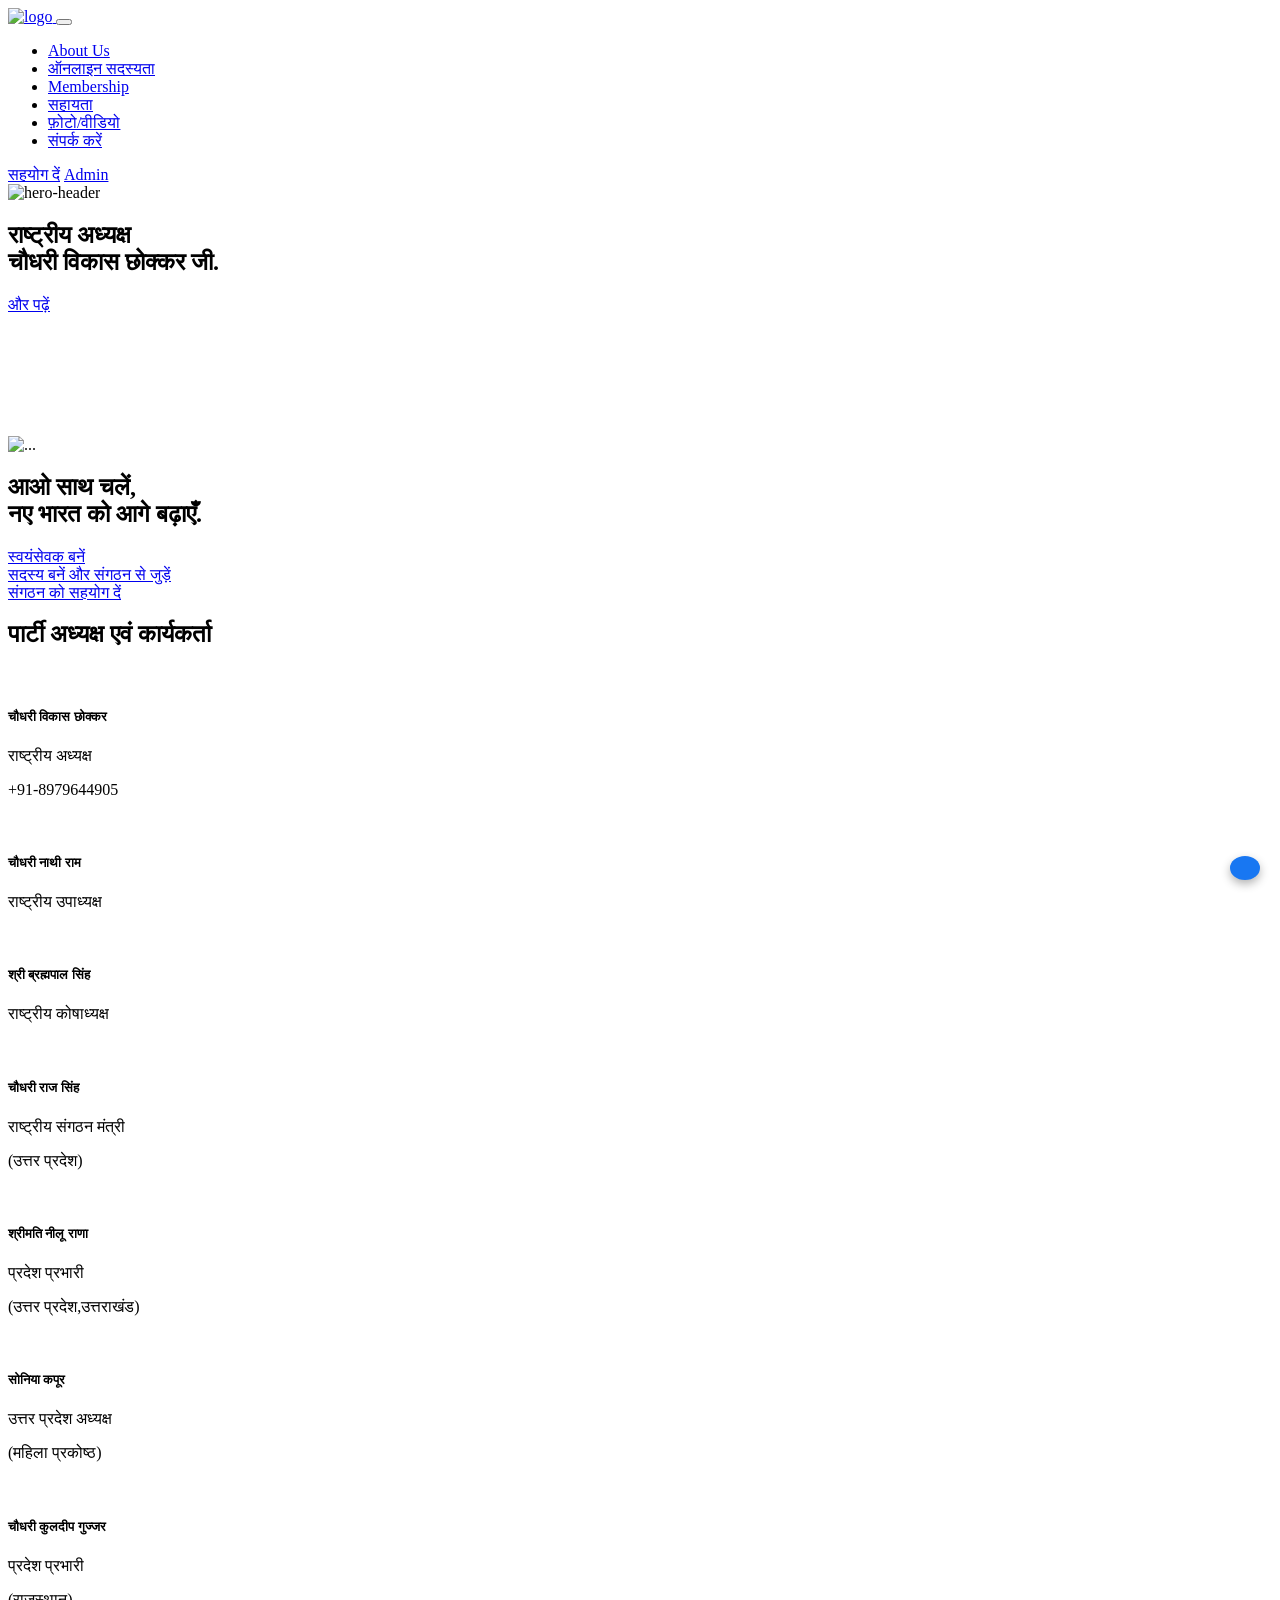
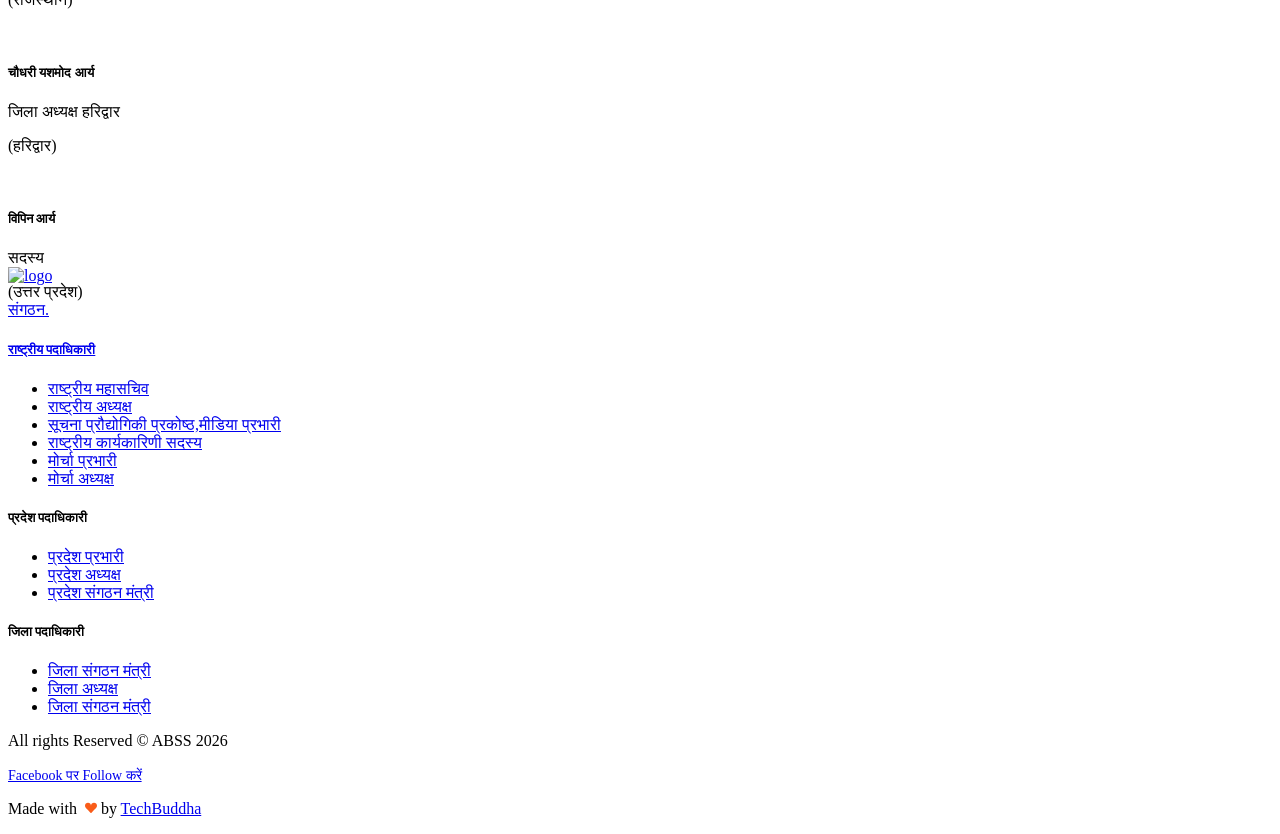
==== index.html @ bd2bcd8c "Add files via upload" ====
<!DOCTYPE html>
<html lang="en-US" dir="ltr">

  <head>
    <meta charset="utf-8">
    <meta http-equiv="X-UA-Compatible" content="IE=edge">
    <meta name="viewport" content="width=device-width, initial-scale=1">


    <!-- ===============================================-->
    <!--    Document Title-->
    <!-- ===============================================-->
    <title>अटल भारत सामाजिक संगठन</title>


    <!-- ===============================================-->
    <!--    Favicons-->
    <!-- ===============================================-->
    <link rel="apple-touch-icon" sizes="180x180" href="assets/img/favicons/apple-touch-icon.png">
    <link rel="icon" type="image/png" sizes="32x32" href="assets/img/favicons/favicon-32x32.png">
    <link rel="icon" type="image/png" sizes="16x16" href="assets/img/favicons/favicon-16x16.png">
    <link rel="shortcut icon" type="image/x-icon" href="assets/img/favicons/favicon.ico">
    <link rel="manifest" href="assets/img/favicons/manifest.json">
    <meta name="msapplication-TileImage" content="assets/img/favicons/mstile-150x150.png">
    <meta name="theme-color" content="#ffffff">


    <!-- ===============================================-->
    <!--    Stylesheets-->
    <!-- ===============================================-->
    <link href="assets/css/theme.css" rel="stylesheet" />

  </head>


  <body>

    <!-- ===============================================-->
    <!--    Main Content-->
    <!-- ===============================================-->
    <main class="main" id="top">
      <nav class="navbar navbar-expand-lg navbar-light fixed-top py-3 d-block" data-navbar-on-scroll="data-navbar-on-scroll">
        <div class="container"><a class="navbar-brand" href="index.html">
  <img src="assets/img/gallery/logo.png" style="height:120px; width:auto;" alt="logo" />
</a>
          <button class="navbar-toggler" type="button" data-bs-toggle="collapse" data-bs-target="#navbarSupportedContent" aria-controls="navbarSupportedContent" aria-expanded="false" aria-label="Toggle navigation"><span class="navbar-toggler-icon"> </span></button>
          <div class="collapse navbar-collapse border-top border-lg-0 mt-4 mt-lg-0" id="navbarSupportedContent">
            <ul class="navbar-nav ms-auto pt-2 pt-lg-0 font-base">
              <li class="nav-item px-2"><a class="nav-link" aria-current="page" href="about.html">About Us</a></li>
              <li class="nav-item px-2"><a class="nav-link" href="#departments">ऑनलाइन सदस्यता</a></li>
              <li class="nav-item px-2"><a class="nav-link" href="#findUs">Membership</a></li>
              <li class="nav-item px-2"><a class="nav-link" href="#findUs">सहायता </a></li>
			  <li class="nav-item px-2"><a class="nav-link" href="galry.html">फ़ोटो/वीडियो </a></li>
              <li class="nav-item px-2"><a class="nav-link" href="#findUs">संपर्क करें</a></li>
            </ul><a class="btn btn-sm btn-outline-primary rounded-pill order-1 order-lg-0 ms-lg-4" href="#!">सहयोग दें</a>
			<a class="btn btn-sm btn-outline-primary rounded-pill order-1 order-lg-0 ms-lg-4" href="login.html">Admin</a>
          </div>
        </div>
      </nav>
      <section class="py-xxl-10 pb-0" id="home">
        <div class="bg-holder bg-size" style="background-image:url(assets/img/gallery/hero-bg.png);background-position:top center;background-size:cover;">
        </div>
        <!--/.bg-holder-->

        <div class="container">
          <div class="row min-vh-xl-100 min-vh-xxl-25">
            <div class="col-md-5 col-xl-6 col-xxl-7 order-0 order-md-1 text-end"><img class="pt-7 pt-md-0 w-100" src="assets/img/gallery/hero.png" alt="hero-header" /></div>
            <div class="col-md-75 col-xl-6 col-xxl-5 text-md-start text-center py-6">
              <h1 class="fw-light font-base fs-6 fs-xxl-7">राष्ट्रीय अध्यक्ष<br /><strong>चौधरी विकास छोक्कर जी.</strong></h1>
             <a class="btn btn-lg btn-primary rounded-pill" href="#!" role="button">और पढ़ें</a>
            </div>
          </div>
        </div>
      </section>


      <!-- ============================================-->
      <!-- <section> begin ============================-->
      <section class="py-5" id="departments">

        <div class="container">
          <div class="row">
            <div class="col-12 py-3">
              <div class="bg-holder bg-size" 
style="
background-image:url(assets/img/gallery/bg-departments.png);
background-position:center;
background-size:cover;
background-repeat:no-repeat;
height:102px;
width:100%;
">
</div>
              </div>
              <!--/.bg-holder-->

              <h1 class="text-center"></h1>
            </div>
          </div>
        </div>
        <!-- end of .container-->

      </section>
      <!-- <section> close ============================-->
      <!-- ============================================-->




      <!-- ============================================-->
      <!-- <section> begin ============================-->
    
      <!-- <section> close ============================-->
      <!-- ============================================-->


      <section class="bg-secondary">
        <div class="bg-holder" style="background-image:url(assets/img/gallery/bg-eye-care.png);background-position:center;background-size:contain;">
        </div>
        <!--/.bg-holder-->

        <div class="container">
          <div class="row align-items-center">
            <div class="col-md-5 col-xxl-6"><img class="img-fluid" src="assets/img/gallery/eye-care.png" alt="..." /></div>
            <div class="col-md-7 col-xxl-6 text-center text-md-start">
              <h2 class="fw-bold text-light mb-4 mt-4 mt-lg-0">आओ साथ चलें,<br class="d-none d-sm-block" />नए भारत को आगे बढ़ाएँ.</h2>
              
              <div class="py-3"><a class="btn btn-lg btn-light rounded-pill" href="#!" role="button">स्वयंसेवक बनें</a></div>
			     <div class="py-3"><a class="btn btn-lg btn-light rounded-pill" href="#!" role="button">सदस्य बनें और संगठन से जुड़ें</a></div>
				    <div class="py-3"><a class="btn btn-lg btn-light rounded-pill" href="#!" role="button">संगठन को सहयोग दें</a></div>
					   
            </div>
          </div>
        </div>
      </section>


     

      <!-- ============================================-->
      <!-- <section> begin ============================-->
      <section class="pb-0">

        <div class="container">
          <div class="row">
            <!-- <div class="col-12 py-3"> -->
              <!-- <div class="bg-holder bg-size" style="background-image:url(assets/img/gallery/doctors-us.png);background-position:top center;background-size:contain;"> -->
              <!-- </div> -->
              <!--/.bg-holder-->

              <h1 class="text-center">पार्टी अध्यक्ष एवं कार्यकर्ता</h1>
            </div>
          </div>
        </div>
        <!-- end of .container-->

      </section>
      <!-- <section> close ============================-->
      <!-- ============================================-->

<div class="carousel-inner">

  <!-- 🔥 SINGLE SLIDE (ALL MEMBERS) -->
  <div class="carousel-item active" data-bs-interval="3000">
    <div class="row h-100 m-lg-7 mx-3 mt-6 mx-md-4 my-md-7">

      <!-- 1 -->
      <div class="col-md-4 mb-4">
        <div class="card card-span h-100 shadow">
          <div class="card-body d-flex flex-column flex-center py-5">
            <img src="assets/img/gallery/anita.png" width="120" alt="">
            <h5 class="mt-3">चौधरी विकास छोक्कर</h5>
            <p>राष्ट्रीय अध्यक्ष</p>
            <p>+91-8979644905</p>
          </div>
        </div>
      </div>

      <!-- 2 -->
      <div class="col-md-4 mb-4">
        <div class="card card-span h-100 shadow">
          <div class="card-body d-flex flex-column flex-center py-5">
            <img src="assets/img/gallery/nathi.png" width="120" alt="">
            <h5 class="mt-3">चौधरी नाथी राम</h5>
            <p>राष्ट्रीय उपाध्यक्ष</p>
          
          </div>
        </div>
      </div>

      <!-- 3 -->
      <div class="col-md-4 mb-4">
        <div class="card card-span h-100 shadow">
          <div class="card-body d-flex flex-column flex-center py-5">
            <img src="assets/img/gallery/bhrampal.png" width="120" alt="">
            <h5 class="mt-3">श्री ब्रह्मपाल सिंह</h5>
            <p>राष्ट्रीय कोषाध्यक्ष</p>
            
          </div>
        </div>
      </div>

      <!-- 4 -->
      <div class="col-md-4 mb-4">
        <div class="card card-span h-100 shadow">
          <div class="card-body d-flex flex-column flex-center py-5">
            <img src="assets/img/gallery/hh.png" width="120" alt="">
            <h5 class="mt-3">चौधरी राज सिंह</h5>
            <p>राष्ट्रीय संगठन मंत्री  </p>
            <p>(उत्तर प्रदेश)</p>
          </div>
        </div>
      </div>

      <!-- 5 -->
      <div class="col-md-4 mb-4">
        <div class="card card-span h-100 shadow">
          <div class="card-body d-flex flex-column flex-center py-5">
            <img src="assets/img/gallery/neelu.png" width="120" alt="">
            <h5 class="mt-3">श्रीमति नीलू राणा</h5>
            <p>प्रदेश प्रभारी</p>
            <p>(उत्तर प्रदेश,उत्तराखंड)</p>
          </div>
        </div>
      </div>
	  <!-- 5 -->
	   <!-- 5 -->
      <div class="col-md-4 mb-4">
        <div class="card card-span h-100 shadow">
          <div class="card-body d-flex flex-column flex-center py-5">
            <img src="assets/img/gallery/sonia.png" width="120" alt="">
            <h5 class="mt-3">सोनिया कपूर</h5>
            <p>उत्तर प्रदेश अध्यक्ष 
       </p>
            <p>(महिला प्रकोष्ठ)</p>
          </div>
        </div>
      </div>
	  <!-- 5 -->
	     <!-- 5 -->
      <div class="col-md-4 mb-4">
        <div class="card card-span h-100 shadow">
          <div class="card-body d-flex flex-column flex-center py-5">
            <img src="assets/img/gallery/kuldeep.png" width="120" alt="">
            <h5 class="mt-3">चौधरी कुलदीप गुज्जर </h5>
            <p>प्रदेश प्रभारी </p>
            <p> (राजस्थान)</p>
          </div>
        </div>
      </div>
	  <!-- 5 -->
	    <!-- 5 -->
      <div class="col-md-4 mb-4">
        <div class="card card-span h-100 shadow">
          <div class="card-body d-flex flex-column flex-center py-5">
            <img src="assets/img/gallery/jane.png" width="120" alt="">
            <h5 class="mt-3">चौधरी यशमोद आर्य</h5>
            <p>जिला अध्यक्ष हरिद्वार</p>
            <p>(हरिद्वार)</p>
          </div>
        </div>
      </div>
	  <!-- 5 -->
	      <!-- 5 -->
     <div class="col-md-4 mb-4">
        <div class="card card-span h-100 shadow">
          <div class="card-body d-flex flex-column flex-center py-5">
            <img src="assets/img/gallery/yy.png" width="120" alt="">
            <h5 class="mt-3">विपिन आर्य</h5>
            <p>सदस्य</p>
            <p>(उत्तर प्रदेश)</p>
          </div>
        </div>
      </div>
	  <!-- 5 -->

    </div>
  </div>

</div>


      <!-- ============================================-->
      <!-- <section> begin ============================-->
     
      <!-- <section> close ============================-->
      <!-- ============================================-->


     
      <section class="py-0 bg-secondary">
        <div class="bg-holder opacity-25" style="background-image:url(assets/img/gallery/dot-bg.png);background-position:top left;margin-top:-3.125rem;background-size:auto;">
        </div>
        <!--/.bg-holder-->

        <div class="container">
          <div class="row py-8">
            <div class="col-12 col-sm-12 col-lg-6 mb-4 order-0 order-sm-0"><a class="navbar-brand" href="index.html">
  <img src="assets/img/gallery/logo.png" style="height:120px; width:auto;" alt="logo" />
              <p class="text-light my-4">संगठन.</p>
            </div>
            <div class="col-6 col-sm-4 col-lg-2 mb-3 order-2 order-sm-1">
              <h5 class="lh-lg fw-bold mb-4 text-light font-sans-serif">राष्ट्रीय पदाधिकारी</h5>
              <ul class="list-unstyled mb-md-4 mb-lg-0">
                <li class="lh-lg"><a class="footer-link" href="#!">राष्ट्रीय महासचिव</a></li>
				<li class="lh-lg"><a class="footer-link" href="#!">राष्ट्रीय अध्यक्ष</a></li>
				<li class="lh-lg"><a class="footer-link" href="#!">सूचना प्रौद्योगिकी प्रकोष्ठ,मीडिया प्रभारी</a></li>
                <li class="lh-lg"><a class="footer-link" href="#!">राष्ट्रीय कार्यकारिणी सदस्य</a></li>
                <li class="lh-lg"><a class="footer-link" href="#!">मोर्चा प्रभारी</a></li>
				<li class="lh-lg"><a class="footer-link" href="#!">मोर्चा अध्यक्ष</a></li>
              </ul>
            </div>
            <div class="col-6 col-sm-4 col-lg-2 mb-3 order-3 order-sm-2">
              <h5 class="lh-lg fw-bold text-light mb-4 font-sans-serif">प्रदेश पदाधिकारी</h5>
              <ul class="list-unstyled mb-md-4 mb-lg-0">
                <li class="lh-lg"><a class="footer-link" href="#!">प्रदेश प्रभारी</a></li>
                <li class="lh-lg"><a class="footer-link" href="#!">प्रदेश अध्यक्ष</a></li>
                <li class="lh-lg"><a class="footer-link" href="#!">प्रदेश संगठन मंत्री</a></li>
              </ul>
            </div>
            <div class="col-6 col-sm-4 col-lg-2 mb-3 order-3 order-sm-2">
              <h5 class="lh-lg fw-bold text-light mb-4 font-sans-serif"> जिला  पदाधिकारी </h5>
              <ul class="list-unstyled mb-md-4 mb-lg-0">
                <li class="lh-lg"><a class="footer-link" href="#!">जिला संगठन मंत्री</a></li>
                <li class="lh-lg"><a class="footer-link" href="#!">जिला अध्यक्ष</a></li>
                <li class="lh-lg"><a class="footer-link" href="#!">जिला संगठन मंत्री</a></li>
              </ul>
            </div>
          </div>
        </div>


        <!-- ============================================-->
        <!-- <section> begin ============================-->
        <section class="py-0 bg-primary">

          <div class="container">
            <div class="row justify-content-md-between justify-content-evenly py-4">
              <div class="col-12 col-sm-8 col-md-6 col-lg-auto text-center text-md-start">
                <p class="fs--1 my-2 fw-bold text-200">All rights Reserved &copy; ABSS 2026</p>
              </div>
              <div class="col-12 col-sm-8 col-md-6">
			  <div class="text-center mt-3">
  <a href="https://https://www.facebook.com/share/p/18KX9Uk5z6/" target="_blank" 
     class="btn btn-primary rounded-pill d-inline-flex align-items-center"
     style="gap:8px; font-size:14px;">
     
    <i class="fab fa-facebook-f"></i> Facebook पर Follow करें
  </a>
</div>
                <p class="fs--1 my-2 text-center text-md-end text-200"> Made with&nbsp;
                  <svg class="bi bi-suit-heart-fill" xmlns="http://www.w3.org/2000/svg" width="12" height="12" fill="#F95C19" viewBox="0 0 16 16">
                    <path d="M4 1c2.21 0 4 1.755 4 3.92C8 2.755 9.79 1 12 1s4 1.755 4 3.92c0 3.263-3.234 4.414-7.608 9.608a.513.513 0 0 1-.784 0C3.234 9.334 0 8.183 0 4.92 0 2.755 1.79 1 4 1z"></path>
                  </svg>&nbsp;by&nbsp;<a class="fw-bold text-info" href="https://TechBuddha.in" target="_blank">TechBuddha </a>
                </p>
              </div>
            </div>
          </div>
          <!-- end of .container-->

        </section>
        <!-- <section> close ============================-->
        <!-- ============================================-->


      </section>
    </main>
	<a href="https://www.facebook.com/share/p/18KX9Uk5z6/" target="_blank" 
   style="
   position: fixed;
   bottom: 20px;
   right: 20px;
   background: #1877f2;
   color: white;
   padding: 12px 15px;
   border-radius: 50%;
   font-size: 20px;
   z-index: 999;
   box-shadow: 0 4px 10px rgba(0,0,0,0.3);
   ">
   <i class="fab fa-facebook-f"></i>
</a>
    <!-- ===============================================-->
    <!--    End of Main Content-->
    <!-- ===============================================-->




    <!-- ===============================================-->
    <!--    JavaScripts-->
    <!-- ===============================================-->
    <script src="vendors/@popperjs/popper.min.js"></script>
    <script src="vendors/bootstrap/bootstrap.min.js"></script>
    <script src="vendors/is/is.min.js"></script>
    <script src="https://scripts.sirv.com/sirvjs/v3/sirv.js"></script>
    <script src="https://polyfill.io/v3/polyfill.min.js?features=window.scroll"></script>
    <script src="vendors/fontawesome/all.min.js"></script>
    <script src="assets/js/theme.js"></script>
	
	<!-- your page content -->
	

<script>
document.addEventListener("DOMContentLoaded", function () {
    var myCarousel = document.querySelector('#carouselExampleDark');

    if (myCarousel) {
        new bootstrap.Carousel(myCarousel, {
            interval: 3000,
            ride: "carousel",
            pause: false,
            wrap: true
        });
    }
});
</script>



</body>
</html>
	

    <link rel="preconnect" href="https://fonts.googleapis.com">
    <link rel="preconnect" href="https://fonts.gstatic.com" crossorigin>
    <link href="https://fonts.googleapis.com/css2?family=Fjalla+One&amp;family=Roboto:ital,wght@0,100;0,300;0,400;0,500;0,700;0,900;1,100&amp;display=swap" rel="stylesheet">
  </body>

</html>
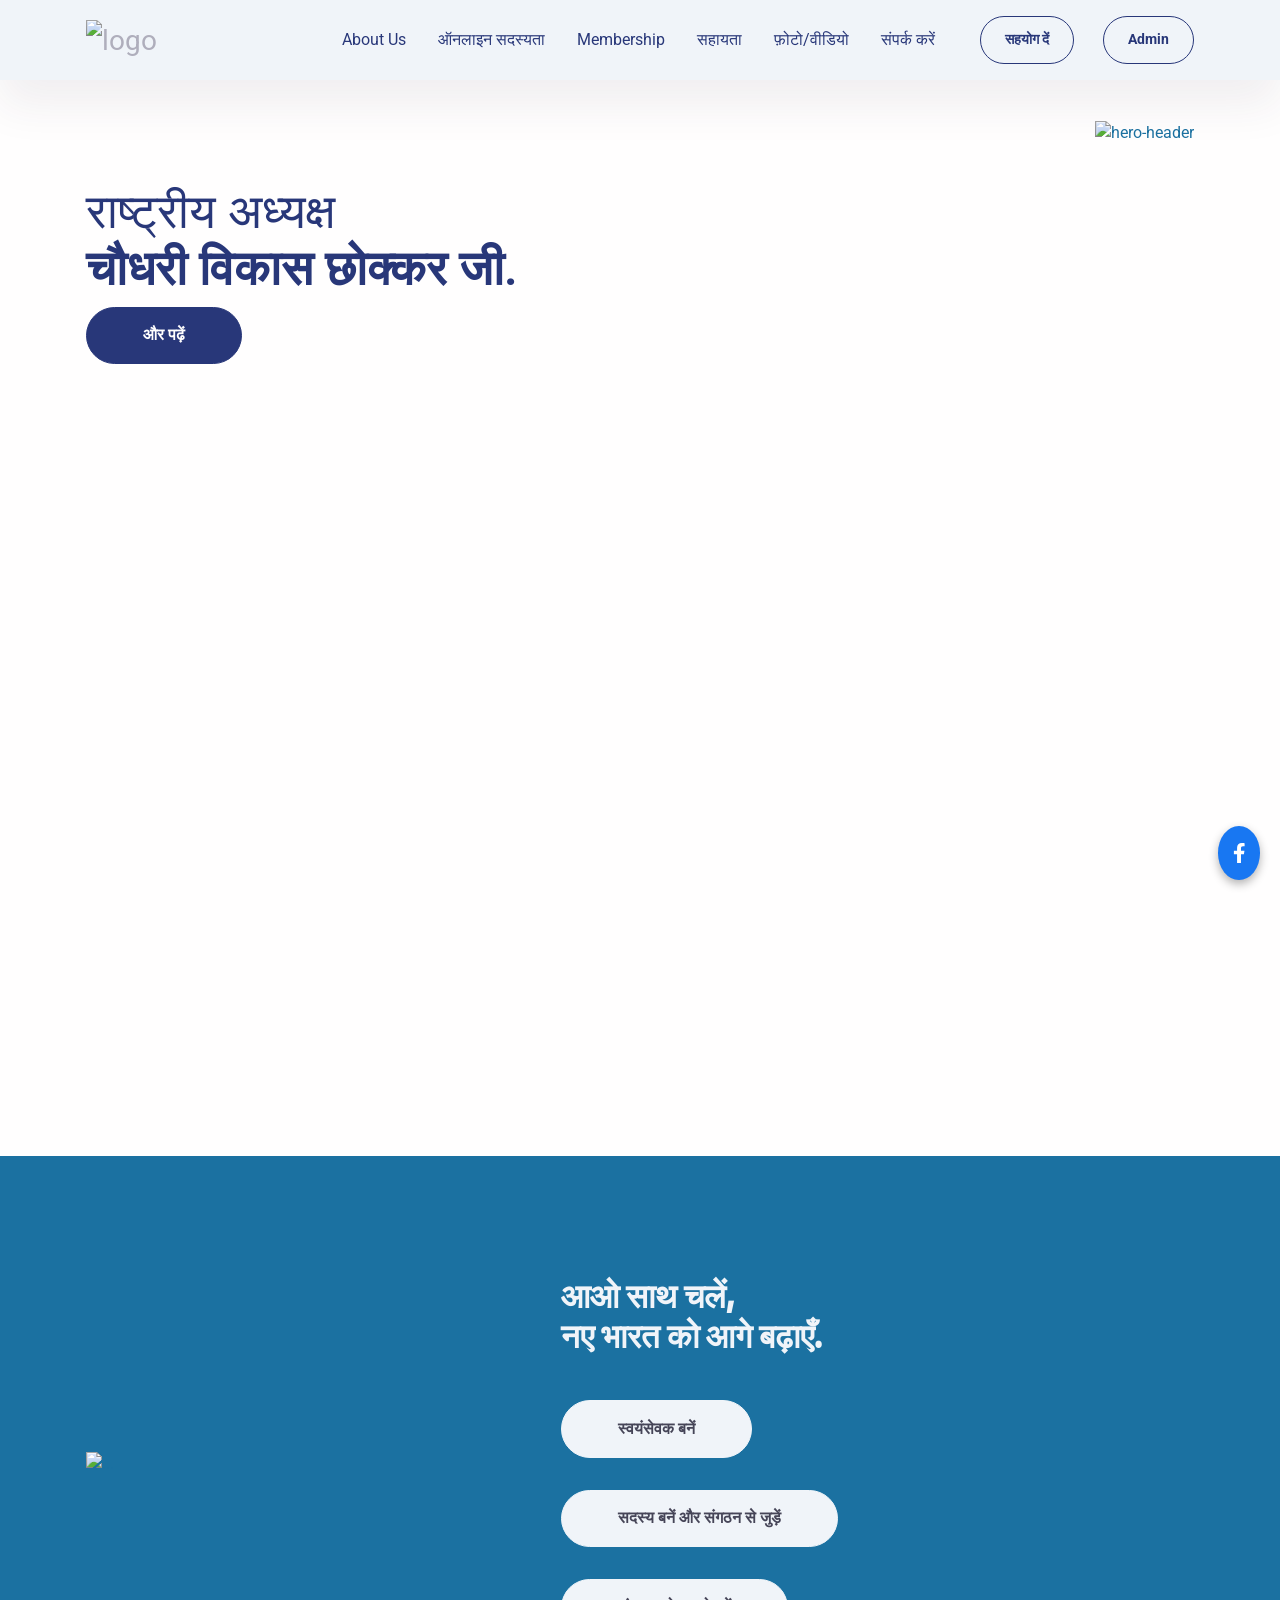
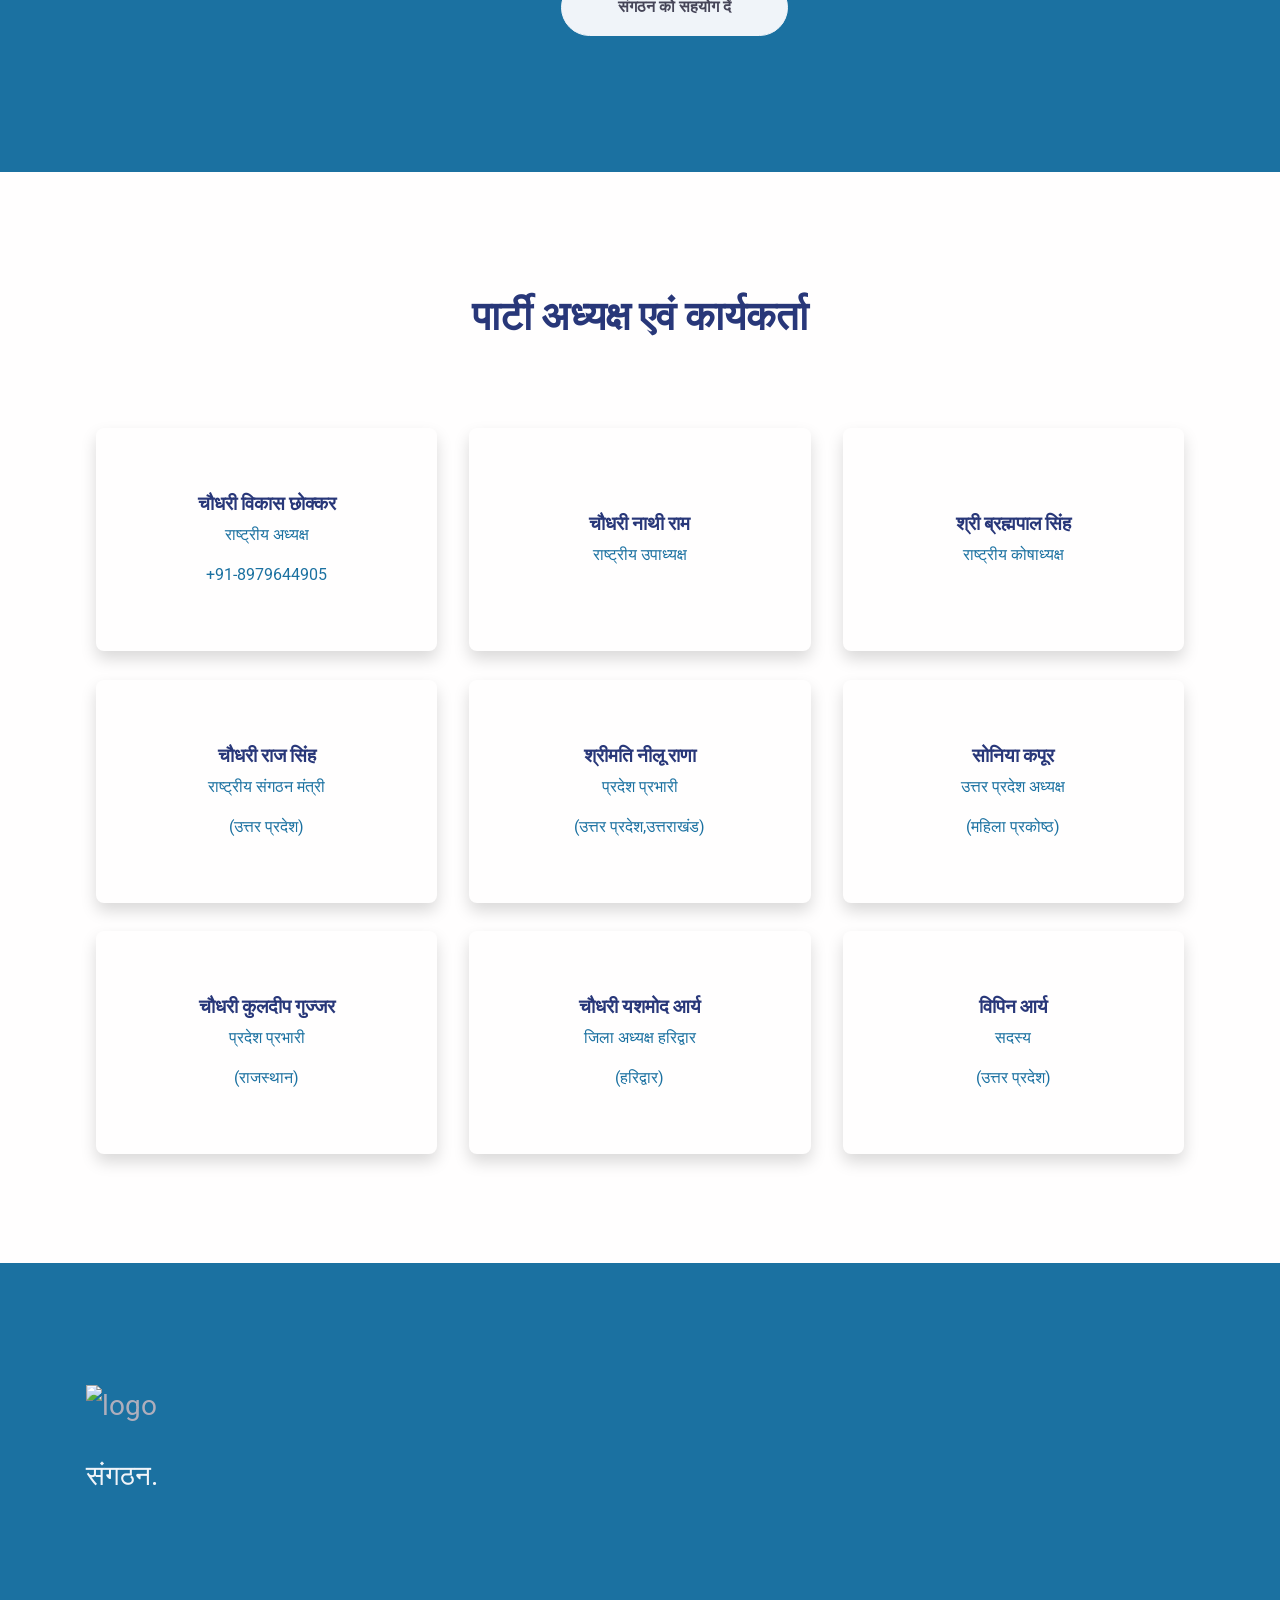
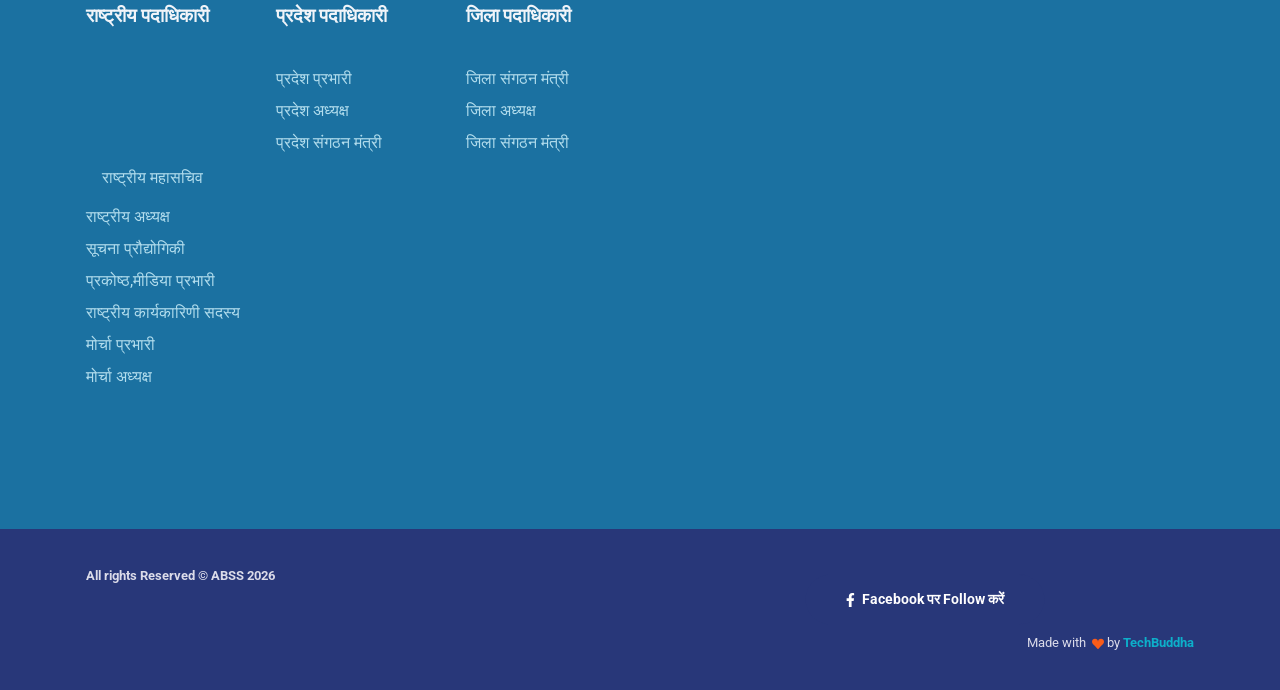
==== commit 5eab792d: "Add files via upload" ====
--- a/index.html
+++ b/index.html
@@ -41,7 +41,8 @@
     <main class="main" id="top">
       <nav class="navbar navbar-expand-lg navbar-light fixed-top py-3 d-block" data-navbar-on-scroll="data-navbar-on-scroll">
         <div class="container"><a class="navbar-brand" href="index.html">
-  <img src="assets/img/gallery/logo.png" style="height:120px; width:auto;" alt="logo" />
+  <img src="https://res.cloudinary.com/dqcubmsa0/image/upload/
+logo_sdvpfz.png" style="height:120px; width:auto;" alt="logo" />
 </a>
           <button class="navbar-toggler" type="button" data-bs-toggle="collapse" data-bs-target="#navbarSupportedContent" aria-controls="navbarSupportedContent" aria-expanded="false" aria-label="Toggle navigation"><span class="navbar-toggler-icon"> </span></button>
           <div class="collapse navbar-collapse border-top border-lg-0 mt-4 mt-lg-0" id="navbarSupportedContent">
@@ -58,13 +59,21 @@
         </div>
       </nav>
       <section class="py-xxl-10 pb-0" id="home">
-        <div class="bg-holder bg-size" style="background-image:url(assets/img/gallery/hero-bg.png);background-position:top center;background-size:cover;">
+        <div class="bg-holder bg-size" style="background-image:url(https://res.cloudinary.com/dqcubmsa0/image/upload/hero-bg_gbvoiv.png);background-position:top center;background-size:cover;">
         </div>
         <!--/.bg-holder-->
 
         <div class="container">
           <div class="row min-vh-xl-100 min-vh-xxl-25">
-            <div class="col-md-5 col-xl-6 col-xxl-7 order-0 order-md-1 text-end"><img class="pt-7 pt-md-0 w-100" src="assets/img/gallery/hero.png" alt="hero-header" /></div>
+            <div class="col-md-5 col-xl-6 col-xxl-7 order-0 order-md-1 text-end"><img class="pt-7 pt-md-0 w-100" src="
+
+
+
+
+https://res.cloudinary.com/dqcubmsa0/image/upload/
+
+
+hero_mhsx53.PNG" alt="hero-header" /></div>
             <div class="col-md-75 col-xl-6 col-xxl-5 text-md-start text-center py-6">
               <h1 class="fw-light font-base fs-6 fs-xxl-7">राष्ट्रीय अध्यक्ष<br /><strong>चौधरी विकास छोक्कर जी.</strong></h1>
              <a class="btn btn-lg btn-primary rounded-pill" href="#!" role="button">और पढ़ें</a>
@@ -83,7 +92,7 @@
             <div class="col-12 py-3">
               <div class="bg-holder bg-size" 
 style="
-background-image:url(assets/img/gallery/bg-departments.png);
+background-image:url(https://res.cloudinary.com/dqcubmsa0/image/upload/bg-departments_ucgefz.png);
 background-position:center;
 background-size:cover;
 background-repeat:no-repeat;
@@ -115,13 +124,13 @@
 
 
       <section class="bg-secondary">
-        <div class="bg-holder" style="background-image:url(assets/img/gallery/bg-eye-care.png);background-position:center;background-size:contain;">
+        <div class="bg-holder" style="background-image:url(https://res.cloudinary.com/dqcubmsa0/image/upload/bg-eye-care_heii01.png)background-position:center;background-size:contain;">
         </div>
         <!--/.bg-holder-->
 
         <div class="container">
           <div class="row align-items-center">
-            <div class="col-md-5 col-xxl-6"><img class="img-fluid" src="assets/img/gallery/eye-care.png" alt="..." /></div>
+            <div class="col-md-5 col-xxl-6"><img class="img-fluid" src="https://res.cloudinary.com/dqcubmsa0/image/upload/eye-care_loiaeo.png" alt="..." /></div>
             <div class="col-md-7 col-xxl-6 text-center text-md-start">
               <h2 class="fw-bold text-light mb-4 mt-4 mt-lg-0">आओ साथ चलें,<br class="d-none d-sm-block" />नए भारत को आगे बढ़ाएँ.</h2>
               
@@ -168,7 +177,7 @@
       <div class="col-md-4 mb-4">
         <div class="card card-span h-100 shadow">
           <div class="card-body d-flex flex-column flex-center py-5">
-            <img src="assets/img/gallery/anita.png" width="120" alt="">
+            <img src="https://res.cloudinary.com/dqcubmsa0/image/upload/anita_qjksaf.png" width="120" alt="">
             <h5 class="mt-3">चौधरी विकास छोक्कर</h5>
             <p>राष्ट्रीय अध्यक्ष</p>
             <p>+91-8979644905</p>
@@ -180,7 +189,7 @@
       <div class="col-md-4 mb-4">
         <div class="card card-span h-100 shadow">
           <div class="card-body d-flex flex-column flex-center py-5">
-            <img src="assets/img/gallery/nathi.png" width="120" alt="">
+            <img src="https://res.cloudinary.com/dqcubmsa0/image/upload/nathi_l0hlpg.png" width="120" alt="">
             <h5 class="mt-3">चौधरी नाथी राम</h5>
             <p>राष्ट्रीय उपाध्यक्ष</p>
           
@@ -192,7 +201,7 @@
       <div class="col-md-4 mb-4">
         <div class="card card-span h-100 shadow">
           <div class="card-body d-flex flex-column flex-center py-5">
-            <img src="assets/img/gallery/bhrampal.png" width="120" alt="">
+            <img src="https://res.cloudinary.com/dqcubmsa0/image/upload/bhrampal_ivcyyt.png" width="120" alt="">
             <h5 class="mt-3">श्री ब्रह्मपाल सिंह</h5>
             <p>राष्ट्रीय कोषाध्यक्ष</p>
             
@@ -204,7 +213,8 @@
       <div class="col-md-4 mb-4">
         <div class="card card-span h-100 shadow">
           <div class="card-body d-flex flex-column flex-center py-5">
-            <img src="assets/img/gallery/hh.png" width="120" alt="">
+            <img src="
+https://res.cloudinary.com/dqcubmsa0/image/upload/hh_vz7okv.png" width="120" alt="">
             <h5 class="mt-3">चौधरी राज सिंह</h5>
             <p>राष्ट्रीय संगठन मंत्री  </p>
             <p>(उत्तर प्रदेश)</p>
@@ -216,7 +226,7 @@
       <div class="col-md-4 mb-4">
         <div class="card card-span h-100 shadow">
           <div class="card-body d-flex flex-column flex-center py-5">
-            <img src="assets/img/gallery/neelu.png" width="120" alt="">
+            <img src="https://res.cloudinary.com/dqcubmsa0/image/upload/neelu_akpppp.png" width="120" alt="">
             <h5 class="mt-3">श्रीमति नीलू राणा</h5>
             <p>प्रदेश प्रभारी</p>
             <p>(उत्तर प्रदेश,उत्तराखंड)</p>
@@ -228,7 +238,12 @@
       <div class="col-md-4 mb-4">
         <div class="card card-span h-100 shadow">
           <div class="card-body d-flex flex-column flex-center py-5">
-            <img src="assets/img/gallery/sonia.png" width="120" alt="">
+            <img src="
+
+
+
+
+https://res.cloudinary.com/dqcubmsa0/image/upload/sonia_ksn3gz.png" width="120" alt="">
             <h5 class="mt-3">सोनिया कपूर</h5>
             <p>उत्तर प्रदेश अध्यक्ष 
        </p>
@@ -241,7 +256,14 @@
       <div class="col-md-4 mb-4">
         <div class="card card-span h-100 shadow">
           <div class="card-body d-flex flex-column flex-center py-5">
-            <img src="assets/img/gallery/kuldeep.png" width="120" alt="">
+            <img src="
+
+
+
+
+https://res.cloudinary.com/dqcubmsa0/image/upload/kuldeep_p2ooks
+
+.png" width="120" alt="">
             <h5 class="mt-3">चौधरी कुलदीप गुज्जर </h5>
             <p>प्रदेश प्रभारी </p>
             <p> (राजस्थान)</p>
@@ -253,7 +275,13 @@
       <div class="col-md-4 mb-4">
         <div class="card card-span h-100 shadow">
           <div class="card-body d-flex flex-column flex-center py-5">
-            <img src="assets/img/gallery/jane.png" width="120" alt="">
+            <img src="
+
+
+
+
+https://res.cloudinary.com/dqcubmsa0/image/upload/
+jane_x3src3.png" width="120" alt="">
             <h5 class="mt-3">चौधरी यशमोद आर्य</h5>
             <p>जिला अध्यक्ष हरिद्वार</p>
             <p>(हरिद्वार)</p>
@@ -265,7 +293,13 @@
      <div class="col-md-4 mb-4">
         <div class="card card-span h-100 shadow">
           <div class="card-body d-flex flex-column flex-center py-5">
-            <img src="assets/img/gallery/yy.png" width="120" alt="">
+            <img src="
+
+
+
+
+https://res.cloudinary.com/dqcubmsa0/image/upload/
+yy_izgjye.png" width="120" alt="">
             <h5 class="mt-3">विपिन आर्य</h5>
             <p>सदस्य</p>
             <p>(उत्तर प्रदेश)</p>
@@ -289,14 +323,28 @@
 
      
       <section class="py-0 bg-secondary">
-        <div class="bg-holder opacity-25" style="background-image:url(assets/img/gallery/dot-bg.png);background-position:top left;margin-top:-3.125rem;background-size:auto;">
+        <div class="bg-holder opacity-25" style="background-image:url(
+
+
+
+
+https://res.cloudinary.com/dqcubmsa0/image/upload/
+dot-bg_mmui7s.png);background-position:top left;margin-top:-3.125rem;background-size:auto;">
         </div>
         <!--/.bg-holder-->
 
         <div class="container">
           <div class="row py-8">
             <div class="col-12 col-sm-12 col-lg-6 mb-4 order-0 order-sm-0"><a class="navbar-brand" href="index.html">
-  <img src="assets/img/gallery/logo.png" style="height:120px; width:auto;" alt="logo" />
+  <img src="
+
+
+
+
+https://res.cloudinary.com/dqcubmsa0/image/upload/
+logo_sdvpfz
+
+.png" style="height:120px; width:auto;" alt="logo" />
               <p class="text-light my-4">संगठन.</p>
             </div>
             <div class="col-6 col-sm-4 col-lg-2 mb-3 order-2 order-sm-1">
--- a/assets/css/theme.css
+++ b/assets/css/theme.css
@@ -0,0 +1,18376 @@
+/* -------------------------------------------------------------------------- */
+/*                                 Theme                                      */
+/* -------------------------------------------------------------------------- */
+/* prettier-ignore */
+/* -------------------------------------------------------------------------- */
+/*                                  Utilities                                 */
+/* -------------------------------------------------------------------------- */
+/*-----------------------------------------------
+|   Bootstrap Styles
+-----------------------------------------------*/
+/*!
+ * Bootstrap v5.0.0-alpha1 (https://getbootstrap.com/)
+ * Copyright 2011-2020 The Bootstrap Authors
+ * Copyright 2011-2020 Twitter, Inc.
+ * Licensed under MIT (https://github.com/twbs/bootstrap/blob/main/LICENSE)
+ */
+:root {
+  --bs-blue: #283779;
+  --bs-indigo: #1B71A1;
+  --bs-purple: #A1B0FC;
+  --bs-pink: #D42DA3;
+  --bs-red: #DA3849;
+  --bs-orange: #F17228;
+  --bs-yellow: #FEC02F;
+  --bs-green: #30A64A;
+  --bs-teal: #53F283;
+  --bs-cyan: #0DAFCA;
+  --bs-white: #FFFEFE;
+  --bs-gray: #7B7A8B;
+  --bs-gray-dark: #464558;
+  --bs-primary: #283779;
+  --bs-secondary: #1B71A1;
+  --bs-success: #30A64A;
+  --bs-info: #0DAFCA;
+  --bs-warning: #FEC02F;
+  --bs-danger: #DA3849;
+  --bs-light: #F0F4F9;
+  --bs-dark: #222132;
+  --bs-font-sans-serif: "Fjalla One", "Open Sans", -apple-system, BlinkMacSystemFont, "Segoe UI", "Helvetica Neue", Arial, sans-serif, "Apple Color Emoji", "Segoe UI Emoji", "Segoe UI Symbol";
+  --bs-font-monospace: "SFMono-Regular", Menlo, Monaco, Consolas, "Liberation Mono", "Courier New", monospace;
+  --bs-gradient: linear-gradient(180deg, rgba(255, 254, 254, 0.15), rgba(255, 254, 254, 0));
+}
+
+*,
+*::before,
+*::after {
+  -webkit-box-sizing: border-box;
+  box-sizing: border-box;
+}
+
+@media (prefers-reduced-motion: no-preference) {
+  :root {
+    scroll-behavior: smooth;
+  }
+}
+
+body {
+  margin: 0;
+  font-family: "Roboto", -apple-system, BlinkMacSystemFont, "Segoe UI", "Helvetica Neue", Arial, sans-serif, "Apple Color Emoji", "Segoe UI Emoji", "Segoe UI Symbol";
+  font-size: 1rem;
+  font-weight: 400;
+  line-height: 1.5;
+  color: #1B71A1;
+  background-color: #FFFEFE;
+  -webkit-text-size-adjust: 100%;
+  -webkit-tap-highlight-color: rgba(0, 0, 0, 0);
+}
+
+hr {
+  margin: 1rem 0;
+  color: #C5C5D2;
+  background-color: currentColor;
+  border: 0;
+  opacity: 1;
+}
+
+hr:not([size]) {
+  height: 1px;
+}
+
+h1, .h1, h2, .h2, h3, .h3, h4, .h4, h5, .h5, h6, .h6 {
+  margin-top: 0;
+  margin-bottom: 0.5rem;
+  font-family: "Fjalla One", "Open Sans", -apple-system, BlinkMacSystemFont, "Segoe UI", "Helvetica Neue", Arial, sans-serif, "Apple Color Emoji", "Segoe UI Emoji", "Segoe UI Symbol";
+  font-weight: 700;
+  line-height: 1.2;
+  color: #283779;
+}
+
+h1, .h1 {
+  font-size: calc(1.37383rem + 1.48598vw);
+}
+
+@media (min-width: 1200px) {
+  h1, .h1 {
+    font-size: 2.48832rem;
+  }
+}
+
+h2, .h2 {
+  font-size: calc(1.33236rem + 0.98832vw);
+}
+
+@media (min-width: 1200px) {
+  h2, .h2 {
+    font-size: 2.0736rem;
+  }
+}
+
+h3, .h3 {
+  font-size: calc(1.2978rem + 0.5736vw);
+}
+
+@media (min-width: 1200px) {
+  h3, .h3 {
+    font-size: 1.728rem;
+  }
+}
+
+h4, .h4 {
+  font-size: calc(1.269rem + 0.228vw);
+}
+
+@media (min-width: 1200px) {
+  h4, .h4 {
+    font-size: 1.44rem;
+  }
+}
+
+h5, .h5 {
+  font-size: 1.2rem;
+}
+
+h6, .h6 {
+  font-size: 0.83333rem;
+}
+
+p {
+  margin-top: 0;
+  margin-bottom: 1rem;
+}
+
+abbr[title],
+abbr[data-bs-original-title] {
+  -webkit-text-decoration: underline dotted;
+  text-decoration: underline dotted;
+  cursor: help;
+  -webkit-text-decoration-skip-ink: none;
+  text-decoration-skip-ink: none;
+}
+
+address {
+  margin-bottom: 1rem;
+  font-style: normal;
+  line-height: inherit;
+}
+
+ol,
+ul {
+  padding-left: 2rem;
+}
+
+ol,
+ul,
+dl {
+  margin-top: 0;
+  margin-bottom: 1rem;
+}
+
+ol ol,
+ul ul,
+ol ul,
+ul ol {
+  margin-bottom: 0;
+}
+
+dt {
+  font-weight: 700;
+}
+
+dd {
+  margin-bottom: .5rem;
+  margin-left: 0;
+}
+
+blockquote {
+  margin: 0 0 1rem;
+}
+
+b,
+strong {
+  font-weight: 800;
+}
+
+small, .small {
+  font-size: 75%;
+}
+
+mark, .mark {
+  padding: 0.2em;
+  background-color: #fcf8e3;
+}
+
+sub,
+sup {
+  position: relative;
+  font-size: 0.75em;
+  line-height: 0;
+  vertical-align: baseline;
+}
+
+sub {
+  bottom: -.25em;
+}
+
+sup {
+  top: -.5em;
+}
+
+a {
+  color: #AFAEBC;
+  text-decoration: none;
+}
+
+a:hover {
+  color: #1B71A1;
+  text-decoration: underline;
+}
+
+a:not([href]):not([class]), a:not([href]):not([class]):hover {
+  color: inherit;
+  text-decoration: none;
+}
+
+pre,
+code,
+kbd,
+samp {
+  font-family: var(--bs-font-monospace);
+  font-size: 1em;
+  direction: ltr /* rtl:ignore */;
+  unicode-bidi: bidi-override;
+}
+
+pre {
+  display: block;
+  margin-top: 0;
+  margin-bottom: 1rem;
+  overflow: auto;
+  font-size: 75%;
+}
+
+pre code {
+  font-size: inherit;
+  color: inherit;
+  word-break: normal;
+}
+
+code {
+  font-size: 75%;
+  color: #D42DA3;
+  word-wrap: break-word;
+}
+
+a > code {
+  color: inherit;
+}
+
+kbd {
+  padding: 0.2rem 0.4rem;
+  font-size: 75%;
+  color: #FFFEFE;
+  background-color: #2F2E41;
+  border-radius: 0.25rem;
+}
+
+kbd kbd {
+  padding: 0;
+  font-size: 1em;
+  font-weight: 700;
+}
+
+figure {
+  margin: 0 0 1rem;
+}
+
+img,
+svg {
+  vertical-align: middle;
+}
+
+table {
+  caption-side: bottom;
+  border-collapse: collapse;
+}
+
+caption {
+  padding-top: 0.5rem;
+  padding-bottom: 0.5rem;
+  color: #9291A1;
+  text-align: left;
+}
+
+th {
+  text-align: inherit;
+  text-align: -webkit-match-parent;
+}
+
+thead,
+tbody,
+tfoot,
+tr,
+td,
+th {
+  border-color: inherit;
+  border-style: solid;
+  border-width: 0;
+}
+
+label {
+  display: inline-block;
+}
+
+button {
+  border-radius: 0;
+}
+
+button:focus:not(:focus-visible) {
+  outline: 0;
+}
+
+input,
+button,
+select,
+optgroup,
+textarea {
+  margin: 0;
+  font-family: inherit;
+  font-size: inherit;
+  line-height: inherit;
+}
+
+button,
+select {
+  text-transform: none;
+}
+
+[role="button"] {
+  cursor: pointer;
+}
+
+select {
+  word-wrap: normal;
+}
+
+select:disabled {
+  opacity: 1;
+}
+
+[list]::-webkit-calendar-picker-indicator {
+  display: none;
+}
+
+button,
+[type="button"],
+[type="reset"],
+[type="submit"] {
+  -webkit-appearance: button;
+}
+
+button:not(:disabled),
+[type="button"]:not(:disabled),
+[type="reset"]:not(:disabled),
+[type="submit"]:not(:disabled) {
+  cursor: pointer;
+}
+
+::-moz-focus-inner {
+  padding: 0;
+  border-style: none;
+}
+
+textarea {
+  resize: vertical;
+}
+
+fieldset {
+  min-width: 0;
+  padding: 0;
+  margin: 0;
+  border: 0;
+}
+
+legend {
+  float: left;
+  width: 100%;
+  padding: 0;
+  margin-bottom: 0.5rem;
+  font-size: calc(1.275rem + 0.3vw);
+  line-height: inherit;
+}
+
+@media (min-width: 1200px) {
+  legend {
+    font-size: 1.5rem;
+  }
+}
+
+legend + * {
+  clear: left;
+}
+
+::-webkit-datetime-edit-fields-wrapper,
+::-webkit-datetime-edit-text,
+::-webkit-datetime-edit-minute,
+::-webkit-datetime-edit-hour-field,
+::-webkit-datetime-edit-day-field,
+::-webkit-datetime-edit-month-field,
+::-webkit-datetime-edit-year-field {
+  padding: 0;
+}
+
+::-webkit-inner-spin-button {
+  height: auto;
+}
+
+[type="search"] {
+  outline-offset: -2px;
+  -webkit-appearance: textfield;
+}
+
+/* rtl:raw:
+[type="tel"],
+[type="url"],
+[type="email"],
+[type="number"] {
+  direction: ltr;
+}
+*/
+::-webkit-search-decoration {
+  -webkit-appearance: none;
+}
+
+::-webkit-color-swatch-wrapper {
+  padding: 0;
+}
+
+::file-selector-button {
+  font: inherit;
+}
+
+::-webkit-file-upload-button {
+  font: inherit;
+  -webkit-appearance: button;
+}
+
+output {
+  display: inline-block;
+}
+
+iframe {
+  border: 0;
+}
+
+summary {
+  display: list-item;
+  cursor: pointer;
+}
+
+progress {
+  vertical-align: baseline;
+}
+
+[hidden] {
+  display: none !important;
+}
+
+.lead {
+  font-size: 1.2rem;
+  font-weight: 400;
+}
+
+.display-1 {
+  font-size: calc(1.55498rem + 3.65978vw);
+  font-weight: 900;
+  line-height: 1;
+}
+
+@media (min-width: 1200px) {
+  .display-1 {
+    font-size: 4.29982rem;
+  }
+}
+
+.display-2 {
+  font-size: calc(1.48332rem + 2.79982vw);
+  font-weight: 900;
+  line-height: 1;
+}
+
+@media (min-width: 1200px) {
+  .display-2 {
+    font-size: 3.58318rem;
+  }
+}
+
+.display-3 {
+  font-size: calc(1.4236rem + 2.08318vw);
+  font-weight: 900;
+  line-height: 1;
+}
+
+@media (min-width: 1200px) {
+  .display-3 {
+    font-size: 2.98598rem;
+  }
+}
+
+.display-4 {
+  font-size: calc(1.37383rem + 1.48598vw);
+  font-weight: 900;
+  line-height: 1;
+}
+
+@media (min-width: 1200px) {
+  .display-4 {
+    font-size: 2.48832rem;
+  }
+}
+
+.display-5 {
+  font-size: calc(1.33236rem + 0.98832vw);
+  font-weight: 900;
+  line-height: 1;
+}
+
+@media (min-width: 1200px) {
+  .display-5 {
+    font-size: 2.0736rem;
+  }
+}
+
+.display-6 {
+  font-size: calc(1.2978rem + 0.5736vw);
+  font-weight: 900;
+  line-height: 1;
+}
+
+@media (min-width: 1200px) {
+  .display-6 {
+    font-size: 1.728rem;
+  }
+}
+
+.list-unstyled {
+  padding-left: 0;
+  list-style: none;
+}
+
+.list-inline {
+  padding-left: 0;
+  list-style: none;
+}
+
+.list-inline-item {
+  display: inline-block;
+}
+
+.list-inline-item:not(:last-child) {
+  margin-right: 0.5rem;
+}
+
+.initialism {
+  font-size: 75%;
+  text-transform: uppercase;
+}
+
+.blockquote {
+  margin-bottom: 1rem;
+  font-size: 1.2rem;
+}
+
+.blockquote > :last-child {
+  margin-bottom: 0;
+}
+
+.blockquote-footer {
+  margin-top: -1rem;
+  margin-bottom: 1rem;
+  font-size: 75%;
+  color: #7B7A8B;
+}
+
+.blockquote-footer::before {
+  content: "\2014\00A0";
+}
+
+.img-fluid {
+  max-width: 100%;
+  height: auto;
+}
+
+.img-thumbnail {
+  padding: 0.25rem;
+  background-color: #FFFEFE;
+  border: 1px solid #C5C5D2;
+  border-radius: 0.5rem;
+  max-width: 100%;
+  height: auto;
+}
+
+.figure {
+  display: inline-block;
+}
+
+.figure-img {
+  margin-bottom: 0.5rem;
+  line-height: 1;
+}
+
+.figure-caption {
+  font-size: 75%;
+  color: #7B7A8B;
+}
+
+.container,
+.container-fluid,
+.container-sm,
+.container-md,
+.container-lg,
+.container-xl,
+.container-xxl {
+  width: 100%;
+  padding-right: var(--bs-gutter-x, 1rem);
+  padding-left: var(--bs-gutter-x, 1rem);
+  margin-right: auto;
+  margin-left: auto;
+}
+
+@media (min-width: 576px) {
+  .container, .container-sm {
+    max-width: 540px;
+  }
+}
+
+@media (min-width: 768px) {
+  .container, .container-sm, .container-md {
+    max-width: 720px;
+  }
+}
+
+@media (min-width: 992px) {
+  .container, .container-sm, .container-md, .container-lg {
+    max-width: 960px;
+  }
+}
+
+@media (min-width: 1200px) {
+  .container, .container-sm, .container-md, .container-lg, .container-xl {
+    max-width: 1140px;
+  }
+}
+
+@media (min-width: 1540px) {
+  .container, .container-sm, .container-md, .container-lg, .container-xl, .container-xxl {
+    max-width: 1480px;
+  }
+}
+
+.row {
+  --bs-gutter-x: 2rem;
+  --bs-gutter-y: 0;
+  display: -webkit-box;
+  display: -ms-flexbox;
+  display: flex;
+  -ms-flex-wrap: wrap;
+  flex-wrap: wrap;
+  margin-top: calc(var(--bs-gutter-y) * -1);
+  margin-right: calc(var(--bs-gutter-x) / -2);
+  margin-left: calc(var(--bs-gutter-x) / -2);
+}
+
+.row > * {
+  -ms-flex-negative: 0;
+  flex-shrink: 0;
+  width: 100%;
+  max-width: 100%;
+  padding-right: calc(var(--bs-gutter-x) / 2);
+  padding-left: calc(var(--bs-gutter-x) / 2);
+  margin-top: var(--bs-gutter-y);
+}
+
+.col {
+  -webkit-box-flex: 1;
+  -ms-flex: 1 0 0%;
+  flex: 1 0 0%;
+}
+
+.row-cols-auto > * {
+  -webkit-box-flex: 0;
+  -ms-flex: 0 0 auto;
+  flex: 0 0 auto;
+  width: auto;
+}
+
+.row-cols-1 > * {
+  -webkit-box-flex: 0;
+  -ms-flex: 0 0 auto;
+  flex: 0 0 auto;
+  width: 100%;
+}
+
+.row-cols-2 > * {
+  -webkit-box-flex: 0;
+  -ms-flex: 0 0 auto;
+  flex: 0 0 auto;
+  width: 50%;
+}
+
+.row-cols-3 > * {
+  -webkit-box-flex: 0;
+  -ms-flex: 0 0 auto;
+  flex: 0 0 auto;
+  width: 33.33333%;
+}
+
+.row-cols-4 > * {
+  -webkit-box-flex: 0;
+  -ms-flex: 0 0 auto;
+  flex: 0 0 auto;
+  width: 25%;
+}
+
+.row-cols-5 > * {
+  -webkit-box-flex: 0;
+  -ms-flex: 0 0 auto;
+  flex: 0 0 auto;
+  width: 20%;
+}
+
+.row-cols-6 > * {
+  -webkit-box-flex: 0;
+  -ms-flex: 0 0 auto;
+  flex: 0 0 auto;
+  width: 16.66667%;
+}
+
+.col-auto {
+  -webkit-box-flex: 0;
+  -ms-flex: 0 0 auto;
+  flex: 0 0 auto;
+  width: auto;
+}
+
+.col-1 {
+  -webkit-box-flex: 0;
+  -ms-flex: 0 0 auto;
+  flex: 0 0 auto;
+  width: 8.33333%;
+}
+
+.col-2 {
+  -webkit-box-flex: 0;
+  -ms-flex: 0 0 auto;
+  flex: 0 0 auto;
+  width: 16.66667%;
+}
+
+.col-3 {
+  -webkit-box-flex: 0;
+  -ms-flex: 0 0 auto;
+  flex: 0 0 auto;
+  width: 25%;
+}
+
+.col-4 {
+  -webkit-box-flex: 0;
+  -ms-flex: 0 0 auto;
+  flex: 0 0 auto;
+  width: 33.33333%;
+}
+
+.col-5 {
+  -webkit-box-flex: 0;
+  -ms-flex: 0 0 auto;
+  flex: 0 0 auto;
+  width: 41.66667%;
+}
+
+.col-6 {
+  -webkit-box-flex: 0;
+  -ms-flex: 0 0 auto;
+  flex: 0 0 auto;
+  width: 50%;
+}
+
+.col-7 {
+  -webkit-box-flex: 0;
+  -ms-flex: 0 0 auto;
+  flex: 0 0 auto;
+  width: 58.33333%;
+}
+
+.col-8 {
+  -webkit-box-flex: 0;
+  -ms-flex: 0 0 auto;
+  flex: 0 0 auto;
+  width: 66.66667%;
+}
+
+.col-9 {
+  -webkit-box-flex: 0;
+  -ms-flex: 0 0 auto;
+  flex: 0 0 auto;
+  width: 75%;
+}
+
+.col-10 {
+  -webkit-box-flex: 0;
+  -ms-flex: 0 0 auto;
+  flex: 0 0 auto;
+  width: 83.33333%;
+}
+
+.col-11 {
+  -webkit-box-flex: 0;
+  -ms-flex: 0 0 auto;
+  flex: 0 0 auto;
+  width: 91.66667%;
+}
+
+.col-12 {
+  -webkit-box-flex: 0;
+  -ms-flex: 0 0 auto;
+  flex: 0 0 auto;
+  width: 100%;
+}
+
+.offset-1 {
+  margin-left: 8.33333%;
+}
+
+.offset-2 {
+  margin-left: 16.66667%;
+}
+
+.offset-3 {
+  margin-left: 25%;
+}
+
+.offset-4 {
+  margin-left: 33.33333%;
+}
+
+.offset-5 {
+  margin-left: 41.66667%;
+}
+
+.offset-6 {
+  margin-left: 50%;
+}
+
+.offset-7 {
+  margin-left: 58.33333%;
+}
+
+.offset-8 {
+  margin-left: 66.66667%;
+}
+
+.offset-9 {
+  margin-left: 75%;
+}
+
+.offset-10 {
+  margin-left: 83.33333%;
+}
+
+.offset-11 {
+  margin-left: 91.66667%;
+}
+
+.g-0,
+.gx-0 {
+  --bs-gutter-x: 0;
+}
+
+.g-0,
+.gy-0 {
+  --bs-gutter-y: 0;
+}
+
+.g-1,
+.gx-1 {
+  --bs-gutter-x: 0.25rem;
+}
+
+.g-1,
+.gy-1 {
+  --bs-gutter-y: 0.25rem;
+}
+
+.g-2,
+.gx-2 {
+  --bs-gutter-x: 0.5rem;
+}
+
+.g-2,
+.gy-2 {
+  --bs-gutter-y: 0.5rem;
+}
+
+.g-3,
+.gx-3 {
+  --bs-gutter-x: 1rem;
+}
+
+.g-3,
+.gy-3 {
+  --bs-gutter-y: 1rem;
+}
+
+.g-4,
+.gx-4 {
+  --bs-gutter-x: 1.8rem;
+}
+
+.g-4,
+.gy-4 {
+  --bs-gutter-y: 1.8rem;
+}
+
+.g-5,
+.gx-5 {
+  --bs-gutter-x: 3rem;
+}
+
+.g-5,
+.gy-5 {
+  --bs-gutter-y: 3rem;
+}
+
+.g-6,
+.gx-6 {
+  --bs-gutter-x: 4rem;
+}
+
+.g-6,
+.gy-6 {
+  --bs-gutter-y: 4rem;
+}
+
+.g-7,
+.gx-7 {
+  --bs-gutter-x: 5rem;
+}
+
+.g-7,
+.gy-7 {
+  --bs-gutter-y: 5rem;
+}
+
+.g-8,
+.gx-8 {
+  --bs-gutter-x: 7.5rem;
+}
+
+.g-8,
+.gy-8 {
+  --bs-gutter-y: 7.5rem;
+}
+
+.g-9,
+.gx-9 {
+  --bs-gutter-x: 10rem;
+}
+
+.g-9,
+.gy-9 {
+  --bs-gutter-y: 10rem;
+}
+
+.g-10,
+.gx-10 {
+  --bs-gutter-x: 12.5rem;
+}
+
+.g-10,
+.gy-10 {
+  --bs-gutter-y: 12.5rem;
+}
+
+.g-11,
+.gx-11 {
+  --bs-gutter-x: 15rem;
+}
+
+.g-11,
+.gy-11 {
+  --bs-gutter-y: 15rem;
+}
+
+@media (min-width: 576px) {
+  .col-sm {
+    -webkit-box-flex: 1;
+    -ms-flex: 1 0 0%;
+    flex: 1 0 0%;
+  }
+  .row-cols-sm-auto > * {
+    -webkit-box-flex: 0;
+    -ms-flex: 0 0 auto;
+    flex: 0 0 auto;
+    width: auto;
+  }
+  .row-cols-sm-1 > * {
+    -webkit-box-flex: 0;
+    -ms-flex: 0 0 auto;
+    flex: 0 0 auto;
+    width: 100%;
+  }
+  .row-cols-sm-2 > * {
+    -webkit-box-flex: 0;
+    -ms-flex: 0 0 auto;
+    flex: 0 0 auto;
+    width: 50%;
+  }
+  .row-cols-sm-3 > * {
+    -webkit-box-flex: 0;
+    -ms-flex: 0 0 auto;
+    flex: 0 0 auto;
+    width: 33.33333%;
+  }
+  .row-cols-sm-4 > * {
+    -webkit-box-flex: 0;
+    -ms-flex: 0 0 auto;
+    flex: 0 0 auto;
+    width: 25%;
+  }
+  .row-cols-sm-5 > * {
+    -webkit-box-flex: 0;
+    -ms-flex: 0 0 auto;
+    flex: 0 0 auto;
+    width: 20%;
+  }
+  .row-cols-sm-6 > * {
+    -webkit-box-flex: 0;
+    -ms-flex: 0 0 auto;
+    flex: 0 0 auto;
+    width: 16.66667%;
+  }
+  .col-sm-auto {
+    -webkit-box-flex: 0;
+    -ms-flex: 0 0 auto;
+    flex: 0 0 auto;
+    width: auto;
+  }
+  .col-sm-1 {
+    -webkit-box-flex: 0;
+    -ms-flex: 0 0 auto;
+    flex: 0 0 auto;
+    width: 8.33333%;
+  }
+  .col-sm-2 {
+    -webkit-box-flex: 0;
+    -ms-flex: 0 0 auto;
+    flex: 0 0 auto;
+    width: 16.66667%;
+  }
+  .col-sm-3 {
+    -webkit-box-flex: 0;
+    -ms-flex: 0 0 auto;
+    flex: 0 0 auto;
+    width: 25%;
+  }
+  .col-sm-4 {
+    -webkit-box-flex: 0;
+    -ms-flex: 0 0 auto;
+    flex: 0 0 auto;
+    width: 33.33333%;
+  }
+  .col-sm-5 {
+    -webkit-box-flex: 0;
+    -ms-flex: 0 0 auto;
+    flex: 0 0 auto;
+    width: 41.66667%;
+  }
+  .col-sm-6 {
+    -webkit-box-flex: 0;
+    -ms-flex: 0 0 auto;
+    flex: 0 0 auto;
+    width: 50%;
+  }
+  .col-sm-7 {
+    -webkit-box-flex: 0;
+    -ms-flex: 0 0 auto;
+    flex: 0 0 auto;
+    width: 58.33333%;
+  }
+  .col-sm-8 {
+    -webkit-box-flex: 0;
+    -ms-flex: 0 0 auto;
+    flex: 0 0 auto;
+    width: 66.66667%;
+  }
+  .col-sm-9 {
+    -webkit-box-flex: 0;
+    -ms-flex: 0 0 auto;
+    flex: 0 0 auto;
+    width: 75%;
+  }
+  .col-sm-10 {
+    -webkit-box-flex: 0;
+    -ms-flex: 0 0 auto;
+    flex: 0 0 auto;
+    width: 83.33333%;
+  }
+  .col-sm-11 {
+    -webkit-box-flex: 0;
+    -ms-flex: 0 0 auto;
+    flex: 0 0 auto;
+    width: 91.66667%;
+  }
+  .col-sm-12 {
+    -webkit-box-flex: 0;
+    -ms-flex: 0 0 auto;
+    flex: 0 0 auto;
+    width: 100%;
+  }
+  .offset-sm-0 {
+    margin-left: 0;
+  }
+  .offset-sm-1 {
+    margin-left: 8.33333%;
+  }
+  .offset-sm-2 {
+    margin-left: 16.66667%;
+  }
+  .offset-sm-3 {
+    margin-left: 25%;
+  }
+  .offset-sm-4 {
+    margin-left: 33.33333%;
+  }
+  .offset-sm-5 {
+    margin-left: 41.66667%;
+  }
+  .offset-sm-6 {
+    margin-left: 50%;
+  }
+  .offset-sm-7 {
+    margin-left: 58.33333%;
+  }
+  .offset-sm-8 {
+    margin-left: 66.66667%;
+  }
+  .offset-sm-9 {
+    margin-left: 75%;
+  }
+  .offset-sm-10 {
+    margin-left: 83.33333%;
+  }
+  .offset-sm-11 {
+    margin-left: 91.66667%;
+  }
+  .g-sm-0,
+  .gx-sm-0 {
+    --bs-gutter-x: 0;
+  }
+  .g-sm-0,
+  .gy-sm-0 {
+    --bs-gutter-y: 0;
+  }
+  .g-sm-1,
+  .gx-sm-1 {
+    --bs-gutter-x: 0.25rem;
+  }
+  .g-sm-1,
+  .gy-sm-1 {
+    --bs-gutter-y: 0.25rem;
+  }
+  .g-sm-2,
+  .gx-sm-2 {
+    --bs-gutter-x: 0.5rem;
+  }
+  .g-sm-2,
+  .gy-sm-2 {
+    --bs-gutter-y: 0.5rem;
+  }
+  .g-sm-3,
+  .gx-sm-3 {
+    --bs-gutter-x: 1rem;
+  }
+  .g-sm-3,
+  .gy-sm-3 {
+    --bs-gutter-y: 1rem;
+  }
+  .g-sm-4,
+  .gx-sm-4 {
+    --bs-gutter-x: 1.8rem;
+  }
+  .g-sm-4,
+  .gy-sm-4 {
+    --bs-gutter-y: 1.8rem;
+  }
+  .g-sm-5,
+  .gx-sm-5 {
+    --bs-gutter-x: 3rem;
+  }
+  .g-sm-5,
+  .gy-sm-5 {
+    --bs-gutter-y: 3rem;
+  }
+  .g-sm-6,
+  .gx-sm-6 {
+    --bs-gutter-x: 4rem;
+  }
+  .g-sm-6,
+  .gy-sm-6 {
+    --bs-gutter-y: 4rem;
+  }
+  .g-sm-7,
+  .gx-sm-7 {
+    --bs-gutter-x: 5rem;
+  }
+  .g-sm-7,
+  .gy-sm-7 {
+    --bs-gutter-y: 5rem;
+  }
+  .g-sm-8,
+  .gx-sm-8 {
+    --bs-gutter-x: 7.5rem;
+  }
+  .g-sm-8,
+  .gy-sm-8 {
+    --bs-gutter-y: 7.5rem;
+  }
+  .g-sm-9,
+  .gx-sm-9 {
+    --bs-gutter-x: 10rem;
+  }
+  .g-sm-9,
+  .gy-sm-9 {
+    --bs-gutter-y: 10rem;
+  }
+  .g-sm-10,
+  .gx-sm-10 {
+    --bs-gutter-x: 12.5rem;
+  }
+  .g-sm-10,
+  .gy-sm-10 {
+    --bs-gutter-y: 12.5rem;
+  }
+  .g-sm-11,
+  .gx-sm-11 {
+    --bs-gutter-x: 15rem;
+  }
+  .g-sm-11,
+  .gy-sm-11 {
+    --bs-gutter-y: 15rem;
+  }
+}
+
+@media (min-width: 768px) {
+  .col-md {
+    -webkit-box-flex: 1;
+    -ms-flex: 1 0 0%;
+    flex: 1 0 0%;
+  }
+  .row-cols-md-auto > * {
+    -webkit-box-flex: 0;
+    -ms-flex: 0 0 auto;
+    flex: 0 0 auto;
+    width: auto;
+  }
+  .row-cols-md-1 > * {
+    -webkit-box-flex: 0;
+    -ms-flex: 0 0 auto;
+    flex: 0 0 auto;
+    width: 100%;
+  }
+  .row-cols-md-2 > * {
+    -webkit-box-flex: 0;
+    -ms-flex: 0 0 auto;
+    flex: 0 0 auto;
+    width: 50%;
+  }
+  .row-cols-md-3 > * {
+    -webkit-box-flex: 0;
+    -ms-flex: 0 0 auto;
+    flex: 0 0 auto;
+    width: 33.33333%;
+  }
+  .row-cols-md-4 > * {
+    -webkit-box-flex: 0;
+    -ms-flex: 0 0 auto;
+    flex: 0 0 auto;
+    width: 25%;
+  }
+  .row-cols-md-5 > * {
+    -webkit-box-flex: 0;
+    -ms-flex: 0 0 auto;
+    flex: 0 0 auto;
+    width: 20%;
+  }
+  .row-cols-md-6 > * {
+    -webkit-box-flex: 0;
+    -ms-flex: 0 0 auto;
+    flex: 0 0 auto;
+    width: 16.66667%;
+  }
+  .col-md-auto {
+    -webkit-box-flex: 0;
+    -ms-flex: 0 0 auto;
+    flex: 0 0 auto;
+    width: auto;
+  }
+  .col-md-1 {
+    -webkit-box-flex: 0;
+    -ms-flex: 0 0 auto;
+    flex: 0 0 auto;
+    width: 8.33333%;
+  }
+  .col-md-2 {
+    -webkit-box-flex: 0;
+    -ms-flex: 0 0 auto;
+    flex: 0 0 auto;
+    width: 16.66667%;
+  }
+  .col-md-3 {
+    -webkit-box-flex: 0;
+    -ms-flex: 0 0 auto;
+    flex: 0 0 auto;
+    width: 25%;
+  }
+  .col-md-4 {
+    -webkit-box-flex: 0;
+    -ms-flex: 0 0 auto;
+    flex: 0 0 auto;
+    width: 33.33333%;
+  }
+  .col-md-5 {
+    -webkit-box-flex: 0;
+    -ms-flex: 0 0 auto;
+    flex: 0 0 auto;
+    width: 41.66667%;
+  }
+  .col-md-6 {
+    -webkit-box-flex: 0;
+    -ms-flex: 0 0 auto;
+    flex: 0 0 auto;
+    width: 50%;
+  }
+  .col-md-7 {
+    -webkit-box-flex: 0;
+    -ms-flex: 0 0 auto;
+    flex: 0 0 auto;
+    width: 58.33333%;
+  }
+  .col-md-8 {
+    -webkit-box-flex: 0;
+    -ms-flex: 0 0 auto;
+    flex: 0 0 auto;
+    width: 66.66667%;
+  }
+  .col-md-9 {
+    -webkit-box-flex: 0;
+    -ms-flex: 0 0 auto;
+    flex: 0 0 auto;
+    width: 75%;
+  }
+  .col-md-10 {
+    -webkit-box-flex: 0;
+    -ms-flex: 0 0 auto;
+    flex: 0 0 auto;
+    width: 83.33333%;
+  }
+  .col-md-11 {
+    -webkit-box-flex: 0;
+    -ms-flex: 0 0 auto;
+    flex: 0 0 auto;
+    width: 91.66667%;
+  }
+  .col-md-12 {
+    -webkit-box-flex: 0;
+    -ms-flex: 0 0 auto;
+    flex: 0 0 auto;
+    width: 100%;
+  }
+  .offset-md-0 {
+    margin-left: 0;
+  }
+  .offset-md-1 {
+    margin-left: 8.33333%;
+  }
+  .offset-md-2 {
+    margin-left: 16.66667%;
+  }
+  .offset-md-3 {
+    margin-left: 25%;
+  }
+  .offset-md-4 {
+    margin-left: 33.33333%;
+  }
+  .offset-md-5 {
+    margin-left: 41.66667%;
+  }
+  .offset-md-6 {
+    margin-left: 50%;
+  }
+  .offset-md-7 {
+    margin-left: 58.33333%;
+  }
+  .offset-md-8 {
+    margin-left: 66.66667%;
+  }
+  .offset-md-9 {
+    margin-left: 75%;
+  }
+  .offset-md-10 {
+    margin-left: 83.33333%;
+  }
+  .offset-md-11 {
+    margin-left: 91.66667%;
+  }
+  .g-md-0,
+  .gx-md-0 {
+    --bs-gutter-x: 0;
+  }
+  .g-md-0,
+  .gy-md-0 {
+    --bs-gutter-y: 0;
+  }
+  .g-md-1,
+  .gx-md-1 {
+    --bs-gutter-x: 0.25rem;
+  }
+  .g-md-1,
+  .gy-md-1 {
+    --bs-gutter-y: 0.25rem;
+  }
+  .g-md-2,
+  .gx-md-2 {
+    --bs-gutter-x: 0.5rem;
+  }
+  .g-md-2,
+  .gy-md-2 {
+    --bs-gutter-y: 0.5rem;
+  }
+  .g-md-3,
+  .gx-md-3 {
+    --bs-gutter-x: 1rem;
+  }
+  .g-md-3,
+  .gy-md-3 {
+    --bs-gutter-y: 1rem;
+  }
+  .g-md-4,
+  .gx-md-4 {
+    --bs-gutter-x: 1.8rem;
+  }
+  .g-md-4,
+  .gy-md-4 {
+    --bs-gutter-y: 1.8rem;
+  }
+  .g-md-5,
+  .gx-md-5 {
+    --bs-gutter-x: 3rem;
+  }
+  .g-md-5,
+  .gy-md-5 {
+    --bs-gutter-y: 3rem;
+  }
+  .g-md-6,
+  .gx-md-6 {
+    --bs-gutter-x: 4rem;
+  }
+  .g-md-6,
+  .gy-md-6 {
+    --bs-gutter-y: 4rem;
+  }
+  .g-md-7,
+  .gx-md-7 {
+    --bs-gutter-x: 5rem;
+  }
+  .g-md-7,
+  .gy-md-7 {
+    --bs-gutter-y: 5rem;
+  }
+  .g-md-8,
+  .gx-md-8 {
+    --bs-gutter-x: 7.5rem;
+  }
+  .g-md-8,
+  .gy-md-8 {
+    --bs-gutter-y: 7.5rem;
+  }
+  .g-md-9,
+  .gx-md-9 {
+    --bs-gutter-x: 10rem;
+  }
+  .g-md-9,
+  .gy-md-9 {
+    --bs-gutter-y: 10rem;
+  }
+  .g-md-10,
+  .gx-md-10 {
+    --bs-gutter-x: 12.5rem;
+  }
+  .g-md-10,
+  .gy-md-10 {
+    --bs-gutter-y: 12.5rem;
+  }
+  .g-md-11,
+  .gx-md-11 {
+    --bs-gutter-x: 15rem;
+  }
+  .g-md-11,
+  .gy-md-11 {
+    --bs-gutter-y: 15rem;
+  }
+}
+
+@media (min-width: 992px) {
+  .col-lg {
+    -webkit-box-flex: 1;
+    -ms-flex: 1 0 0%;
+    flex: 1 0 0%;
+  }
+  .row-cols-lg-auto > * {
+    -webkit-box-flex: 0;
+    -ms-flex: 0 0 auto;
+    flex: 0 0 auto;
+    width: auto;
+  }
+  .row-cols-lg-1 > * {
+    -webkit-box-flex: 0;
+    -ms-flex: 0 0 auto;
+    flex: 0 0 auto;
+    width: 100%;
+  }
+  .row-cols-lg-2 > * {
+    -webkit-box-flex: 0;
+    -ms-flex: 0 0 auto;
+    flex: 0 0 auto;
+    width: 50%;
+  }
+  .row-cols-lg-3 > * {
+    -webkit-box-flex: 0;
+    -ms-flex: 0 0 auto;
+    flex: 0 0 auto;
+    width: 33.33333%;
+  }
+  .row-cols-lg-4 > * {
+    -webkit-box-flex: 0;
+    -ms-flex: 0 0 auto;
+    flex: 0 0 auto;
+    width: 25%;
+  }
+  .row-cols-lg-5 > * {
+    -webkit-box-flex: 0;
+    -ms-flex: 0 0 auto;
+    flex: 0 0 auto;
+    width: 20%;
+  }
+  .row-cols-lg-6 > * {
+    -webkit-box-flex: 0;
+    -ms-flex: 0 0 auto;
+    flex: 0 0 auto;
+    width: 16.66667%;
+  }
+  .col-lg-auto {
+    -webkit-box-flex: 0;
+    -ms-flex: 0 0 auto;
+    flex: 0 0 auto;
+    width: auto;
+  }
+  .col-lg-1 {
+    -webkit-box-flex: 0;
+    -ms-flex: 0 0 auto;
+    flex: 0 0 auto;
+    width: 8.33333%;
+  }
+  .col-lg-2 {
+    -webkit-box-flex: 0;
+    -ms-flex: 0 0 auto;
+    flex: 0 0 auto;
+    width: 16.66667%;
+  }
+  .col-lg-3 {
+    -webkit-box-flex: 0;
+    -ms-flex: 0 0 auto;
+    flex: 0 0 auto;
+    width: 25%;
+  }
+  .col-lg-4 {
+    -webkit-box-flex: 0;
+    -ms-flex: 0 0 auto;
+    flex: 0 0 auto;
+    width: 33.33333%;
+  }
+  .col-lg-5 {
+    -webkit-box-flex: 0;
+    -ms-flex: 0 0 auto;
+    flex: 0 0 auto;
+    width: 41.66667%;
+  }
+  .col-lg-6 {
+    -webkit-box-flex: 0;
+    -ms-flex: 0 0 auto;
+    flex: 0 0 auto;
+    width: 50%;
+  }
+  .col-lg-7 {
+    -webkit-box-flex: 0;
+    -ms-flex: 0 0 auto;
+    flex: 0 0 auto;
+    width: 58.33333%;
+  }
+  .col-lg-8 {
+    -webkit-box-flex: 0;
+    -ms-flex: 0 0 auto;
+    flex: 0 0 auto;
+    width: 66.66667%;
+  }
+  .col-lg-9 {
+    -webkit-box-flex: 0;
+    -ms-flex: 0 0 auto;
+    flex: 0 0 auto;
+    width: 75%;
+  }
+  .col-lg-10 {
+    -webkit-box-flex: 0;
+    -ms-flex: 0 0 auto;
+    flex: 0 0 auto;
+    width: 83.33333%;
+  }
+  .col-lg-11 {
+    -webkit-box-flex: 0;
+    -ms-flex: 0 0 auto;
+    flex: 0 0 auto;
+    width: 91.66667%;
+  }
+  .col-lg-12 {
+    -webkit-box-flex: 0;
+    -ms-flex: 0 0 auto;
+    flex: 0 0 auto;
+    width: 100%;
+  }
+  .offset-lg-0 {
+    margin-left: 0;
+  }
+  .offset-lg-1 {
+    margin-left: 8.33333%;
+  }
+  .offset-lg-2 {
+    margin-left: 16.66667%;
+  }
+  .offset-lg-3 {
+    margin-left: 25%;
+  }
+  .offset-lg-4 {
+    margin-left: 33.33333%;
+  }
+  .offset-lg-5 {
+    margin-left: 41.66667%;
+  }
+  .offset-lg-6 {
+    margin-left: 50%;
+  }
+  .offset-lg-7 {
+    margin-left: 58.33333%;
+  }
+  .offset-lg-8 {
+    margin-left: 66.66667%;
+  }
+  .offset-lg-9 {
+    margin-left: 75%;
+  }
+  .offset-lg-10 {
+    margin-left: 83.33333%;
+  }
+  .offset-lg-11 {
+    margin-left: 91.66667%;
+  }
+  .g-lg-0,
+  .gx-lg-0 {
+    --bs-gutter-x: 0;
+  }
+  .g-lg-0,
+  .gy-lg-0 {
+    --bs-gutter-y: 0;
+  }
+  .g-lg-1,
+  .gx-lg-1 {
+    --bs-gutter-x: 0.25rem;
+  }
+  .g-lg-1,
+  .gy-lg-1 {
+    --bs-gutter-y: 0.25rem;
+  }
+  .g-lg-2,
+  .gx-lg-2 {
+    --bs-gutter-x: 0.5rem;
+  }
+  .g-lg-2,
+  .gy-lg-2 {
+    --bs-gutter-y: 0.5rem;
+  }
+  .g-lg-3,
+  .gx-lg-3 {
+    --bs-gutter-x: 1rem;
+  }
+  .g-lg-3,
+  .gy-lg-3 {
+    --bs-gutter-y: 1rem;
+  }
+  .g-lg-4,
+  .gx-lg-4 {
+    --bs-gutter-x: 1.8rem;
+  }
+  .g-lg-4,
+  .gy-lg-4 {
+    --bs-gutter-y: 1.8rem;
+  }
+  .g-lg-5,
+  .gx-lg-5 {
+    --bs-gutter-x: 3rem;
+  }
+  .g-lg-5,
+  .gy-lg-5 {
+    --bs-gutter-y: 3rem;
+  }
+  .g-lg-6,
+  .gx-lg-6 {
+    --bs-gutter-x: 4rem;
+  }
+  .g-lg-6,
+  .gy-lg-6 {
+    --bs-gutter-y: 4rem;
+  }
+  .g-lg-7,
+  .gx-lg-7 {
+    --bs-gutter-x: 5rem;
+  }
+  .g-lg-7,
+  .gy-lg-7 {
+    --bs-gutter-y: 5rem;
+  }
+  .g-lg-8,
+  .gx-lg-8 {
+    --bs-gutter-x: 7.5rem;
+  }
+  .g-lg-8,
+  .gy-lg-8 {
+    --bs-gutter-y: 7.5rem;
+  }
+  .g-lg-9,
+  .gx-lg-9 {
+    --bs-gutter-x: 10rem;
+  }
+  .g-lg-9,
+  .gy-lg-9 {
+    --bs-gutter-y: 10rem;
+  }
+  .g-lg-10,
+  .gx-lg-10 {
+    --bs-gutter-x: 12.5rem;
+  }
+  .g-lg-10,
+  .gy-lg-10 {
+    --bs-gutter-y: 12.5rem;
+  }
+  .g-lg-11,
+  .gx-lg-11 {
+    --bs-gutter-x: 15rem;
+  }
+  .g-lg-11,
+  .gy-lg-11 {
+    --bs-gutter-y: 15rem;
+  }
+}
+
+@media (min-width: 1200px) {
+  .col-xl {
+    -webkit-box-flex: 1;
+    -ms-flex: 1 0 0%;
+    flex: 1 0 0%;
+  }
+  .row-cols-xl-auto > * {
+    -webkit-box-flex: 0;
+    -ms-flex: 0 0 auto;
+    flex: 0 0 auto;
+    width: auto;
+  }
+  .row-cols-xl-1 > * {
+    -webkit-box-flex: 0;
+    -ms-flex: 0 0 auto;
+    flex: 0 0 auto;
+    width: 100%;
+  }
+  .row-cols-xl-2 > * {
+    -webkit-box-flex: 0;
+    -ms-flex: 0 0 auto;
+    flex: 0 0 auto;
+    width: 50%;
+  }
+  .row-cols-xl-3 > * {
+    -webkit-box-flex: 0;
+    -ms-flex: 0 0 auto;
+    flex: 0 0 auto;
+    width: 33.33333%;
+  }
+  .row-cols-xl-4 > * {
+    -webkit-box-flex: 0;
+    -ms-flex: 0 0 auto;
+    flex: 0 0 auto;
+    width: 25%;
+  }
+  .row-cols-xl-5 > * {
+    -webkit-box-flex: 0;
+    -ms-flex: 0 0 auto;
+    flex: 0 0 auto;
+    width: 20%;
+  }
+  .row-cols-xl-6 > * {
+    -webkit-box-flex: 0;
+    -ms-flex: 0 0 auto;
+    flex: 0 0 auto;
+    width: 16.66667%;
+  }
+  .col-xl-auto {
+    -webkit-box-flex: 0;
+    -ms-flex: 0 0 auto;
+    flex: 0 0 auto;
+    width: auto;
+  }
+  .col-xl-1 {
+    -webkit-box-flex: 0;
+    -ms-flex: 0 0 auto;
+    flex: 0 0 auto;
+    width: 8.33333%;
+  }
+  .col-xl-2 {
+    -webkit-box-flex: 0;
+    -ms-flex: 0 0 auto;
+    flex: 0 0 auto;
+    width: 16.66667%;
+  }
+  .col-xl-3 {
+    -webkit-box-flex: 0;
+    -ms-flex: 0 0 auto;
+    flex: 0 0 auto;
+    width: 25%;
+  }
+  .col-xl-4 {
+    -webkit-box-flex: 0;
+    -ms-flex: 0 0 auto;
+    flex: 0 0 auto;
+    width: 33.33333%;
+  }
+  .col-xl-5 {
+    -webkit-box-flex: 0;
+    -ms-flex: 0 0 auto;
+    flex: 0 0 auto;
+    width: 41.66667%;
+  }
+  .col-xl-6 {
+    -webkit-box-flex: 0;
+    -ms-flex: 0 0 auto;
+    flex: 0 0 auto;
+    width: 50%;
+  }
+  .col-xl-7 {
+    -webkit-box-flex: 0;
+    -ms-flex: 0 0 auto;
+    flex: 0 0 auto;
+    width: 58.33333%;
+  }
+  .col-xl-8 {
+    -webkit-box-flex: 0;
+    -ms-flex: 0 0 auto;
+    flex: 0 0 auto;
+    width: 66.66667%;
+  }
+  .col-xl-9 {
+    -webkit-box-flex: 0;
+    -ms-flex: 0 0 auto;
+    flex: 0 0 auto;
+    width: 75%;
+  }
+  .col-xl-10 {
+    -webkit-box-flex: 0;
+    -ms-flex: 0 0 auto;
+    flex: 0 0 auto;
+    width: 83.33333%;
+  }
+  .col-xl-11 {
+    -webkit-box-flex: 0;
+    -ms-flex: 0 0 auto;
+    flex: 0 0 auto;
+    width: 91.66667%;
+  }
+  .col-xl-12 {
+    -webkit-box-flex: 0;
+    -ms-flex: 0 0 auto;
+    flex: 0 0 auto;
+    width: 100%;
+  }
+  .offset-xl-0 {
+    margin-left: 0;
+  }
+  .offset-xl-1 {
+    margin-left: 8.33333%;
+  }
+  .offset-xl-2 {
+    margin-left: 16.66667%;
+  }
+  .offset-xl-3 {
+    margin-left: 25%;
+  }
+  .offset-xl-4 {
+    margin-left: 33.33333%;
+  }
+  .offset-xl-5 {
+    margin-left: 41.66667%;
+  }
+  .offset-xl-6 {
+    margin-left: 50%;
+  }
+  .offset-xl-7 {
+    margin-left: 58.33333%;
+  }
+  .offset-xl-8 {
+    margin-left: 66.66667%;
+  }
+  .offset-xl-9 {
+    margin-left: 75%;
+  }
+  .offset-xl-10 {
+    margin-left: 83.33333%;
+  }
+  .offset-xl-11 {
+    margin-left: 91.66667%;
+  }
+  .g-xl-0,
+  .gx-xl-0 {
+    --bs-gutter-x: 0;
+  }
+  .g-xl-0,
+  .gy-xl-0 {
+    --bs-gutter-y: 0;
+  }
+  .g-xl-1,
+  .gx-xl-1 {
+    --bs-gutter-x: 0.25rem;
+  }
+  .g-xl-1,
+  .gy-xl-1 {
+    --bs-gutter-y: 0.25rem;
+  }
+  .g-xl-2,
+  .gx-xl-2 {
+    --bs-gutter-x: 0.5rem;
+  }
+  .g-xl-2,
+  .gy-xl-2 {
+    --bs-gutter-y: 0.5rem;
+  }
+  .g-xl-3,
+  .gx-xl-3 {
+    --bs-gutter-x: 1rem;
+  }
+  .g-xl-3,
+  .gy-xl-3 {
+    --bs-gutter-y: 1rem;
+  }
+  .g-xl-4,
+  .gx-xl-4 {
+    --bs-gutter-x: 1.8rem;
+  }
+  .g-xl-4,
+  .gy-xl-4 {
+    --bs-gutter-y: 1.8rem;
+  }
+  .g-xl-5,
+  .gx-xl-5 {
+    --bs-gutter-x: 3rem;
+  }
+  .g-xl-5,
+  .gy-xl-5 {
+    --bs-gutter-y: 3rem;
+  }
+  .g-xl-6,
+  .gx-xl-6 {
+    --bs-gutter-x: 4rem;
+  }
+  .g-xl-6,
+  .gy-xl-6 {
+    --bs-gutter-y: 4rem;
+  }
+  .g-xl-7,
+  .gx-xl-7 {
+    --bs-gutter-x: 5rem;
+  }
+  .g-xl-7,
+  .gy-xl-7 {
+    --bs-gutter-y: 5rem;
+  }
+  .g-xl-8,
+  .gx-xl-8 {
+    --bs-gutter-x: 7.5rem;
+  }
+  .g-xl-8,
+  .gy-xl-8 {
+    --bs-gutter-y: 7.5rem;
+  }
+  .g-xl-9,
+  .gx-xl-9 {
+    --bs-gutter-x: 10rem;
+  }
+  .g-xl-9,
+  .gy-xl-9 {
+    --bs-gutter-y: 10rem;
+  }
+  .g-xl-10,
+  .gx-xl-10 {
+    --bs-gutter-x: 12.5rem;
+  }
+  .g-xl-10,
+  .gy-xl-10 {
+    --bs-gutter-y: 12.5rem;
+  }
+  .g-xl-11,
+  .gx-xl-11 {
+    --bs-gutter-x: 15rem;
+  }
+  .g-xl-11,
+  .gy-xl-11 {
+    --bs-gutter-y: 15rem;
+  }
+}
+
+@media (min-width: 1540px) {
+  .col-xxl {
+    -webkit-box-flex: 1;
+    -ms-flex: 1 0 0%;
+    flex: 1 0 0%;
+  }
+  .row-cols-xxl-auto > * {
+    -webkit-box-flex: 0;
+    -ms-flex: 0 0 auto;
+    flex: 0 0 auto;
+    width: auto;
+  }
+  .row-cols-xxl-1 > * {
+    -webkit-box-flex: 0;
+    -ms-flex: 0 0 auto;
+    flex: 0 0 auto;
+    width: 100%;
+  }
+  .row-cols-xxl-2 > * {
+    -webkit-box-flex: 0;
+    -ms-flex: 0 0 auto;
+    flex: 0 0 auto;
+    width: 50%;
+  }
+  .row-cols-xxl-3 > * {
+    -webkit-box-flex: 0;
+    -ms-flex: 0 0 auto;
+    flex: 0 0 auto;
+    width: 33.33333%;
+  }
+  .row-cols-xxl-4 > * {
+    -webkit-box-flex: 0;
+    -ms-flex: 0 0 auto;
+    flex: 0 0 auto;
+    width: 25%;
+  }
+  .row-cols-xxl-5 > * {
+    -webkit-box-flex: 0;
+    -ms-flex: 0 0 auto;
+    flex: 0 0 auto;
+    width: 20%;
+  }
+  .row-cols-xxl-6 > * {
+    -webkit-box-flex: 0;
+    -ms-flex: 0 0 auto;
+    flex: 0 0 auto;
+    width: 16.66667%;
+  }
+  .col-xxl-auto {
+    -webkit-box-flex: 0;
+    -ms-flex: 0 0 auto;
+    flex: 0 0 auto;
+    width: auto;
+  }
+  .col-xxl-1 {
+    -webkit-box-flex: 0;
+    -ms-flex: 0 0 auto;
+    flex: 0 0 auto;
+    width: 8.33333%;
+  }
+  .col-xxl-2 {
+    -webkit-box-flex: 0;
+    -ms-flex: 0 0 auto;
+    flex: 0 0 auto;
+    width: 16.66667%;
+  }
+  .col-xxl-3 {
+    -webkit-box-flex: 0;
+    -ms-flex: 0 0 auto;
+    flex: 0 0 auto;
+    width: 25%;
+  }
+  .col-xxl-4 {
+    -webkit-box-flex: 0;
+    -ms-flex: 0 0 auto;
+    flex: 0 0 auto;
+    width: 33.33333%;
+  }
+  .col-xxl-5 {
+    -webkit-box-flex: 0;
+    -ms-flex: 0 0 auto;
+    flex: 0 0 auto;
+    width: 41.66667%;
+  }
+  .col-xxl-6 {
+    -webkit-box-flex: 0;
+    -ms-flex: 0 0 auto;
+    flex: 0 0 auto;
+    width: 50%;
+  }
+  .col-xxl-7 {
+    -webkit-box-flex: 0;
+    -ms-flex: 0 0 auto;
+    flex: 0 0 auto;
+    width: 58.33333%;
+  }
+  .col-xxl-8 {
+    -webkit-box-flex: 0;
+    -ms-flex: 0 0 auto;
+    flex: 0 0 auto;
+    width: 66.66667%;
+  }
+  .col-xxl-9 {
+    -webkit-box-flex: 0;
+    -ms-flex: 0 0 auto;
+    flex: 0 0 auto;
+    width: 75%;
+  }
+  .col-xxl-10 {
+    -webkit-box-flex: 0;
+    -ms-flex: 0 0 auto;
+    flex: 0 0 auto;
+    width: 83.33333%;
+  }
+  .col-xxl-11 {
+    -webkit-box-flex: 0;
+    -ms-flex: 0 0 auto;
+    flex: 0 0 auto;
+    width: 91.66667%;
+  }
+  .col-xxl-12 {
+    -webkit-box-flex: 0;
+    -ms-flex: 0 0 auto;
+    flex: 0 0 auto;
+    width: 100%;
+  }
+  .offset-xxl-0 {
+    margin-left: 0;
+  }
+  .offset-xxl-1 {
+    margin-left: 8.33333%;
+  }
+  .offset-xxl-2 {
+    margin-left: 16.66667%;
+  }
+  .offset-xxl-3 {
+    margin-left: 25%;
+  }
+  .offset-xxl-4 {
+    margin-left: 33.33333%;
+  }
+  .offset-xxl-5 {
+    margin-left: 41.66667%;
+  }
+  .offset-xxl-6 {
+    margin-left: 50%;
+  }
+  .offset-xxl-7 {
+    margin-left: 58.33333%;
+  }
+  .offset-xxl-8 {
+    margin-left: 66.66667%;
+  }
+  .offset-xxl-9 {
+    margin-left: 75%;
+  }
+  .offset-xxl-10 {
+    margin-left: 83.33333%;
+  }
+  .offset-xxl-11 {
+    margin-left: 91.66667%;
+  }
+  .g-xxl-0,
+  .gx-xxl-0 {
+    --bs-gutter-x: 0;
+  }
+  .g-xxl-0,
+  .gy-xxl-0 {
+    --bs-gutter-y: 0;
+  }
+  .g-xxl-1,
+  .gx-xxl-1 {
+    --bs-gutter-x: 0.25rem;
+  }
+  .g-xxl-1,
+  .gy-xxl-1 {
+    --bs-gutter-y: 0.25rem;
+  }
+  .g-xxl-2,
+  .gx-xxl-2 {
+    --bs-gutter-x: 0.5rem;
+  }
+  .g-xxl-2,
+  .gy-xxl-2 {
+    --bs-gutter-y: 0.5rem;
+  }
+  .g-xxl-3,
+  .gx-xxl-3 {
+    --bs-gutter-x: 1rem;
+  }
+  .g-xxl-3,
+  .gy-xxl-3 {
+    --bs-gutter-y: 1rem;
+  }
+  .g-xxl-4,
+  .gx-xxl-4 {
+    --bs-gutter-x: 1.8rem;
+  }
+  .g-xxl-4,
+  .gy-xxl-4 {
+    --bs-gutter-y: 1.8rem;
+  }
+  .g-xxl-5,
+  .gx-xxl-5 {
+    --bs-gutter-x: 3rem;
+  }
+  .g-xxl-5,
+  .gy-xxl-5 {
+    --bs-gutter-y: 3rem;
+  }
+  .g-xxl-6,
+  .gx-xxl-6 {
+    --bs-gutter-x: 4rem;
+  }
+  .g-xxl-6,
+  .gy-xxl-6 {
+    --bs-gutter-y: 4rem;
+  }
+  .g-xxl-7,
+  .gx-xxl-7 {
+    --bs-gutter-x: 5rem;
+  }
+  .g-xxl-7,
+  .gy-xxl-7 {
+    --bs-gutter-y: 5rem;
+  }
+  .g-xxl-8,
+  .gx-xxl-8 {
+    --bs-gutter-x: 7.5rem;
+  }
+  .g-xxl-8,
+  .gy-xxl-8 {
+    --bs-gutter-y: 7.5rem;
+  }
+  .g-xxl-9,
+  .gx-xxl-9 {
+    --bs-gutter-x: 10rem;
+  }
+  .g-xxl-9,
+  .gy-xxl-9 {
+    --bs-gutter-y: 10rem;
+  }
+  .g-xxl-10,
+  .gx-xxl-10 {
+    --bs-gutter-x: 12.5rem;
+  }
+  .g-xxl-10,
+  .gy-xxl-10 {
+    --bs-gutter-y: 12.5rem;
+  }
+  .g-xxl-11,
+  .gx-xxl-11 {
+    --bs-gutter-x: 15rem;
+  }
+  .g-xxl-11,
+  .gy-xxl-11 {
+    --bs-gutter-y: 15rem;
+  }
+}
+
+.table {
+  --bs-table-bg: transparent;
+  --bs-table-accent-bg: transparent;
+  --bs-table-striped-color: #1B71A1;
+  --bs-table-striped-bg: rgba(0, 0, 0, 0.05);
+  --bs-table-active-color: #1B71A1;
+  --bs-table-active-bg: rgba(0, 0, 0, 0.1);
+  --bs-table-hover-color: #1B71A1;
+  --bs-table-hover-bg: rgba(0, 0, 0, 0.075);
+  width: 100%;
+  margin-bottom: 1rem;
+  color: #1B71A1;
+  vertical-align: top;
+  border-color: #C5C5D2;
+}
+
+.table > :not(caption) > * > * {
+  padding: 0.5rem 0.5rem;
+  background-color: var(--bs-table-bg);
+  border-bottom-width: 1px;
+  -webkit-box-shadow: inset 0 0 0 9999px var(--bs-table-accent-bg);
+  box-shadow: inset 0 0 0 9999px var(--bs-table-accent-bg);
+}
+
+.table > tbody {
+  vertical-align: inherit;
+}
+
+.table > thead {
+  vertical-align: bottom;
+}
+
+.table > :not(:last-child) > :last-child > * {
+  border-bottom-color: currentColor;
+}
+
+.caption-top {
+  caption-side: top;
+}
+
+.table-sm > :not(caption) > * > * {
+  padding: 0.25rem 0.25rem;
+}
+
+.table-bordered > :not(caption) > * {
+  border-width: 1px 0;
+}
+
+.table-bordered > :not(caption) > * > * {
+  border-width: 0 1px;
+}
+
+.table-borderless > :not(caption) > * > * {
+  border-bottom-width: 0;
+}
+
+.table-striped > tbody > tr:nth-of-type(odd) {
+  --bs-table-accent-bg: var(--bs-table-striped-bg);
+  color: var(--bs-table-striped-color);
+}
+
+.table-active {
+  --bs-table-accent-bg: var(--bs-table-active-bg);
+  color: var(--bs-table-active-color);
+}
+
+.table-hover > tbody > tr:hover {
+  --bs-table-accent-bg: var(--bs-table-hover-bg);
+  color: var(--bs-table-hover-color);
+}
+
+.table-primary {
+  --bs-table-bg: #d4d7e4;
+  --bs-table-striped-bg: #cdd0dd;
+  --bs-table-striped-color: #464558;
+  --bs-table-active-bg: #c6c8d6;
+  --bs-table-active-color: #464558;
+  --bs-table-hover-bg: #c9ccda;
+  --bs-table-hover-color: #464558;
+  color: #464558;
+  border-color: #c6c8d6;
+}
+
+.table-secondary {
+  --bs-table-bg: #d1e3ec;
+  --bs-table-striped-bg: #cadbe5;
+  --bs-table-striped-color: #464558;
+  --bs-table-active-bg: #c3d3dd;
+  --bs-table-active-color: #464558;
+  --bs-table-hover-bg: #c7d7e1;
+  --bs-table-hover-color: #464558;
+  color: #464558;
+  border-color: #c3d3dd;
+}
+
+.table-success {
+  --bs-table-bg: #d6eddb;
+  --bs-table-striped-bg: #cfe5d4;
+  --bs-table-striped-color: #464558;
+  --bs-table-active-bg: #c8dcce;
+  --bs-table-active-color: #464558;
+  --bs-table-hover-bg: #cbe0d1;
+  --bs-table-hover-color: #464558;
+  color: #464558;
+  border-color: #c8dcce;
+}
+
+.table-info {
+  --bs-table-bg: #cfeff4;
+  --bs-table-striped-bg: #c8e7ec;
+  --bs-table-striped-color: #464558;
+  --bs-table-active-bg: #c1dee4;
+  --bs-table-active-color: #464558;
+  --bs-table-hover-bg: #c5e2e8;
+  --bs-table-hover-color: #464558;
+  color: #464558;
+  border-color: #c1dee4;
+}
+
+.table-warning {
+  --bs-table-bg: #fff2d5;
+  --bs-table-striped-bg: #f6e9cf;
+  --bs-table-striped-color: #464558;
+  --bs-table-active-bg: #ede1c9;
+  --bs-table-active-color: #464558;
+  --bs-table-hover-bg: #f1e5cc;
+  --bs-table-hover-color: #464558;
+  color: #464558;
+  border-color: #ede1c9;
+}
+
+.table-danger {
+  --bs-table-bg: #f8d7db;
+  --bs-table-striped-bg: #efd0d4;
+  --bs-table-striped-color: #464558;
+  --bs-table-active-bg: #e6c8ce;
+  --bs-table-active-color: #464558;
+  --bs-table-hover-bg: #ebccd1;
+  --bs-table-hover-color: #464558;
+  color: #464558;
+  border-color: #e6c8ce;
+}
+
+.table-light {
+  --bs-table-bg: #F0F4F9;
+  --bs-table-striped-bg: #e8ebf1;
+  --bs-table-striped-color: #464558;
+  --bs-table-active-bg: #dfe3e9;
+  --bs-table-active-color: #464558;
+  --bs-table-hover-bg: #e3e7ed;
+  --bs-table-hover-color: #464558;
+  color: #464558;
+  border-color: #dfe3e9;
+}
+
+.table-dark {
+  --bs-table-bg: #222132;
+  --bs-table-striped-bg: #2d2c3c;
+  --bs-table-striped-color: #FFFEFE;
+  --bs-table-active-bg: #383746;
+  --bs-table-active-color: #FFFEFE;
+  --bs-table-hover-bg: #333241;
+  --bs-table-hover-color: #FFFEFE;
+  color: #FFFEFE;
+  border-color: #383746;
+}
+
+.table-responsive {
+  overflow-x: auto;
+  -webkit-overflow-scrolling: touch;
+}
+
+@media (max-width: 575.98px) {
+  .table-responsive-sm {
+    overflow-x: auto;
+    -webkit-overflow-scrolling: touch;
+  }
+}
+
+@media (max-width: 767.98px) {
+  .table-responsive-md {
+    overflow-x: auto;
+    -webkit-overflow-scrolling: touch;
+  }
+}
+
+@media (max-width: 991.98px) {
+  .table-responsive-lg {
+    overflow-x: auto;
+    -webkit-overflow-scrolling: touch;
+  }
+}
+
+@media (max-width: 1199.98px) {
+  .table-responsive-xl {
+    overflow-x: auto;
+    -webkit-overflow-scrolling: touch;
+  }
+}
+
+@media (max-width: 1539.98px) {
+  .table-responsive-xxl {
+    overflow-x: auto;
+    -webkit-overflow-scrolling: touch;
+  }
+}
+
+.form-label {
+  margin-bottom: 0.5rem;
+}
+
+.col-form-label {
+  padding-top: calc(0.875rem + 1px);
+  padding-bottom: calc(0.875rem + 1px);
+  margin-bottom: 0;
+  font-size: inherit;
+  line-height: 1.5;
+}
+
+.col-form-label-lg {
+  padding-top: calc(0.975rem + 1px);
+  padding-bottom: calc(0.975rem + 1px);
+  font-size: 1rem;
+}
+
+.col-form-label-sm {
+  padding-top: calc(0.775rem + 1px);
+  padding-bottom: calc(0.775rem + 1px);
+  font-size: 0.875rem;
+}
+
+.form-text {
+  margin-top: 0.25rem;
+  font-size: 75%;
+  color: #9291A1;
+}
+
+.form-control {
+  display: block;
+  width: 100%;
+  padding: 0.875rem 2.5rem;
+  font-size: 1rem;
+  font-weight: 400;
+  line-height: 1.5;
+  color: #1B71A1;
+  background-color: #DBDBE9;
+  background-clip: padding-box;
+  border: 1px solid #AFAEBC;
+  -webkit-appearance: none;
+  -moz-appearance: none;
+  appearance: none;
+  border-radius: 0.5rem;
+  -webkit-transition: border-color 0.15s ease-in-out, -webkit-box-shadow 0.15s ease-in-out;
+  transition: border-color 0.15s ease-in-out, -webkit-box-shadow 0.15s ease-in-out;
+  -o-transition: border-color 0.15s ease-in-out, box-shadow 0.15s ease-in-out;
+  transition: border-color 0.15s ease-in-out, box-shadow 0.15s ease-in-out;
+  transition: border-color 0.15s ease-in-out, box-shadow 0.15s ease-in-out, -webkit-box-shadow 0.15s ease-in-out;
+}
+
+@media (prefers-reduced-motion: reduce) {
+  .form-control {
+    -webkit-transition: none;
+    -o-transition: none;
+    transition: none;
+  }
+}
+
+.form-control[type="file"] {
+  overflow: hidden;
+}
+
+.form-control[type="file"]:not(:disabled):not([readonly]) {
+  cursor: pointer;
+}
+
+.form-control:focus {
+  color: #1B71A1;
+  background-color: #DBDBE9;
+  border-color: rgba(40, 55, 121, 0.8);
+  outline: 0;
+  -webkit-box-shadow: none;
+  box-shadow: none;
+}
+
+.form-control::-webkit-date-and-time-value {
+  height: 1.5em;
+}
+
+.form-control::-webkit-input-placeholder {
+  color: #7B7A8B !important;
+  opacity: 1;
+}
+
+.form-control::-moz-placeholder {
+  color: #7B7A8B !important;
+  opacity: 1;
+}
+
+.form-control:-ms-input-placeholder {
+  color: #7B7A8B !important;
+  opacity: 1;
+}
+
+.form-control::-ms-input-placeholder {
+  color: #7B7A8B !important;
+  opacity: 1;
+}
+
+.form-control::placeholder {
+  color: #7B7A8B !important;
+  opacity: 1;
+}
+
+.form-control:disabled, .form-control[readonly] {
+  background-color: #DBDBE9;
+  opacity: 1;
+}
+
+.form-control::file-selector-button {
+  padding: 0.875rem 2.5rem;
+  margin: -0.875rem -2.5rem;
+  -webkit-margin-end: 2.5rem;
+  margin-inline-end: 2.5rem;
+  color: #1B71A1;
+  background-color: #DBDBE9;
+  pointer-events: none;
+  border-color: inherit;
+  border-style: solid;
+  border-width: 0;
+  border-inline-end-width: 1px;
+  border-radius: 0;
+  -webkit-transition: color 0.15s ease-in-out, background-color 0.15s ease-in-out, border-color 0.15s ease-in-out, -webkit-box-shadow 0.15s ease-in-out;
+  transition: color 0.15s ease-in-out, background-color 0.15s ease-in-out, border-color 0.15s ease-in-out, -webkit-box-shadow 0.15s ease-in-out;
+  -o-transition: color 0.15s ease-in-out, background-color 0.15s ease-in-out, border-color 0.15s ease-in-out, box-shadow 0.15s ease-in-out;
+  transition: color 0.15s ease-in-out, background-color 0.15s ease-in-out, border-color 0.15s ease-in-out, box-shadow 0.15s ease-in-out;
+  transition: color 0.15s ease-in-out, background-color 0.15s ease-in-out, border-color 0.15s ease-in-out, box-shadow 0.15s ease-in-out, -webkit-box-shadow 0.15s ease-in-out;
+}
+
+@media (prefers-reduced-motion: reduce) {
+  .form-control::file-selector-button {
+    -webkit-transition: none;
+    -o-transition: none;
+    transition: none;
+  }
+}
+
+.form-control:hover:not(:disabled):not([readonly])::file-selector-button {
+  background-color: #d0d0dd;
+}
+
+.form-control::-webkit-file-upload-button {
+  padding: 0.875rem 2.5rem;
+  margin: -0.875rem -2.5rem;
+  -webkit-margin-end: 2.5rem;
+  margin-inline-end: 2.5rem;
+  color: #1B71A1;
+  background-color: #DBDBE9;
+  pointer-events: none;
+  border-color: inherit;
+  border-style: solid;
+  border-width: 0;
+  border-inline-end-width: 1px;
+  border-radius: 0;
+  -webkit-transition: color 0.15s ease-in-out, background-color 0.15s ease-in-out, border-color 0.15s ease-in-out, -webkit-box-shadow 0.15s ease-in-out;
+  transition: color 0.15s ease-in-out, background-color 0.15s ease-in-out, border-color 0.15s ease-in-out, -webkit-box-shadow 0.15s ease-in-out;
+  transition: color 0.15s ease-in-out, background-color 0.15s ease-in-out, border-color 0.15s ease-in-out, box-shadow 0.15s ease-in-out;
+  transition: color 0.15s ease-in-out, background-color 0.15s ease-in-out, border-color 0.15s ease-in-out, box-shadow 0.15s ease-in-out, -webkit-box-shadow 0.15s ease-in-out;
+}
+
+@media (prefers-reduced-motion: reduce) {
+  .form-control::-webkit-file-upload-button {
+    -webkit-transition: none;
+    transition: none;
+  }
+}
+
+.form-control:hover:not(:disabled):not([readonly])::-webkit-file-upload-button {
+  background-color: #d0d0dd;
+}
+
+.form-control-plaintext {
+  display: block;
+  width: 100%;
+  padding: 0.875rem 0;
+  margin-bottom: 0;
+  line-height: 1.5;
+  color: #1B71A1;
+  background-color: transparent;
+  border: solid transparent;
+  border-width: 1px 0;
+}
+
+.form-control-plaintext.form-control-sm, .form-control-plaintext.form-control-lg {
+  padding-right: 0;
+  padding-left: 0;
+}
+
+.form-control-sm {
+  min-height: calc(1.5em + 1.55rem + 2px);
+  padding: 0.775rem 1.5rem;
+  font-size: 0.875rem;
+  border-radius: 0.25rem;
+}
+
+.form-control-sm::file-selector-button {
+  padding: 0.775rem 1.5rem;
+  margin: -0.775rem -1.5rem;
+  -webkit-margin-end: 1.5rem;
+  margin-inline-end: 1.5rem;
+}
+
+.form-control-sm::-webkit-file-upload-button {
+  padding: 0.775rem 1.5rem;
+  margin: -0.775rem -1.5rem;
+  -webkit-margin-end: 1.5rem;
+  margin-inline-end: 1.5rem;
+}
+
+.form-control-lg {
+  min-height: calc(1.5em + 1.95rem + 2px);
+  padding: 0.975rem 3.5rem;
+  font-size: 1rem;
+  border-radius: 1rem;
+}
+
+.form-control-lg::file-selector-button {
+  padding: 0.975rem 3.5rem;
+  margin: -0.975rem -3.5rem;
+  -webkit-margin-end: 3.5rem;
+  margin-inline-end: 3.5rem;
+}
+
+.form-control-lg::-webkit-file-upload-button {
+  padding: 0.975rem 3.5rem;
+  margin: -0.975rem -3.5rem;
+  -webkit-margin-end: 3.5rem;
+  margin-inline-end: 3.5rem;
+}
+
+textarea.form-control {
+  min-height: calc(1.5em + 1.75rem + 2px);
+}
+
+textarea.form-control-sm {
+  min-height: calc(1.5em + 1.55rem + 2px);
+}
+
+textarea.form-control-lg {
+  min-height: calc(1.5em + 1.95rem + 2px);
+}
+
+.form-control-color {
+  max-width: 3rem;
+  height: auto;
+  padding: 0.875rem;
+}
+
+.form-control-color:not(:disabled):not([readonly]) {
+  cursor: pointer;
+}
+
+.form-control-color::-moz-color-swatch {
+  height: 1.5em;
+  border-radius: 0.5rem;
+}
+
+.form-control-color::-webkit-color-swatch {
+  height: 1.5em;
+  border-radius: 0.5rem;
+}
+
+.form-select {
+  display: block;
+  width: 100%;
+  padding: 0.875rem 7.5rem 0.875rem 2.5rem;
+  font-size: 1rem;
+  font-weight: 400;
+  line-height: 1.5;
+  color: #1B71A1;
+  background-color: #DBDBE9;
+  background-image: url("data:image/svg+xml,%3csvg xmlns='http://www.w3.org/2000/svg' viewBox='0 0 16 16'%3e%3cpath fill='none' stroke='%23AFAEBC' stroke-linecap='round' stroke-linejoin='round' stroke-width='2' d='M2 5l6 6 6-6'/%3e%3c/svg%3e");
+  background-repeat: no-repeat;
+  background-position: right 2.5rem center;
+  background-size: 16px 12px;
+  border: 1px solid #AFAEBC;
+  border-radius: 0.5rem;
+  -webkit-appearance: none;
+  -moz-appearance: none;
+  appearance: none;
+}
+
+.form-select:focus {
+  border-color: rgba(40, 55, 121, 0.8);
+  outline: 0;
+  -webkit-box-shadow: 0 0 0 0.25rem none;
+  box-shadow: 0 0 0 0.25rem none;
+}
+
+.form-select[multiple], .form-select[size]:not([size="1"]) {
+  padding-right: 2.5rem;
+  background-image: none;
+}
+
+.form-select:disabled {
+  background-color: #DBDBE9;
+}
+
+.form-select:-moz-focusring {
+  color: transparent;
+  text-shadow: 0 0 0 #1B71A1;
+}
+
+.form-select-sm {
+  padding-top: 0.775rem;
+  padding-bottom: 0.775rem;
+  padding-left: 1.5rem;
+  font-size: 0.875rem;
+}
+
+.form-select-lg {
+  padding-top: 0.975rem;
+  padding-bottom: 0.975rem;
+  padding-left: 3.5rem;
+  font-size: 1rem;
+}
+
+.form-check {
+  display: block;
+  min-height: 1.5rem;
+  padding-left: 1.5em;
+  margin-bottom: 0.125rem;
+}
+
+.form-check .form-check-input {
+  float: left;
+  margin-left: -1.5em;
+}
+
+.form-check-input {
+  width: 1em;
+  height: 1em;
+  margin-top: 0.25em;
+  vertical-align: top;
+  background-color: #DBDBE9;
+  background-repeat: no-repeat;
+  background-position: center;
+  background-size: contain;
+  border: 1px solid rgba(0, 0, 0, 0.25);
+  -webkit-appearance: none;
+  -moz-appearance: none;
+  appearance: none;
+  -webkit-print-color-adjust: exact;
+  color-adjust: exact;
+}
+
+.form-check-input[type="checkbox"] {
+  border-radius: 0.25em;
+}
+
+.form-check-input[type="radio"] {
+  border-radius: 50%;
+}
+
+.form-check-input:active {
+  -webkit-filter: brightness(90%);
+  filter: brightness(90%);
+}
+
+.form-check-input:focus {
+  border-color: rgba(40, 55, 121, 0.8);
+  outline: 0;
+  -webkit-box-shadow: none;
+  box-shadow: none;
+}
+
+.form-check-input:checked {
+  background-color: #283779;
+  border-color: #283779;
+}
+
+.form-check-input:checked[type="checkbox"] {
+  background-image: url("data:image/svg+xml,%3csvg xmlns='http://www.w3.org/2000/svg' viewBox='0 0 20 20'%3e%3cpath fill='none' stroke='%23FFFEFE' stroke-linecap='round' stroke-linejoin='round' stroke-width='3' d='M6 10l3 3l6-6'/%3e%3c/svg%3e");
+}
+
+.form-check-input:checked[type="radio"] {
+  background-image: url("data:image/svg+xml,%3csvg xmlns='http://www.w3.org/2000/svg' viewBox='-4 -4 8 8'%3e%3ccircle r='2' fill='%23FFFEFE'/%3e%3c/svg%3e");
+}
+
+.form-check-input[type="checkbox"]:indeterminate {
+  background-color: #283779;
+  border-color: #283779;
+  background-image: url("data:image/svg+xml,%3csvg xmlns='http://www.w3.org/2000/svg' viewBox='0 0 20 20'%3e%3cpath fill='none' stroke='%23FFFEFE' stroke-linecap='round' stroke-linejoin='round' stroke-width='3' d='M6 10h8'/%3e%3c/svg%3e");
+}
+
+.form-check-input:disabled {
+  pointer-events: none;
+  -webkit-filter: none;
+  filter: none;
+  opacity: 0.5;
+}
+
+.form-check-input[disabled] ~ .form-check-label, .form-check-input:disabled ~ .form-check-label {
+  opacity: 0.5;
+}
+
+.form-switch {
+  padding-left: 2.5em;
+}
+
+.form-switch .form-check-input {
+  width: 2em;
+  margin-left: -2.5em;
+  background-image: url("data:image/svg+xml,%3csvg xmlns='http://www.w3.org/2000/svg' viewBox='-4 -4 8 8'%3e%3ccircle r='3' fill='rgba%280, 0, 0, 0.25%29'/%3e%3c/svg%3e");
+  background-position: left center;
+  border-radius: 2em;
+  -webkit-transition: background-position 0.15s ease-in-out;
+  -o-transition: background-position 0.15s ease-in-out;
+  transition: background-position 0.15s ease-in-out;
+}
+
+@media (prefers-reduced-motion: reduce) {
+  .form-switch .form-check-input {
+    -webkit-transition: none;
+    -o-transition: none;
+    transition: none;
+  }
+}
+
+.form-switch .form-check-input:focus {
+  background-image: url("data:image/svg+xml,%3csvg xmlns='http://www.w3.org/2000/svg' viewBox='-4 -4 8 8'%3e%3ccircle r='3' fill='rgba%2840, 55, 121, 0.8%29'/%3e%3c/svg%3e");
+}
+
+.form-switch .form-check-input:checked {
+  background-position: right center;
+  background-image: url("data:image/svg+xml,%3csvg xmlns='http://www.w3.org/2000/svg' viewBox='-4 -4 8 8'%3e%3ccircle r='3' fill='%23FFFEFE'/%3e%3c/svg%3e");
+}
+
+.form-check-inline {
+  display: inline-block;
+  margin-right: 1rem;
+}
+
+.btn-check {
+  position: absolute;
+  clip: rect(0, 0, 0, 0);
+  pointer-events: none;
+}
+
+.btn-check[disabled] + .btn, .btn-check:disabled + .btn {
+  pointer-events: none;
+  -webkit-filter: none;
+  filter: none;
+  opacity: 0.65;
+}
+
+.form-range {
+  width: 100%;
+  height: 1.5rem;
+  padding: 0;
+  background-color: transparent;
+  -webkit-appearance: none;
+  -moz-appearance: none;
+  appearance: none;
+}
+
+.form-range:focus {
+  outline: 0;
+}
+
+.form-range:focus::-webkit-slider-thumb {
+  -webkit-box-shadow: 0 0 0 1px #FFFEFE, none;
+  box-shadow: 0 0 0 1px #FFFEFE, none;
+}
+
+.form-range:focus::-moz-range-thumb {
+  box-shadow: 0 0 0 1px #FFFEFE, none;
+}
+
+.form-range::-moz-focus-outer {
+  border: 0;
+}
+
+.form-range::-webkit-slider-thumb {
+  width: 1rem;
+  height: 1rem;
+  margin-top: -0.25rem;
+  background-color: #283779;
+  border: 0;
+  border-radius: 1rem;
+  -webkit-transition: background-color 0.15s ease-in-out, border-color 0.15s ease-in-out, -webkit-box-shadow 0.15s ease-in-out;
+  transition: background-color 0.15s ease-in-out, border-color 0.15s ease-in-out, -webkit-box-shadow 0.15s ease-in-out;
+  transition: background-color 0.15s ease-in-out, border-color 0.15s ease-in-out, box-shadow 0.15s ease-in-out;
+  transition: background-color 0.15s ease-in-out, border-color 0.15s ease-in-out, box-shadow 0.15s ease-in-out, -webkit-box-shadow 0.15s ease-in-out;
+  -webkit-appearance: none;
+  appearance: none;
+}
+
+@media (prefers-reduced-motion: reduce) {
+  .form-range::-webkit-slider-thumb {
+    -webkit-transition: none;
+    transition: none;
+  }
+}
+
+.form-range::-webkit-slider-thumb:active {
+  background-color: #bfc3d7;
+}
+
+.form-range::-webkit-slider-runnable-track {
+  width: 100%;
+  height: 0.5rem;
+  color: transparent;
+  cursor: pointer;
+  background-color: #C5C5D2;
+  border-color: transparent;
+  border-radius: 1rem;
+}
+
+.form-range::-moz-range-thumb {
+  width: 1rem;
+  height: 1rem;
+  background-color: #283779;
+  border: 0;
+  border-radius: 1rem;
+  -moz-transition: background-color 0.15s ease-in-out, border-color 0.15s ease-in-out, box-shadow 0.15s ease-in-out;
+  transition: background-color 0.15s ease-in-out, border-color 0.15s ease-in-out, box-shadow 0.15s ease-in-out;
+  -moz-appearance: none;
+  appearance: none;
+}
+
+@media (prefers-reduced-motion: reduce) {
+  .form-range::-moz-range-thumb {
+    -moz-transition: none;
+    transition: none;
+  }
+}
+
+.form-range::-moz-range-thumb:active {
+  background-color: #bfc3d7;
+}
+
+.form-range::-moz-range-track {
+  width: 100%;
+  height: 0.5rem;
+  color: transparent;
+  cursor: pointer;
+  background-color: #C5C5D2;
+  border-color: transparent;
+  border-radius: 1rem;
+}
+
+.form-range:disabled {
+  pointer-events: none;
+}
+
+.form-range:disabled::-webkit-slider-thumb {
+  background-color: #9291A1;
+}
+
+.form-range:disabled::-moz-range-thumb {
+  background-color: #9291A1;
+}
+
+.form-floating {
+  position: relative;
+}
+
+.form-floating > .form-control,
+.form-floating > .form-select {
+  height: calc(3.5rem + 2px);
+  padding: 1rem 2.5rem;
+}
+
+.form-floating > label {
+  position: absolute;
+  top: 0;
+  left: 0;
+  height: 100%;
+  padding: 1rem 2.5rem;
+  pointer-events: none;
+  border: 1px solid transparent;
+  -webkit-transform-origin: 0 0;
+  -ms-transform-origin: 0 0;
+  transform-origin: 0 0;
+  -webkit-transition: opacity 0.1s ease-in-out, -webkit-transform 0.1s ease-in-out;
+  transition: opacity 0.1s ease-in-out, -webkit-transform 0.1s ease-in-out;
+  -o-transition: opacity 0.1s ease-in-out, transform 0.1s ease-in-out;
+  transition: opacity 0.1s ease-in-out, transform 0.1s ease-in-out;
+  transition: opacity 0.1s ease-in-out, transform 0.1s ease-in-out, -webkit-transform 0.1s ease-in-out;
+}
+
+@media (prefers-reduced-motion: reduce) {
+  .form-floating > label {
+    -webkit-transition: none;
+    -o-transition: none;
+    transition: none;
+  }
+}
+
+.form-floating > .form-control::-webkit-input-placeholder {
+  color: transparent;
+}
+
+.form-floating > .form-control::-moz-placeholder {
+  color: transparent;
+}
+
+.form-floating > .form-control:-ms-input-placeholder {
+  color: transparent;
+}
+
+.form-floating > .form-control::-ms-input-placeholder {
+  color: transparent;
+}
+
+.form-floating > .form-control::placeholder {
+  color: transparent;
+}
+
+.form-floating > .form-control:not(:-moz-placeholder-shown) {
+  padding-top: 1.625rem;
+  padding-bottom: 0.625rem;
+}
+
+.form-floating > .form-control:not(:-ms-input-placeholder) {
+  padding-top: 1.625rem;
+  padding-bottom: 0.625rem;
+}
+
+.form-floating > .form-control:focus, .form-floating > .form-control:not(:placeholder-shown) {
+  padding-top: 1.625rem;
+  padding-bottom: 0.625rem;
+}
+
+.form-floating > .form-control:-webkit-autofill {
+  padding-top: 1.625rem;
+  padding-bottom: 0.625rem;
+}
+
+.form-floating > .form-select {
+  padding-top: 1.625rem;
+  padding-bottom: 0.625rem;
+}
+
+.form-floating > .form-control:not(:-moz-placeholder-shown) ~ label {
+  opacity: 0.65;
+  transform: scale(0.85) translateY(-0.5rem) translateX(0.15rem);
+}
+
+.form-floating > .form-control:not(:-ms-input-placeholder) ~ label {
+  opacity: 0.65;
+  -ms-transform: scale(0.85) translateY(-0.5rem) translateX(0.15rem);
+  transform: scale(0.85) translateY(-0.5rem) translateX(0.15rem);
+}
+
+.form-floating > .form-control:focus ~ label,
+.form-floating > .form-control:not(:placeholder-shown) ~ label,
+.form-floating > .form-select ~ label {
+  opacity: 0.65;
+  -webkit-transform: scale(0.85) translateY(-0.5rem) translateX(0.15rem);
+  -ms-transform: scale(0.85) translateY(-0.5rem) translateX(0.15rem);
+  transform: scale(0.85) translateY(-0.5rem) translateX(0.15rem);
+}
+
+.form-floating > .form-control:-webkit-autofill ~ label {
+  opacity: 0.65;
+  -webkit-transform: scale(0.85) translateY(-0.5rem) translateX(0.15rem);
+  transform: scale(0.85) translateY(-0.5rem) translateX(0.15rem);
+}
+
+.input-group {
+  position: relative;
+  display: -webkit-box;
+  display: -ms-flexbox;
+  display: flex;
+  -ms-flex-wrap: wrap;
+  flex-wrap: wrap;
+  -webkit-box-align: stretch;
+  -ms-flex-align: stretch;
+  align-items: stretch;
+  width: 100%;
+}
+
+.input-group > .form-control,
+.input-group > .form-select {
+  position: relative;
+  -webkit-box-flex: 1;
+  -ms-flex: 1 1 auto;
+  flex: 1 1 auto;
+  width: 1%;
+  min-width: 0;
+}
+
+.input-group > .form-control:focus,
+.input-group > .form-select:focus {
+  z-index: 3;
+}
+
+.input-group .btn {
+  position: relative;
+  z-index: 2;
+}
+
+.input-group .btn:focus {
+  z-index: 3;
+}
+
+.input-group-text {
+  display: -webkit-box;
+  display: -ms-flexbox;
+  display: flex;
+  -webkit-box-align: center;
+  -ms-flex-align: center;
+  align-items: center;
+  padding: 0.875rem 2.5rem;
+  font-size: 1rem;
+  font-weight: 400;
+  line-height: 1.5;
+  color: #1B71A1;
+  text-align: center;
+  white-space: nowrap;
+  background-color: #DBDBE9;
+  border: 1px solid #AFAEBC;
+  border-radius: 0.5rem;
+}
+
+.input-group-lg > .form-control,
+.input-group-lg > .form-select,
+.input-group-lg > .input-group-text,
+.input-group-lg > .btn {
+  padding: 0.975rem 3.5rem;
+  font-size: 1rem;
+  border-radius: 1rem;
+}
+
+.input-group-sm > .form-control,
+.input-group-sm > .form-select,
+.input-group-sm > .input-group-text,
+.input-group-sm > .btn {
+  padding: 0.775rem 1.5rem;
+  font-size: 0.875rem;
+  border-radius: 0.25rem;
+}
+
+.input-group-lg > .form-select,
+.input-group-sm > .form-select {
+  padding-right: 10rem;
+}
+
+.input-group:not(.has-validation) > :not(:last-child):not(.dropdown-toggle):not(.dropdown-menu),
+.input-group:not(.has-validation) > .dropdown-toggle:nth-last-child(n + 3) {
+  border-top-right-radius: 0;
+  border-bottom-right-radius: 0;
+}
+
+.input-group.has-validation > :nth-last-child(n + 3):not(.dropdown-toggle):not(.dropdown-menu),
+.input-group.has-validation > .dropdown-toggle:nth-last-child(n + 4) {
+  border-top-right-radius: 0;
+  border-bottom-right-radius: 0;
+}
+
+.input-group > :not(:first-child):not(.dropdown-menu):not(.valid-tooltip):not(.valid-feedback):not(.invalid-tooltip):not(.invalid-feedback) {
+  margin-left: -1px;
+  border-top-left-radius: 0;
+  border-bottom-left-radius: 0;
+}
+
+.valid-feedback {
+  display: none;
+  width: 100%;
+  margin-top: 0.25rem;
+  font-size: 75%;
+  color: #30A64A;
+}
+
+.valid-tooltip {
+  position: absolute;
+  top: 100%;
+  z-index: 5;
+  display: none;
+  max-width: 100%;
+  padding: 0.25rem 0.5rem;
+  margin-top: .1rem;
+  font-size: 0.875rem;
+  color: #FFFEFE;
+  background-color: rgba(48, 166, 74, 0.9);
+  border-radius: 0.5rem;
+}
+
+.was-validated :valid ~ .valid-feedback,
+.was-validated :valid ~ .valid-tooltip,
+.is-valid ~ .valid-feedback,
+.is-valid ~ .valid-tooltip {
+  display: block;
+}
+
+.was-validated .form-control:valid, .form-control.is-valid {
+  border-color: #30A64A;
+  padding-right: calc(1.5em + 1.75rem);
+  background-image: url("data:image/svg+xml,%3csvg xmlns='http://www.w3.org/2000/svg' viewBox='0 0 8 8'%3e%3cpath fill='%2330A64A' d='M2.3 6.73L.6 4.53c-.4-1.04.46-1.4 1.1-.8l1.1 1.4 3.4-3.8c.6-.63 1.6-.27 1.2.7l-4 4.6c-.43.5-.8.4-1.1.1z'/%3e%3c/svg%3e");
+  background-repeat: no-repeat;
+  background-position: right calc(0.375em + 0.4375rem) center;
+  background-size: calc(0.75em + 0.875rem) calc(0.75em + 0.875rem);
+}
+
+.was-validated .form-control:valid:focus, .form-control.is-valid:focus {
+  border-color: #30A64A;
+  -webkit-box-shadow: 0 0 0 0.25rem rgba(48, 166, 74, 0.25);
+  box-shadow: 0 0 0 0.25rem rgba(48, 166, 74, 0.25);
+}
+
+.was-validated textarea.form-control:valid, textarea.form-control.is-valid {
+  padding-right: calc(1.5em + 1.75rem);
+  background-position: top calc(0.375em + 0.4375rem) right calc(0.375em + 0.4375rem);
+}
+
+.was-validated .form-select:valid, .form-select.is-valid {
+  border-color: #30A64A;
+}
+
+.was-validated .form-select:valid:not([multiple]):not([size]), .was-validated .form-select:valid:not([multiple])[size="1"], .form-select.is-valid:not([multiple]):not([size]), .form-select.is-valid:not([multiple])[size="1"] {
+  padding-right: 13.75rem;
+  background-image: url("data:image/svg+xml,%3csvg xmlns='http://www.w3.org/2000/svg' viewBox='0 0 16 16'%3e%3cpath fill='none' stroke='%23AFAEBC' stroke-linecap='round' stroke-linejoin='round' stroke-width='2' d='M2 5l6 6 6-6'/%3e%3c/svg%3e"), url("data:image/svg+xml,%3csvg xmlns='http://www.w3.org/2000/svg' viewBox='0 0 8 8'%3e%3cpath fill='%2330A64A' d='M2.3 6.73L.6 4.53c-.4-1.04.46-1.4 1.1-.8l1.1 1.4 3.4-3.8c.6-.63 1.6-.27 1.2.7l-4 4.6c-.43.5-.8.4-1.1.1z'/%3e%3c/svg%3e");
+  background-position: right 2.5rem center, center right 7.5rem;
+  background-size: 16px 12px, calc(0.75em + 0.875rem) calc(0.75em + 0.875rem);
+}
+
+.was-validated .form-select:valid:focus, .form-select.is-valid:focus {
+  border-color: #30A64A;
+  -webkit-box-shadow: 0 0 0 0.25rem rgba(48, 166, 74, 0.25);
+  box-shadow: 0 0 0 0.25rem rgba(48, 166, 74, 0.25);
+}
+
+.was-validated .form-check-input:valid, .form-check-input.is-valid {
+  border-color: #30A64A;
+}
+
+.was-validated .form-check-input:valid:checked, .form-check-input.is-valid:checked {
+  background-color: #30A64A;
+}
+
+.was-validated .form-check-input:valid:focus, .form-check-input.is-valid:focus {
+  -webkit-box-shadow: 0 0 0 0.25rem rgba(48, 166, 74, 0.25);
+  box-shadow: 0 0 0 0.25rem rgba(48, 166, 74, 0.25);
+}
+
+.was-validated .form-check-input:valid ~ .form-check-label, .form-check-input.is-valid ~ .form-check-label {
+  color: #30A64A;
+}
+
+.form-check-inline .form-check-input ~ .valid-feedback {
+  margin-left: .5em;
+}
+
+.was-validated .input-group .form-control:valid, .input-group .form-control.is-valid, .was-validated
+.input-group .form-select:valid,
+.input-group .form-select.is-valid {
+  z-index: 1;
+}
+
+.was-validated .input-group .form-control:valid:focus, .input-group .form-control.is-valid:focus, .was-validated
+.input-group .form-select:valid:focus,
+.input-group .form-select.is-valid:focus {
+  z-index: 3;
+}
+
+.invalid-feedback {
+  display: none;
+  width: 100%;
+  margin-top: 0.25rem;
+  font-size: 75%;
+  color: rgba(13, 175, 202, 0.2);
+}
+
+.invalid-tooltip {
+  position: absolute;
+  top: 100%;
+  z-index: 5;
+  display: none;
+  max-width: 100%;
+  padding: 0.25rem 0.5rem;
+  margin-top: .1rem;
+  font-size: 0.875rem;
+  color: #FFFEFE;
+  background-color: rgba(13, 175, 202, 0.9);
+  border-radius: 0.5rem;
+}
+
+.was-validated :invalid ~ .invalid-feedback,
+.was-validated :invalid ~ .invalid-tooltip,
+.is-invalid ~ .invalid-feedback,
+.is-invalid ~ .invalid-tooltip {
+  display: block;
+}
+
+.was-validated .form-control:invalid, .form-control.is-invalid {
+  border-color: rgba(13, 175, 202, 0.2);
+  padding-right: calc(1.5em + 1.75rem);
+  background-image: url("data:image/svg+xml,%3csvg xmlns='http://www.w3.org/2000/svg' viewBox='0 0 12 12' width='12' height='12' fill='none' stroke='rgba%2813, 175, 202, 0.2%29'%3e%3ccircle cx='6' cy='6' r='4.5'/%3e%3cpath stroke-linejoin='round' d='M5.8 3.6h.4L6 6.5z'/%3e%3ccircle cx='6' cy='8.2' r='.6' fill='rgba%2813, 175, 202, 0.2%29' stroke='none'/%3e%3c/svg%3e");
+  background-repeat: no-repeat;
+  background-position: right calc(0.375em + 0.4375rem) center;
+  background-size: calc(0.75em + 0.875rem) calc(0.75em + 0.875rem);
+}
+
+.was-validated .form-control:invalid:focus, .form-control.is-invalid:focus {
+  border-color: rgba(13, 175, 202, 0.2);
+  -webkit-box-shadow: 0 0 0 0.25rem rgba(13, 175, 202, 0.25);
+  box-shadow: 0 0 0 0.25rem rgba(13, 175, 202, 0.25);
+}
+
+.was-validated textarea.form-control:invalid, textarea.form-control.is-invalid {
+  padding-right: calc(1.5em + 1.75rem);
+  background-position: top calc(0.375em + 0.4375rem) right calc(0.375em + 0.4375rem);
+}
+
+.was-validated .form-select:invalid, .form-select.is-invalid {
+  border-color: rgba(13, 175, 202, 0.2);
+}
+
+.was-validated .form-select:invalid:not([multiple]):not([size]), .was-validated .form-select:invalid:not([multiple])[size="1"], .form-select.is-invalid:not([multiple]):not([size]), .form-select.is-invalid:not([multiple])[size="1"] {
+  padding-right: 13.75rem;
+  background-image: url("data:image/svg+xml,%3csvg xmlns='http://www.w3.org/2000/svg' viewBox='0 0 16 16'%3e%3cpath fill='none' stroke='%23AFAEBC' stroke-linecap='round' stroke-linejoin='round' stroke-width='2' d='M2 5l6 6 6-6'/%3e%3c/svg%3e"), url("data:image/svg+xml,%3csvg xmlns='http://www.w3.org/2000/svg' viewBox='0 0 12 12' width='12' height='12' fill='none' stroke='rgba%2813, 175, 202, 0.2%29'%3e%3ccircle cx='6' cy='6' r='4.5'/%3e%3cpath stroke-linejoin='round' d='M5.8 3.6h.4L6 6.5z'/%3e%3ccircle cx='6' cy='8.2' r='.6' fill='rgba%2813, 175, 202, 0.2%29' stroke='none'/%3e%3c/svg%3e");
+  background-position: right 2.5rem center, center right 7.5rem;
+  background-size: 16px 12px, calc(0.75em + 0.875rem) calc(0.75em + 0.875rem);
+}
+
+.was-validated .form-select:invalid:focus, .form-select.is-invalid:focus {
+  border-color: rgba(13, 175, 202, 0.2);
+  -webkit-box-shadow: 0 0 0 0.25rem rgba(13, 175, 202, 0.25);
+  box-shadow: 0 0 0 0.25rem rgba(13, 175, 202, 0.25);
+}
+
+.was-validated .form-check-input:invalid, .form-check-input.is-invalid {
+  border-color: rgba(13, 175, 202, 0.2);
+}
+
+.was-validated .form-check-input:invalid:checked, .form-check-input.is-invalid:checked {
+  background-color: rgba(13, 175, 202, 0.2);
+}
+
+.was-validated .form-check-input:invalid:focus, .form-check-input.is-invalid:focus {
+  -webkit-box-shadow: 0 0 0 0.25rem rgba(13, 175, 202, 0.25);
+  box-shadow: 0 0 0 0.25rem rgba(13, 175, 202, 0.25);
+}
+
+.was-validated .form-check-input:invalid ~ .form-check-label, .form-check-input.is-invalid ~ .form-check-label {
+  color: rgba(13, 175, 202, 0.2);
+}
+
+.form-check-inline .form-check-input ~ .invalid-feedback {
+  margin-left: .5em;
+}
+
+.was-validated .input-group .form-control:invalid, .input-group .form-control.is-invalid, .was-validated
+.input-group .form-select:invalid,
+.input-group .form-select.is-invalid {
+  z-index: 2;
+}
+
+.was-validated .input-group .form-control:invalid:focus, .input-group .form-control.is-invalid:focus, .was-validated
+.input-group .form-select:invalid:focus,
+.input-group .form-select.is-invalid:focus {
+  z-index: 3;
+}
+
+.btn {
+  display: inline-block;
+  font-weight: 400;
+  line-height: 1.5;
+  color: #1B71A1;
+  text-align: center;
+  vertical-align: middle;
+  cursor: pointer;
+  -webkit-user-select: none;
+  -moz-user-select: none;
+  -ms-user-select: none;
+  user-select: none;
+  background-color: transparent;
+  border: 1px solid transparent;
+  padding: 0.875rem 2.5rem;
+  font-size: 1rem;
+  border-radius: 0.2rem;
+  -webkit-transition: color 0.15s ease-in-out, background-color 0.15s ease-in-out, border-color 0.15s ease-in-out, -webkit-box-shadow 0.15s ease-in-out;
+  transition: color 0.15s ease-in-out, background-color 0.15s ease-in-out, border-color 0.15s ease-in-out, -webkit-box-shadow 0.15s ease-in-out;
+  -o-transition: color 0.15s ease-in-out, background-color 0.15s ease-in-out, border-color 0.15s ease-in-out, box-shadow 0.15s ease-in-out;
+  transition: color 0.15s ease-in-out, background-color 0.15s ease-in-out, border-color 0.15s ease-in-out, box-shadow 0.15s ease-in-out;
+  transition: color 0.15s ease-in-out, background-color 0.15s ease-in-out, border-color 0.15s ease-in-out, box-shadow 0.15s ease-in-out, -webkit-box-shadow 0.15s ease-in-out;
+}
+
+@media (prefers-reduced-motion: reduce) {
+  .btn {
+    -webkit-transition: none;
+    -o-transition: none;
+    transition: none;
+  }
+}
+
+.btn:hover {
+  color: #1B71A1;
+  text-decoration: none;
+}
+
+.btn-check:focus + .btn, .btn:focus {
+  outline: 0;
+  -webkit-box-shadow: none;
+  box-shadow: none;
+}
+
+.btn:disabled, .btn.disabled,
+fieldset:disabled .btn {
+  pointer-events: none;
+  opacity: 0.65;
+}
+
+.btn-primary {
+  color: #FFFEFE;
+  background-color: #283779;
+  border-color: #283779;
+}
+
+.btn-primary:hover {
+  color: #FFFEFE;
+  background-color: #222f67;
+  border-color: #202c61;
+}
+
+.btn-check:focus + .btn-primary, .btn-primary:focus {
+  color: #FFFEFE;
+  background-color: #222f67;
+  border-color: #202c61;
+  -webkit-box-shadow: 0 0 0 0 rgba(72, 85, 141, 0.5);
+  box-shadow: 0 0 0 0 rgba(72, 85, 141, 0.5);
+}
+
+.btn-check:checked + .btn-primary,
+.btn-check:active + .btn-primary, .btn-primary:active, .btn-primary.active,
+.show > .btn-primary.dropdown-toggle {
+  color: #FFFEFE;
+  background-color: #202c61;
+  border-color: #1e295b;
+}
+
+.btn-check:checked + .btn-primary:focus,
+.btn-check:active + .btn-primary:focus, .btn-primary:active:focus, .btn-primary.active:focus,
+.show > .btn-primary.dropdown-toggle:focus {
+  -webkit-box-shadow: 0 0 0 0 rgba(72, 85, 141, 0.5);
+  box-shadow: 0 0 0 0 rgba(72, 85, 141, 0.5);
+}
+
+.btn-primary:disabled, .btn-primary.disabled {
+  color: #FFFEFE;
+  background-color: #283779;
+  border-color: #283779;
+}
+
+.btn-secondary {
+  color: #FFFEFE;
+  background-color: #1B71A1;
+  border-color: #1B71A1;
+}
+
+.btn-secondary:hover {
+  color: #FFFEFE;
+  background-color: #176089;
+  border-color: #165a81;
+}
+
+.btn-check:focus + .btn-secondary, .btn-secondary:focus {
+  color: #FFFEFE;
+  background-color: #176089;
+  border-color: #165a81;
+  -webkit-box-shadow: 0 0 0 0 rgba(61, 134, 175, 0.5);
+  box-shadow: 0 0 0 0 rgba(61, 134, 175, 0.5);
+}
+
+.btn-check:checked + .btn-secondary,
+.btn-check:active + .btn-secondary, .btn-secondary:active, .btn-secondary.active,
+.show > .btn-secondary.dropdown-toggle {
+  color: #FFFEFE;
+  background-color: #165a81;
+  border-color: #145579;
+}
+
+.btn-check:checked + .btn-secondary:focus,
+.btn-check:active + .btn-secondary:focus, .btn-secondary:active:focus, .btn-secondary.active:focus,
+.show > .btn-secondary.dropdown-toggle:focus {
+  -webkit-box-shadow: 0 0 0 0 rgba(61, 134, 175, 0.5);
+  box-shadow: 0 0 0 0 rgba(61, 134, 175, 0.5);
+}
+
+.btn-secondary:disabled, .btn-secondary.disabled {
+  color: #FFFEFE;
+  background-color: #1B71A1;
+  border-color: #1B71A1;
+}
+
+.btn-success {
+  color: #FFFEFE;
+  background-color: #30A64A;
+  border-color: #30A64A;
+}
+
+.btn-success:hover {
+  color: #FFFEFE;
+  background-color: #298d3f;
+  border-color: #26853b;
+}
+
+.btn-check:focus + .btn-success, .btn-success:focus {
+  color: #FFFEFE;
+  background-color: #298d3f;
+  border-color: #26853b;
+  -webkit-box-shadow: 0 0 0 0 rgba(79, 179, 101, 0.5);
+  box-shadow: 0 0 0 0 rgba(79, 179, 101, 0.5);
+}
+
+.btn-check:checked + .btn-success,
+.btn-check:active + .btn-success, .btn-success:active, .btn-success.active,
+.show > .btn-success.dropdown-toggle {
+  color: #FFFEFE;
+  background-color: #26853b;
+  border-color: #247d38;
+}
+
+.btn-check:checked + .btn-success:focus,
+.btn-check:active + .btn-success:focus, .btn-success:active:focus, .btn-success.active:focus,
+.show > .btn-success.dropdown-toggle:focus {
+  -webkit-box-shadow: 0 0 0 0 rgba(79, 179, 101, 0.5);
+  box-shadow: 0 0 0 0 rgba(79, 179, 101, 0.5);
+}
+
+.btn-success:disabled, .btn-success.disabled {
+  color: #FFFEFE;
+  background-color: #30A64A;
+  border-color: #30A64A;
+}
+
+.btn-info {
+  color: #FFFEFE;
+  background-color: #0DAFCA;
+  border-color: #0DAFCA;
+}
+
+.btn-info:hover {
+  color: #FFFEFE;
+  background-color: #0b95ac;
+  border-color: #0a8ca2;
+}
+
+.btn-check:focus + .btn-info, .btn-info:focus {
+  color: #FFFEFE;
+  background-color: #0b95ac;
+  border-color: #0a8ca2;
+  -webkit-box-shadow: 0 0 0 0 rgba(49, 187, 210, 0.5);
+  box-shadow: 0 0 0 0 rgba(49, 187, 210, 0.5);
+}
+
+.btn-check:checked + .btn-info,
+.btn-check:active + .btn-info, .btn-info:active, .btn-info.active,
+.show > .btn-info.dropdown-toggle {
+  color: #FFFEFE;
+  background-color: #0a8ca2;
+  border-color: #0a8398;
+}
+
+.btn-check:checked + .btn-info:focus,
+.btn-check:active + .btn-info:focus, .btn-info:active:focus, .btn-info.active:focus,
+.show > .btn-info.dropdown-toggle:focus {
+  -webkit-box-shadow: 0 0 0 0 rgba(49, 187, 210, 0.5);
+  box-shadow: 0 0 0 0 rgba(49, 187, 210, 0.5);
+}
+
+.btn-info:disabled, .btn-info.disabled {
+  color: #FFFEFE;
+  background-color: #0DAFCA;
+  border-color: #0DAFCA;
+}
+
+.btn-warning {
+  color: #464558;
+  background-color: #FEC02F;
+  border-color: #FEC02F;
+}
+
+.btn-warning:hover {
+  color: #464558;
+  background-color: #fec94e;
+  border-color: #fec644;
+}
+
+.btn-check:focus + .btn-warning, .btn-warning:focus {
+  color: #464558;
+  background-color: #fec94e;
+  border-color: #fec644;
+  -webkit-box-shadow: 0 0 0 0 rgba(226, 174, 53, 0.5);
+  box-shadow: 0 0 0 0 rgba(226, 174, 53, 0.5);
+}
+
+.btn-check:checked + .btn-warning,
+.btn-check:active + .btn-warning, .btn-warning:active, .btn-warning.active,
+.show > .btn-warning.dropdown-toggle {
+  color: #464558;
+  background-color: #fecd59;
+  border-color: #fec644;
+}
+
+.btn-check:checked + .btn-warning:focus,
+.btn-check:active + .btn-warning:focus, .btn-warning:active:focus, .btn-warning.active:focus,
+.show > .btn-warning.dropdown-toggle:focus {
+  -webkit-box-shadow: 0 0 0 0 rgba(226, 174, 53, 0.5);
+  box-shadow: 0 0 0 0 rgba(226, 174, 53, 0.5);
+}
+
+.btn-warning:disabled, .btn-warning.disabled {
+  color: #464558;
+  background-color: #FEC02F;
+  border-color: #FEC02F;
+}
+
+.btn-danger {
+  color: #FFFEFE;
+  background-color: #DA3849;
+  border-color: #DA3849;
+}
+
+.btn-danger:hover {
+  color: #FFFEFE;
+  background-color: #b9303e;
+  border-color: #ae2d3a;
+}
+
+.btn-check:focus + .btn-danger, .btn-danger:focus {
+  color: #FFFEFE;
+  background-color: #b9303e;
+  border-color: #ae2d3a;
+  -webkit-box-shadow: 0 0 0 0 rgba(224, 86, 100, 0.5);
+  box-shadow: 0 0 0 0 rgba(224, 86, 100, 0.5);
+}
+
+.btn-check:checked + .btn-danger,
+.btn-check:active + .btn-danger, .btn-danger:active, .btn-danger.active,
+.show > .btn-danger.dropdown-toggle {
+  color: #FFFEFE;
+  background-color: #ae2d3a;
+  border-color: #a42a37;
+}
+
+.btn-check:checked + .btn-danger:focus,
+.btn-check:active + .btn-danger:focus, .btn-danger:active:focus, .btn-danger.active:focus,
+.show > .btn-danger.dropdown-toggle:focus {
+  -webkit-box-shadow: 0 0 0 0 rgba(224, 86, 100, 0.5);
+  box-shadow: 0 0 0 0 rgba(224, 86, 100, 0.5);
+}
+
+.btn-danger:disabled, .btn-danger.disabled {
+  color: #FFFEFE;
+  background-color: #DA3849;
+  border-color: #DA3849;
+}
+
+.btn-light {
+  color: #464558;
+  background-color: #F0F4F9;
+  border-color: #F0F4F9;
+}
+
+.btn-light:hover {
+  color: #464558;
+  background-color: #f2f6fa;
+  border-color: #f2f5fa;
+}
+
+.btn-check:focus + .btn-light, .btn-light:focus {
+  color: #464558;
+  background-color: #f2f6fa;
+  border-color: #f2f5fa;
+  -webkit-box-shadow: 0 0 0 0 rgba(215, 218, 225, 0.5);
+  box-shadow: 0 0 0 0 rgba(215, 218, 225, 0.5);
+}
+
+.btn-check:checked + .btn-light,
+.btn-check:active + .btn-light, .btn-light:active, .btn-light.active,
+.show > .btn-light.dropdown-toggle {
+  color: #464558;
+  background-color: #f3f6fa;
+  border-color: #f2f5fa;
+}
+
+.btn-check:checked + .btn-light:focus,
+.btn-check:active + .btn-light:focus, .btn-light:active:focus, .btn-light.active:focus,
+.show > .btn-light.dropdown-toggle:focus {
+  -webkit-box-shadow: 0 0 0 0 rgba(215, 218, 225, 0.5);
+  box-shadow: 0 0 0 0 rgba(215, 218, 225, 0.5);
+}
+
+.btn-light:disabled, .btn-light.disabled {
+  color: #464558;
+  background-color: #F0F4F9;
+  border-color: #F0F4F9;
+}
+
+.btn-dark {
+  color: #FFFEFE;
+  background-color: #222132;
+  border-color: #222132;
+}
+
+.btn-dark:hover {
+  color: #FFFEFE;
+  background-color: #1d1c2b;
+  border-color: #1b1a28;
+}
+
+.btn-check:focus + .btn-dark, .btn-dark:focus {
+  color: #FFFEFE;
+  background-color: #1d1c2b;
+  border-color: #1b1a28;
+  -webkit-box-shadow: 0 0 0 0 rgba(67, 66, 81, 0.5);
+  box-shadow: 0 0 0 0 rgba(67, 66, 81, 0.5);
+}
+
+.btn-check:checked + .btn-dark,
+.btn-check:active + .btn-dark, .btn-dark:active, .btn-dark.active,
+.show > .btn-dark.dropdown-toggle {
+  color: #FFFEFE;
+  background-color: #1b1a28;
+  border-color: #1a1926;
+}
+
+.btn-check:checked + .btn-dark:focus,
+.btn-check:active + .btn-dark:focus, .btn-dark:active:focus, .btn-dark.active:focus,
+.show > .btn-dark.dropdown-toggle:focus {
+  -webkit-box-shadow: 0 0 0 0 rgba(67, 66, 81, 0.5);
+  box-shadow: 0 0 0 0 rgba(67, 66, 81, 0.5);
+}
+
+.btn-dark:disabled, .btn-dark.disabled {
+  color: #FFFEFE;
+  background-color: #222132;
+  border-color: #222132;
+}
+
+.btn-outline-primary {
+  color: #283779;
+  border-color: #283779;
+}
+
+.btn-outline-primary:hover {
+  color: #FFFEFE;
+  background-color: #283779;
+  border-color: #283779;
+}
+
+.btn-check:focus + .btn-outline-primary, .btn-outline-primary:focus {
+  -webkit-box-shadow: 0 0 0 0 rgba(40, 55, 121, 0.5);
+  box-shadow: 0 0 0 0 rgba(40, 55, 121, 0.5);
+}
+
+.btn-check:checked + .btn-outline-primary,
+.btn-check:active + .btn-outline-primary, .btn-outline-primary:active, .btn-outline-primary.active, .btn-outline-primary.dropdown-toggle.show {
+  color: #FFFEFE;
+  background-color: #283779;
+  border-color: #283779;
+}
+
+.btn-check:checked + .btn-outline-primary:focus,
+.btn-check:active + .btn-outline-primary:focus, .btn-outline-primary:active:focus, .btn-outline-primary.active:focus, .btn-outline-primary.dropdown-toggle.show:focus {
+  -webkit-box-shadow: 0 0 0 0 rgba(40, 55, 121, 0.5);
+  box-shadow: 0 0 0 0 rgba(40, 55, 121, 0.5);
+}
+
+.btn-outline-primary:disabled, .btn-outline-primary.disabled {
+  color: #283779;
+  background-color: transparent;
+}
+
+.btn-outline-secondary {
+  color: #1B71A1;
+  border-color: #1B71A1;
+}
+
+.btn-outline-secondary:hover {
+  color: #FFFEFE;
+  background-color: #1B71A1;
+  border-color: #1B71A1;
+}
+
+.btn-check:focus + .btn-outline-secondary, .btn-outline-secondary:focus {
+  -webkit-box-shadow: 0 0 0 0 rgba(27, 113, 161, 0.5);
+  box-shadow: 0 0 0 0 rgba(27, 113, 161, 0.5);
+}
+
+.btn-check:checked + .btn-outline-secondary,
+.btn-check:active + .btn-outline-secondary, .btn-outline-secondary:active, .btn-outline-secondary.active, .btn-outline-secondary.dropdown-toggle.show {
+  color: #FFFEFE;
+  background-color: #1B71A1;
+  border-color: #1B71A1;
+}
+
+.btn-check:checked + .btn-outline-secondary:focus,
+.btn-check:active + .btn-outline-secondary:focus, .btn-outline-secondary:active:focus, .btn-outline-secondary.active:focus, .btn-outline-secondary.dropdown-toggle.show:focus {
+  -webkit-box-shadow: 0 0 0 0 rgba(27, 113, 161, 0.5);
+  box-shadow: 0 0 0 0 rgba(27, 113, 161, 0.5);
+}
+
+.btn-outline-secondary:disabled, .btn-outline-secondary.disabled {
+  color: #1B71A1;
+  background-color: transparent;
+}
+
+.btn-outline-success {
+  color: #30A64A;
+  border-color: #30A64A;
+}
+
+.btn-outline-success:hover {
+  color: #FFFEFE;
+  background-color: #30A64A;
+  border-color: #30A64A;
+}
+
+.btn-check:focus + .btn-outline-success, .btn-outline-success:focus {
+  -webkit-box-shadow: 0 0 0 0 rgba(48, 166, 74, 0.5);
+  box-shadow: 0 0 0 0 rgba(48, 166, 74, 0.5);
+}
+
+.btn-check:checked + .btn-outline-success,
+.btn-check:active + .btn-outline-success, .btn-outline-success:active, .btn-outline-success.active, .btn-outline-success.dropdown-toggle.show {
+  color: #FFFEFE;
+  background-color: #30A64A;
+  border-color: #30A64A;
+}
+
+.btn-check:checked + .btn-outline-success:focus,
+.btn-check:active + .btn-outline-success:focus, .btn-outline-success:active:focus, .btn-outline-success.active:focus, .btn-outline-success.dropdown-toggle.show:focus {
+  -webkit-box-shadow: 0 0 0 0 rgba(48, 166, 74, 0.5);
+  box-shadow: 0 0 0 0 rgba(48, 166, 74, 0.5);
+}
+
+.btn-outline-success:disabled, .btn-outline-success.disabled {
+  color: #30A64A;
+  background-color: transparent;
+}
+
+.btn-outline-info {
+  color: #0DAFCA;
+  border-color: #0DAFCA;
+}
+
+.btn-outline-info:hover {
+  color: #FFFEFE;
+  background-color: #0DAFCA;
+  border-color: #0DAFCA;
+}
+
+.btn-check:focus + .btn-outline-info, .btn-outline-info:focus {
+  -webkit-box-shadow: 0 0 0 0 rgba(13, 175, 202, 0.5);
+  box-shadow: 0 0 0 0 rgba(13, 175, 202, 0.5);
+}
+
+.btn-check:checked + .btn-outline-info,
+.btn-check:active + .btn-outline-info, .btn-outline-info:active, .btn-outline-info.active, .btn-outline-info.dropdown-toggle.show {
+  color: #FFFEFE;
+  background-color: #0DAFCA;
+  border-color: #0DAFCA;
+}
+
+.btn-check:checked + .btn-outline-info:focus,
+.btn-check:active + .btn-outline-info:focus, .btn-outline-info:active:focus, .btn-outline-info.active:focus, .btn-outline-info.dropdown-toggle.show:focus {
+  -webkit-box-shadow: 0 0 0 0 rgba(13, 175, 202, 0.5);
+  box-shadow: 0 0 0 0 rgba(13, 175, 202, 0.5);
+}
+
+.btn-outline-info:disabled, .btn-outline-info.disabled {
+  color: #0DAFCA;
+  background-color: transparent;
+}
+
+.btn-outline-warning {
+  color: #FEC02F;
+  border-color: #FEC02F;
+}
+
+.btn-outline-warning:hover {
+  color: #464558;
+  background-color: #FEC02F;
+  border-color: #FEC02F;
+}
+
+.btn-check:focus + .btn-outline-warning, .btn-outline-warning:focus {
+  -webkit-box-shadow: 0 0 0 0 rgba(254, 192, 47, 0.5);
+  box-shadow: 0 0 0 0 rgba(254, 192, 47, 0.5);
+}
+
+.btn-check:checked + .btn-outline-warning,
+.btn-check:active + .btn-outline-warning, .btn-outline-warning:active, .btn-outline-warning.active, .btn-outline-warning.dropdown-toggle.show {
+  color: #464558;
+  background-color: #FEC02F;
+  border-color: #FEC02F;
+}
+
+.btn-check:checked + .btn-outline-warning:focus,
+.btn-check:active + .btn-outline-warning:focus, .btn-outline-warning:active:focus, .btn-outline-warning.active:focus, .btn-outline-warning.dropdown-toggle.show:focus {
+  -webkit-box-shadow: 0 0 0 0 rgba(254, 192, 47, 0.5);
+  box-shadow: 0 0 0 0 rgba(254, 192, 47, 0.5);
+}
+
+.btn-outline-warning:disabled, .btn-outline-warning.disabled {
+  color: #FEC02F;
+  background-color: transparent;
+}
+
+.btn-outline-danger {
+  color: #DA3849;
+  border-color: #DA3849;
+}
+
+.btn-outline-danger:hover {
+  color: #FFFEFE;
+  background-color: #DA3849;
+  border-color: #DA3849;
+}
+
+.btn-check:focus + .btn-outline-danger, .btn-outline-danger:focus {
+  -webkit-box-shadow: 0 0 0 0 rgba(218, 56, 73, 0.5);
+  box-shadow: 0 0 0 0 rgba(218, 56, 73, 0.5);
+}
+
+.btn-check:checked + .btn-outline-danger,
+.btn-check:active + .btn-outline-danger, .btn-outline-danger:active, .btn-outline-danger.active, .btn-outline-danger.dropdown-toggle.show {
+  color: #FFFEFE;
+  background-color: #DA3849;
+  border-color: #DA3849;
+}
+
+.btn-check:checked + .btn-outline-danger:focus,
+.btn-check:active + .btn-outline-danger:focus, .btn-outline-danger:active:focus, .btn-outline-danger.active:focus, .btn-outline-danger.dropdown-toggle.show:focus {
+  -webkit-box-shadow: 0 0 0 0 rgba(218, 56, 73, 0.5);
+  box-shadow: 0 0 0 0 rgba(218, 56, 73, 0.5);
+}
+
+.btn-outline-danger:disabled, .btn-outline-danger.disabled {
+  color: #DA3849;
+  background-color: transparent;
+}
+
+.btn-outline-light {
+  color: #F0F4F9;
+  border-color: #F0F4F9;
+}
+
+.btn-outline-light:hover {
+  color: #464558;
+  background-color: #F0F4F9;
+  border-color: #F0F4F9;
+}
+
+.btn-check:focus + .btn-outline-light, .btn-outline-light:focus {
+  -webkit-box-shadow: 0 0 0 0 rgba(240, 244, 249, 0.5);
+  box-shadow: 0 0 0 0 rgba(240, 244, 249, 0.5);
+}
+
+.btn-check:checked + .btn-outline-light,
+.btn-check:active + .btn-outline-light, .btn-outline-light:active, .btn-outline-light.active, .btn-outline-light.dropdown-toggle.show {
+  color: #464558;
+  background-color: #F0F4F9;
+  border-color: #F0F4F9;
+}
+
+.btn-check:checked + .btn-outline-light:focus,
+.btn-check:active + .btn-outline-light:focus, .btn-outline-light:active:focus, .btn-outline-light.active:focus, .btn-outline-light.dropdown-toggle.show:focus {
+  -webkit-box-shadow: 0 0 0 0 rgba(240, 244, 249, 0.5);
+  box-shadow: 0 0 0 0 rgba(240, 244, 249, 0.5);
+}
+
+.btn-outline-light:disabled, .btn-outline-light.disabled {
+  color: #F0F4F9;
+  background-color: transparent;
+}
+
+.btn-outline-dark {
+  color: #222132;
+  border-color: #222132;
+}
+
+.btn-outline-dark:hover {
+  color: #FFFEFE;
+  background-color: #222132;
+  border-color: #222132;
+}
+
+.btn-check:focus + .btn-outline-dark, .btn-outline-dark:focus {
+  -webkit-box-shadow: 0 0 0 0 rgba(34, 33, 50, 0.5);
+  box-shadow: 0 0 0 0 rgba(34, 33, 50, 0.5);
+}
+
+.btn-check:checked + .btn-outline-dark,
+.btn-check:active + .btn-outline-dark, .btn-outline-dark:active, .btn-outline-dark.active, .btn-outline-dark.dropdown-toggle.show {
+  color: #FFFEFE;
+  background-color: #222132;
+  border-color: #222132;
+}
+
+.btn-check:checked + .btn-outline-dark:focus,
+.btn-check:active + .btn-outline-dark:focus, .btn-outline-dark:active:focus, .btn-outline-dark.active:focus, .btn-outline-dark.dropdown-toggle.show:focus {
+  -webkit-box-shadow: 0 0 0 0 rgba(34, 33, 50, 0.5);
+  box-shadow: 0 0 0 0 rgba(34, 33, 50, 0.5);
+}
+
+.btn-outline-dark:disabled, .btn-outline-dark.disabled {
+  color: #222132;
+  background-color: transparent;
+}
+
+.btn-link {
+  font-weight: 400;
+  color: #AFAEBC;
+  text-decoration: none;
+}
+
+.btn-link:hover {
+  color: #1B71A1;
+  text-decoration: underline;
+}
+
+.btn-link:focus {
+  text-decoration: underline;
+}
+
+.btn-link:disabled, .btn-link.disabled {
+  color: #7B7A8B;
+}
+
+.btn-lg, .btn-group-lg > .btn {
+  padding: 0.975rem 3.5rem;
+  font-size: 1rem;
+  border-radius: 0.35rem;
+}
+
+.btn-sm, .btn-group-sm > .btn {
+  padding: 0.775rem 1.5rem;
+  font-size: 0.875rem;
+  border-radius: 0.25rem;
+}
+
+.fade {
+  -webkit-transition: opacity 0.15s linear;
+  -o-transition: opacity 0.15s linear;
+  transition: opacity 0.15s linear;
+}
+
+@media (prefers-reduced-motion: reduce) {
+  .fade {
+    -webkit-transition: none;
+    -o-transition: none;
+    transition: none;
+  }
+}
+
+.fade:not(.show) {
+  opacity: 0;
+}
+
+.collapse:not(.show) {
+  display: none;
+}
+
+.collapsing {
+  height: 0;
+  overflow: hidden;
+  -webkit-transition: height 0.35s ease;
+  -o-transition: height 0.35s ease;
+  transition: height 0.35s ease;
+}
+
+@media (prefers-reduced-motion: reduce) {
+  .collapsing {
+    -webkit-transition: none;
+    -o-transition: none;
+    transition: none;
+  }
+}
+
+.dropup,
+.dropend,
+.dropdown,
+.dropstart {
+  position: relative;
+}
+
+.dropdown-toggle {
+  white-space: nowrap;
+}
+
+.dropdown-toggle::after {
+  display: inline-block;
+  margin-left: 0.255em;
+  vertical-align: 0.255em;
+  content: "";
+  border-top: 0.3em solid;
+  border-right: 0.3em solid transparent;
+  border-bottom: 0;
+  border-left: 0.3em solid transparent;
+}
+
+.dropdown-toggle:empty::after {
+  margin-left: 0;
+}
+
+.dropdown-menu {
+  position: absolute;
+  z-index: 1000;
+  display: none;
+  min-width: 10rem;
+  padding: 0.5rem 0;
+  margin: 0;
+  font-size: 1rem;
+  color: #1B71A1;
+  text-align: left;
+  list-style: none;
+  background-color: #FFFEFE;
+  background-clip: padding-box;
+  border: 1px solid rgba(0, 0, 0, 0.15);
+  border-radius: 0.5rem;
+}
+
+.dropdown-menu[data-bs-popper] {
+  top: 100%;
+  left: 0;
+  margin-top: 0.125rem;
+}
+
+.dropdown-menu-start {
+  --bs-position: start;
+}
+
+.dropdown-menu-start[data-bs-popper] {
+  right: auto /* rtl:ignore */;
+  left: 0 /* rtl:ignore */;
+}
+
+.dropdown-menu-end {
+  --bs-position: end;
+}
+
+.dropdown-menu-end[data-bs-popper] {
+  right: 0 /* rtl:ignore */;
+  left: auto /* rtl:ignore */;
+}
+
+@media (min-width: 576px) {
+  .dropdown-menu-sm-start {
+    --bs-position: start;
+  }
+  .dropdown-menu-sm-start[data-bs-popper] {
+    right: auto /* rtl:ignore */;
+    left: 0 /* rtl:ignore */;
+  }
+  .dropdown-menu-sm-end {
+    --bs-position: end;
+  }
+  .dropdown-menu-sm-end[data-bs-popper] {
+    right: 0 /* rtl:ignore */;
+    left: auto /* rtl:ignore */;
+  }
+}
+
+@media (min-width: 768px) {
+  .dropdown-menu-md-start {
+    --bs-position: start;
+  }
+  .dropdown-menu-md-start[data-bs-popper] {
+    right: auto /* rtl:ignore */;
+    left: 0 /* rtl:ignore */;
+  }
+  .dropdown-menu-md-end {
+    --bs-position: end;
+  }
+  .dropdown-menu-md-end[data-bs-popper] {
+    right: 0 /* rtl:ignore */;
+    left: auto /* rtl:ignore */;
+  }
+}
+
+@media (min-width: 992px) {
+  .dropdown-menu-lg-start {
+    --bs-position: start;
+  }
+  .dropdown-menu-lg-start[data-bs-popper] {
+    right: auto /* rtl:ignore */;
+    left: 0 /* rtl:ignore */;
+  }
+  .dropdown-menu-lg-end {
+    --bs-position: end;
+  }
+  .dropdown-menu-lg-end[data-bs-popper] {
+    right: 0 /* rtl:ignore */;
+    left: auto /* rtl:ignore */;
+  }
+}
+
+@media (min-width: 1200px) {
+  .dropdown-menu-xl-start {
+    --bs-position: start;
+  }
+  .dropdown-menu-xl-start[data-bs-popper] {
+    right: auto /* rtl:ignore */;
+    left: 0 /* rtl:ignore */;
+  }
+  .dropdown-menu-xl-end {
+    --bs-position: end;
+  }
+  .dropdown-menu-xl-end[data-bs-popper] {
+    right: 0 /* rtl:ignore */;
+    left: auto /* rtl:ignore */;
+  }
+}
+
+@media (min-width: 1540px) {
+  .dropdown-menu-xxl-start {
+    --bs-position: start;
+  }
+  .dropdown-menu-xxl-start[data-bs-popper] {
+    right: auto /* rtl:ignore */;
+    left: 0 /* rtl:ignore */;
+  }
+  .dropdown-menu-xxl-end {
+    --bs-position: end;
+  }
+  .dropdown-menu-xxl-end[data-bs-popper] {
+    right: 0 /* rtl:ignore */;
+    left: auto /* rtl:ignore */;
+  }
+}
+
+.dropup .dropdown-menu[data-bs-popper] {
+  top: auto;
+  bottom: 100%;
+  margin-top: 0;
+  margin-bottom: 0.125rem;
+}
+
+.dropup .dropdown-toggle::after {
+  display: inline-block;
+  margin-left: 0.255em;
+  vertical-align: 0.255em;
+  content: "";
+  border-top: 0;
+  border-right: 0.3em solid transparent;
+  border-bottom: 0.3em solid;
+  border-left: 0.3em solid transparent;
+}
+
+.dropup .dropdown-toggle:empty::after {
+  margin-left: 0;
+}
+
+.dropend .dropdown-menu[data-bs-popper] {
+  top: 0;
+  right: auto;
+  left: 100%;
+  margin-top: 0;
+  margin-left: 0.125rem;
+}
+
+.dropend .dropdown-toggle::after {
+  display: inline-block;
+  margin-left: 0.255em;
+  vertical-align: 0.255em;
+  content: "";
+  border-top: 0.3em solid transparent;
+  border-right: 0;
+  border-bottom: 0.3em solid transparent;
+  border-left: 0.3em solid;
+}
+
+.dropend .dropdown-toggle:empty::after {
+  margin-left: 0;
+}
+
+.dropend .dropdown-toggle::after {
+  vertical-align: 0;
+}
+
+.dropstart .dropdown-menu[data-bs-popper] {
+  top: 0;
+  right: 100%;
+  left: auto;
+  margin-top: 0;
+  margin-right: 0.125rem;
+}
+
+.dropstart .dropdown-toggle::after {
+  display: inline-block;
+  margin-left: 0.255em;
+  vertical-align: 0.255em;
+  content: "";
+}
+
+.dropstart .dropdown-toggle::after {
+  display: none;
+}
+
+.dropstart .dropdown-toggle::before {
+  display: inline-block;
+  margin-right: 0.255em;
+  vertical-align: 0.255em;
+  content: "";
+  border-top: 0.3em solid transparent;
+  border-right: 0.3em solid;
+  border-bottom: 0.3em solid transparent;
+}
+
+.dropstart .dropdown-toggle:empty::after {
+  margin-left: 0;
+}
+
+.dropstart .dropdown-toggle::before {
+  vertical-align: 0;
+}
+
+.dropdown-divider {
+  height: 0;
+  margin: 0.5rem 0;
+  overflow: hidden;
+  border-top: 1px solid rgba(0, 0, 0, 0.15);
+}
+
+.dropdown-item {
+  display: block;
+  width: 100%;
+  padding: 0.25rem 1rem;
+  clear: both;
+  font-weight: 400;
+  color: #2F2E41;
+  text-align: inherit;
+  white-space: nowrap;
+  background-color: transparent;
+  border: 0;
+}
+
+.dropdown-item:hover, .dropdown-item:focus {
+  color: #2a293b;
+  text-decoration: none;
+  background-color: #DBDBE9;
+}
+
+.dropdown-item.active, .dropdown-item:active {
+  color: #FFFEFE;
+  text-decoration: none;
+  background-color: #283779;
+}
+
+.dropdown-item.disabled, .dropdown-item:disabled {
+  color: #9291A1;
+  pointer-events: none;
+  background-color: transparent;
+}
+
+.dropdown-menu.show {
+  display: block;
+}
+
+.dropdown-header {
+  display: block;
+  padding: 0.5rem 1rem;
+  margin-bottom: 0;
+  font-size: 0.875rem;
+  color: #7B7A8B;
+  white-space: nowrap;
+}
+
+.dropdown-item-text {
+  display: block;
+  padding: 0.25rem 1rem;
+  color: #2F2E41;
+}
+
+.dropdown-menu-dark {
+  color: #C5C5D2;
+  background-color: #464558;
+  border-color: rgba(0, 0, 0, 0.15);
+}
+
+.dropdown-menu-dark .dropdown-item {
+  color: #C5C5D2;
+}
+
+.dropdown-menu-dark .dropdown-item:hover, .dropdown-menu-dark .dropdown-item:focus {
+  color: #FFFEFE;
+  background-color: rgba(255, 254, 254, 0.15);
+}
+
+.dropdown-menu-dark .dropdown-item.active, .dropdown-menu-dark .dropdown-item:active {
+  color: #FFFEFE;
+  background-color: #283779;
+}
+
+.dropdown-menu-dark .dropdown-item.disabled, .dropdown-menu-dark .dropdown-item:disabled {
+  color: #9291A1;
+}
+
+.dropdown-menu-dark .dropdown-divider {
+  border-color: rgba(0, 0, 0, 0.15);
+}
+
+.dropdown-menu-dark .dropdown-item-text {
+  color: #C5C5D2;
+}
+
+.dropdown-menu-dark .dropdown-header {
+  color: #9291A1;
+}
+
+.btn-group,
+.btn-group-vertical {
+  position: relative;
+  display: -webkit-inline-box;
+  display: -ms-inline-flexbox;
+  display: inline-flex;
+  vertical-align: middle;
+}
+
+.btn-group > .btn,
+.btn-group-vertical > .btn {
+  position: relative;
+  -webkit-box-flex: 1;
+  -ms-flex: 1 1 auto;
+  flex: 1 1 auto;
+}
+
+.btn-group > .btn-check:checked + .btn,
+.btn-group > .btn-check:focus + .btn,
+.btn-group > .btn:hover,
+.btn-group > .btn:focus,
+.btn-group > .btn:active,
+.btn-group > .btn.active,
+.btn-group-vertical > .btn-check:checked + .btn,
+.btn-group-vertical > .btn-check:focus + .btn,
+.btn-group-vertical > .btn:hover,
+.btn-group-vertical > .btn:focus,
+.btn-group-vertical > .btn:active,
+.btn-group-vertical > .btn.active {
+  z-index: 1;
+}
+
+.btn-toolbar {
+  display: -webkit-box;
+  display: -ms-flexbox;
+  display: flex;
+  -ms-flex-wrap: wrap;
+  flex-wrap: wrap;
+  -webkit-box-pack: start;
+  -ms-flex-pack: start;
+  justify-content: flex-start;
+}
+
+.btn-toolbar .input-group {
+  width: auto;
+}
+
+.btn-group > .btn:not(:first-child),
+.btn-group > .btn-group:not(:first-child) {
+  margin-left: -1px;
+}
+
+.btn-group > .btn:not(:last-child):not(.dropdown-toggle),
+.btn-group > .btn-group:not(:last-child) > .btn {
+  border-top-right-radius: 0;
+  border-bottom-right-radius: 0;
+}
+
+.btn-group > .btn:nth-child(n + 3),
+.btn-group > :not(.btn-check) + .btn,
+.btn-group > .btn-group:not(:first-child) > .btn {
+  border-top-left-radius: 0;
+  border-bottom-left-radius: 0;
+}
+
+.dropdown-toggle-split {
+  padding-right: 1.875rem;
+  padding-left: 1.875rem;
+}
+
+.dropdown-toggle-split::after,
+.dropup .dropdown-toggle-split::after,
+.dropend .dropdown-toggle-split::after {
+  margin-left: 0;
+}
+
+.dropstart .dropdown-toggle-split::before {
+  margin-right: 0;
+}
+
+.btn-sm + .dropdown-toggle-split, .btn-group-sm > .btn + .dropdown-toggle-split {
+  padding-right: 1.125rem;
+  padding-left: 1.125rem;
+}
+
+.btn-lg + .dropdown-toggle-split, .btn-group-lg > .btn + .dropdown-toggle-split {
+  padding-right: 2.625rem;
+  padding-left: 2.625rem;
+}
+
+.btn-group-vertical {
+  -webkit-box-orient: vertical;
+  -webkit-box-direction: normal;
+  -ms-flex-direction: column;
+  flex-direction: column;
+  -webkit-box-align: start;
+  -ms-flex-align: start;
+  align-items: flex-start;
+  -webkit-box-pack: center;
+  -ms-flex-pack: center;
+  justify-content: center;
+}
+
+.btn-group-vertical > .btn,
+.btn-group-vertical > .btn-group {
+  width: 100%;
+}
+
+.btn-group-vertical > .btn:not(:first-child),
+.btn-group-vertical > .btn-group:not(:first-child) {
+  margin-top: -1px;
+}
+
+.btn-group-vertical > .btn:not(:last-child):not(.dropdown-toggle),
+.btn-group-vertical > .btn-group:not(:last-child) > .btn {
+  border-bottom-right-radius: 0;
+  border-bottom-left-radius: 0;
+}
+
+.btn-group-vertical > .btn ~ .btn,
+.btn-group-vertical > .btn-group:not(:first-child) > .btn {
+  border-top-left-radius: 0;
+  border-top-right-radius: 0;
+}
+
+.nav {
+  display: -webkit-box;
+  display: -ms-flexbox;
+  display: flex;
+  -ms-flex-wrap: wrap;
+  flex-wrap: wrap;
+  padding-left: 0;
+  margin-bottom: 0;
+  list-style: none;
+}
+
+.nav-link {
+  display: block;
+  padding: 0.5rem 1rem;
+  color: #AFAEBC;
+  -webkit-transition: color 0.15s ease-in-out, background-color 0.15s ease-in-out, border-color 0.15s ease-in-out;
+  -o-transition: color 0.15s ease-in-out, background-color 0.15s ease-in-out, border-color 0.15s ease-in-out;
+  transition: color 0.15s ease-in-out, background-color 0.15s ease-in-out, border-color 0.15s ease-in-out;
+}
+
+@media (prefers-reduced-motion: reduce) {
+  .nav-link {
+    -webkit-transition: none;
+    -o-transition: none;
+    transition: none;
+  }
+}
+
+.nav-link:hover, .nav-link:focus {
+  color: #1B71A1;
+  text-decoration: none;
+}
+
+.nav-link.disabled {
+  color: #7B7A8B;
+  pointer-events: none;
+  cursor: default;
+}
+
+.nav-tabs {
+  border-bottom: 1px solid #C5C5D2;
+}
+
+.nav-tabs .nav-link {
+  margin-bottom: -1px;
+  background: none;
+  border: 1px solid transparent;
+  border-top-left-radius: 0.5rem;
+  border-top-right-radius: 0.5rem;
+}
+
+.nav-tabs .nav-link:hover, .nav-tabs .nav-link:focus {
+  border-color: #DBDBE9 #DBDBE9 #C5C5D2;
+  isolation: isolate;
+}
+
+.nav-tabs .nav-link.disabled {
+  color: #7B7A8B;
+  background-color: transparent;
+  border-color: transparent;
+}
+
+.nav-tabs .nav-link.active,
+.nav-tabs .nav-item.show .nav-link {
+  color: #F17228;
+  background-color: rgba(241, 114, 40, 0.15);
+  border-color: transparent;
+}
+
+.nav-tabs .dropdown-menu {
+  margin-top: -1px;
+  border-top-left-radius: 0;
+  border-top-right-radius: 0;
+}
+
+.nav-pills .nav-link {
+  background: none;
+  border: 0;
+  border-radius: 0.5rem;
+}
+
+.nav-pills .nav-link.active,
+.nav-pills .show > .nav-link {
+  color: #FFFEFE;
+  background-color: #283779;
+}
+
+.nav-fill > .nav-link,
+.nav-fill .nav-item {
+  -webkit-box-flex: 1;
+  -ms-flex: 1 1 auto;
+  flex: 1 1 auto;
+  text-align: center;
+}
+
+.nav-justified > .nav-link,
+.nav-justified .nav-item {
+  -ms-flex-preferred-size: 0;
+  flex-basis: 0;
+  -webkit-box-flex: 1;
+  -ms-flex-positive: 1;
+  flex-grow: 1;
+  text-align: center;
+}
+
+.nav-fill .nav-item .nav-link,
+.nav-justified .nav-item .nav-link {
+  width: 100%;
+}
+
+.tab-content > .tab-pane {
+  display: none;
+}
+
+.tab-content > .active {
+  display: block;
+}
+
+.navbar {
+  position: relative;
+  display: -webkit-box;
+  display: -ms-flexbox;
+  display: flex;
+  -ms-flex-wrap: wrap;
+  flex-wrap: wrap;
+  -webkit-box-align: center;
+  -ms-flex-align: center;
+  align-items: center;
+  -webkit-box-pack: justify;
+  -ms-flex-pack: justify;
+  justify-content: space-between;
+  padding-top: 0.5rem;
+  padding-right: 1rem;
+  padding-bottom: 0.5rem;
+  padding-left: 1rem;
+}
+
+.navbar > .container,
+.navbar > .container-fluid, .navbar > .container-sm, .navbar > .container-md, .navbar > .container-lg, .navbar > .container-xl, .navbar > .container-xxl {
+  display: -webkit-box;
+  display: -ms-flexbox;
+  display: flex;
+  -ms-flex-wrap: inherit;
+  flex-wrap: inherit;
+  -webkit-box-align: center;
+  -ms-flex-align: center;
+  align-items: center;
+  -webkit-box-pack: justify;
+  -ms-flex-pack: justify;
+  justify-content: space-between;
+}
+
+.navbar-brand {
+  padding-top: -0.046rem;
+  padding-bottom: -0.046rem;
+  margin-right: 1rem;
+  font-size: calc(1.2978rem + 0.5736vw);
+  white-space: nowrap;
+}
+
+@media (min-width: 1200px) {
+  .navbar-brand {
+    font-size: 1.728rem;
+  }
+}
+
+.navbar-brand:hover, .navbar-brand:focus {
+  text-decoration: none;
+}
+
+.navbar-nav {
+  display: -webkit-box;
+  display: -ms-flexbox;
+  display: flex;
+  -webkit-box-orient: vertical;
+  -webkit-box-direction: normal;
+  -ms-flex-direction: column;
+  flex-direction: column;
+  padding-left: 0;
+  margin-bottom: 0;
+  list-style: none;
+}
+
+.navbar-nav .nav-link {
+  padding-right: 0;
+  padding-left: 0;
+}
+
+.navbar-nav .dropdown-menu {
+  position: static;
+}
+
+.navbar-text {
+  padding-top: 0.5rem;
+  padding-bottom: 0.5rem;
+}
+
+.navbar-collapse {
+  -ms-flex-preferred-size: 100%;
+  flex-basis: 100%;
+  -webkit-box-flex: 1;
+  -ms-flex-positive: 1;
+  flex-grow: 1;
+  -webkit-box-align: center;
+  -ms-flex-align: center;
+  align-items: center;
+}
+
+.navbar-toggler {
+  padding: 0.25rem 0.75rem;
+  font-size: 1.2rem;
+  line-height: 1;
+  background-color: transparent;
+  border: 1px solid transparent;
+  border-radius: 0.2rem;
+  -webkit-transition: -webkit-box-shadow 0.15s ease-in-out;
+  transition: -webkit-box-shadow 0.15s ease-in-out;
+  -o-transition: box-shadow 0.15s ease-in-out;
+  transition: box-shadow 0.15s ease-in-out;
+  transition: box-shadow 0.15s ease-in-out, -webkit-box-shadow 0.15s ease-in-out;
+}
+
+@media (prefers-reduced-motion: reduce) {
+  .navbar-toggler {
+    -webkit-transition: none;
+    -o-transition: none;
+    transition: none;
+  }
+}
+
+.navbar-toggler:hover {
+  text-decoration: none;
+}
+
+.navbar-toggler:focus {
+  text-decoration: none;
+  outline: 0;
+  -webkit-box-shadow: 0 0 0 0;
+  box-shadow: 0 0 0 0;
+}
+
+.navbar-toggler-icon {
+  display: inline-block;
+  width: 1.5em;
+  height: 1.5em;
+  vertical-align: middle;
+  background-repeat: no-repeat;
+  background-position: center;
+  background-size: 100%;
+}
+
+.navbar-nav-scroll {
+  max-height: var(--bs-scroll-height, 75vh);
+  overflow-y: auto;
+}
+
+@media (min-width: 576px) {
+  .navbar-expand-sm {
+    -ms-flex-wrap: nowrap;
+    flex-wrap: nowrap;
+    -webkit-box-pack: start;
+    -ms-flex-pack: start;
+    justify-content: flex-start;
+  }
+  .navbar-expand-sm .navbar-nav {
+    -webkit-box-orient: horizontal;
+    -webkit-box-direction: normal;
+    -ms-flex-direction: row;
+    flex-direction: row;
+  }
+  .navbar-expand-sm .navbar-nav .dropdown-menu {
+    position: absolute;
+  }
+  .navbar-expand-sm .navbar-nav .nav-link {
+    padding-right: 0.5rem;
+    padding-left: 0.5rem;
+  }
+  .navbar-expand-sm .navbar-nav-scroll {
+    overflow: visible;
+  }
+  .navbar-expand-sm .navbar-collapse {
+    display: -webkit-box !important;
+    display: -ms-flexbox !important;
+    display: flex !important;
+    -ms-flex-preferred-size: auto;
+    flex-basis: auto;
+  }
+  .navbar-expand-sm .navbar-toggler {
+    display: none;
+  }
+}
+
+@media (min-width: 768px) {
+  .navbar-expand-md {
+    -ms-flex-wrap: nowrap;
+    flex-wrap: nowrap;
+    -webkit-box-pack: start;
+    -ms-flex-pack: start;
+    justify-content: flex-start;
+  }
+  .navbar-expand-md .navbar-nav {
+    -webkit-box-orient: horizontal;
+    -webkit-box-direction: normal;
+    -ms-flex-direction: row;
+    flex-direction: row;
+  }
+  .navbar-expand-md .navbar-nav .dropdown-menu {
+    position: absolute;
+  }
+  .navbar-expand-md .navbar-nav .nav-link {
+    padding-right: 0.5rem;
+    padding-left: 0.5rem;
+  }
+  .navbar-expand-md .navbar-nav-scroll {
+    overflow: visible;
+  }
+  .navbar-expand-md .navbar-collapse {
+    display: -webkit-box !important;
+    display: -ms-flexbox !important;
+    display: flex !important;
+    -ms-flex-preferred-size: auto;
+    flex-basis: auto;
+  }
+  .navbar-expand-md .navbar-toggler {
+    display: none;
+  }
+}
+
+@media (min-width: 992px) {
+  .navbar-expand-lg {
+    -ms-flex-wrap: nowrap;
+    flex-wrap: nowrap;
+    -webkit-box-pack: start;
+    -ms-flex-pack: start;
+    justify-content: flex-start;
+  }
+  .navbar-expand-lg .navbar-nav {
+    -webkit-box-orient: horizontal;
+    -webkit-box-direction: normal;
+    -ms-flex-direction: row;
+    flex-direction: row;
+  }
+  .navbar-expand-lg .navbar-nav .dropdown-menu {
+    position: absolute;
+  }
+  .navbar-expand-lg .navbar-nav .nav-link {
+    padding-right: 0.5rem;
+    padding-left: 0.5rem;
+  }
+  .navbar-expand-lg .navbar-nav-scroll {
+    overflow: visible;
+  }
+  .navbar-expand-lg .navbar-collapse {
+    display: -webkit-box !important;
+    display: -ms-flexbox !important;
+    display: flex !important;
+    -ms-flex-preferred-size: auto;
+    flex-basis: auto;
+  }
+  .navbar-expand-lg .navbar-toggler {
+    display: none;
+  }
+}
+
+@media (min-width: 1200px) {
+  .navbar-expand-xl {
+    -ms-flex-wrap: nowrap;
+    flex-wrap: nowrap;
+    -webkit-box-pack: start;
+    -ms-flex-pack: start;
+    justify-content: flex-start;
+  }
+  .navbar-expand-xl .navbar-nav {
+    -webkit-box-orient: horizontal;
+    -webkit-box-direction: normal;
+    -ms-flex-direction: row;
+    flex-direction: row;
+  }
+  .navbar-expand-xl .navbar-nav .dropdown-menu {
+    position: absolute;
+  }
+  .navbar-expand-xl .navbar-nav .nav-link {
+    padding-right: 0.5rem;
+    padding-left: 0.5rem;
+  }
+  .navbar-expand-xl .navbar-nav-scroll {
+    overflow: visible;
+  }
+  .navbar-expand-xl .navbar-collapse {
+    display: -webkit-box !important;
+    display: -ms-flexbox !important;
+    display: flex !important;
+    -ms-flex-preferred-size: auto;
+    flex-basis: auto;
+  }
+  .navbar-expand-xl .navbar-toggler {
+    display: none;
+  }
+}
+
+@media (min-width: 1540px) {
+  .navbar-expand-xxl {
+    -ms-flex-wrap: nowrap;
+    flex-wrap: nowrap;
+    -webkit-box-pack: start;
+    -ms-flex-pack: start;
+    justify-content: flex-start;
+  }
+  .navbar-expand-xxl .navbar-nav {
+    -webkit-box-orient: horizontal;
+    -webkit-box-direction: normal;
+    -ms-flex-direction: row;
+    flex-direction: row;
+  }
+  .navbar-expand-xxl .navbar-nav .dropdown-menu {
+    position: absolute;
+  }
+  .navbar-expand-xxl .navbar-nav .nav-link {
+    padding-right: 0.5rem;
+    padding-left: 0.5rem;
+  }
+  .navbar-expand-xxl .navbar-nav-scroll {
+    overflow: visible;
+  }
+  .navbar-expand-xxl .navbar-collapse {
+    display: -webkit-box !important;
+    display: -ms-flexbox !important;
+    display: flex !important;
+    -ms-flex-preferred-size: auto;
+    flex-basis: auto;
+  }
+  .navbar-expand-xxl .navbar-toggler {
+    display: none;
+  }
+}
+
+.navbar-expand {
+  -ms-flex-wrap: nowrap;
+  flex-wrap: nowrap;
+  -webkit-box-pack: start;
+  -ms-flex-pack: start;
+  justify-content: flex-start;
+}
+
+.navbar-expand .navbar-nav {
+  -webkit-box-orient: horizontal;
+  -webkit-box-direction: normal;
+  -ms-flex-direction: row;
+  flex-direction: row;
+}
+
+.navbar-expand .navbar-nav .dropdown-menu {
+  position: absolute;
+}
+
+.navbar-expand .navbar-nav .nav-link {
+  padding-right: 0.5rem;
+  padding-left: 0.5rem;
+}
+
+.navbar-expand .navbar-nav-scroll {
+  overflow: visible;
+}
+
+.navbar-expand .navbar-collapse {
+  display: -webkit-box !important;
+  display: -ms-flexbox !important;
+  display: flex !important;
+  -ms-flex-preferred-size: auto;
+  flex-basis: auto;
+}
+
+.navbar-expand .navbar-toggler {
+  display: none;
+}
+
+.navbar-light .navbar-nav .nav-link {
+  color: #283779;
+}
+
+.navbar-light .navbar-nav .nav-link:hover, .navbar-light .navbar-nav .nav-link:focus {
+  color: #1b71a1;
+}
+
+.navbar-light .navbar-nav .nav-link.disabled {
+  color: rgba(0, 0, 0, 0.25);
+}
+
+.navbar-light .navbar-nav .show > .nav-link,
+.navbar-light .navbar-nav .nav-link.active {
+  color: #1b71a1;
+}
+
+.navbar-light .navbar-toggler {
+  color: #283779;
+  border-color: rgba(0, 0, 0, 0.1);
+}
+
+.navbar-light .navbar-toggler-icon {
+  background-image: url("data:image/svg+xml;charset=utf8,%3Csvg viewBox='0 0 30 30' xmlns='http://www.w3.org/2000/svg'%3E%3Cpath stroke='%23283779' stroke-width='2' stroke-linecap='round' stroke-miterlimit='10' d='M0 6h30M0 14h30M0 22h30'/%3E%3C/svg%3E");
+}
+
+.navbar-light .navbar-text {
+  color: #283779;
+}
+
+.navbar-light .navbar-text a,
+.navbar-light .navbar-text a:hover,
+.navbar-light .navbar-text a:focus {
+  color: #1b71a1;
+}
+
+.navbar-dark .navbar-brand {
+  color: #FFFEFE;
+}
+
+.navbar-dark .navbar-brand:hover, .navbar-dark .navbar-brand:focus {
+  color: #FFFEFE;
+}
+
+.navbar-dark .navbar-nav .nav-link {
+  color: rgba(255, 254, 254, 0.55);
+}
+
+.navbar-dark .navbar-nav .nav-link:hover, .navbar-dark .navbar-nav .nav-link:focus {
+  color: rgba(255, 254, 254, 0.75);
+}
+
+.navbar-dark .navbar-nav .nav-link.disabled {
+  color: rgba(255, 254, 254, 0.25);
+}
+
+.navbar-dark .navbar-nav .show > .nav-link,
+.navbar-dark .navbar-nav .nav-link.active {
+  color: #FFFEFE;
+}
+
+.navbar-dark .navbar-toggler {
+  color: rgba(255, 254, 254, 0.55);
+  border-color: rgba(255, 254, 254, 0.1);
+}
+
+.navbar-dark .navbar-toggler-icon {
+  background-image: url("data:image/svg+xml,%3csvg xmlns='http://www.w3.org/2000/svg' viewBox='0 0 30 30'%3e%3cpath stroke='rgba%28255, 254, 254, 0.55%29' stroke-linecap='round' stroke-miterlimit='10' stroke-width='2' d='M4 7h22M4 15h22M4 23h22'/%3e%3c/svg%3e");
+}
+
+.navbar-dark .navbar-text {
+  color: rgba(255, 254, 254, 0.55);
+}
+
+.navbar-dark .navbar-text a,
+.navbar-dark .navbar-text a:hover,
+.navbar-dark .navbar-text a:focus {
+  color: #FFFEFE;
+}
+
+.card {
+  position: relative;
+  display: -webkit-box;
+  display: -ms-flexbox;
+  display: flex;
+  -webkit-box-orient: vertical;
+  -webkit-box-direction: normal;
+  -ms-flex-direction: column;
+  flex-direction: column;
+  min-width: 0;
+  word-wrap: break-word;
+  background-color: #FFFEFE;
+  background-clip: border-box;
+  border: 1px solid rgba(0, 0, 0, 0.125);
+  border-radius: 0.5rem;
+}
+
+.card > hr {
+  margin-right: 0;
+  margin-left: 0;
+}
+
+.card > .list-group {
+  border-top: inherit;
+  border-bottom: inherit;
+}
+
+.card > .list-group:first-child {
+  border-top-width: 0;
+  border-top-left-radius: calc(0.5rem - 1px);
+  border-top-right-radius: calc(0.5rem - 1px);
+}
+
+.card > .list-group:last-child {
+  border-bottom-width: 0;
+  border-bottom-right-radius: calc(0.5rem - 1px);
+  border-bottom-left-radius: calc(0.5rem - 1px);
+}
+
+.card > .card-header + .list-group,
+.card > .list-group + .card-footer {
+  border-top: 0;
+}
+
+.card-body {
+  -webkit-box-flex: 1;
+  -ms-flex: 1 1 auto;
+  flex: 1 1 auto;
+  padding: 1rem 1rem;
+}
+
+.card-title {
+  margin-bottom: 0.5rem;
+}
+
+.card-subtitle {
+  margin-top: -0.25rem;
+  margin-bottom: 0;
+}
+
+.card-text:last-child {
+  margin-bottom: 0;
+}
+
+.card-link:hover {
+  text-decoration: none;
+}
+
+.card-link + .card-link {
+  margin-left: 1rem;
+}
+
+.card-header {
+  padding: 0.5rem 1rem;
+  margin-bottom: 0;
+  background-color: #f4f4f6;
+  border-bottom: 1px solid rgba(0, 0, 0, 0.125);
+}
+
+.card-header:first-child {
+  border-radius: calc(0.5rem - 1px) calc(0.5rem - 1px) 0 0;
+}
+
+.card-footer {
+  padding: 0.5rem 1rem;
+  background-color: #f4f4f6;
+  border-top: 1px solid rgba(0, 0, 0, 0.125);
+}
+
+.card-footer:last-child {
+  border-radius: 0 0 calc(0.5rem - 1px) calc(0.5rem - 1px);
+}
+
+.card-header-tabs {
+  margin-right: -0.5rem;
+  margin-bottom: -0.5rem;
+  margin-left: -0.5rem;
+  border-bottom: 0;
+}
+
+.card-header-tabs .nav-link.active {
+  background-color: #FFFEFE;
+  border-bottom-color: #FFFEFE;
+}
+
+.card-header-pills {
+  margin-right: -0.5rem;
+  margin-left: -0.5rem;
+}
+
+.card-img-overlay {
+  position: absolute;
+  top: 0;
+  right: 0;
+  bottom: 0;
+  left: 0;
+  padding: 1rem;
+  border-radius: calc(0.5rem - 1px);
+}
+
+.card-img,
+.card-img-top,
+.card-img-bottom {
+  width: 100%;
+}
+
+.card-img,
+.card-img-top {
+  border-top-left-radius: calc(0.5rem - 1px);
+  border-top-right-radius: calc(0.5rem - 1px);
+}
+
+.card-img,
+.card-img-bottom {
+  border-bottom-right-radius: calc(0.5rem - 1px);
+  border-bottom-left-radius: calc(0.5rem - 1px);
+}
+
+.card-group > .card {
+  margin-bottom: 1rem;
+}
+
+@media (min-width: 576px) {
+  .card-group {
+    display: -webkit-box;
+    display: -ms-flexbox;
+    display: flex;
+    -webkit-box-orient: horizontal;
+    -webkit-box-direction: normal;
+    -ms-flex-flow: row wrap;
+    flex-flow: row wrap;
+  }
+  .card-group > .card {
+    -webkit-box-flex: 1;
+    -ms-flex: 1 0 0%;
+    flex: 1 0 0%;
+    margin-bottom: 0;
+  }
+  .card-group > .card + .card {
+    margin-left: 0;
+    border-left: 0;
+  }
+  .card-group > .card:not(:last-child) {
+    border-top-right-radius: 0;
+    border-bottom-right-radius: 0;
+  }
+  .card-group > .card:not(:last-child) .card-img-top,
+  .card-group > .card:not(:last-child) .card-header {
+    border-top-right-radius: 0;
+  }
+  .card-group > .card:not(:last-child) .card-img-bottom,
+  .card-group > .card:not(:last-child) .card-footer {
+    border-bottom-right-radius: 0;
+  }
+  .card-group > .card:not(:first-child) {
+    border-top-left-radius: 0;
+    border-bottom-left-radius: 0;
+  }
+  .card-group > .card:not(:first-child) .card-img-top,
+  .card-group > .card:not(:first-child) .card-header {
+    border-top-left-radius: 0;
+  }
+  .card-group > .card:not(:first-child) .card-img-bottom,
+  .card-group > .card:not(:first-child) .card-footer {
+    border-bottom-left-radius: 0;
+  }
+}
+
+.breadcrumb {
+  display: -webkit-box;
+  display: -ms-flexbox;
+  display: flex;
+  -ms-flex-wrap: wrap;
+  flex-wrap: wrap;
+  padding: 0 0;
+  margin-bottom: 1rem;
+  list-style: none;
+}
+
+.breadcrumb-item + .breadcrumb-item {
+  padding-left: 0.5rem;
+}
+
+.breadcrumb-item + .breadcrumb-item::before {
+  float: left;
+  padding-right: 0.5rem;
+  color: #7B7A8B;
+  content: var(--bs-breadcrumb-divider, "/") /* rtl: var(--bs-breadcrumb-divider, "/") */;
+}
+
+.breadcrumb-item.active {
+  color: #7B7A8B;
+}
+
+.pagination {
+  display: -webkit-box;
+  display: -ms-flexbox;
+  display: flex;
+  padding-left: 0;
+  list-style: none;
+}
+
+.page-link {
+  position: relative;
+  display: block;
+  color: #AFAEBC;
+  background-color: #FFFEFE;
+  border: 1px solid #C5C5D2;
+  -webkit-transition: color 0.15s ease-in-out, background-color 0.15s ease-in-out, border-color 0.15s ease-in-out, -webkit-box-shadow 0.15s ease-in-out;
+  transition: color 0.15s ease-in-out, background-color 0.15s ease-in-out, border-color 0.15s ease-in-out, -webkit-box-shadow 0.15s ease-in-out;
+  -o-transition: color 0.15s ease-in-out, background-color 0.15s ease-in-out, border-color 0.15s ease-in-out, box-shadow 0.15s ease-in-out;
+  transition: color 0.15s ease-in-out, background-color 0.15s ease-in-out, border-color 0.15s ease-in-out, box-shadow 0.15s ease-in-out;
+  transition: color 0.15s ease-in-out, background-color 0.15s ease-in-out, border-color 0.15s ease-in-out, box-shadow 0.15s ease-in-out, -webkit-box-shadow 0.15s ease-in-out;
+}
+
+@media (prefers-reduced-motion: reduce) {
+  .page-link {
+    -webkit-transition: none;
+    -o-transition: none;
+    transition: none;
+  }
+}
+
+.page-link:hover {
+  z-index: 2;
+  color: #1B71A1;
+  text-decoration: none;
+  background-color: #DBDBE9;
+  border-color: #C5C5D2;
+}
+
+.page-link:focus {
+  z-index: 3;
+  color: #1B71A1;
+  background-color: #DBDBE9;
+  outline: 0;
+  -webkit-box-shadow: none;
+  box-shadow: none;
+}
+
+.page-item:not(:first-child) .page-link {
+  margin-left: -1px;
+}
+
+.page-item.active .page-link {
+  z-index: 3;
+  color: #FFFEFE;
+  background-color: #283779;
+  border-color: #283779;
+}
+
+.page-item.disabled .page-link {
+  color: #7B7A8B;
+  pointer-events: none;
+  background-color: #FFFEFE;
+  border-color: #C5C5D2;
+}
+
+.page-link {
+  padding: 0.375rem 0.75rem;
+}
+
+.page-item:first-child .page-link {
+  border-top-left-radius: 0.5rem;
+  border-bottom-left-radius: 0.5rem;
+}
+
+.page-item:last-child .page-link {
+  border-top-right-radius: 0.5rem;
+  border-bottom-right-radius: 0.5rem;
+}
+
+.pagination-lg .page-link {
+  padding: 0.75rem 1.5rem;
+  font-size: 1.2rem;
+}
+
+.pagination-lg .page-item:first-child .page-link {
+  border-top-left-radius: 1rem;
+  border-bottom-left-radius: 1rem;
+}
+
+.pagination-lg .page-item:last-child .page-link {
+  border-top-right-radius: 1rem;
+  border-bottom-right-radius: 1rem;
+}
+
+.pagination-sm .page-link {
+  padding: 0.25rem 0.5rem;
+  font-size: 0.875rem;
+}
+
+.pagination-sm .page-item:first-child .page-link {
+  border-top-left-radius: 0.25rem;
+  border-bottom-left-radius: 0.25rem;
+}
+
+.pagination-sm .page-item:last-child .page-link {
+  border-top-right-radius: 0.25rem;
+  border-bottom-right-radius: 0.25rem;
+}
+
+.badge {
+  display: inline-block;
+  padding: 0.35em 0.65em;
+  font-size: 0.75em;
+  font-weight: 700;
+  line-height: 1;
+  color: #FFFEFE;
+  text-align: center;
+  white-space: nowrap;
+  vertical-align: baseline;
+  border-radius: 0.5rem;
+}
+
+.badge:empty {
+  display: none;
+}
+
+.btn .badge {
+  position: relative;
+  top: -1px;
+}
+
+.alert {
+  position: relative;
+  padding: 1rem 1rem;
+  margin-bottom: 1rem;
+  border: 1px solid transparent;
+  border-radius: 0.5rem;
+}
+
+.alert-heading {
+  color: inherit;
+}
+
+.alert-link {
+  font-weight: 700;
+}
+
+.alert-dismissible {
+  padding-right: 3rem;
+}
+
+.alert-dismissible .btn-close {
+  position: absolute;
+  top: 0;
+  right: 0;
+  z-index: 2;
+  padding: 1.25rem 1rem;
+}
+
+.alert-primary {
+  color: #182149;
+  background-color: #d4d7e4;
+  border-color: #bfc3d7;
+}
+
+.alert-primary .alert-link {
+  color: #131a3a;
+}
+
+.alert-secondary {
+  color: #104461;
+  background-color: #d1e3ec;
+  border-color: #bbd4e3;
+}
+
+.alert-secondary .alert-link {
+  color: #0d364e;
+}
+
+.alert-success {
+  color: #1d642c;
+  background-color: #d6eddb;
+  border-color: #c1e4c9;
+}
+
+.alert-success .alert-link {
+  color: #175023;
+}
+
+.alert-info {
+  color: #086979;
+  background-color: #cfeff4;
+  border-color: #b6e7ef;
+}
+
+.alert-info .alert-link {
+  color: #065461;
+}
+
+.alert-warning {
+  color: #98731c;
+  background-color: #fff2d5;
+  border-color: #ffecc1;
+}
+
+.alert-warning .alert-link {
+  color: #7a5c16;
+}
+
+.alert-danger {
+  color: #83222c;
+  background-color: #f8d7db;
+  border-color: #f4c3c8;
+}
+
+.alert-danger .alert-link {
+  color: #691b23;
+}
+
+.alert-light {
+  color: #909295;
+  background-color: #fcfdfe;
+  border-color: #fbfcfd;
+}
+
+.alert-light .alert-link {
+  color: #737577;
+}
+
+.alert-dark {
+  color: #14141e;
+  background-color: #d3d3d6;
+  border-color: #bdbcc2;
+}
+
+.alert-dark .alert-link {
+  color: #101018;
+}
+
+@-webkit-keyframes progress-bar-stripes {
+  0% {
+    background-position-x: 1rem;
+  }
+}
+
+@keyframes progress-bar-stripes {
+  0% {
+    background-position-x: 1rem;
+  }
+}
+
+.progress {
+  display: -webkit-box;
+  display: -ms-flexbox;
+  display: flex;
+  height: 1rem;
+  overflow: hidden;
+  font-size: 0.75rem;
+  background-color: #DBDBE9;
+  border-radius: 0.5rem;
+}
+
+.progress-bar {
+  display: -webkit-box;
+  display: -ms-flexbox;
+  display: flex;
+  -webkit-box-orient: vertical;
+  -webkit-box-direction: normal;
+  -ms-flex-direction: column;
+  flex-direction: column;
+  -webkit-box-pack: center;
+  -ms-flex-pack: center;
+  justify-content: center;
+  overflow: hidden;
+  color: #FFFEFE;
+  text-align: center;
+  white-space: nowrap;
+  background-color: #283779;
+  -webkit-transition: width 0.6s ease;
+  -o-transition: width 0.6s ease;
+  transition: width 0.6s ease;
+}
+
+@media (prefers-reduced-motion: reduce) {
+  .progress-bar {
+    -webkit-transition: none;
+    -o-transition: none;
+    transition: none;
+  }
+}
+
+.progress-bar-striped {
+  background-image: -o-linear-gradient(45deg, rgba(255, 254, 254, 0.15) 25%, transparent 25%, transparent 50%, rgba(255, 254, 254, 0.15) 50%, rgba(255, 254, 254, 0.15) 75%, transparent 75%, transparent);
+  background-image: linear-gradient(45deg, rgba(255, 254, 254, 0.15) 25%, transparent 25%, transparent 50%, rgba(255, 254, 254, 0.15) 50%, rgba(255, 254, 254, 0.15) 75%, transparent 75%, transparent);
+  background-size: 1rem 1rem;
+}
+
+.progress-bar-animated {
+  -webkit-animation: 1s linear infinite progress-bar-stripes;
+  animation: 1s linear infinite progress-bar-stripes;
+}
+
+@media (prefers-reduced-motion: reduce) {
+  .progress-bar-animated {
+    -webkit-animation: none;
+    animation: none;
+  }
+}
+
+.list-group {
+  display: -webkit-box;
+  display: -ms-flexbox;
+  display: flex;
+  -webkit-box-orient: vertical;
+  -webkit-box-direction: normal;
+  -ms-flex-direction: column;
+  flex-direction: column;
+  padding-left: 0;
+  margin-bottom: 0;
+  border-radius: 0.5rem;
+}
+
+.list-group-numbered {
+  list-style-type: none;
+  counter-reset: section;
+}
+
+.list-group-numbered > li::before {
+  content: counters(section, ".") ". ";
+  counter-increment: section;
+}
+
+.list-group-item-action {
+  width: 100%;
+  color: #5C5B6C;
+  text-align: inherit;
+}
+
+.list-group-item-action:hover, .list-group-item-action:focus {
+  z-index: 1;
+  color: #5C5B6C;
+  text-decoration: none;
+  background-color: #EBEBF5;
+}
+
+.list-group-item-action:active {
+  color: #1B71A1;
+  background-color: #DBDBE9;
+}
+
+.list-group-item {
+  position: relative;
+  display: block;
+  padding: 0.5rem 1rem;
+  color: #2F2E41;
+  background-color: #FFFEFE;
+  border: 1px solid rgba(0, 0, 0, 0.125);
+}
+
+.list-group-item:first-child {
+  border-top-left-radius: inherit;
+  border-top-right-radius: inherit;
+}
+
+.list-group-item:last-child {
+  border-bottom-right-radius: inherit;
+  border-bottom-left-radius: inherit;
+}
+
+.list-group-item.disabled, .list-group-item:disabled {
+  color: #7B7A8B;
+  pointer-events: none;
+  background-color: #FFFEFE;
+}
+
+.list-group-item.active {
+  z-index: 2;
+  color: #FFFEFE;
+  background-color: #283779;
+  border-color: #283779;
+}
+
+.list-group-item + .list-group-item {
+  border-top-width: 0;
+}
+
+.list-group-item + .list-group-item.active {
+  margin-top: -1px;
+  border-top-width: 1px;
+}
+
+.list-group-horizontal {
+  -webkit-box-orient: horizontal;
+  -webkit-box-direction: normal;
+  -ms-flex-direction: row;
+  flex-direction: row;
+}
+
+.list-group-horizontal > .list-group-item:first-child {
+  border-bottom-left-radius: 0.5rem;
+  border-top-right-radius: 0;
+}
+
+.list-group-horizontal > .list-group-item:last-child {
+  border-top-right-radius: 0.5rem;
+  border-bottom-left-radius: 0;
+}
+
+.list-group-horizontal > .list-group-item.active {
+  margin-top: 0;
+}
+
+.list-group-horizontal > .list-group-item + .list-group-item {
+  border-top-width: 1px;
+  border-left-width: 0;
+}
+
+.list-group-horizontal > .list-group-item + .list-group-item.active {
+  margin-left: -1px;
+  border-left-width: 1px;
+}
+
+@media (min-width: 576px) {
+  .list-group-horizontal-sm {
+    -webkit-box-orient: horizontal;
+    -webkit-box-direction: normal;
+    -ms-flex-direction: row;
+    flex-direction: row;
+  }
+  .list-group-horizontal-sm > .list-group-item:first-child {
+    border-bottom-left-radius: 0.5rem;
+    border-top-right-radius: 0;
+  }
+  .list-group-horizontal-sm > .list-group-item:last-child {
+    border-top-right-radius: 0.5rem;
+    border-bottom-left-radius: 0;
+  }
+  .list-group-horizontal-sm > .list-group-item.active {
+    margin-top: 0;
+  }
+  .list-group-horizontal-sm > .list-group-item + .list-group-item {
+    border-top-width: 1px;
+    border-left-width: 0;
+  }
+  .list-group-horizontal-sm > .list-group-item + .list-group-item.active {
+    margin-left: -1px;
+    border-left-width: 1px;
+  }
+}
+
+@media (min-width: 768px) {
+  .list-group-horizontal-md {
+    -webkit-box-orient: horizontal;
+    -webkit-box-direction: normal;
+    -ms-flex-direction: row;
+    flex-direction: row;
+  }
+  .list-group-horizontal-md > .list-group-item:first-child {
+    border-bottom-left-radius: 0.5rem;
+    border-top-right-radius: 0;
+  }
+  .list-group-horizontal-md > .list-group-item:last-child {
+    border-top-right-radius: 0.5rem;
+    border-bottom-left-radius: 0;
+  }
+  .list-group-horizontal-md > .list-group-item.active {
+    margin-top: 0;
+  }
+  .list-group-horizontal-md > .list-group-item + .list-group-item {
+    border-top-width: 1px;
+    border-left-width: 0;
+  }
+  .list-group-horizontal-md > .list-group-item + .list-group-item.active {
+    margin-left: -1px;
+    border-left-width: 1px;
+  }
+}
+
+@media (min-width: 992px) {
+  .list-group-horizontal-lg {
+    -webkit-box-orient: horizontal;
+    -webkit-box-direction: normal;
+    -ms-flex-direction: row;
+    flex-direction: row;
+  }
+  .list-group-horizontal-lg > .list-group-item:first-child {
+    border-bottom-left-radius: 0.5rem;
+    border-top-right-radius: 0;
+  }
+  .list-group-horizontal-lg > .list-group-item:last-child {
+    border-top-right-radius: 0.5rem;
+    border-bottom-left-radius: 0;
+  }
+  .list-group-horizontal-lg > .list-group-item.active {
+    margin-top: 0;
+  }
+  .list-group-horizontal-lg > .list-group-item + .list-group-item {
+    border-top-width: 1px;
+    border-left-width: 0;
+  }
+  .list-group-horizontal-lg > .list-group-item + .list-group-item.active {
+    margin-left: -1px;
+    border-left-width: 1px;
+  }
+}
+
+@media (min-width: 1200px) {
+  .list-group-horizontal-xl {
+    -webkit-box-orient: horizontal;
+    -webkit-box-direction: normal;
+    -ms-flex-direction: row;
+    flex-direction: row;
+  }
+  .list-group-horizontal-xl > .list-group-item:first-child {
+    border-bottom-left-radius: 0.5rem;
+    border-top-right-radius: 0;
+  }
+  .list-group-horizontal-xl > .list-group-item:last-child {
+    border-top-right-radius: 0.5rem;
+    border-bottom-left-radius: 0;
+  }
+  .list-group-horizontal-xl > .list-group-item.active {
+    margin-top: 0;
+  }
+  .list-group-horizontal-xl > .list-group-item + .list-group-item {
+    border-top-width: 1px;
+    border-left-width: 0;
+  }
+  .list-group-horizontal-xl > .list-group-item + .list-group-item.active {
+    margin-left: -1px;
+    border-left-width: 1px;
+  }
+}
+
+@media (min-width: 1540px) {
+  .list-group-horizontal-xxl {
+    -webkit-box-orient: horizontal;
+    -webkit-box-direction: normal;
+    -ms-flex-direction: row;
+    flex-direction: row;
+  }
+  .list-group-horizontal-xxl > .list-group-item:first-child {
+    border-bottom-left-radius: 0.5rem;
+    border-top-right-radius: 0;
+  }
+  .list-group-horizontal-xxl > .list-group-item:last-child {
+    border-top-right-radius: 0.5rem;
+    border-bottom-left-radius: 0;
+  }
+  .list-group-horizontal-xxl > .list-group-item.active {
+    margin-top: 0;
+  }
+  .list-group-horizontal-xxl > .list-group-item + .list-group-item {
+    border-top-width: 1px;
+    border-left-width: 0;
+  }
+  .list-group-horizontal-xxl > .list-group-item + .list-group-item.active {
+    margin-left: -1px;
+    border-left-width: 1px;
+  }
+}
+
+.list-group-flush {
+  border-radius: 0;
+}
+
+.list-group-flush > .list-group-item {
+  border-width: 0 0 1px;
+}
+
+.list-group-flush > .list-group-item:last-child {
+  border-bottom-width: 0;
+}
+
+.list-group-item-primary {
+  color: #182149;
+  background-color: #d4d7e4;
+}
+
+.list-group-item-primary.list-group-item-action:hover, .list-group-item-primary.list-group-item-action:focus {
+  color: #182149;
+  background-color: #bfc2cd;
+}
+
+.list-group-item-primary.list-group-item-action.active {
+  color: #FFFEFE;
+  background-color: #182149;
+  border-color: #182149;
+}
+
+.list-group-item-secondary {
+  color: #104461;
+  background-color: #d1e3ec;
+}
+
+.list-group-item-secondary.list-group-item-action:hover, .list-group-item-secondary.list-group-item-action:focus {
+  color: #104461;
+  background-color: #bcccd4;
+}
+
+.list-group-item-secondary.list-group-item-action.active {
+  color: #FFFEFE;
+  background-color: #104461;
+  border-color: #104461;
+}
+
+.list-group-item-success {
+  color: #1d642c;
+  background-color: #d6eddb;
+}
+
+.list-group-item-success.list-group-item-action:hover, .list-group-item-success.list-group-item-action:focus {
+  color: #1d642c;
+  background-color: #c1d5c5;
+}
+
+.list-group-item-success.list-group-item-action.active {
+  color: #FFFEFE;
+  background-color: #1d642c;
+  border-color: #1d642c;
+}
+
+.list-group-item-info {
+  color: #086979;
+  background-color: #cfeff4;
+}
+
+.list-group-item-info.list-group-item-action:hover, .list-group-item-info.list-group-item-action:focus {
+  color: #086979;
+  background-color: #bad7dc;
+}
+
+.list-group-item-info.list-group-item-action.active {
+  color: #FFFEFE;
+  background-color: #086979;
+  border-color: #086979;
+}
+
+.list-group-item-warning {
+  color: #98731c;
+  background-color: #fff2d5;
+}
+
+.list-group-item-warning.list-group-item-action:hover, .list-group-item-warning.list-group-item-action:focus {
+  color: #98731c;
+  background-color: #e6dac0;
+}
+
+.list-group-item-warning.list-group-item-action.active {
+  color: #FFFEFE;
+  background-color: #98731c;
+  border-color: #98731c;
+}
+
+.list-group-item-danger {
+  color: #83222c;
+  background-color: #f8d7db;
+}
+
+.list-group-item-danger.list-group-item-action:hover, .list-group-item-danger.list-group-item-action:focus {
+  color: #83222c;
+  background-color: #dfc2c5;
+}
+
+.list-group-item-danger.list-group-item-action.active {
+  color: #FFFEFE;
+  background-color: #83222c;
+  border-color: #83222c;
+}
+
+.list-group-item-light {
+  color: #909295;
+  background-color: #fcfdfe;
+}
+
+.list-group-item-light.list-group-item-action:hover, .list-group-item-light.list-group-item-action:focus {
+  color: #909295;
+  background-color: #e3e4e5;
+}
+
+.list-group-item-light.list-group-item-action.active {
+  color: #FFFEFE;
+  background-color: #909295;
+  border-color: #909295;
+}
+
+.list-group-item-dark {
+  color: #14141e;
+  background-color: #d3d3d6;
+}
+
+.list-group-item-dark.list-group-item-action:hover, .list-group-item-dark.list-group-item-action:focus {
+  color: #14141e;
+  background-color: #bebec1;
+}
+
+.list-group-item-dark.list-group-item-action.active {
+  color: #FFFEFE;
+  background-color: #14141e;
+  border-color: #14141e;
+}
+
+.btn-close {
+  -webkit-box-sizing: content-box;
+  box-sizing: content-box;
+  width: 1em;
+  height: 1em;
+  padding: 0.25em 0.25em;
+  color: #000;
+  background: transparent url("data:image/svg+xml,%3csvg xmlns='http://www.w3.org/2000/svg' viewBox='0 0 16 16' fill='%23000'%3e%3cpath d='M.293.293a1 1 0 011.414 0L8 6.586 14.293.293a1 1 0 111.414 1.414L9.414 8l6.293 6.293a1 1 0 01-1.414 1.414L8 9.414l-6.293 6.293a1 1 0 01-1.414-1.414L6.586 8 .293 1.707a1 1 0 010-1.414z'/%3e%3c/svg%3e") center/1em auto no-repeat;
+  border: 0;
+  border-radius: 0.5rem;
+  opacity: 0.5;
+}
+
+.btn-close:hover {
+  color: #000;
+  text-decoration: none;
+  opacity: 0.75;
+}
+
+.btn-close:focus {
+  outline: 0;
+  -webkit-box-shadow: none;
+  box-shadow: none;
+  opacity: 1;
+}
+
+.btn-close:disabled, .btn-close.disabled {
+  pointer-events: none;
+  -webkit-user-select: none;
+  -moz-user-select: none;
+  -ms-user-select: none;
+  user-select: none;
+  opacity: 0.25;
+}
+
+.btn-close-white {
+  -webkit-filter: invert(1) grayscale(100%) brightness(200%);
+  filter: invert(1) grayscale(100%) brightness(200%);
+}
+
+.toast {
+  width: 350px;
+  max-width: 100%;
+  font-size: 0.875rem;
+  pointer-events: auto;
+  background-color: rgba(255, 254, 254, 0.85);
+  background-clip: padding-box;
+  border: 1px solid rgba(0, 0, 0, 0.1);
+  -webkit-box-shadow: 0 0.5rem 1rem rgba(0, 0, 0, 0.15);
+  box-shadow: 0 0.5rem 1rem rgba(0, 0, 0, 0.15);
+  border-radius: 0.5rem;
+}
+
+.toast:not(.showing):not(.show) {
+  opacity: 0;
+}
+
+.toast.hide {
+  display: none;
+}
+
+.toast-container {
+  width: -webkit-max-content;
+  width: -moz-max-content;
+  width: max-content;
+  max-width: 100%;
+  pointer-events: none;
+}
+
+.toast-container > :not(:last-child) {
+  margin-bottom: 1rem;
+}
+
+.toast-header {
+  display: -webkit-box;
+  display: -ms-flexbox;
+  display: flex;
+  -webkit-box-align: center;
+  -ms-flex-align: center;
+  align-items: center;
+  padding: 0.5rem 0.75rem;
+  color: #7B7A8B;
+  background-color: rgba(255, 254, 254, 0.85);
+  background-clip: padding-box;
+  border-bottom: 1px solid rgba(0, 0, 0, 0.05);
+  border-top-left-radius: calc(0.5rem - 1px);
+  border-top-right-radius: calc(0.5rem - 1px);
+}
+
+.toast-header .btn-close {
+  margin-right: -0.375rem;
+  margin-left: 0.75rem;
+}
+
+.toast-body {
+  padding: 0.75rem;
+  word-wrap: break-word;
+}
+
+.modal {
+  position: fixed;
+  top: 0;
+  left: 0;
+  z-index: 1060;
+  display: none;
+  width: 100%;
+  height: 100%;
+  overflow-x: hidden;
+  overflow-y: auto;
+  outline: 0;
+}
+
+.modal-dialog {
+  position: relative;
+  width: auto;
+  margin: 0.5rem;
+  pointer-events: none;
+}
+
+.modal.fade .modal-dialog {
+  -webkit-transition: -webkit-transform 0.3s ease-out;
+  transition: -webkit-transform 0.3s ease-out;
+  -o-transition: transform 0.3s ease-out;
+  transition: transform 0.3s ease-out;
+  transition: transform 0.3s ease-out, -webkit-transform 0.3s ease-out;
+  -webkit-transform: translate(0, -50px);
+  -ms-transform: translate(0, -50px);
+  transform: translate(0, -50px);
+}
+
+@media (prefers-reduced-motion: reduce) {
+  .modal.fade .modal-dialog {
+    -webkit-transition: none;
+    -o-transition: none;
+    transition: none;
+  }
+}
+
+.modal.show .modal-dialog {
+  -webkit-transform: none;
+  -ms-transform: none;
+  transform: none;
+}
+
+.modal.modal-static .modal-dialog {
+  -webkit-transform: scale(1.02);
+  -ms-transform: scale(1.02);
+  transform: scale(1.02);
+}
+
+.modal-dialog-scrollable {
+  height: calc(100% - 1rem);
+}
+
+.modal-dialog-scrollable .modal-content {
+  max-height: 100%;
+  overflow: hidden;
+}
+
+.modal-dialog-scrollable .modal-body {
+  overflow-y: auto;
+}
+
+.modal-dialog-centered {
+  display: -webkit-box;
+  display: -ms-flexbox;
+  display: flex;
+  -webkit-box-align: center;
+  -ms-flex-align: center;
+  align-items: center;
+  min-height: calc(100% - 1rem);
+}
+
+.modal-content {
+  position: relative;
+  display: -webkit-box;
+  display: -ms-flexbox;
+  display: flex;
+  -webkit-box-orient: vertical;
+  -webkit-box-direction: normal;
+  -ms-flex-direction: column;
+  flex-direction: column;
+  width: 100%;
+  pointer-events: auto;
+  background-color: #FFFEFE;
+  background-clip: padding-box;
+  border: 1px solid rgba(0, 0, 0, 0.2);
+  border-radius: 1rem;
+  outline: 0;
+}
+
+.modal-backdrop {
+  position: fixed;
+  top: 0;
+  left: 0;
+  z-index: 1040;
+  width: 100vw;
+  height: 100vh;
+  background-color: #000;
+}
+
+.modal-backdrop.fade {
+  opacity: 0;
+}
+
+.modal-backdrop.show {
+  opacity: 0.5;
+}
+
+.modal-header {
+  display: -webkit-box;
+  display: -ms-flexbox;
+  display: flex;
+  -ms-flex-negative: 0;
+  flex-shrink: 0;
+  -webkit-box-align: center;
+  -ms-flex-align: center;
+  align-items: center;
+  -webkit-box-pack: justify;
+  -ms-flex-pack: justify;
+  justify-content: space-between;
+  padding: 1rem 1rem;
+  border-bottom: 1px solid #C5C5D2;
+  border-top-left-radius: calc(1rem - 1px);
+  border-top-right-radius: calc(1rem - 1px);
+}
+
+.modal-header .btn-close {
+  padding: 0.5rem 0.5rem;
+  margin: -0.5rem -0.5rem -0.5rem auto;
+}
+
+.modal-title {
+  margin-bottom: 0;
+  line-height: 1.5;
+}
+
+.modal-body {
+  position: relative;
+  -webkit-box-flex: 1;
+  -ms-flex: 1 1 auto;
+  flex: 1 1 auto;
+  padding: 1rem;
+}
+
+.modal-footer {
+  display: -webkit-box;
+  display: -ms-flexbox;
+  display: flex;
+  -ms-flex-wrap: wrap;
+  flex-wrap: wrap;
+  -ms-flex-negative: 0;
+  flex-shrink: 0;
+  -webkit-box-align: center;
+  -ms-flex-align: center;
+  align-items: center;
+  -webkit-box-pack: end;
+  -ms-flex-pack: end;
+  justify-content: flex-end;
+  padding: 0.75rem;
+  border-top: 1px solid #C5C5D2;
+  border-bottom-right-radius: calc(1rem - 1px);
+  border-bottom-left-radius: calc(1rem - 1px);
+}
+
+.modal-footer > * {
+  margin: 0.25rem;
+}
+
+@media (min-width: 576px) {
+  .modal-dialog {
+    max-width: 500px;
+    margin: 1.75rem auto;
+  }
+  .modal-dialog-scrollable {
+    height: calc(100% - 3.5rem);
+  }
+  .modal-dialog-centered {
+    min-height: calc(100% - 3.5rem);
+  }
+  .modal-sm {
+    max-width: 300px;
+  }
+}
+
+@media (min-width: 992px) {
+  .modal-lg,
+  .modal-xl {
+    max-width: 800px;
+  }
+}
+
+@media (min-width: 1200px) {
+  .modal-xl {
+    max-width: 1140px;
+  }
+}
+
+.modal-fullscreen {
+  width: 100vw;
+  max-width: none;
+  height: 100%;
+  margin: 0;
+}
+
+.modal-fullscreen .modal-content {
+  height: 100%;
+  border: 0;
+  border-radius: 0;
+}
+
+.modal-fullscreen .modal-header {
+  border-radius: 0;
+}
+
+.modal-fullscreen .modal-body {
+  overflow-y: auto;
+}
+
+.modal-fullscreen .modal-footer {
+  border-radius: 0;
+}
+
+@media (max-width: 575.98px) {
+  .modal-fullscreen-sm-down {
+    width: 100vw;
+    max-width: none;
+    height: 100%;
+    margin: 0;
+  }
+  .modal-fullscreen-sm-down .modal-content {
+    height: 100%;
+    border: 0;
+    border-radius: 0;
+  }
+  .modal-fullscreen-sm-down .modal-header {
+    border-radius: 0;
+  }
+  .modal-fullscreen-sm-down .modal-body {
+    overflow-y: auto;
+  }
+  .modal-fullscreen-sm-down .modal-footer {
+    border-radius: 0;
+  }
+}
+
+@media (max-width: 767.98px) {
+  .modal-fullscreen-md-down {
+    width: 100vw;
+    max-width: none;
+    height: 100%;
+    margin: 0;
+  }
+  .modal-fullscreen-md-down .modal-content {
+    height: 100%;
+    border: 0;
+    border-radius: 0;
+  }
+  .modal-fullscreen-md-down .modal-header {
+    border-radius: 0;
+  }
+  .modal-fullscreen-md-down .modal-body {
+    overflow-y: auto;
+  }
+  .modal-fullscreen-md-down .modal-footer {
+    border-radius: 0;
+  }
+}
+
+@media (max-width: 991.98px) {
+  .modal-fullscreen-lg-down {
+    width: 100vw;
+    max-width: none;
+    height: 100%;
+    margin: 0;
+  }
+  .modal-fullscreen-lg-down .modal-content {
+    height: 100%;
+    border: 0;
+    border-radius: 0;
+  }
+  .modal-fullscreen-lg-down .modal-header {
+    border-radius: 0;
+  }
+  .modal-fullscreen-lg-down .modal-body {
+    overflow-y: auto;
+  }
+  .modal-fullscreen-lg-down .modal-footer {
+    border-radius: 0;
+  }
+}
+
+@media (max-width: 1199.98px) {
+  .modal-fullscreen-xl-down {
+    width: 100vw;
+    max-width: none;
+    height: 100%;
+    margin: 0;
+  }
+  .modal-fullscreen-xl-down .modal-content {
+    height: 100%;
+    border: 0;
+    border-radius: 0;
+  }
+  .modal-fullscreen-xl-down .modal-header {
+    border-radius: 0;
+  }
+  .modal-fullscreen-xl-down .modal-body {
+    overflow-y: auto;
+  }
+  .modal-fullscreen-xl-down .modal-footer {
+    border-radius: 0;
+  }
+}
+
+@media (max-width: 1539.98px) {
+  .modal-fullscreen-xxl-down {
+    width: 100vw;
+    max-width: none;
+    height: 100%;
+    margin: 0;
+  }
+  .modal-fullscreen-xxl-down .modal-content {
+    height: 100%;
+    border: 0;
+    border-radius: 0;
+  }
+  .modal-fullscreen-xxl-down .modal-header {
+    border-radius: 0;
+  }
+  .modal-fullscreen-xxl-down .modal-body {
+    overflow-y: auto;
+  }
+  .modal-fullscreen-xxl-down .modal-footer {
+    border-radius: 0;
+  }
+}
+
+.tooltip {
+  position: absolute;
+  z-index: 1080;
+  display: block;
+  margin: 0;
+  font-family: "Roboto", -apple-system, BlinkMacSystemFont, "Segoe UI", "Helvetica Neue", Arial, sans-serif, "Apple Color Emoji", "Segoe UI Emoji", "Segoe UI Symbol";
+  font-style: normal;
+  font-weight: 400;
+  line-height: 1.5;
+  text-align: left;
+  text-align: start;
+  text-decoration: none;
+  text-shadow: none;
+  text-transform: none;
+  letter-spacing: normal;
+  word-break: normal;
+  word-spacing: normal;
+  white-space: normal;
+  line-break: auto;
+  font-size: 0.875rem;
+  word-wrap: break-word;
+  opacity: 0;
+}
+
+.tooltip.show {
+  opacity: 0.9;
+}
+
+.tooltip .tooltip-arrow {
+  position: absolute;
+  display: block;
+  width: 0.8rem;
+  height: 0.4rem;
+}
+
+.tooltip .tooltip-arrow::before {
+  position: absolute;
+  content: "";
+  border-color: transparent;
+  border-style: solid;
+}
+
+.bs-tooltip-top, .bs-tooltip-auto[data-popper-placement^="top"] {
+  padding: 0.4rem 0;
+}
+
+.bs-tooltip-top .tooltip-arrow, .bs-tooltip-auto[data-popper-placement^="top"] .tooltip-arrow {
+  bottom: 0;
+}
+
+.bs-tooltip-top .tooltip-arrow::before, .bs-tooltip-auto[data-popper-placement^="top"] .tooltip-arrow::before {
+  top: -1px;
+  border-width: 0.4rem 0.4rem 0;
+  border-top-color: #000;
+}
+
+.bs-tooltip-end, .bs-tooltip-auto[data-popper-placement^="right"] {
+  padding: 0 0.4rem;
+}
+
+.bs-tooltip-end .tooltip-arrow, .bs-tooltip-auto[data-popper-placement^="right"] .tooltip-arrow {
+  left: 0;
+  width: 0.4rem;
+  height: 0.8rem;
+}
+
+.bs-tooltip-end .tooltip-arrow::before, .bs-tooltip-auto[data-popper-placement^="right"] .tooltip-arrow::before {
+  right: -1px;
+  border-width: 0.4rem 0.4rem 0.4rem 0;
+  border-right-color: #000;
+}
+
+.bs-tooltip-bottom, .bs-tooltip-auto[data-popper-placement^="bottom"] {
+  padding: 0.4rem 0;
+}
+
+.bs-tooltip-bottom .tooltip-arrow, .bs-tooltip-auto[data-popper-placement^="bottom"] .tooltip-arrow {
+  top: 0;
+}
+
+.bs-tooltip-bottom .tooltip-arrow::before, .bs-tooltip-auto[data-popper-placement^="bottom"] .tooltip-arrow::before {
+  bottom: -1px;
+  border-width: 0 0.4rem 0.4rem;
+  border-bottom-color: #000;
+}
+
+.bs-tooltip-start, .bs-tooltip-auto[data-popper-placement^="left"] {
+  padding: 0 0.4rem;
+}
+
+.bs-tooltip-start .tooltip-arrow, .bs-tooltip-auto[data-popper-placement^="left"] .tooltip-arrow {
+  right: 0;
+  width: 0.4rem;
+  height: 0.8rem;
+}
+
+.bs-tooltip-start .tooltip-arrow::before, .bs-tooltip-auto[data-popper-placement^="left"] .tooltip-arrow::before {
+  left: -1px;
+  border-width: 0.4rem 0 0.4rem 0.4rem;
+  border-left-color: #000;
+}
+
+.tooltip-inner {
+  max-width: 200px;
+  padding: 0.25rem 0.5rem;
+  color: #FFFEFE;
+  text-align: center;
+  background-color: #000;
+  border-radius: 0.5rem;
+}
+
+.popover {
+  position: absolute;
+  top: 0;
+  left: 0 /* rtl:ignore */;
+  z-index: 1070;
+  display: block;
+  max-width: 276px;
+  font-family: "Roboto", -apple-system, BlinkMacSystemFont, "Segoe UI", "Helvetica Neue", Arial, sans-serif, "Apple Color Emoji", "Segoe UI Emoji", "Segoe UI Symbol";
+  font-style: normal;
+  font-weight: 400;
+  line-height: 1.5;
+  text-align: left;
+  text-align: start;
+  text-decoration: none;
+  text-shadow: none;
+  text-transform: none;
+  letter-spacing: normal;
+  word-break: normal;
+  word-spacing: normal;
+  white-space: normal;
+  line-break: auto;
+  font-size: 0.875rem;
+  word-wrap: break-word;
+  background-color: #FFFEFE;
+  background-clip: padding-box;
+  border: 1px solid rgba(0, 0, 0, 0.2);
+  border-radius: 1rem;
+}
+
+.popover .popover-arrow {
+  position: absolute;
+  display: block;
+  width: 1rem;
+  height: 0.5rem;
+}
+
+.popover .popover-arrow::before, .popover .popover-arrow::after {
+  position: absolute;
+  display: block;
+  content: "";
+  border-color: transparent;
+  border-style: solid;
+}
+
+.bs-popover-top > .popover-arrow, .bs-popover-auto[data-popper-placement^="top"] > .popover-arrow {
+  bottom: calc(-0.5rem - 1px);
+}
+
+.bs-popover-top > .popover-arrow::before, .bs-popover-auto[data-popper-placement^="top"] > .popover-arrow::before {
+  bottom: 0;
+  border-width: 0.5rem 0.5rem 0;
+  border-top-color: rgba(0, 0, 0, 0.25);
+}
+
+.bs-popover-top > .popover-arrow::after, .bs-popover-auto[data-popper-placement^="top"] > .popover-arrow::after {
+  bottom: 1px;
+  border-width: 0.5rem 0.5rem 0;
+  border-top-color: #FFFEFE;
+}
+
+.bs-popover-end > .popover-arrow, .bs-popover-auto[data-popper-placement^="right"] > .popover-arrow {
+  left: calc(-0.5rem - 1px);
+  width: 0.5rem;
+  height: 1rem;
+}
+
+.bs-popover-end > .popover-arrow::before, .bs-popover-auto[data-popper-placement^="right"] > .popover-arrow::before {
+  left: 0;
+  border-width: 0.5rem 0.5rem 0.5rem 0;
+  border-right-color: rgba(0, 0, 0, 0.25);
+}
+
+.bs-popover-end > .popover-arrow::after, .bs-popover-auto[data-popper-placement^="right"] > .popover-arrow::after {
+  left: 1px;
+  border-width: 0.5rem 0.5rem 0.5rem 0;
+  border-right-color: #FFFEFE;
+}
+
+.bs-popover-bottom > .popover-arrow, .bs-popover-auto[data-popper-placement^="bottom"] > .popover-arrow {
+  top: calc(-0.5rem - 1px);
+}
+
+.bs-popover-bottom > .popover-arrow::before, .bs-popover-auto[data-popper-placement^="bottom"] > .popover-arrow::before {
+  top: 0;
+  border-width: 0 0.5rem 0.5rem 0.5rem;
+  border-bottom-color: rgba(0, 0, 0, 0.25);
+}
+
+.bs-popover-bottom > .popover-arrow::after, .bs-popover-auto[data-popper-placement^="bottom"] > .popover-arrow::after {
+  top: 1px;
+  border-width: 0 0.5rem 0.5rem 0.5rem;
+  border-bottom-color: #FFFEFE;
+}
+
+.bs-popover-bottom .popover-header::before, .bs-popover-auto[data-popper-placement^="bottom"] .popover-header::before {
+  position: absolute;
+  top: 0;
+  left: 50%;
+  display: block;
+  width: 1rem;
+  margin-left: -0.5rem;
+  content: "";
+  border-bottom: 1px solid #f0efef;
+}
+
+.bs-popover-start > .popover-arrow, .bs-popover-auto[data-popper-placement^="left"] > .popover-arrow {
+  right: calc(-0.5rem - 1px);
+  width: 0.5rem;
+  height: 1rem;
+}
+
+.bs-popover-start > .popover-arrow::before, .bs-popover-auto[data-popper-placement^="left"] > .popover-arrow::before {
+  right: 0;
+  border-width: 0.5rem 0 0.5rem 0.5rem;
+  border-left-color: rgba(0, 0, 0, 0.25);
+}
+
+.bs-popover-start > .popover-arrow::after, .bs-popover-auto[data-popper-placement^="left"] > .popover-arrow::after {
+  right: 1px;
+  border-width: 0.5rem 0 0.5rem 0.5rem;
+  border-left-color: #FFFEFE;
+}
+
+.popover-header {
+  padding: 0.5rem 1rem;
+  margin-bottom: 0;
+  font-size: 1rem;
+  color: #283779;
+  background-color: #f0efef;
+  border-bottom: 1px solid #d8d7d7;
+  border-top-left-radius: calc(1rem - 1px);
+  border-top-right-radius: calc(1rem - 1px);
+}
+
+.popover-header:empty {
+  display: none;
+}
+
+.popover-body {
+  padding: 1rem 1rem;
+  color: #1B71A1;
+}
+
+/* =======================
+   BASE CAROUSEL FIX
+======================= */
+
+.carousel {
+  position: relative;
+}
+
+/* touch smooth */
+.carousel.pointer-event {
+  touch-action: pan-y;
+}
+
+.carousel-inner {
+  position: relative;
+  width: 100%;
+  overflow: hidden;
+}
+
+/* item animation */
+.carousel-item {
+  position: relative;
+  display: none;
+  float: left;
+  width: 100%;
+  margin-right: -100%;
+  backface-visibility: hidden;
+  transition: transform 0.4s ease-in-out; /* ⚡ faster animation */
+}
+
+.carousel-item.active {
+  display: block;
+}
+
+/* =======================
+   CONTROLS
+======================= */
+
+.carousel-control-prev,
+.carousel-control-next {
+  position: absolute;
+  top: 0;
+  bottom: 0;
+  width: 12%; /* mobile friendly */
+  display: flex;
+  align-items: center;
+  justify-content: center;
+  background: none;
+  border: 0;
+  opacity: 0.8;
+}
+
+/* =======================
+   INDICATORS
+======================= */
+
+.carousel-indicators [data-bs-target] {
+  width: 10px;
+  height: 10px;
+  border-radius: 50%;
+  background-color: #283779;
+  opacity: 0.5;
+}
+
+.carousel-indicators .active {
+  opacity: 1;
+}
+
+/* =======================
+   🔥 MOBILE RESPONSIVE FIX
+======================= */
+
+@media (max-width: 768px) {
+
+  .carousel-item .row {
+    flex-direction: column !important;
+    margin: 0 !important;
+  }
+
+  .carousel-item .col-md-4 {
+    width: 100% !important;
+    margin-bottom: 15px;
+  }
+
+  .card {
+    margin: 10px 0;
+  }
+
+  .card img {
+    width: 80px !important;
+    height: auto;
+  }
+
+  h5 {
+    font-size: 16px;
+  }
+
+  p {
+    font-size: 13px;
+  }
+
+  .carousel-control-prev,
+  .carousel-control-next {
+    width: 10%;
+  }
+}
+
+/* =======================
+   ⚡ SPEED CONTROL (3 sec autoplay)
+   👉 add in HTML JS (important)
+======================= */
+@-webkit-keyframes spinner-border {
+  to {
+    -webkit-transform: rotate(360deg) /* rtl:ignore */;
+    transform: rotate(360deg) /* rtl:ignore */;
+  }
+}
+
+@keyframes spinner-border {
+  to {
+    -webkit-transform: rotate(360deg) /* rtl:ignore */;
+    transform: rotate(360deg) /* rtl:ignore */;
+  }
+}
+
+.spinner-border {
+  display: inline-block;
+  width: 2rem;
+  height: 2rem;
+  vertical-align: -0.125em;
+  border: 0.25em solid currentColor;
+  border-right-color: transparent;
+  border-radius: 50%;
+  -webkit-animation: 0.75s linear infinite spinner-border;
+  animation: 0.75s linear infinite spinner-border;
+}
+
+.spinner-border-sm {
+  width: 1rem;
+  height: 1rem;
+  border-width: 0.2em;
+}
+
+@-webkit-keyframes spinner-grow {
+  0% {
+    -webkit-transform: scale(0);
+    transform: scale(0);
+  }
+  50% {
+    opacity: 1;
+    -webkit-transform: none;
+    transform: none;
+  }
+}
+
+@keyframes spinner-grow {
+  0% {
+    -webkit-transform: scale(0);
+    transform: scale(0);
+  }
+  50% {
+    opacity: 1;
+    -webkit-transform: none;
+    transform: none;
+  }
+}
+
+.spinner-grow {
+  display: inline-block;
+  width: 2rem;
+  height: 2rem;
+  vertical-align: -0.125em;
+  background-color: currentColor;
+  border-radius: 50%;
+  opacity: 0;
+  -webkit-animation: 0.75s linear infinite spinner-grow;
+  animation: 0.75s linear infinite spinner-grow;
+}
+
+.spinner-grow-sm {
+  width: 1rem;
+  height: 1rem;
+}
+
+@media (prefers-reduced-motion: reduce) {
+  .spinner-border,
+  .spinner-grow {
+    -webkit-animation-duration: 1.5s;
+    animation-duration: 1.5s;
+  }
+}
+
+.accordion-button {
+  position: relative;
+  display: -webkit-box;
+  display: -ms-flexbox;
+  display: flex;
+  -webkit-box-align: center;
+  -ms-flex-align: center;
+  align-items: center;
+  width: 100%;
+  padding: 1.5rem 2.6rem;
+  font-size: 1rem;
+  color: #1B71A1;
+  text-align: left;
+  background-color: #EBEBF5;
+  border: 0;
+  border-radius: 0;
+  overflow-anchor: none;
+  -webkit-transition: color 0.15s ease-in-out, background-color 0.15s ease-in-out, border-color 0.15s ease-in-out, border-radius 0.15s ease, -webkit-box-shadow 0.15s ease-in-out;
+  transition: color 0.15s ease-in-out, background-color 0.15s ease-in-out, border-color 0.15s ease-in-out, border-radius 0.15s ease, -webkit-box-shadow 0.15s ease-in-out;
+  -o-transition: color 0.15s ease-in-out, background-color 0.15s ease-in-out, border-color 0.15s ease-in-out, box-shadow 0.15s ease-in-out, border-radius 0.15s ease;
+  transition: color 0.15s ease-in-out, background-color 0.15s ease-in-out, border-color 0.15s ease-in-out, box-shadow 0.15s ease-in-out, border-radius 0.15s ease;
+  transition: color 0.15s ease-in-out, background-color 0.15s ease-in-out, border-color 0.15s ease-in-out, box-shadow 0.15s ease-in-out, border-radius 0.15s ease, -webkit-box-shadow 0.15s ease-in-out;
+}
+
+@media (prefers-reduced-motion: reduce) {
+  .accordion-button {
+    -webkit-transition: none;
+    -o-transition: none;
+    transition: none;
+  }
+}
+
+.accordion-button:not(.collapsed) {
+  color: #222132;
+  background-color: #EBEBF5;
+  -webkit-box-shadow: inset 0 -1px 0 rgba(255, 254, 254, 0.125);
+  box-shadow: inset 0 -1px 0 rgba(255, 254, 254, 0.125);
+}
+
+.accordion-button:not(.collapsed)::after {
+  background-image: url("data:image/svg+xml,%3Csvg xmlns='http://www.w3.org/2000/svg' width='16' height='16' fill='%23EE4D47' class='bi bi-dash' viewBox='0 0 16 16'%3E%3Cpath d='M4 8a.5.5 0 0 1 .5-.5h7a.5.5 0 0 1 0 1h-7A.5.5 0 0 1 4 8z'/%3E%3C/svg%3E");
+  -webkit-transform: rotate(-180deg);
+  -ms-transform: rotate(-180deg);
+  transform: rotate(-180deg);
+}
+
+.accordion-button::after {
+  -ms-flex-negative: 0;
+  flex-shrink: 0;
+  width: 1.8rem;
+  height: 1.8rem;
+  margin-left: auto;
+  content: "";
+  background-image: url("data:image/svg+xml,%3Csvg xmlns='http://www.w3.org/2000/svg' width='16' height='16' fill='%23EE4D47' class='bi bi-plus' viewBox='0 0 16 16'%3E%3Cpath d='M8 4a.5.5 0 0 1 .5.5v3h3a.5.5 0 0 1 0 1h-3v3a.5.5 0 0 1-1 0v-3h-3a.5.5 0 0 1 0-1h3v-3A.5.5 0 0 1 8 4z'/%3E%3C/svg%3E");
+  background-repeat: no-repeat;
+  background-size: 1.8rem;
+  -webkit-transition: -webkit-transform 0.2s ease-in-out;
+  transition: -webkit-transform 0.2s ease-in-out;
+  -o-transition: transform 0.2s ease-in-out;
+  transition: transform 0.2s ease-in-out;
+  transition: transform 0.2s ease-in-out, -webkit-transform 0.2s ease-in-out;
+}
+
+@media (prefers-reduced-motion: reduce) {
+  .accordion-button::after {
+    -webkit-transition: none;
+    -o-transition: none;
+    transition: none;
+  }
+}
+
+.accordion-button:hover {
+  z-index: 2;
+}
+
+.accordion-button:focus {
+  z-index: 3;
+  border-color: #FFFEFE;
+  outline: 0;
+  -webkit-box-shadow: #F0F4F9;
+  box-shadow: #F0F4F9;
+}
+
+.accordion-header {
+  margin-bottom: 0;
+}
+
+.accordion-item {
+  background-color: #EBEBF5;
+  border: 1px solid rgba(255, 254, 254, 0.125);
+}
+
+.accordion-item:first-of-type {
+  border-top-left-radius: 0;
+  border-top-right-radius: 0;
+}
+
+.accordion-item:first-of-type .accordion-button {
+  border-top-left-radius: 0;
+  border-top-right-radius: 0;
+}
+
+.accordion-item:not(:first-of-type) {
+  border-top: 0;
+}
+
+.accordion-item:last-of-type {
+  border-bottom-right-radius: 0;
+  border-bottom-left-radius: 0;
+}
+
+.accordion-item:last-of-type .accordion-button.collapsed {
+  border-bottom-right-radius: 0;
+  border-bottom-left-radius: 0;
+}
+
+.accordion-item:last-of-type .accordion-collapse {
+  border-bottom-right-radius: 0;
+  border-bottom-left-radius: 0;
+}
+
+.accordion-body {
+  padding: 1.5rem 2.6rem;
+}
+
+.accordion-flush .accordion-collapse {
+  border-width: 0;
+}
+
+.accordion-flush .accordion-item {
+  border-right: 0;
+  border-left: 0;
+  border-radius: 0;
+}
+
+.accordion-flush .accordion-item:first-child {
+  border-top: 0;
+}
+
+.accordion-flush .accordion-item:last-child {
+  border-bottom: 0;
+}
+
+.accordion-flush .accordion-item .accordion-button {
+  border-radius: 0;
+}
+
+.clearfix::after {
+  display: block;
+  clear: both;
+  content: "";
+}
+
+.link-primary {
+  color: #283779;
+}
+
+.link-primary:hover, .link-primary:focus {
+  color: #202c61;
+}
+
+.link-secondary {
+  color: #1B71A1;
+}
+
+.link-secondary:hover, .link-secondary:focus {
+  color: #165a81;
+}
+
+.link-success {
+  color: #30A64A;
+}
+
+.link-success:hover, .link-success:focus {
+  color: #26853b;
+}
+
+.link-info {
+  color: #0DAFCA;
+}
+
+.link-info:hover, .link-info:focus {
+  color: #0a8ca2;
+}
+
+.link-warning {
+  color: #FEC02F;
+}
+
+.link-warning:hover, .link-warning:focus {
+  color: #fecd59;
+}
+
+.link-danger {
+  color: #DA3849;
+}
+
+.link-danger:hover, .link-danger:focus {
+  color: #ae2d3a;
+}
+
+.link-light {
+  color: #F0F4F9;
+}
+
+.link-light:hover, .link-light:focus {
+  color: #f3f6fa;
+}
+
+.link-dark {
+  color: #222132;
+}
+
+.link-dark:hover, .link-dark:focus {
+  color: #1b1a28;
+}
+
+.ratio {
+  position: relative;
+  width: 100%;
+}
+
+.ratio::before {
+  display: block;
+  padding-top: var(--bs-aspect-ratio);
+  content: "";
+}
+
+.ratio > * {
+  position: absolute;
+  top: 0;
+  left: 0;
+  width: 100%;
+  height: 100%;
+}
+
+.ratio-1x1 {
+  --bs-aspect-ratio: 100%;
+}
+
+.ratio-4x3 {
+  --bs-aspect-ratio: calc(3 / 4 * 100%);
+}
+
+.ratio-16x9 {
+  --bs-aspect-ratio: calc(9 / 16 * 100%);
+}
+
+.ratio-21x9 {
+  --bs-aspect-ratio: calc(9 / 21 * 100%);
+}
+
+.fixed-top {
+  position: fixed;
+  top: 0;
+  right: 0;
+  left: 0;
+  z-index: 1030;
+}
+
+.fixed-bottom {
+  position: fixed;
+  right: 0;
+  bottom: 0;
+  left: 0;
+  z-index: 1030;
+}
+
+.sticky-top {
+  position: sticky;
+  top: 0;
+  z-index: 1020;
+}
+
+@media (min-width: 576px) {
+  .sticky-sm-top {
+    position: sticky;
+    top: 0;
+    z-index: 1020;
+  }
+}
+
+@media (min-width: 768px) {
+  .sticky-md-top {
+    position: sticky;
+    top: 0;
+    z-index: 1020; 
+  }
+}
+
+@media (min-width: 992px) {
+  .sticky-lg-top {
+    position: sticky;
+    top: 0;
+    z-index: 1020;
+  }
+}
+
+@media (min-width: 1200px) {
+  .sticky-xl-top {
+    position: sticky;
+    top: 0;
+    z-index: 1020;
+  }
+}
+
+@media (min-width: 1540px) {
+  .sticky-xxl-top {
+    position: sticky;
+    top: 0;
+    z-index: 1020;
+  }
+}
+
+.visually-hidden,
+.visually-hidden-focusable:not(:focus):not(:focus-within) {
+  position: absolute !important;
+  width: 1px !important;
+  height: 1px !important;
+  padding: 0 !important;
+  margin: -1px !important;
+  overflow: hidden !important;
+  clip: rect(0, 0, 0, 0) !important;
+  white-space: nowrap !important;
+  border: 0 !important;
+}
+
+.stretched-link::after {
+  position: absolute;
+  top: 0;
+  right: 0;
+  bottom: 0;
+  left: 0;
+  z-index: 1;
+  content: "";
+}
+
+.text-truncate {
+  overflow: hidden;
+  -o-text-overflow: ellipsis;
+  text-overflow: ellipsis;
+  white-space: nowrap;
+}
+
+.align-baseline {
+  vertical-align: baseline !important;
+}
+
+.align-top {
+  vertical-align: top !important;
+}
+
+.align-middle {
+  vertical-align: middle !important;
+}
+
+.align-bottom {
+  vertical-align: bottom !important;
+}
+
+.align-text-bottom {
+  vertical-align: text-bottom !important;
+}
+
+.align-text-top {
+  vertical-align: text-top !important;
+}
+
+.float-start {
+  float: left !important;
+}
+
+.float-end {
+  float: right !important;
+}
+
+.float-none {
+  float: none !important;
+}
+
+.overflow-auto {
+  overflow: auto !important;
+}
+
+.overflow-hidden {
+  overflow: hidden !important;
+}
+
+.overflow-visible {
+  overflow: visible !important;
+}
+
+.overflow-scroll {
+  overflow: scroll !important;
+}
+
+.d-inline {
+  display: inline !important;
+}
+
+.d-inline-block {
+  display: inline-block !important;
+}
+
+.d-block {
+  display: block !important;
+}
+
+.d-grid {
+  display: grid !important;
+}
+
+.d-table {
+  display: table !important;
+}
+
+.d-table-row {
+  display: table-row !important;
+}
+
+.d-table-cell {
+  display: table-cell !important;
+}
+
+.d-flex {
+  display: -webkit-box !important;
+  display: -ms-flexbox !important;
+  display: flex !important;
+}
+
+.d-inline-flex {
+  display: -webkit-inline-box !important;
+  display: -ms-inline-flexbox !important;
+  display: inline-flex !important;
+}
+
+.d-none {
+  display: none !important;
+}
+
+.shadow {
+  -webkit-box-shadow: 0 0.5rem 1rem rgba(0, 0, 0, 0.15) !important;
+  box-shadow: 0 0.5rem 1rem rgba(0, 0, 0, 0.15) !important;
+}
+
+.shadow-sm {
+  -webkit-box-shadow: 0 1.5625rem 2.8125rem rgba(40, 55, 121, 0.15) !important;
+  box-shadow: 0 1.5625rem 2.8125rem rgba(40, 55, 121, 0.15) !important;
+}
+
+.shadow-lg {
+  -webkit-box-shadow: 0 1rem 4rem rgba(0, 0, 0, 0.175) !important;
+  box-shadow: 0 1rem 4rem rgba(0, 0, 0, 0.175) !important;
+}
+
+.shadow-none {
+  -webkit-box-shadow: none !important;
+  box-shadow: none !important;
+}
+
+.position-static {
+  position: static !important;
+}
+
+.position-absolute {
+  position: absolute !important;
+}
+
+.position-relative {
+  position: relative !important;
+}
+
+.position-fixed {
+  position: fixed !important;
+}
+
+.position-sticky {
+  position: sticky !important;
+}
+
+.top-0 {
+  top: 0 !important;
+}
+
+.top-50 {
+  top: 50% !important;
+}
+
+.top-100 {
+  top: 100% !important;
+}
+
+.bottom-0 {
+  bottom: 0 !important;
+}
+
+.bottom-50 {
+  bottom: 50% !important;
+}
+
+.bottom-100 {
+  bottom: 100% !important;
+}
+
+.start-0 {
+  left: 0 !important;
+}
+
+.start-50 {
+  left: 50% !important;
+}
+
+.start-100 {
+  left: 100% !important;
+}
+
+.end-0 {
+  right: 0 !important;
+}
+
+.end-50 {
+  right: 50% !important;
+}
+
+.end-100 {
+  right: 100% !important;
+}
+
+.translate-middle {
+  -webkit-transform: translateX(-50%) translateY(-50%) !important;
+  -ms-transform: translateX(-50%) translateY(-50%) !important;
+  transform: translateX(-50%) translateY(-50%) !important;
+}
+
+.translate-middle-x {
+  -webkit-transform: translateX(-50%) !important;
+  -ms-transform: translateX(-50%) !important;
+  transform: translateX(-50%) !important;
+}
+
+.translate-middle-y {
+  -webkit-transform: translateY(-50%) !important;
+  -ms-transform: translateY(-50%) !important;
+  transform: translateY(-50%) !important;
+}
+
+.border {
+  border: 1px solid #C5C5D2 !important;
+}
+
+.border-0 {
+  border: 0 !important;
+}
+
+.border-top {
+  border-top: 1px solid #C5C5D2 !important;
+}
+
+.border-top-0 {
+  border-top: 0 !important;
+}
+
+.border-end {
+  border-right: 1px solid #C5C5D2 !important;
+}
+
+.border-end-0 {
+  border-right: 0 !important;
+}
+
+.border-bottom {
+  border-bottom: 1px solid #C5C5D2 !important;
+}
+
+.border-bottom-0 {
+  border-bottom: 0 !important;
+}
+
+.border-start {
+  border-left: 1px solid #C5C5D2 !important;
+}
+
+.border-start-0 {
+  border-left: 0 !important;
+}
+
+.border-facebook {
+  border-color: #3c5a99 !important;
+}
+
+.border-google-plus {
+  border-color: #dd4b39 !important;
+}
+
+.border-twitter {
+  border-color: #1da1f2 !important;
+}
+
+.border-linkedin {
+  border-color: #0077b5 !important;
+}
+
+.border-youtube {
+  border-color: #ff0000 !important;
+}
+
+.border-github {
+  border-color: #333 !important;
+}
+
+.border-black {
+  border-color: #000 !important;
+}
+
+.border-100 {
+  border-color: #EBEBF5 !important;
+}
+
+.border-200 {
+  border-color: #DBDBE9 !important;
+}
+
+.border-300 {
+  border-color: #C5C5D2 !important;
+}
+
+.border-400 {
+  border-color: #AFAEBC !important;
+}
+
+.border-500 {
+  border-color: #9291A1 !important;
+}
+
+.border-600 {
+  border-color: #7B7A8B !important;
+}
+
+.border-700 {
+  border-color: #5C5B6C !important;
+}
+
+.border-800 {
+  border-color: #464558 !important;
+}
+
+.border-900 {
+  border-color: #2F2E41 !important;
+}
+
+.border-1000 {
+  border-color: #222132 !important;
+}
+
+.border-white {
+  border-color: #FFFEFE !important;
+}
+
+.border-primary {
+  border-color: #283779 !important;
+}
+
+.border-secondary {
+  border-color: #1B71A1 !important;
+}
+
+.border-success {
+  border-color: #30A64A !important;
+}
+
+.border-info {
+  border-color: #0DAFCA !important;
+}
+
+.border-warning {
+  border-color: #FEC02F !important;
+}
+
+.border-danger {
+  border-color: #DA3849 !important;
+}
+
+.border-light {
+  border-color: #F0F4F9 !important;
+}
+
+.border-dark {
+  border-color: #222132 !important;
+}
+
+.border-1 {
+  border-width: 1px !important;
+}
+
+.border-2 {
+  border-width: 2px !important;
+}
+
+.border-3 {
+  border-width: 3px !important;
+}
+
+.border-4 {
+  border-width: 4px !important;
+}
+
+.border-5 {
+  border-width: 5px !important;
+}
+
+.w-25 {
+  width: 25% !important;
+}
+
+.w-50 {
+  width: 50% !important;
+}
+
+.w-75 {
+  width: 75% !important;
+}
+
+.w-100 {
+  width: 100% !important;
+}
+
+.w-auto {
+  width: auto !important;
+}
+
+.mw-100 {
+  max-width: 100% !important;
+}
+
+.vw-25 {
+  width: 25vw !important;
+}
+
+.vw-50 {
+  width: 50vw !important;
+}
+
+.vw-75 {
+  width: 75vw !important;
+}
+
+.vw-100 {
+  width: 100vw !important;
+}
+
+.min-vw-100 {
+  min-width: 100vw !important;
+}
+
+.h-25 {
+  height: 25% !important;
+}
+
+.h-50 {
+  height: 50% !important;
+}
+
+.h-75 {
+  height: 75% !important;
+}
+
+.h-100 {
+  height: 100% !important;
+}
+
+.h-auto {
+  height: auto !important;
+}
+
+.mh-100 {
+  max-height: 100% !important;
+}
+
+.vh-25 {
+  height: 25vh !important;
+}
+
+.vh-50 {
+  height: 50vh !important;
+}
+
+.vh-75 {
+  height: 75vh !important;
+}
+
+.vh-100 {
+  height: 100vh !important;
+}
+
+.min-vh-25 {
+  min-height: 25vh !important;
+}
+
+.min-vh-50 {
+  min-height: 50vh !important;
+}
+
+.min-vh-75 {
+  min-height: 75vh !important;
+}
+
+.min-vh-100 {
+  min-height: 100vh !important;
+}
+
+.flex-fill {
+  -webkit-box-flex: 1 !important;
+  -ms-flex: 1 1 auto !important;
+  flex: 1 1 auto !important;
+}
+
+.flex-row {
+  -webkit-box-orient: horizontal !important;
+  -webkit-box-direction: normal !important;
+  -ms-flex-direction: row !important;
+  flex-direction: row !important;
+}
+
+.flex-column {
+  -webkit-box-orient: vertical !important;
+  -webkit-box-direction: normal !important;
+  -ms-flex-direction: column !important;
+  flex-direction: column !important;
+}
+
+.flex-row-reverse {
+  -webkit-box-orient: horizontal !important;
+  -webkit-box-direction: reverse !important;
+  -ms-flex-direction: row-reverse !important;
+  flex-direction: row-reverse !important;
+}
+
+.flex-column-reverse {
+  -webkit-box-orient: vertical !important;
+  -webkit-box-direction: reverse !important;
+  -ms-flex-direction: column-reverse !important;
+  flex-direction: column-reverse !important;
+}
+
+.flex-grow-0 {
+  -webkit-box-flex: 0 !important;
+  -ms-flex-positive: 0 !important;
+  flex-grow: 0 !important;
+}
+
+.flex-grow-1 {
+  -webkit-box-flex: 1 !important;
+  -ms-flex-positive: 1 !important;
+  flex-grow: 1 !important;
+}
+
+.flex-shrink-0 {
+  -ms-flex-negative: 0 !important;
+  flex-shrink: 0 !important;
+}
+
+.flex-shrink-1 {
+  -ms-flex-negative: 1 !important;
+  flex-shrink: 1 !important;
+}
+
+.flex-wrap {
+  -ms-flex-wrap: wrap !important;
+  flex-wrap: wrap !important;
+}
+
+.flex-nowrap {
+  -ms-flex-wrap: nowrap !important;
+  flex-wrap: nowrap !important;
+}
+
+.flex-wrap-reverse {
+  -ms-flex-wrap: wrap-reverse !important;
+  flex-wrap: wrap-reverse !important;
+}
+
+.gap-0 {
+  gap: 0 !important;
+}
+
+.gap-1 {
+  gap: 0.25rem !important;
+}
+
+.gap-2 {
+  gap: 0.5rem !important;
+}
+
+.gap-3 {
+  gap: 1rem !important;
+}
+
+.gap-4 {
+  gap: 1.8rem !important;
+}
+
+.gap-5 {
+  gap: 3rem !important;
+}
+
+.gap-6 {
+  gap: 4rem !important;
+}
+
+.gap-7 {
+  gap: 5rem !important;
+}
+
+.gap-8 {
+  gap: 7.5rem !important;
+}
+
+.gap-9 {
+  gap: 10rem !important;
+}
+
+.gap-10 {
+  gap: 12.5rem !important;
+}
+
+.gap-11 {
+  gap: 15rem !important;
+}
+
+.justify-content-start {
+  -webkit-box-pack: start !important;
+  -ms-flex-pack: start !important;
+  justify-content: flex-start !important;
+}
+
+.justify-content-end {
+  -webkit-box-pack: end !important;
+  -ms-flex-pack: end !important;
+  justify-content: flex-end !important;
+}
+
+.justify-content-center {
+  -webkit-box-pack: center !important;
+  -ms-flex-pack: center !important;
+  justify-content: center !important;
+}
+
+.justify-content-between {
+  -webkit-box-pack: justify !important;
+  -ms-flex-pack: justify !important;
+  justify-content: space-between !important;
+}
+
+.justify-content-around {
+  -ms-flex-pack: distribute !important;
+  justify-content: space-around !important;
+}
+
+.justify-content-evenly {
+  -webkit-box-pack: space-evenly !important;
+  -ms-flex-pack: space-evenly !important;
+  justify-content: space-evenly !important;
+}
+
+.align-items-start {
+  -webkit-box-align: start !important;
+  -ms-flex-align: start !important;
+  align-items: flex-start !important;
+}
+
+.align-items-end {
+  -webkit-box-align: end !important;
+  -ms-flex-align: end !important;
+  align-items: flex-end !important;
+}
+
+.align-items-center {
+  -webkit-box-align: center !important;
+  -ms-flex-align: center !important;
+  align-items: center !important;
+}
+
+.align-items-baseline {
+  -webkit-box-align: baseline !important;
+  -ms-flex-align: baseline !important;
+  align-items: baseline !important;
+}
+
+.align-items-stretch {
+  -webkit-box-align: stretch !important;
+  -ms-flex-align: stretch !important;
+  align-items: stretch !important;
+}
+
+.align-content-start {
+  -ms-flex-line-pack: start !important;
+  align-content: flex-start !important;
+}
+
+.align-content-end {
+  -ms-flex-line-pack: end !important;
+  align-content: flex-end !important;
+}
+
+.align-content-center {
+  -ms-flex-line-pack: center !important;
+  align-content: center !important;
+}
+
+.align-content-between {
+  -ms-flex-line-pack: justify !important;
+  align-content: space-between !important;
+}
+
+.align-content-around {
+  -ms-flex-line-pack: distribute !important;
+  align-content: space-around !important;
+}
+
+.align-content-stretch {
+  -ms-flex-line-pack: stretch !important;
+  align-content: stretch !important;
+}
+
+.align-self-auto {
+  -ms-flex-item-align: auto !important;
+  align-self: auto !important;
+}
+
+.align-self-start {
+  -ms-flex-item-align: start !important;
+  align-self: flex-start !important;
+}
+
+.align-self-end {
+  -ms-flex-item-align: end !important;
+  align-self: flex-end !important;
+}
+
+.align-self-center {
+  -ms-flex-item-align: center !important;
+  align-self: center !important;
+}
+
+.align-self-baseline {
+  -ms-flex-item-align: baseline !important;
+  align-self: baseline !important;
+}
+
+.align-self-stretch {
+  -ms-flex-item-align: stretch !important;
+  align-self: stretch !important;
+}
+
+.order-first {
+  -webkit-box-ordinal-group: 0 !important;
+  -ms-flex-order: -1 !important;
+  order: -1 !important;
+}
+
+.order-0 {
+  -webkit-box-ordinal-group: 1 !important;
+  -ms-flex-order: 0 !important;
+  order: 0 !important;
+}
+
+.order-1 {
+  -webkit-box-ordinal-group: 2 !important;
+  -ms-flex-order: 1 !important;
+  order: 1 !important;
+}
+
+.order-2 {
+  -webkit-box-ordinal-group: 3 !important;
+  -ms-flex-order: 2 !important;
+  order: 2 !important;
+}
+
+.order-3 {
+  -webkit-box-ordinal-group: 4 !important;
+  -ms-flex-order: 3 !important;
+  order: 3 !important;
+}
+
+.order-4 {
+  -webkit-box-ordinal-group: 5 !important;
+  -ms-flex-order: 4 !important;
+  order: 4 !important;
+}
+
+.order-5 {
+  -webkit-box-ordinal-group: 6 !important;
+  -ms-flex-order: 5 !important;
+  order: 5 !important;
+}
+
+.order-last {
+  -webkit-box-ordinal-group: 7 !important;
+  -ms-flex-order: 6 !important;
+  order: 6 !important;
+}
+
+.m-0 {
+  margin: 0 !important;
+}
+
+.m-1 {
+  margin: 0.25rem !important;
+}
+
+.m-2 {
+  margin: 0.5rem !important;
+}
+
+.m-3 {
+  margin: 1rem !important;
+}
+
+.m-4 {
+  margin: 1.8rem !important;
+}
+
+.m-5 {
+  margin: 3rem !important;
+}
+
+.m-6 {
+  margin: 4rem !important;
+}
+
+.m-7 {
+  margin: 5rem !important;
+}
+
+.m-8 {
+  margin: 7.5rem !important;
+}
+
+.m-9 {
+  margin: 10rem !important;
+}
+
+.m-10 {
+  margin: 12.5rem !important;
+}
+
+.m-11 {
+  margin: 15rem !important;
+}
+
+.m-auto {
+  margin: auto !important;
+}
+
+.mx-0 {
+  margin-right: 0 !important;
+  margin-left: 0 !important;
+}
+
+.mx-1 {
+  margin-right: 0.25rem !important;
+  margin-left: 0.25rem !important;
+}
+
+.mx-2 {
+  margin-right: 0.5rem !important;
+  margin-left: 0.5rem !important;
+}
+
+.mx-3 {
+  margin-right: 1rem !important;
+  margin-left: 1rem !important;
+}
+
+.mx-4 {
+  margin-right: 1.8rem !important;
+  margin-left: 1.8rem !important;
+}
+
+.mx-5 {
+  margin-right: 3rem !important;
+  margin-left: 3rem !important;
+}
+
+.mx-6 {
+  margin-right: 4rem !important;
+  margin-left: 4rem !important;
+}
+
+.mx-7 {
+  margin-right: 5rem !important;
+  margin-left: 5rem !important;
+}
+
+.mx-8 {
+  margin-right: 7.5rem !important;
+  margin-left: 7.5rem !important;
+}
+
+.mx-9 {
+  margin-right: 10rem !important;
+  margin-left: 10rem !important;
+}
+
+.mx-10 {
+  margin-right: 12.5rem !important;
+  margin-left: 12.5rem !important;
+}
+
+.mx-11 {
+  margin-right: 15rem !important;
+  margin-left: 15rem !important;
+}
+
+.mx-auto {
+  margin-right: auto !important;
+  margin-left: auto !important;
+}
+
+.my-0 {
+  margin-top: 0 !important;
+  margin-bottom: 0 !important;
+}
+
+.my-1 {
+  margin-top: 0.25rem !important;
+  margin-bottom: 0.25rem !important;
+}
+
+.my-2 {
+  margin-top: 0.5rem !important;
+  margin-bottom: 0.5rem !important;
+}
+
+.my-3 {
+  margin-top: 1rem !important;
+  margin-bottom: 1rem !important;
+}
+
+.my-4 {
+  margin-top: 1.8rem !important;
+  margin-bottom: 1.8rem !important;
+}
+
+.my-5 {
+  margin-top: 3rem !important;
+  margin-bottom: 3rem !important;
+}
+
+.my-6 {
+  margin-top: 4rem !important;
+  margin-bottom: 4rem !important;
+}
+
+.my-7 {
+  margin-top: 5rem !important;
+  margin-bottom: 5rem !important;
+}
+
+.my-8 {
+  margin-top: 7.5rem !important;
+  margin-bottom: 7.5rem !important;
+}
+
+.my-9 {
+  margin-top: 10rem !important;
+  margin-bottom: 10rem !important;
+}
+
+.my-10 {
+  margin-top: 12.5rem !important;
+  margin-bottom: 12.5rem !important;
+}
+
+.my-11 {
+  margin-top: 15rem !important;
+  margin-bottom: 15rem !important;
+}
+
+.my-auto {
+  margin-top: auto !important;
+  margin-bottom: auto !important;
+}
+
+.mt-0 {
+  margin-top: 0 !important;
+}
+
+.mt-1 {
+  margin-top: 0.25rem !important;
+}
+
+.mt-2 {
+  margin-top: 0.5rem !important;
+}
+
+.mt-3 {
+  margin-top: 1rem !important;
+}
+
+.mt-4 {
+  margin-top: 1.8rem !important;
+}
+
+.mt-5 {
+  margin-top: 3rem !important;
+}
+
+.mt-6 {
+  margin-top: 4rem !important;
+}
+
+.mt-7 {
+  margin-top: 5rem !important;
+}
+
+.mt-8 {
+  margin-top: 7.5rem !important;
+}
+
+.mt-9 {
+  margin-top: 10rem !important;
+}
+
+.mt-10 {
+  margin-top: 12.5rem !important;
+}
+
+.mt-11 {
+  margin-top: 15rem !important;
+}
+
+.mt-auto {
+  margin-top: auto !important;
+}
+
+.me-0 {
+  margin-right: 0 !important;
+}
+
+.me-1 {
+  margin-right: 0.25rem !important;
+}
+
+.me-2 {
+  margin-right: 0.5rem !important;
+}
+
+.me-3 {
+  margin-right: 1rem !important;
+}
+
+.me-4 {
+  margin-right: 1.8rem !important;
+}
+
+.me-5 {
+  margin-right: 3rem !important;
+}
+
+.me-6 {
+  margin-right: 4rem !important;
+}
+
+.me-7 {
+  margin-right: 5rem !important;
+}
+
+.me-8 {
+  margin-right: 7.5rem !important;
+}
+
+.me-9 {
+  margin-right: 10rem !important;
+}
+
+.me-10 {
+  margin-right: 12.5rem !important;
+}
+
+.me-11 {
+  margin-right: 15rem !important;
+}
+
+.me-auto {
+  margin-right: auto !important;
+}
+
+.mb-0 {
+  margin-bottom: 0 !important;
+}
+
+.mb-1 {
+  margin-bottom: 0.25rem !important;
+}
+
+.mb-2 {
+  margin-bottom: 0.5rem !important;
+}
+
+.mb-3 {
+  margin-bottom: 1rem !important;
+}
+
+.mb-4 {
+  margin-bottom: 1.8rem !important;
+}
+
+.mb-5 {
+  margin-bottom: 3rem !important;
+}
+
+.mb-6 {
+  margin-bottom: 4rem !important;
+}
+
+.mb-7 {
+  margin-bottom: 5rem !important;
+}
+
+.mb-8 {
+  margin-bottom: 7.5rem !important;
+}
+
+.mb-9 {
+  margin-bottom: 10rem !important;
+}
+
+.mb-10 {
+  margin-bottom: 12.5rem !important;
+}
+
+.mb-11 {
+  margin-bottom: 15rem !important;
+}
+
+.mb-auto {
+  margin-bottom: auto !important;
+}
+
+.ms-0 {
+  margin-left: 0 !important;
+}
+
+.ms-1 {
+  margin-left: 0.25rem !important;
+}
+
+.ms-2 {
+  margin-left: 0.5rem !important;
+}
+
+.ms-3 {
+  margin-left: 1rem !important;
+}
+
+.ms-4 {
+  margin-left: 1.8rem !important;
+}
+
+.ms-5 {
+  margin-left: 3rem !important;
+}
+
+.ms-6 {
+  margin-left: 4rem !important;
+}
+
+.ms-7 {
+  margin-left: 5rem !important;
+}
+
+.ms-8 {
+  margin-left: 7.5rem !important;
+}
+
+.ms-9 {
+  margin-left: 10rem !important;
+}
+
+.ms-10 {
+  margin-left: 12.5rem !important;
+}
+
+.ms-11 {
+  margin-left: 15rem !important;
+}
+
+.ms-auto {
+  margin-left: auto !important;
+}
+
+.m-n1 {
+  margin: -0.25rem !important;
+}
+
+.m-n2 {
+  margin: -0.5rem !important;
+}
+
+.m-n3 {
+  margin: -1rem !important;
+}
+
+.m-n4 {
+  margin: -1.8rem !important;
+}
+
+.m-n5 {
+  margin: -3rem !important;
+}
+
+.m-n6 {
+  margin: -4rem !important;
+}
+
+.m-n7 {
+  margin: -5rem !important;
+}
+
+.m-n8 {
+  margin: -7.5rem !important;
+}
+
+.m-n9 {
+  margin: -10rem !important;
+}
+
+.m-n10 {
+  margin: -12.5rem !important;
+}
+
+.m-n11 {
+  margin: -15rem !important;
+}
+
+.mx-n1 {
+  margin-right: -0.25rem !important;
+  margin-left: -0.25rem !important;
+}
+
+.mx-n2 {
+  margin-right: -0.5rem !important;
+  margin-left: -0.5rem !important;
+}
+
+.mx-n3 {
+  margin-right: -1rem !important;
+  margin-left: -1rem !important;
+}
+
+.mx-n4 {
+  margin-right: -1.8rem !important;
+  margin-left: -1.8rem !important;
+}
+
+.mx-n5 {
+  margin-right: -3rem !important;
+  margin-left: -3rem !important;
+}
+
+.mx-n6 {
+  margin-right: -4rem !important;
+  margin-left: -4rem !important;
+}
+
+.mx-n7 {
+  margin-right: -5rem !important;
+  margin-left: -5rem !important;
+}
+
+.mx-n8 {
+  margin-right: -7.5rem !important;
+  margin-left: -7.5rem !important;
+}
+
+.mx-n9 {
+  margin-right: -10rem !important;
+  margin-left: -10rem !important;
+}
+
+.mx-n10 {
+  margin-right: -12.5rem !important;
+  margin-left: -12.5rem !important;
+}
+
+.mx-n11 {
+  margin-right: -15rem !important;
+  margin-left: -15rem !important;
+}
+
+.my-n1 {
+  margin-top: -0.25rem !important;
+  margin-bottom: -0.25rem !important;
+}
+
+.my-n2 {
+  margin-top: -0.5rem !important;
+  margin-bottom: -0.5rem !important;
+}
+
+.my-n3 {
+  margin-top: -1rem !important;
+  margin-bottom: -1rem !important;
+}
+
+.my-n4 {
+  margin-top: -1.8rem !important;
+  margin-bottom: -1.8rem !important;
+}
+
+.my-n5 {
+  margin-top: -3rem !important;
+  margin-bottom: -3rem !important;
+}
+
+.my-n6 {
+  margin-top: -4rem !important;
+  margin-bottom: -4rem !important;
+}
+
+.my-n7 {
+  margin-top: -5rem !important;
+  margin-bottom: -5rem !important;
+}
+
+.my-n8 {
+  margin-top: -7.5rem !important;
+  margin-bottom: -7.5rem !important;
+}
+
+.my-n9 {
+  margin-top: -10rem !important;
+  margin-bottom: -10rem !important;
+}
+
+.my-n10 {
+  margin-top: -12.5rem !important;
+  margin-bottom: -12.5rem !important;
+}
+
+.my-n11 {
+  margin-top: -15rem !important;
+  margin-bottom: -15rem !important;
+}
+
+.mt-n1 {
+  margin-top: -0.25rem !important;
+}
+
+.mt-n2 {
+  margin-top: -0.5rem !important;
+}
+
+.mt-n3 {
+  margin-top: -1rem !important;
+}
+
+.mt-n4 {
+  margin-top: -1.8rem !important;
+}
+
+.mt-n5 {
+  margin-top: -3rem !important;
+}
+
+.mt-n6 {
+  margin-top: -4rem !important;
+}
+
+.mt-n7 {
+  margin-top: -5rem !important;
+}
+
+.mt-n8 {
+  margin-top: -7.5rem !important;
+}
+
+.mt-n9 {
+  margin-top: -10rem !important;
+}
+
+.mt-n10 {
+  margin-top: -12.5rem !important;
+}
+
+.mt-n11 {
+  margin-top: -15rem !important;
+}
+
+.me-n1 {
+  margin-right: -0.25rem !important;
+}
+
+.me-n2 {
+  margin-right: -0.5rem !important;
+}
+
+.me-n3 {
+  margin-right: -1rem !important;
+}
+
+.me-n4 {
+  margin-right: -1.8rem !important;
+}
+
+.me-n5 {
+  margin-right: -3rem !important;
+}
+
+.me-n6 {
+  margin-right: -4rem !important;
+}
+
+.me-n7 {
+  margin-right: -5rem !important;
+}
+
+.me-n8 {
+  margin-right: -7.5rem !important;
+}
+
+.me-n9 {
+  margin-right: -10rem !important;
+}
+
+.me-n10 {
+  margin-right: -12.5rem !important;
+}
+
+.me-n11 {
+  margin-right: -15rem !important;
+}
+
+.mb-n1 {
+  margin-bottom: -0.25rem !important;
+}
+
+.mb-n2 {
+  margin-bottom: -0.5rem !important;
+}
+
+.mb-n3 {
+  margin-bottom: -1rem !important;
+}
+
+.mb-n4 {
+  margin-bottom: -1.8rem !important;
+}
+
+.mb-n5 {
+  margin-bottom: -3rem !important;
+}
+
+.mb-n6 {
+  margin-bottom: -4rem !important;
+}
+
+.mb-n7 {
+  margin-bottom: -5rem !important;
+}
+
+.mb-n8 {
+  margin-bottom: -7.5rem !important;
+}
+
+.mb-n9 {
+  margin-bottom: -10rem !important;
+}
+
+.mb-n10 {
+  margin-bottom: -12.5rem !important;
+}
+
+.mb-n11 {
+  margin-bottom: -15rem !important;
+}
+
+.ms-n1 {
+  margin-left: -0.25rem !important;
+}
+
+.ms-n2 {
+  margin-left: -0.5rem !important;
+}
+
+.ms-n3 {
+  margin-left: -1rem !important;
+}
+
+.ms-n4 {
+  margin-left: -1.8rem !important;
+}
+
+.ms-n5 {
+  margin-left: -3rem !important;
+}
+
+.ms-n6 {
+  margin-left: -4rem !important;
+}
+
+.ms-n7 {
+  margin-left: -5rem !important;
+}
+
+.ms-n8 {
+  margin-left: -7.5rem !important;
+}
+
+.ms-n9 {
+  margin-left: -10rem !important;
+}
+
+.ms-n10 {
+  margin-left: -12.5rem !important;
+}
+
+.ms-n11 {
+  margin-left: -15rem !important;
+}
+
+.p-0 {
+  padding: 0 !important;
+}
+
+.p-1 {
+  padding: 0.25rem !important;
+}
+
+.p-2 {
+  padding: 0.5rem !important;
+}
+
+.p-3 {
+  padding: 1rem !important;
+}
+
+.p-4 {
+  padding: 1.8rem !important;
+}
+
+.p-5 {
+  padding: 3rem !important;
+}
+
+.p-6 {
+  padding: 4rem !important;
+}
+
+.p-7 {
+  padding: 5rem !important;
+}
+
+.p-8 {
+  padding: 7.5rem !important;
+}
+
+.p-9 {
+  padding: 10rem !important;
+}
+
+.p-10 {
+  padding: 12.5rem !important;
+}
+
+.p-11 {
+  padding: 15rem !important;
+}
+
+.px-0 {
+  padding-right: 0 !important;
+  padding-left: 0 !important;
+}
+
+.px-1 {
+  padding-right: 0.25rem !important;
+  padding-left: 0.25rem !important;
+}
+
+.px-2 {
+  padding-right: 0.5rem !important;
+  padding-left: 0.5rem !important;
+}
+
+.px-3 {
+  padding-right: 1rem !important;
+  padding-left: 1rem !important;
+}
+
+.px-4 {
+  padding-right: 1.8rem !important;
+  padding-left: 1.8rem !important;
+}
+
+.px-5 {
+  padding-right: 3rem !important;
+  padding-left: 3rem !important;
+}
+
+.px-6 {
+  padding-right: 4rem !important;
+  padding-left: 4rem !important;
+}
+
+.px-7 {
+  padding-right: 5rem !important;
+  padding-left: 5rem !important;
+}
+
+.px-8 {
+  padding-right: 7.5rem !important;
+  padding-left: 7.5rem !important;
+}
+
+.px-9 {
+  padding-right: 10rem !important;
+  padding-left: 10rem !important;
+}
+
+.px-10 {
+  padding-right: 12.5rem !important;
+  padding-left: 12.5rem !important;
+}
+
+.px-11 {
+  padding-right: 15rem !important;
+  padding-left: 15rem !important;
+}
+
+.py-0 {
+  padding-top: 0 !important;
+  padding-bottom: 0 !important;
+}
+
+.py-1 {
+  padding-top: 0.25rem !important;
+  padding-bottom: 0.25rem !important;
+}
+
+.py-2 {
+  padding-top: 0.5rem !important;
+  padding-bottom: 0.5rem !important;
+}
+
+.py-3 {
+  padding-top: 1rem !important;
+  padding-bottom: 1rem !important;
+}
+
+.py-4 {
+  padding-top: 1.8rem !important;
+  padding-bottom: 1.8rem !important;
+}
+
+.py-5 {
+  padding-top: 3rem !important;
+  padding-bottom: 3rem !important;
+}
+
+.py-6 {
+  padding-top: 4rem !important;
+  padding-bottom: 4rem !important;
+}
+
+.py-7 {
+  padding-top: 5rem !important;
+  padding-bottom: 5rem !important;
+}
+
+.py-8 {
+  padding-top: 7.5rem !important;
+  padding-bottom: 7.5rem !important;
+}
+
+.py-9 {
+  padding-top: 10rem !important;
+  padding-bottom: 10rem !important;
+}
+
+.py-10 {
+  padding-top: 12.5rem !important;
+  padding-bottom: 12.5rem !important;
+}
+
+.py-11 {
+  padding-top: 15rem !important;
+  padding-bottom: 15rem !important;
+}
+
+.pt-0 {
+  padding-top: 0 !important;
+}
+
+.pt-1 {
+  padding-top: 0.25rem !important;
+}
+
+.pt-2 {
+  padding-top: 0.5rem !important;
+}
+
+.pt-3 {
+  padding-top: 1rem !important;
+}
+
+.pt-4 {
+  padding-top: 1.8rem !important;
+}
+
+.pt-5 {
+  padding-top: 3rem !important;
+}
+
+.pt-6 {
+  padding-top: 4rem !important;
+}
+
+.pt-7 {
+  padding-top: 5rem !important;
+}
+
+.pt-8 {
+  padding-top: 7.5rem !important;
+}
+
+.pt-9 {
+  padding-top: 10rem !important;
+}
+
+.pt-10 {
+  padding-top: 12.5rem !important;
+}
+
+.pt-11 {
+  padding-top: 15rem !important;
+}
+
+.pe-0 {
+  padding-right: 0 !important;
+}
+
+.pe-1 {
+  padding-right: 0.25rem !important;
+}
+
+.pe-2 {
+  padding-right: 0.5rem !important;
+}
+
+.pe-3 {
+  padding-right: 1rem !important;
+}
+
+.pe-4 {
+  padding-right: 1.8rem !important;
+}
+
+.pe-5 {
+  padding-right: 3rem !important;
+}
+
+.pe-6 {
+  padding-right: 4rem !important;
+}
+
+.pe-7 {
+  padding-right: 5rem !important;
+}
+
+.pe-8 {
+  padding-right: 7.5rem !important;
+}
+
+.pe-9 {
+  padding-right: 10rem !important;
+}
+
+.pe-10 {
+  padding-right: 12.5rem !important;
+}
+
+.pe-11 {
+  padding-right: 15rem !important;
+}
+
+.pb-0 {
+  padding-bottom: 0 !important;
+}
+
+.pb-1 {
+  padding-bottom: 0.25rem !important;
+}
+
+.pb-2 {
+  padding-bottom: 0.5rem !important;
+}
+
+.pb-3 {
+  padding-bottom: 1rem !important;
+}
+
+.pb-4 {
+  padding-bottom: 1.8rem !important;
+}
+
+.pb-5 {
+  padding-bottom: 3rem !important;
+}
+
+.pb-6 {
+  padding-bottom: 4rem !important;
+}
+
+.pb-7 {
+  padding-bottom: 5rem !important;
+}
+
+.pb-8 {
+  padding-bottom: 7.5rem !important;
+}
+
+.pb-9 {
+  padding-bottom: 10rem !important;
+}
+
+.pb-10 {
+  padding-bottom: 12.5rem !important;
+}
+
+.pb-11 {
+  padding-bottom: 15rem !important;
+}
+
+.ps-0 {
+  padding-left: 0 !important;
+}
+
+.ps-1 {
+  padding-left: 0.25rem !important;
+}
+
+.ps-2 {
+  padding-left: 0.5rem !important;
+}
+
+.ps-3 {
+  padding-left: 1rem !important;
+}
+
+.ps-4 {
+  padding-left: 1.8rem !important;
+}
+
+.ps-5 {
+  padding-left: 3rem !important;
+}
+
+.ps-6 {
+  padding-left: 4rem !important;
+}
+
+.ps-7 {
+  padding-left: 5rem !important;
+}
+
+.ps-8 {
+  padding-left: 7.5rem !important;
+}
+
+.ps-9 {
+  padding-left: 10rem !important;
+}
+
+.ps-10 {
+  padding-left: 12.5rem !important;
+}
+
+.ps-11 {
+  padding-left: 15rem !important;
+}
+
+.font-monospace {
+  font-family: var(--bs-font-monospace) !important;
+}
+
+.fs--2 {
+  font-size: 0.69444rem !important;
+}
+
+.fs--1 {
+  font-size: 0.83333rem !important;
+}
+
+.fs-0 {
+  font-size: 1rem !important;
+}
+
+.fs-1 {
+  font-size: 1.2rem !important;
+}
+
+.fs-2 {
+  font-size: 1.44rem !important;
+}
+
+.fs-3 {
+  font-size: 1.728rem !important;
+}
+
+.fs-4 {
+  font-size: 2.0736rem !important;
+}
+
+.fs-5 {
+  font-size: 2.48832rem !important;
+}
+
+.fs-6 {
+  font-size: 2.98598rem !important;
+}
+
+.fs-7 {
+  font-size: 3.58318rem !important;
+}
+
+.fs-8 {
+  font-size: 4.29982rem !important;
+}
+
+.fst-italic {
+  font-style: italic !important;
+}
+
+.fst-normal {
+  font-style: normal !important;
+}
+
+.fw-thin {
+  font-weight: 100 !important;
+}
+
+.fw-lighter {
+  font-weight: 200 !important;
+}
+
+.fw-light {
+  font-weight: 300 !important;
+}
+
+.fw-normal {
+  font-weight: 400 !important;
+}
+
+.fw-medium {
+  font-weight: 500 !important;
+}
+
+.fw-semi-bold {
+  font-weight: 600 !important;
+}
+
+.fw-bold {
+  font-weight: 700 !important;
+}
+
+.fw-bolder {
+  font-weight: 800 !important;
+}
+
+.fw-black {
+  font-weight: 900 !important;
+}
+
+.lh-1 {
+  line-height: 1 !important;
+}
+
+.lh-sm {
+  line-height: 1.25 !important;
+}
+
+.lh-base {
+  line-height: 1.5 !important;
+}
+
+.lh-lg {
+  line-height: 2 !important;
+}
+
+.text-start {
+  text-align: left !important;
+}
+
+.text-end {
+  text-align: right !important;
+}
+
+.text-center {
+  text-align: center !important;
+}
+
+.text-decoration-none {
+  text-decoration: none !important;
+}
+
+.text-decoration-underline {
+  text-decoration: underline !important;
+}
+
+.text-decoration-line-through {
+  text-decoration: line-through !important;
+}
+
+.text-lowercase {
+  text-transform: lowercase !important;
+}
+
+.text-uppercase {
+  text-transform: uppercase !important;
+}
+
+.text-capitalize {
+  text-transform: capitalize !important;
+}
+
+.text-wrap {
+  white-space: normal !important;
+}
+
+.text-nowrap {
+  white-space: nowrap !important;
+}
+
+/* rtl:begin:remove */
+.text-break {
+  word-wrap: break-word !important;
+  word-break: break-word !important;
+}
+
+/* rtl:end:remove */
+.text-primary {
+  color: #283779 !important;
+}
+
+.text-secondary {
+  color: #1B71A1 !important;
+}
+
+.text-success {
+  color: #30A64A !important;
+}
+
+.text-info {
+  color: #0DAFCA !important;
+}
+
+.text-warning {
+  color: #FEC02F !important;
+}
+
+.text-danger {
+  color: #DA3849 !important;
+}
+
+.text-light {
+  color: #F0F4F9 !important;
+}
+
+.text-dark {
+  color: #222132 !important;
+}
+
+.text-white {
+  color: #FFFEFE !important;
+}
+
+.text-body {
+  color: #1B71A1 !important;
+}
+
+.text-muted {
+  color: #9291A1 !important;
+}
+
+.text-black-50 {
+  color: rgba(0, 0, 0, 0.5) !important;
+}
+
+.text-white-50 {
+  color: rgba(255, 254, 254, 0.5) !important;
+}
+
+.text-reset {
+  color: inherit !important;
+}
+
+.bg-facebook {
+  background-color: #3c5a99 !important;
+}
+
+.bg-google-plus {
+  background-color: #dd4b39 !important;
+}
+
+.bg-twitter {
+  background-color: #1da1f2 !important;
+}
+
+.bg-linkedin {
+  background-color: #0077b5 !important;
+}
+
+.bg-youtube {
+  background-color: #ff0000 !important;
+}
+
+.bg-github {
+  background-color: #333 !important;
+}
+
+.bg-black {
+  background-color: #000 !important;
+}
+
+.bg-100 {
+  background-color: #EBEBF5 !important;
+}
+
+.bg-200 {
+  background-color: #DBDBE9 !important;
+}
+
+.bg-300 {
+  background-color: #C5C5D2 !important;
+}
+
+.bg-400 {
+  background-color: #AFAEBC !important;
+}
+
+.bg-500 {
+  background-color: #9291A1 !important;
+}
+
+.bg-600 {
+  background-color: #7B7A8B !important;
+}
+
+.bg-700 {
+  background-color: #5C5B6C !important;
+}
+
+.bg-800 {
+  background-color: #464558 !important;
+}
+
+.bg-900 {
+  background-color: #2F2E41 !important;
+}
+
+.bg-1000 {
+  background-color: #222132 !important;
+}
+
+.bg-white {
+  background-color: #FFFEFE !important;
+}
+
+.bg-primary {
+  background-color: #283779 !important;
+}
+
+.bg-secondary {
+  background-color: #1B71A1 !important;
+}
+
+.bg-success {
+  background-color: #30A64A !important;
+}
+
+.bg-info {
+  background-color: #0DAFCA !important;
+}
+
+.bg-warning {
+  background-color: #FEC02F !important;
+}
+
+.bg-danger {
+  background-color: #DA3849 !important;
+}
+
+.bg-light {
+  background-color: #F0F4F9 !important;
+}
+
+.bg-dark {
+  background-color: #222132 !important;
+}
+
+.bg-body {
+  background-color: "body" !important;
+}
+
+.bg-transparent {
+  background-color: transparent !important;
+}
+
+.bg-gradient {
+  background-image: var(--bs-gradient) !important;
+}
+
+.user-select-all {
+  -webkit-user-select: all !important;
+  -moz-user-select: all !important;
+  -ms-user-select: all !important;
+  user-select: all !important;
+}
+
+.user-select-auto {
+  -webkit-user-select: auto !important;
+  -moz-user-select: auto !important;
+  -ms-user-select: auto !important;
+  user-select: auto !important;
+}
+
+.user-select-none {
+  -webkit-user-select: none !important;
+  -moz-user-select: none !important;
+  -ms-user-select: none !important;
+  user-select: none !important;
+}
+
+.pe-none {
+  pointer-events: none !important;
+}
+
+.pe-auto {
+  pointer-events: auto !important;
+}
+
+.rounded {
+  border-radius: 0.5rem !important;
+}
+
+.rounded-0 {
+  border-radius: 0 !important;
+}
+
+.rounded-1 {
+  border-radius: 0.25rem !important;
+}
+
+.rounded-2 {
+  border-radius: 0.5rem !important;
+}
+
+.rounded-3 {
+  border-radius: 1rem !important;
+}
+
+.rounded-circle {
+  border-radius: 50% !important;
+}
+
+.rounded-pill {
+  border-radius: 50rem !important;
+}
+
+.rounded-top {
+  border-top-left-radius: 0.5rem !important;
+  border-top-right-radius: 0.5rem !important;
+}
+
+.rounded-top-lg {
+  border-top-left-radius: 1rem !important;
+  border-top-right-radius: 1rem !important;
+}
+
+.rounded-top-0 {
+  border-top-left-radius: 0 !important;
+  border-top-right-radius: 0 !important;
+}
+
+.rounded-end {
+  border-top-right-radius: 0.5rem !important;
+  border-bottom-right-radius: 0.5rem !important;
+}
+
+.rounded-end-lg {
+  border-top-right-radius: 1rem !important;
+  border-bottom-right-radius: 1rem !important;
+}
+
+.rounded-end-0 {
+  border-top-right-radius: 0 !important;
+  border-bottom-right-radius: 0 !important;
+}
+
+.rounded-bottom {
+  border-bottom-right-radius: 0.5rem !important;
+  border-bottom-left-radius: 0.5rem !important;
+}
+
+.rounded-bottom-lg {
+  border-bottom-right-radius: 1rem !important;
+  border-bottom-left-radius: 1rem !important;
+}
+
+.rounded-bottom-0 {
+  border-bottom-right-radius: 0 !important;
+  border-bottom-left-radius: 0 !important;
+}
+
+.rounded-start {
+  border-bottom-left-radius: 0.5rem !important;
+  border-top-left-radius: 0.5rem !important;
+}
+
+.rounded-start-lg {
+  border-bottom-left-radius: 1rem !important;
+  border-top-left-radius: 1rem !important;
+}
+
+.rounded-start-0 {
+  border-bottom-left-radius: 0 !important;
+  border-top-left-radius: 0 !important;
+}
+
+.visible {
+  visibility: visible !important;
+}
+
+.invisible {
+  visibility: hidden !important;
+}
+
+.opacity-0 {
+  opacity: 0 !important;
+}
+
+.opacity-25 {
+  opacity: 0.25 !important;
+}
+
+.opacity-50 {
+  opacity: 0.5 !important;
+}
+
+.opacity-75 {
+  opacity: 0.75 !important;
+}
+
+.opacity-85 {
+  opacity: 0.85 !important;
+}
+
+.opacity-100 {
+  opacity: 1 !important;
+}
+
+.text-facebook {
+  color: #3c5a99 !important;
+}
+
+.text-google-plus {
+  color: #dd4b39 !important;
+}
+
+.text-twitter {
+  color: #1da1f2 !important;
+}
+
+.text-linkedin {
+  color: #0077b5 !important;
+}
+
+.text-youtube {
+  color: #ff0000 !important;
+}
+
+.text-github {
+  color: #333 !important;
+}
+
+.text-black {
+  color: #000 !important;
+}
+
+.text-100 {
+  color: #EBEBF5 !important;
+}
+
+.text-200 {
+  color: #DBDBE9 !important;
+}
+
+.text-300 {
+  color: #C5C5D2 !important;
+}
+
+.text-400 {
+  color: #AFAEBC !important;
+}
+
+.text-500 {
+  color: #9291A1 !important;
+}
+
+.text-600 {
+  color: #7B7A8B !important;
+}
+
+.text-700 {
+  color: #5C5B6C !important;
+}
+
+.text-800 {
+  color: #464558 !important;
+}
+
+.text-900 {
+  color: #2F2E41 !important;
+}
+
+.text-1000 {
+  color: #222132 !important;
+}
+
+.text-white {
+  color: #FFFEFE !important;
+}
+
+.max-vh-25 {
+  max-height: 25vh !important;
+}
+
+.max-vh-50 {
+  max-height: 50vh !important;
+}
+
+.max-vh-75 {
+  max-height: 75vh !important;
+}
+
+.max-vh-100 {
+  max-height: 100vh !important;
+}
+
+.border-x {
+  border-left: 1px solid #C5C5D2 !important;
+  border-right: 1px solid #C5C5D2 !important;
+}
+
+.border-x-0 {
+  border-left: 0 !important;
+  border-right: 0 !important;
+}
+
+.border-y {
+  border-top: 1px solid #C5C5D2 !important;
+  border-bottom: 1px solid #C5C5D2 !important;
+}
+
+.border-y-0 {
+  border-top: 0 !important;
+  border-bottom: 0 !important;
+}
+
+.border-dashed {
+  border: 1px dashed #C5C5D2 !important;
+}
+
+.border-dashed-top {
+  border-top: 1px dashed #C5C5D2 !important;
+}
+
+.border-dashed-end {
+  border-right: 1px dashed #C5C5D2 !important;
+}
+
+.border-dashed-start {
+  border-left: 1px dashed #C5C5D2 !important;
+}
+
+.border-dashed-bottom {
+  border-bottom: 1px dashed #C5C5D2 !important;
+}
+
+.border-dashed-x {
+  border-left: 1px dashed #C5C5D2 !important;
+  border-right: 1px dashed #C5C5D2 !important;
+}
+
+.border-dashed-y {
+  border-top: 1px dashed #C5C5D2 !important;
+  border-bottom: 1px dashed #C5C5D2 !important;
+}
+
+.rounded-0 {
+  border-radius: 0 !important;
+}
+
+.bg-soft-primary {
+  background-color: #dfe1eb !important;
+}
+
+.bg-soft-secondary {
+  background-color: #ddeaf1 !important;
+}
+
+.bg-soft-success {
+  background-color: #e0f2e4 !important;
+}
+
+.bg-soft-info {
+  background-color: #dbf3f7 !important;
+}
+
+.bg-soft-warning {
+  background-color: #fff6e0 !important;
+}
+
+.bg-soft-danger {
+  background-color: #f9e1e4 !important;
+}
+
+.bg-soft-light {
+  background-color: #fdfdfe !important;
+}
+
+.bg-soft-dark {
+  background-color: #dedee0 !important;
+}
+
+@media (min-width: 576px) {
+  .float-sm-start {
+    float: left !important;
+  }
+  .float-sm-end {
+    float: right !important;
+  }
+  .float-sm-none {
+    float: none !important;
+  }
+  .d-sm-inline {
+    display: inline !important;
+  }
+  .d-sm-inline-block {
+    display: inline-block !important;
+  }
+  .d-sm-block {
+    display: block !important;
+  }
+  .d-sm-grid {
+    display: grid !important;
+  }
+  .d-sm-table {
+    display: table !important;
+  }
+  .d-sm-table-row {
+    display: table-row !important;
+  }
+  .d-sm-table-cell {
+    display: table-cell !important;
+  }
+  .d-sm-flex {
+    display: -webkit-box !important;
+    display: -ms-flexbox !important;
+    display: flex !important;
+  }
+  .d-sm-inline-flex {
+    display: -webkit-inline-box !important;
+    display: -ms-inline-flexbox !important;
+    display: inline-flex !important;
+  }
+  .d-sm-none {
+    display: none !important;
+  }
+  .position-sm-static {
+    position: static !important;
+  }
+  .position-sm-absolute {
+    position: absolute !important;
+  }
+  .position-sm-relative {
+    position: relative !important;
+  }
+  .position-sm-fixed {
+    position: fixed !important;
+  }
+  .position-sm-sticky {
+    position: sticky !important;
+  }
+  .translate-sm-middle {
+    -webkit-transform: translateX(-50%) translateY(-50%) !important;
+    -ms-transform: translateX(-50%) translateY(-50%) !important;
+    transform: translateX(-50%) translateY(-50%) !important;
+  }
+  .translate-sm-middle-x {
+    -webkit-transform: translateX(-50%) !important;
+    -ms-transform: translateX(-50%) !important;
+    transform: translateX(-50%) !important;
+  }
+  .translate-sm-middle-y {
+    -webkit-transform: translateY(-50%) !important;
+    -ms-transform: translateY(-50%) !important;
+    transform: translateY(-50%) !important;
+  }
+  .border-sm {
+    border: 1px solid #C5C5D2 !important;
+  }
+  .border-sm-0 {
+    border: 0 !important;
+  }
+  .border-sm-top {
+    border-top: 1px solid #C5C5D2 !important;
+  }
+  .border-sm-top-0 {
+    border-top: 0 !important;
+  }
+  .border-sm-end {
+    border-right: 1px solid #C5C5D2 !important;
+  }
+  .border-sm-end-0 {
+    border-right: 0 !important;
+  }
+  .border-sm-bottom {
+    border-bottom: 1px solid #C5C5D2 !important;
+  }
+  .border-sm-bottom-0 {
+    border-bottom: 0 !important;
+  }
+  .border-sm-start {
+    border-left: 1px solid #C5C5D2 !important;
+  }
+  .border-sm-start-0 {
+    border-left: 0 !important;
+  }
+  .border-sm-facebook {
+    border-color: #3c5a99 !important;
+  }
+  .border-sm-google-plus {
+    border-color: #dd4b39 !important;
+  }
+  .border-sm-twitter {
+    border-color: #1da1f2 !important;
+  }
+  .border-sm-linkedin {
+    border-color: #0077b5 !important;
+  }
+  .border-sm-youtube {
+    border-color: #ff0000 !important;
+  }
+  .border-sm-github {
+    border-color: #333 !important;
+  }
+  .border-sm-black {
+    border-color: #000 !important;
+  }
+  .border-sm-100 {
+    border-color: #EBEBF5 !important;
+  }
+  .border-sm-200 {
+    border-color: #DBDBE9 !important;
+  }
+  .border-sm-300 {
+    border-color: #C5C5D2 !important;
+  }
+  .border-sm-400 {
+    border-color: #AFAEBC !important;
+  }
+  .border-sm-500 {
+    border-color: #9291A1 !important;
+  }
+  .border-sm-600 {
+    border-color: #7B7A8B !important;
+  }
+  .border-sm-700 {
+    border-color: #5C5B6C !important;
+  }
+  .border-sm-800 {
+    border-color: #464558 !important;
+  }
+  .border-sm-900 {
+    border-color: #2F2E41 !important;
+  }
+  .border-sm-1000 {
+    border-color: #222132 !important;
+  }
+  .border-sm-white {
+    border-color: #FFFEFE !important;
+  }
+  .border-sm-primary {
+    border-color: #283779 !important;
+  }
+  .border-sm-secondary {
+    border-color: #1B71A1 !important;
+  }
+  .border-sm-success {
+    border-color: #30A64A !important;
+  }
+  .border-sm-info {
+    border-color: #0DAFCA !important;
+  }
+  .border-sm-warning {
+    border-color: #FEC02F !important;
+  }
+  .border-sm-danger {
+    border-color: #DA3849 !important;
+  }
+  .border-sm-light {
+    border-color: #F0F4F9 !important;
+  }
+  .border-sm-dark {
+    border-color: #222132 !important;
+  }
+  .w-sm-25 {
+    width: 25% !important;
+  }
+  .w-sm-50 {
+    width: 50% !important;
+  }
+  .w-sm-75 {
+    width: 75% !important;
+  }
+  .w-sm-100 {
+    width: 100% !important;
+  }
+  .w-sm-auto {
+    width: auto !important;
+  }
+  .vw-sm-25 {
+    width: 25vw !important;
+  }
+  .vw-sm-50 {
+    width: 50vw !important;
+  }
+  .vw-sm-75 {
+    width: 75vw !important;
+  }
+  .vw-sm-100 {
+    width: 100vw !important;
+  }
+  .h-sm-25 {
+    height: 25% !important;
+  }
+  .h-sm-50 {
+    height: 50% !important;
+  }
+  .h-sm-75 {
+    height: 75% !important;
+  }
+  .h-sm-100 {
+    height: 100% !important;
+  }
+  .h-sm-auto {
+    height: auto !important;
+  }
+  .vh-sm-25 {
+    height: 25vh !important;
+  }
+  .vh-sm-50 {
+    height: 50vh !important;
+  }
+  .vh-sm-75 {
+    height: 75vh !important;
+  }
+  .vh-sm-100 {
+    height: 100vh !important;
+  }
+  .min-vh-sm-25 {
+    min-height: 25vh !important;
+  }
+  .min-vh-sm-50 {
+    min-height: 50vh !important;
+  }
+  .min-vh-sm-75 {
+    min-height: 75vh !important;
+  }
+  .min-vh-sm-100 {
+    min-height: 100vh !important;
+  }
+  .flex-sm-fill {
+    -webkit-box-flex: 1 !important;
+    -ms-flex: 1 1 auto !important;
+    flex: 1 1 auto !important;
+  }
+  .flex-sm-row {
+    -webkit-box-orient: horizontal !important;
+    -webkit-box-direction: normal !important;
+    -ms-flex-direction: row !important;
+    flex-direction: row !important;
+  }
+  .flex-sm-column {
+    -webkit-box-orient: vertical !important;
+    -webkit-box-direction: normal !important;
+    -ms-flex-direction: column !important;
+    flex-direction: column !important;
+  }
+  .flex-sm-row-reverse {
+    -webkit-box-orient: horizontal !important;
+    -webkit-box-direction: reverse !important;
+    -ms-flex-direction: row-reverse !important;
+    flex-direction: row-reverse !important;
+  }
+  .flex-sm-column-reverse {
+    -webkit-box-orient: vertical !important;
+    -webkit-box-direction: reverse !important;
+    -ms-flex-direction: column-reverse !important;
+    flex-direction: column-reverse !important;
+  }
+  .flex-sm-grow-0 {
+    -webkit-box-flex: 0 !important;
+    -ms-flex-positive: 0 !important;
+    flex-grow: 0 !important;
+  }
+  .flex-sm-grow-1 {
+    -webkit-box-flex: 1 !important;
+    -ms-flex-positive: 1 !important;
+    flex-grow: 1 !important;
+  }
+  .flex-sm-shrink-0 {
+    -ms-flex-negative: 0 !important;
+    flex-shrink: 0 !important;
+  }
+  .flex-sm-shrink-1 {
+    -ms-flex-negative: 1 !important;
+    flex-shrink: 1 !important;
+  }
+  .flex-sm-wrap {
+    -ms-flex-wrap: wrap !important;
+    flex-wrap: wrap !important;
+  }
+  .flex-sm-nowrap {
+    -ms-flex-wrap: nowrap !important;
+    flex-wrap: nowrap !important;
+  }
+  .flex-sm-wrap-reverse {
+    -ms-flex-wrap: wrap-reverse !important;
+    flex-wrap: wrap-reverse !important;
+  }
+  .gap-sm-0 {
+    gap: 0 !important;
+  }
+  .gap-sm-1 {
+    gap: 0.25rem !important;
+  }
+  .gap-sm-2 {
+    gap: 0.5rem !important;
+  }
+  .gap-sm-3 {
+    gap: 1rem !important;
+  }
+  .gap-sm-4 {
+    gap: 1.8rem !important;
+  }
+  .gap-sm-5 {
+    gap: 3rem !important;
+  }
+  .gap-sm-6 {
+    gap: 4rem !important;
+  }
+  .gap-sm-7 {
+    gap: 5rem !important;
+  }
+  .gap-sm-8 {
+    gap: 7.5rem !important;
+  }
+  .gap-sm-9 {
+    gap: 10rem !important;
+  }
+  .gap-sm-10 {
+    gap: 12.5rem !important;
+  }
+  .gap-sm-11 {
+    gap: 15rem !important;
+  }
+  .justify-content-sm-start {
+    -webkit-box-pack: start !important;
+    -ms-flex-pack: start !important;
+    justify-content: flex-start !important;
+  }
+  .justify-content-sm-end {
+    -webkit-box-pack: end !important;
+    -ms-flex-pack: end !important;
+    justify-content: flex-end !important;
+  }
+  .justify-content-sm-center {
+    -webkit-box-pack: center !important;
+    -ms-flex-pack: center !important;
+    justify-content: center !important;
+  }
+  .justify-content-sm-between {
+    -webkit-box-pack: justify !important;
+    -ms-flex-pack: justify !important;
+    justify-content: space-between !important;
+  }
+  .justify-content-sm-around {
+    -ms-flex-pack: distribute !important;
+    justify-content: space-around !important;
+  }
+  .justify-content-sm-evenly {
+    -webkit-box-pack: space-evenly !important;
+    -ms-flex-pack: space-evenly !important;
+    justify-content: space-evenly !important;
+  }
+  .align-items-sm-start {
+    -webkit-box-align: start !important;
+    -ms-flex-align: start !important;
+    align-items: flex-start !important;
+  }
+  .align-items-sm-end {
+    -webkit-box-align: end !important;
+    -ms-flex-align: end !important;
+    align-items: flex-end !important;
+  }
+  .align-items-sm-center {
+    -webkit-box-align: center !important;
+    -ms-flex-align: center !important;
+    align-items: center !important;
+  }
+  .align-items-sm-baseline {
+    -webkit-box-align: baseline !important;
+    -ms-flex-align: baseline !important;
+    align-items: baseline !important;
+  }
+  .align-items-sm-stretch {
+    -webkit-box-align: stretch !important;
+    -ms-flex-align: stretch !important;
+    align-items: stretch !important;
+  }
+  .align-content-sm-start {
+    -ms-flex-line-pack: start !important;
+    align-content: flex-start !important;
+  }
+  .align-content-sm-end {
+    -ms-flex-line-pack: end !important;
+    align-content: flex-end !important;
+  }
+  .align-content-sm-center {
+    -ms-flex-line-pack: center !important;
+    align-content: center !important;
+  }
+  .align-content-sm-between {
+    -ms-flex-line-pack: justify !important;
+    align-content: space-between !important;
+  }
+  .align-content-sm-around {
+    -ms-flex-line-pack: distribute !important;
+    align-content: space-around !important;
+  }
+  .align-content-sm-stretch {
+    -ms-flex-line-pack: stretch !important;
+    align-content: stretch !important;
+  }
+  .align-self-sm-auto {
+    -ms-flex-item-align: auto !important;
+    align-self: auto !important;
+  }
+  .align-self-sm-start {
+    -ms-flex-item-align: start !important;
+    align-self: flex-start !important;
+  }
+  .align-self-sm-end {
+    -ms-flex-item-align: end !important;
+    align-self: flex-end !important;
+  }
+  .align-self-sm-center {
+    -ms-flex-item-align: center !important;
+    align-self: center !important;
+  }
+  .align-self-sm-baseline {
+    -ms-flex-item-align: baseline !important;
+    align-self: baseline !important;
+  }
+  .align-self-sm-stretch {
+    -ms-flex-item-align: stretch !important;
+    align-self: stretch !important;
+  }
+  .order-sm-first {
+    -webkit-box-ordinal-group: 0 !important;
+    -ms-flex-order: -1 !important;
+    order: -1 !important;
+  }
+  .order-sm-0 {
+    -webkit-box-ordinal-group: 1 !important;
+    -ms-flex-order: 0 !important;
+    order: 0 !important;
+  }
+  .order-sm-1 {
+    -webkit-box-ordinal-group: 2 !important;
+    -ms-flex-order: 1 !important;
+    order: 1 !important;
+  }
+  .order-sm-2 {
+    -webkit-box-ordinal-group: 3 !important;
+    -ms-flex-order: 2 !important;
+    order: 2 !important;
+  }
+  .order-sm-3 {
+    -webkit-box-ordinal-group: 4 !important;
+    -ms-flex-order: 3 !important;
+    order: 3 !important;
+  }
+  .order-sm-4 {
+    -webkit-box-ordinal-group: 5 !important;
+    -ms-flex-order: 4 !important;
+    order: 4 !important;
+  }
+  .order-sm-5 {
+    -webkit-box-ordinal-group: 6 !important;
+    -ms-flex-order: 5 !important;
+    order: 5 !important;
+  }
+  .order-sm-last {
+    -webkit-box-ordinal-group: 7 !important;
+    -ms-flex-order: 6 !important;
+    order: 6 !important;
+  }
+  .m-sm-0 {
+    margin: 0 !important;
+  }
+  .m-sm-1 {
+    margin: 0.25rem !important;
+  }
+  .m-sm-2 {
+    margin: 0.5rem !important;
+  }
+  .m-sm-3 {
+    margin: 1rem !important;
+  }
+  .m-sm-4 {
+    margin: 1.8rem !important;
+  }
+  .m-sm-5 {
+    margin: 3rem !important;
+  }
+  .m-sm-6 {
+    margin: 4rem !important;
+  }
+  .m-sm-7 {
+    margin: 5rem !important;
+  }
+  .m-sm-8 {
+    margin: 7.5rem !important;
+  }
+  .m-sm-9 {
+    margin: 10rem !important;
+  }
+  .m-sm-10 {
+    margin: 12.5rem !important;
+  }
+  .m-sm-11 {
+    margin: 15rem !important;
+  }
+  .m-sm-auto {
+    margin: auto !important;
+  }
+  .mx-sm-0 {
+    margin-right: 0 !important;
+    margin-left: 0 !important;
+  }
+  .mx-sm-1 {
+    margin-right: 0.25rem !important;
+    margin-left: 0.25rem !important;
+  }
+  .mx-sm-2 {
+    margin-right: 0.5rem !important;
+    margin-left: 0.5rem !important;
+  }
+  .mx-sm-3 {
+    margin-right: 1rem !important;
+    margin-left: 1rem !important;
+  }
+  .mx-sm-4 {
+    margin-right: 1.8rem !important;
+    margin-left: 1.8rem !important;
+  }
+  .mx-sm-5 {
+    margin-right: 3rem !important;
+    margin-left: 3rem !important;
+  }
+  .mx-sm-6 {
+    margin-right: 4rem !important;
+    margin-left: 4rem !important;
+  }
+  .mx-sm-7 {
+    margin-right: 5rem !important;
+    margin-left: 5rem !important;
+  }
+  .mx-sm-8 {
+    margin-right: 7.5rem !important;
+    margin-left: 7.5rem !important;
+  }
+  .mx-sm-9 {
+    margin-right: 10rem !important;
+    margin-left: 10rem !important;
+  }
+  .mx-sm-10 {
+    margin-right: 12.5rem !important;
+    margin-left: 12.5rem !important;
+  }
+  .mx-sm-11 {
+    margin-right: 15rem !important;
+    margin-left: 15rem !important;
+  }
+  .mx-sm-auto {
+    margin-right: auto !important;
+    margin-left: auto !important;
+  }
+  .my-sm-0 {
+    margin-top: 0 !important;
+    margin-bottom: 0 !important;
+  }
+  .my-sm-1 {
+    margin-top: 0.25rem !important;
+    margin-bottom: 0.25rem !important;
+  }
+  .my-sm-2 {
+    margin-top: 0.5rem !important;
+    margin-bottom: 0.5rem !important;
+  }
+  .my-sm-3 {
+    margin-top: 1rem !important;
+    margin-bottom: 1rem !important;
+  }
+  .my-sm-4 {
+    margin-top: 1.8rem !important;
+    margin-bottom: 1.8rem !important;
+  }
+  .my-sm-5 {
+    margin-top: 3rem !important;
+    margin-bottom: 3rem !important;
+  }
+  .my-sm-6 {
+    margin-top: 4rem !important;
+    margin-bottom: 4rem !important;
+  }
+  .my-sm-7 {
+    margin-top: 5rem !important;
+    margin-bottom: 5rem !important;
+  }
+  .my-sm-8 {
+    margin-top: 7.5rem !important;
+    margin-bottom: 7.5rem !important;
+  }
+  .my-sm-9 {
+    margin-top: 10rem !important;
+    margin-bottom: 10rem !important;
+  }
+  .my-sm-10 {
+    margin-top: 12.5rem !important;
+    margin-bottom: 12.5rem !important;
+  }
+  .my-sm-11 {
+    margin-top: 15rem !important;
+    margin-bottom: 15rem !important;
+  }
+  .my-sm-auto {
+    margin-top: auto !important;
+    margin-bottom: auto !important;
+  }
+  .mt-sm-0 {
+    margin-top: 0 !important;
+  }
+  .mt-sm-1 {
+    margin-top: 0.25rem !important;
+  }
+  .mt-sm-2 {
+    margin-top: 0.5rem !important;
+  }
+  .mt-sm-3 {
+    margin-top: 1rem !important;
+  }
+  .mt-sm-4 {
+    margin-top: 1.8rem !important;
+  }
+  .mt-sm-5 {
+    margin-top: 3rem !important;
+  }
+  .mt-sm-6 {
+    margin-top: 4rem !important;
+  }
+  .mt-sm-7 {
+    margin-top: 5rem !important;
+  }
+  .mt-sm-8 {
+    margin-top: 7.5rem !important;
+  }
+  .mt-sm-9 {
+    margin-top: 10rem !important;
+  }
+  .mt-sm-10 {
+    margin-top: 12.5rem !important;
+  }
+  .mt-sm-11 {
+    margin-top: 15rem !important;
+  }
+  .mt-sm-auto {
+    margin-top: auto !important;
+  }
+  .me-sm-0 {
+    margin-right: 0 !important;
+  }
+  .me-sm-1 {
+    margin-right: 0.25rem !important;
+  }
+  .me-sm-2 {
+    margin-right: 0.5rem !important;
+  }
+  .me-sm-3 {
+    margin-right: 1rem !important;
+  }
+  .me-sm-4 {
+    margin-right: 1.8rem !important;
+  }
+  .me-sm-5 {
+    margin-right: 3rem !important;
+  }
+  .me-sm-6 {
+    margin-right: 4rem !important;
+  }
+  .me-sm-7 {
+    margin-right: 5rem !important;
+  }
+  .me-sm-8 {
+    margin-right: 7.5rem !important;
+  }
+  .me-sm-9 {
+    margin-right: 10rem !important;
+  }
+  .me-sm-10 {
+    margin-right: 12.5rem !important;
+  }
+  .me-sm-11 {
+    margin-right: 15rem !important;
+  }
+  .me-sm-auto {
+    margin-right: auto !important;
+  }
+  .mb-sm-0 {
+    margin-bottom: 0 !important;
+  }
+  .mb-sm-1 {
+    margin-bottom: 0.25rem !important;
+  }
+  .mb-sm-2 {
+    margin-bottom: 0.5rem !important;
+  }
+  .mb-sm-3 {
+    margin-bottom: 1rem !important;
+  }
+  .mb-sm-4 {
+    margin-bottom: 1.8rem !important;
+  }
+  .mb-sm-5 {
+    margin-bottom: 3rem !important;
+  }
+  .mb-sm-6 {
+    margin-bottom: 4rem !important;
+  }
+  .mb-sm-7 {
+    margin-bottom: 5rem !important;
+  }
+  .mb-sm-8 {
+    margin-bottom: 7.5rem !important;
+  }
+  .mb-sm-9 {
+    margin-bottom: 10rem !important;
+  }
+  .mb-sm-10 {
+    margin-bottom: 12.5rem !important;
+  }
+  .mb-sm-11 {
+    margin-bottom: 15rem !important;
+  }
+  .mb-sm-auto {
+    margin-bottom: auto !important;
+  }
+  .ms-sm-0 {
+    margin-left: 0 !important;
+  }
+  .ms-sm-1 {
+    margin-left: 0.25rem !important;
+  }
+  .ms-sm-2 {
+    margin-left: 0.5rem !important;
+  }
+  .ms-sm-3 {
+    margin-left: 1rem !important;
+  }
+  .ms-sm-4 {
+    margin-left: 1.8rem !important;
+  }
+  .ms-sm-5 {
+    margin-left: 3rem !important;
+  }
+  .ms-sm-6 {
+    margin-left: 4rem !important;
+  }
+  .ms-sm-7 {
+    margin-left: 5rem !important;
+  }
+  .ms-sm-8 {
+    margin-left: 7.5rem !important;
+  }
+  .ms-sm-9 {
+    margin-left: 10rem !important;
+  }
+  .ms-sm-10 {
+    margin-left: 12.5rem !important;
+  }
+  .ms-sm-11 {
+    margin-left: 15rem !important;
+  }
+  .ms-sm-auto {
+    margin-left: auto !important;
+  }
+  .m-sm-n1 {
+    margin: -0.25rem !important;
+  }
+  .m-sm-n2 {
+    margin: -0.5rem !important;
+  }
+  .m-sm-n3 {
+    margin: -1rem !important;
+  }
+  .m-sm-n4 {
+    margin: -1.8rem !important;
+  }
+  .m-sm-n5 {
+    margin: -3rem !important;
+  }
+  .m-sm-n6 {
+    margin: -4rem !important;
+  }
+  .m-sm-n7 {
+    margin: -5rem !important;
+  }
+  .m-sm-n8 {
+    margin: -7.5rem !important;
+  }
+  .m-sm-n9 {
+    margin: -10rem !important;
+  }
+  .m-sm-n10 {
+    margin: -12.5rem !important;
+  }
+  .m-sm-n11 {
+    margin: -15rem !important;
+  }
+  .mx-sm-n1 {
+    margin-right: -0.25rem !important;
+    margin-left: -0.25rem !important;
+  }
+  .mx-sm-n2 {
+    margin-right: -0.5rem !important;
+    margin-left: -0.5rem !important;
+  }
+  .mx-sm-n3 {
+    margin-right: -1rem !important;
+    margin-left: -1rem !important;
+  }
+  .mx-sm-n4 {
+    margin-right: -1.8rem !important;
+    margin-left: -1.8rem !important;
+  }
+  .mx-sm-n5 {
+    margin-right: -3rem !important;
+    margin-left: -3rem !important;
+  }
+  .mx-sm-n6 {
+    margin-right: -4rem !important;
+    margin-left: -4rem !important;
+  }
+  .mx-sm-n7 {
+    margin-right: -5rem !important;
+    margin-left: -5rem !important;
+  }
+  .mx-sm-n8 {
+    margin-right: -7.5rem !important;
+    margin-left: -7.5rem !important;
+  }
+  .mx-sm-n9 {
+    margin-right: -10rem !important;
+    margin-left: -10rem !important;
+  }
+  .mx-sm-n10 {
+    margin-right: -12.5rem !important;
+    margin-left: -12.5rem !important;
+  }
+  .mx-sm-n11 {
+    margin-right: -15rem !important;
+    margin-left: -15rem !important;
+  }
+  .my-sm-n1 {
+    margin-top: -0.25rem !important;
+    margin-bottom: -0.25rem !important;
+  }
+  .my-sm-n2 {
+    margin-top: -0.5rem !important;
+    margin-bottom: -0.5rem !important;
+  }
+  .my-sm-n3 {
+    margin-top: -1rem !important;
+    margin-bottom: -1rem !important;
+  }
+  .my-sm-n4 {
+    margin-top: -1.8rem !important;
+    margin-bottom: -1.8rem !important;
+  }
+  .my-sm-n5 {
+    margin-top: -3rem !important;
+    margin-bottom: -3rem !important;
+  }
+  .my-sm-n6 {
+    margin-top: -4rem !important;
+    margin-bottom: -4rem !important;
+  }
+  .my-sm-n7 {
+    margin-top: -5rem !important;
+    margin-bottom: -5rem !important;
+  }
+  .my-sm-n8 {
+    margin-top: -7.5rem !important;
+    margin-bottom: -7.5rem !important;
+  }
+  .my-sm-n9 {
+    margin-top: -10rem !important;
+    margin-bottom: -10rem !important;
+  }
+  .my-sm-n10 {
+    margin-top: -12.5rem !important;
+    margin-bottom: -12.5rem !important;
+  }
+  .my-sm-n11 {
+    margin-top: -15rem !important;
+    margin-bottom: -15rem !important;
+  }
+  .mt-sm-n1 {
+    margin-top: -0.25rem !important;
+  }
+  .mt-sm-n2 {
+    margin-top: -0.5rem !important;
+  }
+  .mt-sm-n3 {
+    margin-top: -1rem !important;
+  }
+  .mt-sm-n4 {
+    margin-top: -1.8rem !important;
+  }
+  .mt-sm-n5 {
+    margin-top: -3rem !important;
+  }
+  .mt-sm-n6 {
+    margin-top: -4rem !important;
+  }
+  .mt-sm-n7 {
+    margin-top: -5rem !important;
+  }
+  .mt-sm-n8 {
+    margin-top: -7.5rem !important;
+  }
+  .mt-sm-n9 {
+    margin-top: -10rem !important;
+  }
+  .mt-sm-n10 {
+    margin-top: -12.5rem !important;
+  }
+  .mt-sm-n11 {
+    margin-top: -15rem !important;
+  }
+  .me-sm-n1 {
+    margin-right: -0.25rem !important;
+  }
+  .me-sm-n2 {
+    margin-right: -0.5rem !important;
+  }
+  .me-sm-n3 {
+    margin-right: -1rem !important;
+  }
+  .me-sm-n4 {
+    margin-right: -1.8rem !important;
+  }
+  .me-sm-n5 {
+    margin-right: -3rem !important;
+  }
+  .me-sm-n6 {
+    margin-right: -4rem !important;
+  }
+  .me-sm-n7 {
+    margin-right: -5rem !important;
+  }
+  .me-sm-n8 {
+    margin-right: -7.5rem !important;
+  }
+  .me-sm-n9 {
+    margin-right: -10rem !important;
+  }
+  .me-sm-n10 {
+    margin-right: -12.5rem !important;
+  }
+  .me-sm-n11 {
+    margin-right: -15rem !important;
+  }
+  .mb-sm-n1 {
+    margin-bottom: -0.25rem !important;
+  }
+  .mb-sm-n2 {
+    margin-bottom: -0.5rem !important;
+  }
+  .mb-sm-n3 {
+    margin-bottom: -1rem !important;
+  }
+  .mb-sm-n4 {
+    margin-bottom: -1.8rem !important;
+  }
+  .mb-sm-n5 {
+    margin-bottom: -3rem !important;
+  }
+  .mb-sm-n6 {
+    margin-bottom: -4rem !important;
+  }
+  .mb-sm-n7 {
+    margin-bottom: -5rem !important;
+  }
+  .mb-sm-n8 {
+    margin-bottom: -7.5rem !important;
+  }
+  .mb-sm-n9 {
+    margin-bottom: -10rem !important;
+  }
+  .mb-sm-n10 {
+    margin-bottom: -12.5rem !important;
+  }
+  .mb-sm-n11 {
+    margin-bottom: -15rem !important;
+  }
+  .ms-sm-n1 {
+    margin-left: -0.25rem !important;
+  }
+  .ms-sm-n2 {
+    margin-left: -0.5rem !important;
+  }
+  .ms-sm-n3 {
+    margin-left: -1rem !important;
+  }
+  .ms-sm-n4 {
+    margin-left: -1.8rem !important;
+  }
+  .ms-sm-n5 {
+    margin-left: -3rem !important;
+  }
+  .ms-sm-n6 {
+    margin-left: -4rem !important;
+  }
+  .ms-sm-n7 {
+    margin-left: -5rem !important;
+  }
+  .ms-sm-n8 {
+    margin-left: -7.5rem !important;
+  }
+  .ms-sm-n9 {
+    margin-left: -10rem !important;
+  }
+  .ms-sm-n10 {
+    margin-left: -12.5rem !important;
+  }
+  .ms-sm-n11 {
+    margin-left: -15rem !important;
+  }
+  .p-sm-0 {
+    padding: 0 !important;
+  }
+  .p-sm-1 {
+    padding: 0.25rem !important;
+  }
+  .p-sm-2 {
+    padding: 0.5rem !important;
+  }
+  .p-sm-3 {
+    padding: 1rem !important;
+  }
+  .p-sm-4 {
+    padding: 1.8rem !important;
+  }
+  .p-sm-5 {
+    padding: 3rem !important;
+  }
+  .p-sm-6 {
+    padding: 4rem !important;
+  }
+  .p-sm-7 {
+    padding: 5rem !important;
+  }
+  .p-sm-8 {
+    padding: 7.5rem !important;
+  }
+  .p-sm-9 {
+    padding: 10rem !important;
+  }
+  .p-sm-10 {
+    padding: 12.5rem !important;
+  }
+  .p-sm-11 {
+    padding: 15rem !important;
+  }
+  .px-sm-0 {
+    padding-right: 0 !important;
+    padding-left: 0 !important;
+  }
+  .px-sm-1 {
+    padding-right: 0.25rem !important;
+    padding-left: 0.25rem !important;
+  }
+  .px-sm-2 {
+    padding-right: 0.5rem !important;
+    padding-left: 0.5rem !important;
+  }
+  .px-sm-3 {
+    padding-right: 1rem !important;
+    padding-left: 1rem !important;
+  }
+  .px-sm-4 {
+    padding-right: 1.8rem !important;
+    padding-left: 1.8rem !important;
+  }
+  .px-sm-5 {
+    padding-right: 3rem !important;
+    padding-left: 3rem !important;
+  }
+  .px-sm-6 {
+    padding-right: 4rem !important;
+    padding-left: 4rem !important;
+  }
+  .px-sm-7 {
+    padding-right: 5rem !important;
+    padding-left: 5rem !important;
+  }
+  .px-sm-8 {
+    padding-right: 7.5rem !important;
+    padding-left: 7.5rem !important;
+  }
+  .px-sm-9 {
+    padding-right: 10rem !important;
+    padding-left: 10rem !important;
+  }
+  .px-sm-10 {
+    padding-right: 12.5rem !important;
+    padding-left: 12.5rem !important;
+  }
+  .px-sm-11 {
+    padding-right: 15rem !important;
+    padding-left: 15rem !important;
+  }
+  .py-sm-0 {
+    padding-top: 0 !important;
+    padding-bottom: 0 !important;
+  }
+  .py-sm-1 {
+    padding-top: 0.25rem !important;
+    padding-bottom: 0.25rem !important;
+  }
+  .py-sm-2 {
+    padding-top: 0.5rem !important;
+    padding-bottom: 0.5rem !important;
+  }
+  .py-sm-3 {
+    padding-top: 1rem !important;
+    padding-bottom: 1rem !important;
+  }
+  .py-sm-4 {
+    padding-top: 1.8rem !important;
+    padding-bottom: 1.8rem !important;
+  }
+  .py-sm-5 {
+    padding-top: 3rem !important;
+    padding-bottom: 3rem !important;
+  }
+  .py-sm-6 {
+    padding-top: 4rem !important;
+    padding-bottom: 4rem !important;
+  }
+  .py-sm-7 {
+    padding-top: 5rem !important;
+    padding-bottom: 5rem !important;
+  }
+  .py-sm-8 {
+    padding-top: 7.5rem !important;
+    padding-bottom: 7.5rem !important;
+  }
+  .py-sm-9 {
+    padding-top: 10rem !important;
+    padding-bottom: 10rem !important;
+  }
+  .py-sm-10 {
+    padding-top: 12.5rem !important;
+    padding-bottom: 12.5rem !important;
+  }
+  .py-sm-11 {
+    padding-top: 15rem !important;
+    padding-bottom: 15rem !important;
+  }
+  .pt-sm-0 {
+    padding-top: 0 !important;
+  }
+  .pt-sm-1 {
+    padding-top: 0.25rem !important;
+  }
+  .pt-sm-2 {
+    padding-top: 0.5rem !important;
+  }
+  .pt-sm-3 {
+    padding-top: 1rem !important;
+  }
+  .pt-sm-4 {
+    padding-top: 1.8rem !important;
+  }
+  .pt-sm-5 {
+    padding-top: 3rem !important;
+  }
+  .pt-sm-6 {
+    padding-top: 4rem !important;
+  }
+  .pt-sm-7 {
+    padding-top: 5rem !important;
+  }
+  .pt-sm-8 {
+    padding-top: 7.5rem !important;
+  }
+  .pt-sm-9 {
+    padding-top: 10rem !important;
+  }
+  .pt-sm-10 {
+    padding-top: 12.5rem !important;
+  }
+  .pt-sm-11 {
+    padding-top: 15rem !important;
+  }
+  .pe-sm-0 {
+    padding-right: 0 !important;
+  }
+  .pe-sm-1 {
+    padding-right: 0.25rem !important;
+  }
+  .pe-sm-2 {
+    padding-right: 0.5rem !important;
+  }
+  .pe-sm-3 {
+    padding-right: 1rem !important;
+  }
+  .pe-sm-4 {
+    padding-right: 1.8rem !important;
+  }
+  .pe-sm-5 {
+    padding-right: 3rem !important;
+  }
+  .pe-sm-6 {
+    padding-right: 4rem !important;
+  }
+  .pe-sm-7 {
+    padding-right: 5rem !important;
+  }
+  .pe-sm-8 {
+    padding-right: 7.5rem !important;
+  }
+  .pe-sm-9 {
+    padding-right: 10rem !important;
+  }
+  .pe-sm-10 {
+    padding-right: 12.5rem !important;
+  }
+  .pe-sm-11 {
+    padding-right: 15rem !important;
+  }
+  .pb-sm-0 {
+    padding-bottom: 0 !important;
+  }
+  .pb-sm-1 {
+    padding-bottom: 0.25rem !important;
+  }
+  .pb-sm-2 {
+    padding-bottom: 0.5rem !important;
+  }
+  .pb-sm-3 {
+    padding-bottom: 1rem !important;
+  }
+  .pb-sm-4 {
+    padding-bottom: 1.8rem !important;
+  }
+  .pb-sm-5 {
+    padding-bottom: 3rem !important;
+  }
+  .pb-sm-6 {
+    padding-bottom: 4rem !important;
+  }
+  .pb-sm-7 {
+    padding-bottom: 5rem !important;
+  }
+  .pb-sm-8 {
+    padding-bottom: 7.5rem !important;
+  }
+  .pb-sm-9 {
+    padding-bottom: 10rem !important;
+  }
+  .pb-sm-10 {
+    padding-bottom: 12.5rem !important;
+  }
+  .pb-sm-11 {
+    padding-bottom: 15rem !important;
+  }
+  .ps-sm-0 {
+    padding-left: 0 !important;
+  }
+  .ps-sm-1 {
+    padding-left: 0.25rem !important;
+  }
+  .ps-sm-2 {
+    padding-left: 0.5rem !important;
+  }
+  .ps-sm-3 {
+    padding-left: 1rem !important;
+  }
+  .ps-sm-4 {
+    padding-left: 1.8rem !important;
+  }
+  .ps-sm-5 {
+    padding-left: 3rem !important;
+  }
+  .ps-sm-6 {
+    padding-left: 4rem !important;
+  }
+  .ps-sm-7 {
+    padding-left: 5rem !important;
+  }
+  .ps-sm-8 {
+    padding-left: 7.5rem !important;
+  }
+  .ps-sm-9 {
+    padding-left: 10rem !important;
+  }
+  .ps-sm-10 {
+    padding-left: 12.5rem !important;
+  }
+  .ps-sm-11 {
+    padding-left: 15rem !important;
+  }
+  .fs-sm--2 {
+    font-size: 0.69444rem !important;
+  }
+  .fs-sm--1 {
+    font-size: 0.83333rem !important;
+  }
+  .fs-sm-0 {
+    font-size: 1rem !important;
+  }
+  .fs-sm-1 {
+    font-size: 1.2rem !important;
+  }
+  .fs-sm-2 {
+    font-size: 1.44rem !important;
+  }
+  .fs-sm-3 {
+    font-size: 1.728rem !important;
+  }
+  .fs-sm-4 {
+    font-size: 2.0736rem !important;
+  }
+  .fs-sm-5 {
+    font-size: 2.48832rem !important;
+  }
+  .fs-sm-6 {
+    font-size: 2.98598rem !important;
+  }
+  .fs-sm-7 {
+    font-size: 3.58318rem !important;
+  }
+  .fs-sm-8 {
+    font-size: 4.29982rem !important;
+  }
+  .text-sm-start {
+    text-align: left !important;
+  }
+  .text-sm-end {
+    text-align: right !important;
+  }
+  .text-sm-center {
+    text-align: center !important;
+  }
+  .rounded-sm-top {
+    border-top-left-radius: 0.5rem !important;
+    border-top-right-radius: 0.5rem !important;
+  }
+  .rounded-sm-top-lg {
+    border-top-left-radius: 1rem !important;
+    border-top-right-radius: 1rem !important;
+  }
+  .rounded-sm-top-0 {
+    border-top-left-radius: 0 !important;
+    border-top-right-radius: 0 !important;
+  }
+  .rounded-sm-end {
+    border-top-right-radius: 0.5rem !important;
+    border-bottom-right-radius: 0.5rem !important;
+  }
+  .rounded-sm-end-lg {
+    border-top-right-radius: 1rem !important;
+    border-bottom-right-radius: 1rem !important;
+  }
+  .rounded-sm-end-0 {
+    border-top-right-radius: 0 !important;
+    border-bottom-right-radius: 0 !important;
+  }
+  .rounded-sm-bottom {
+    border-bottom-right-radius: 0.5rem !important;
+    border-bottom-left-radius: 0.5rem !important;
+  }
+  .rounded-sm-bottom-lg {
+    border-bottom-right-radius: 1rem !important;
+    border-bottom-left-radius: 1rem !important;
+  }
+  .rounded-sm-bottom-0 {
+    border-bottom-right-radius: 0 !important;
+    border-bottom-left-radius: 0 !important;
+  }
+  .rounded-sm-start {
+    border-bottom-left-radius: 0.5rem !important;
+    border-top-left-radius: 0.5rem !important;
+  }
+  .rounded-sm-start-lg {
+    border-bottom-left-radius: 1rem !important;
+    border-top-left-radius: 1rem !important;
+  }
+  .rounded-sm-start-0 {
+    border-bottom-left-radius: 0 !important;
+    border-top-left-radius: 0 !important;
+  }
+  .opacity-sm-0 {
+    opacity: 0 !important;
+  }
+  .opacity-sm-25 {
+    opacity: 0.25 !important;
+  }
+  .opacity-sm-50 {
+    opacity: 0.5 !important;
+  }
+  .opacity-sm-75 {
+    opacity: 0.75 !important;
+  }
+  .opacity-sm-85 {
+    opacity: 0.85 !important;
+  }
+  .opacity-sm-100 {
+    opacity: 1 !important;
+  }
+  .max-vh-sm-25 {
+    max-height: 25vh !important;
+  }
+  .max-vh-sm-50 {
+    max-height: 50vh !important;
+  }
+  .max-vh-sm-75 {
+    max-height: 75vh !important;
+  }
+  .max-vh-sm-100 {
+    max-height: 100vh !important;
+  }
+  .border-sm-x {
+    border-left: 1px solid #C5C5D2 !important;
+    border-right: 1px solid #C5C5D2 !important;
+  }
+  .border-sm-x-0 {
+    border-left: 0 !important;
+    border-right: 0 !important;
+  }
+  .border-sm-y {
+    border-top: 1px solid #C5C5D2 !important;
+    border-bottom: 1px solid #C5C5D2 !important;
+  }
+  .border-sm-y-0 {
+    border-top: 0 !important;
+    border-bottom: 0 !important;
+  }
+  .border-sm-dashed {
+    border: 1px dashed #C5C5D2 !important;
+  }
+  .border-sm-dashed-top {
+    border-top: 1px dashed #C5C5D2 !important;
+  }
+  .border-sm-dashed-end {
+    border-right: 1px dashed #C5C5D2 !important;
+  }
+  .border-sm-dashed-start {
+    border-left: 1px dashed #C5C5D2 !important;
+  }
+  .border-sm-dashed-bottom {
+    border-bottom: 1px dashed #C5C5D2 !important;
+  }
+  .border-sm-dashed-x {
+    border-left: 1px dashed #C5C5D2 !important;
+    border-right: 1px dashed #C5C5D2 !important;
+  }
+  .border-sm-dashed-y {
+    border-top: 1px dashed #C5C5D2 !important;
+    border-bottom: 1px dashed #C5C5D2 !important;
+  }
+  .rounded-sm-0 {
+    border-radius: 0 !important;
+  }
+}
+
+@media (min-width: 768px) {
+  .float-md-start {
+    float: left !important;
+  }
+  .float-md-end {
+    float: right !important;
+  }
+  .float-md-none {
+    float: none !important;
+  }
+  .d-md-inline {
+    display: inline !important;
+  }
+  .d-md-inline-block {
+    display: inline-block !important;
+  }
+  .d-md-block {
+    display: block !important;
+  }
+  .d-md-grid {
+    display: grid !important;
+  }
+  .d-md-table {
+    display: table !important;
+  }
+  .d-md-table-row {
+    display: table-row !important;
+  }
+  .d-md-table-cell {
+    display: table-cell !important;
+  }
+  .d-md-flex {
+    display: -webkit-box !important;
+    display: -ms-flexbox !important;
+    display: flex !important;
+  }
+  .d-md-inline-flex {
+    display: -webkit-inline-box !important;
+    display: -ms-inline-flexbox !important;
+    display: inline-flex !important;
+  }
+  .d-md-none {
+    display: none !important;
+  }
+  .position-md-static {
+    position: static !important;
+  }
+  .position-md-absolute {
+    position: absolute !important;
+  }
+  .position-md-relative {
+    position: relative !important;
+  }
+  .position-md-fixed {
+    position: fixed !important;
+  }
+  .position-md-sticky {
+    position: sticky !important;
+  }
+  .translate-md-middle {
+    -webkit-transform: translateX(-50%) translateY(-50%) !important;
+    -ms-transform: translateX(-50%) translateY(-50%) !important;
+    transform: translateX(-50%) translateY(-50%) !important;
+  }
+  .translate-md-middle-x {
+    -webkit-transform: translateX(-50%) !important;
+    -ms-transform: translateX(-50%) !important;
+    transform: translateX(-50%) !important;
+  }
+  .translate-md-middle-y {
+    -webkit-transform: translateY(-50%) !important;
+    -ms-transform: translateY(-50%) !important;
+    transform: translateY(-50%) !important;
+  }
+  .border-md {
+    border: 1px solid #C5C5D2 !important;
+  }
+  .border-md-0 {
+    border: 0 !important;
+  }
+  .border-md-top {
+    border-top: 1px solid #C5C5D2 !important;
+  }
+  .border-md-top-0 {
+    border-top: 0 !important;
+  }
+  .border-md-end {
+    border-right: 1px solid #C5C5D2 !important;
+  }
+  .border-md-end-0 {
+    border-right: 0 !important;
+  }
+  .border-md-bottom {
+    border-bottom: 1px solid #C5C5D2 !important;
+  }
+  .border-md-bottom-0 {
+    border-bottom: 0 !important;
+  }
+  .border-md-start {
+    border-left: 1px solid #C5C5D2 !important;
+  }
+  .border-md-start-0 {
+    border-left: 0 !important;
+  }
+  .border-md-facebook {
+    border-color: #3c5a99 !important;
+  }
+  .border-md-google-plus {
+    border-color: #dd4b39 !important;
+  }
+  .border-md-twitter {
+    border-color: #1da1f2 !important;
+  }
+  .border-md-linkedin {
+    border-color: #0077b5 !important;
+  }
+  .border-md-youtube {
+    border-color: #ff0000 !important;
+  }
+  .border-md-github {
+    border-color: #333 !important;
+  }
+  .border-md-black {
+    border-color: #000 !important;
+  }
+  .border-md-100 {
+    border-color: #EBEBF5 !important;
+  }
+  .border-md-200 {
+    border-color: #DBDBE9 !important;
+  }
+  .border-md-300 {
+    border-color: #C5C5D2 !important;
+  }
+  .border-md-400 {
+    border-color: #AFAEBC !important;
+  }
+  .border-md-500 {
+    border-color: #9291A1 !important;
+  }
+  .border-md-600 {
+    border-color: #7B7A8B !important;
+  }
+  .border-md-700 {
+    border-color: #5C5B6C !important;
+  }
+  .border-md-800 {
+    border-color: #464558 !important;
+  }
+  .border-md-900 {
+    border-color: #2F2E41 !important;
+  }
+  .border-md-1000 {
+    border-color: #222132 !important;
+  }
+  .border-md-white {
+    border-color: #FFFEFE !important;
+  }
+  .border-md-primary {
+    border-color: #283779 !important;
+  }
+  .border-md-secondary {
+    border-color: #1B71A1 !important;
+  }
+  .border-md-success {
+    border-color: #30A64A !important;
+  }
+  .border-md-info {
+    border-color: #0DAFCA !important;
+  }
+  .border-md-warning {
+    border-color: #FEC02F !important;
+  }
+  .border-md-danger {
+    border-color: #DA3849 !important;
+  }
+  .border-md-light {
+    border-color: #F0F4F9 !important;
+  }
+  .border-md-dark {
+    border-color: #222132 !important;
+  }
+  .w-md-25 {
+    width: 25% !important;
+  }
+  .w-md-50 {
+    width: 50% !important;
+  }
+  .w-md-75 {
+    width: 75% !important;
+  }
+  .w-md-100 {
+    width: 100% !important;
+  }
+  .w-md-auto {
+    width: auto !important;
+  }
+  .vw-md-25 {
+    width: 25vw !important;
+  }
+  .vw-md-50 {
+    width: 50vw !important;
+  }
+  .vw-md-75 {
+    width: 75vw !important;
+  }
+  .vw-md-100 {
+    width: 100vw !important;
+  }
+  .h-md-25 {
+    height: 25% !important;
+  }
+  .h-md-50 {
+    height: 50% !important;
+  }
+  .h-md-75 {
+    height: 75% !important;
+  }
+  .h-md-100 {
+    height: 100% !important;
+  }
+  .h-md-auto {
+    height: auto !important;
+  }
+  .vh-md-25 {
+    height: 25vh !important;
+  }
+  .vh-md-50 {
+    height: 50vh !important;
+  }
+  .vh-md-75 {
+    height: 75vh !important;
+  }
+  .vh-md-100 {
+    height: 100vh !important;
+  }
+  .min-vh-md-25 {
+    min-height: 25vh !important;
+  }
+  .min-vh-md-50 {
+    min-height: 50vh !important;
+  }
+  .min-vh-md-75 {
+    min-height: 75vh !important;
+  }
+  .min-vh-md-100 {
+    min-height: 100vh !important;
+  }
+  .flex-md-fill {
+    -webkit-box-flex: 1 !important;
+    -ms-flex: 1 1 auto !important;
+    flex: 1 1 auto !important;
+  }
+  .flex-md-row {
+    -webkit-box-orient: horizontal !important;
+    -webkit-box-direction: normal !important;
+    -ms-flex-direction: row !important;
+    flex-direction: row !important;
+  }
+  .flex-md-column {
+    -webkit-box-orient: vertical !important;
+    -webkit-box-direction: normal !important;
+    -ms-flex-direction: column !important;
+    flex-direction: column !important;
+  }
+  .flex-md-row-reverse {
+    -webkit-box-orient: horizontal !important;
+    -webkit-box-direction: reverse !important;
+    -ms-flex-direction: row-reverse !important;
+    flex-direction: row-reverse !important;
+  }
+  .flex-md-column-reverse {
+    -webkit-box-orient: vertical !important;
+    -webkit-box-direction: reverse !important;
+    -ms-flex-direction: column-reverse !important;
+    flex-direction: column-reverse !important;
+  }
+  .flex-md-grow-0 {
+    -webkit-box-flex: 0 !important;
+    -ms-flex-positive: 0 !important;
+    flex-grow: 0 !important;
+  }
+  .flex-md-grow-1 {
+    -webkit-box-flex: 1 !important;
+    -ms-flex-positive: 1 !important;
+    flex-grow: 1 !important;
+  }
+  .flex-md-shrink-0 {
+    -ms-flex-negative: 0 !important;
+    flex-shrink: 0 !important;
+  }
+  .flex-md-shrink-1 {
+    -ms-flex-negative: 1 !important;
+    flex-shrink: 1 !important;
+  }
+  .flex-md-wrap {
+    -ms-flex-wrap: wrap !important;
+    flex-wrap: wrap !important;
+  }
+  .flex-md-nowrap {
+    -ms-flex-wrap: nowrap !important;
+    flex-wrap: nowrap !important;
+  }
+  .flex-md-wrap-reverse {
+    -ms-flex-wrap: wrap-reverse !important;
+    flex-wrap: wrap-reverse !important;
+  }
+  .gap-md-0 {
+    gap: 0 !important;
+  }
+  .gap-md-1 {
+    gap: 0.25rem !important;
+  }
+  .gap-md-2 {
+    gap: 0.5rem !important;
+  }
+  .gap-md-3 {
+    gap: 1rem !important;
+  }
+  .gap-md-4 {
+    gap: 1.8rem !important;
+  }
+  .gap-md-5 {
+    gap: 3rem !important;
+  }
+  .gap-md-6 {
+    gap: 4rem !important;
+  }
+  .gap-md-7 {
+    gap: 5rem !important;
+  }
+  .gap-md-8 {
+    gap: 7.5rem !important;
+  }
+  .gap-md-9 {
+    gap: 10rem !important;
+  }
+  .gap-md-10 {
+    gap: 12.5rem !important;
+  }
+  .gap-md-11 {
+    gap: 15rem !important;
+  }
+  .justify-content-md-start {
+    -webkit-box-pack: start !important;
+    -ms-flex-pack: start !important;
+    justify-content: flex-start !important;
+  }
+  .justify-content-md-end {
+    -webkit-box-pack: end !important;
+    -ms-flex-pack: end !important;
+    justify-content: flex-end !important;
+  }
+  .justify-content-md-center {
+    -webkit-box-pack: center !important;
+    -ms-flex-pack: center !important;
+    justify-content: center !important;
+  }
+  .justify-content-md-between {
+    -webkit-box-pack: justify !important;
+    -ms-flex-pack: justify !important;
+    justify-content: space-between !important;
+  }
+  .justify-content-md-around {
+    -ms-flex-pack: distribute !important;
+    justify-content: space-around !important;
+  }
+  .justify-content-md-evenly {
+    -webkit-box-pack: space-evenly !important;
+    -ms-flex-pack: space-evenly !important;
+    justify-content: space-evenly !important;
+  }
+  .align-items-md-start {
+    -webkit-box-align: start !important;
+    -ms-flex-align: start !important;
+    align-items: flex-start !important;
+  }
+  .align-items-md-end {
+    -webkit-box-align: end !important;
+    -ms-flex-align: end !important;
+    align-items: flex-end !important;
+  }
+  .align-items-md-center {
+    -webkit-box-align: center !important;
+    -ms-flex-align: center !important;
+    align-items: center !important;
+  }
+  .align-items-md-baseline {
+    -webkit-box-align: baseline !important;
+    -ms-flex-align: baseline !important;
+    align-items: baseline !important;
+  }
+  .align-items-md-stretch {
+    -webkit-box-align: stretch !important;
+    -ms-flex-align: stretch !important;
+    align-items: stretch !important;
+  }
+  .align-content-md-start {
+    -ms-flex-line-pack: start !important;
+    align-content: flex-start !important;
+  }
+  .align-content-md-end {
+    -ms-flex-line-pack: end !important;
+    align-content: flex-end !important;
+  }
+  .align-content-md-center {
+    -ms-flex-line-pack: center !important;
+    align-content: center !important;
+  }
+  .align-content-md-between {
+    -ms-flex-line-pack: justify !important;
+    align-content: space-between !important;
+  }
+  .align-content-md-around {
+    -ms-flex-line-pack: distribute !important;
+    align-content: space-around !important;
+  }
+  .align-content-md-stretch {
+    -ms-flex-line-pack: stretch !important;
+    align-content: stretch !important;
+  }
+  .align-self-md-auto {
+    -ms-flex-item-align: auto !important;
+    align-self: auto !important;
+  }
+  .align-self-md-start {
+    -ms-flex-item-align: start !important;
+    align-self: flex-start !important;
+  }
+  .align-self-md-end {
+    -ms-flex-item-align: end !important;
+    align-self: flex-end !important;
+  }
+  .align-self-md-center {
+    -ms-flex-item-align: center !important;
+    align-self: center !important;
+  }
+  .align-self-md-baseline {
+    -ms-flex-item-align: baseline !important;
+    align-self: baseline !important;
+  }
+  .align-self-md-stretch {
+    -ms-flex-item-align: stretch !important;
+    align-self: stretch !important;
+  }
+  .order-md-first {
+    -webkit-box-ordinal-group: 0 !important;
+    -ms-flex-order: -1 !important;
+    order: -1 !important;
+  }
+  .order-md-0 {
+    -webkit-box-ordinal-group: 1 !important;
+    -ms-flex-order: 0 !important;
+    order: 0 !important;
+  }
+  .order-md-1 {
+    -webkit-box-ordinal-group: 2 !important;
+    -ms-flex-order: 1 !important;
+    order: 1 !important;
+  }
+  .order-md-2 {
+    -webkit-box-ordinal-group: 3 !important;
+    -ms-flex-order: 2 !important;
+    order: 2 !important;
+  }
+  .order-md-3 {
+    -webkit-box-ordinal-group: 4 !important;
+    -ms-flex-order: 3 !important;
+    order: 3 !important;
+  }
+  .order-md-4 {
+    -webkit-box-ordinal-group: 5 !important;
+    -ms-flex-order: 4 !important;
+    order: 4 !important;
+  }
+  .order-md-5 {
+    -webkit-box-ordinal-group: 6 !important;
+    -ms-flex-order: 5 !important;
+    order: 5 !important;
+  }
+  .order-md-last {
+    -webkit-box-ordinal-group: 7 !important;
+    -ms-flex-order: 6 !important;
+    order: 6 !important;
+  }
+  .m-md-0 {
+    margin: 0 !important;
+  }
+  .m-md-1 {
+    margin: 0.25rem !important;
+  }
+  .m-md-2 {
+    margin: 0.5rem !important;
+  }
+  .m-md-3 {
+    margin: 1rem !important;
+  }
+  .m-md-4 {
+    margin: 1.8rem !important;
+  }
+  .m-md-5 {
+    margin: 3rem !important;
+  }
+  .m-md-6 {
+    margin: 4rem !important;
+  }
+  .m-md-7 {
+    margin: 5rem !important;
+  }
+  .m-md-8 {
+    margin: 7.5rem !important;
+  }
+  .m-md-9 {
+    margin: 10rem !important;
+  }
+  .m-md-10 {
+    margin: 12.5rem !important;
+  }
+  .m-md-11 {
+    margin: 15rem !important;
+  }
+  .m-md-auto {
+    margin: auto !important;
+  }
+  .mx-md-0 {
+    margin-right: 0 !important;
+    margin-left: 0 !important;
+  }
+  .mx-md-1 {
+    margin-right: 0.25rem !important;
+    margin-left: 0.25rem !important;
+  }
+  .mx-md-2 {
+    margin-right: 0.5rem !important;
+    margin-left: 0.5rem !important;
+  }
+  .mx-md-3 {
+    margin-right: 1rem !important;
+    margin-left: 1rem !important;
+  }
+  .mx-md-4 {
+    margin-right: 1.8rem !important;
+    margin-left: 1.8rem !important;
+  }
+  .mx-md-5 {
+    margin-right: 3rem !important;
+    margin-left: 3rem !important;
+  }
+  .mx-md-6 {
+    margin-right: 4rem !important;
+    margin-left: 4rem !important;
+  }
+  .mx-md-7 {
+    margin-right: 5rem !important;
+    margin-left: 5rem !important;
+  }
+  .mx-md-8 {
+    margin-right: 7.5rem !important;
+    margin-left: 7.5rem !important;
+  }
+  .mx-md-9 {
+    margin-right: 10rem !important;
+    margin-left: 10rem !important;
+  }
+  .mx-md-10 {
+    margin-right: 12.5rem !important;
+    margin-left: 12.5rem !important;
+  }
+  .mx-md-11 {
+    margin-right: 15rem !important;
+    margin-left: 15rem !important;
+  }
+  .mx-md-auto {
+    margin-right: auto !important;
+    margin-left: auto !important;
+  }
+  .my-md-0 {
+    margin-top: 0 !important;
+    margin-bottom: 0 !important;
+  }
+  .my-md-1 {
+    margin-top: 0.25rem !important;
+    margin-bottom: 0.25rem !important;
+  }
+  .my-md-2 {
+    margin-top: 0.5rem !important;
+    margin-bottom: 0.5rem !important;
+  }
+  .my-md-3 {
+    margin-top: 1rem !important;
+    margin-bottom: 1rem !important;
+  }
+  .my-md-4 {
+    margin-top: 1.8rem !important;
+    margin-bottom: 1.8rem !important;
+  }
+  .my-md-5 {
+    margin-top: 3rem !important;
+    margin-bottom: 3rem !important;
+  }
+  .my-md-6 {
+    margin-top: 4rem !important;
+    margin-bottom: 4rem !important;
+  }
+  .my-md-7 {
+    margin-top: 5rem !important;
+    margin-bottom: 5rem !important;
+  }
+  .my-md-8 {
+    margin-top: 7.5rem !important;
+    margin-bottom: 7.5rem !important;
+  }
+  .my-md-9 {
+    margin-top: 10rem !important;
+    margin-bottom: 10rem !important;
+  }
+  .my-md-10 {
+    margin-top: 12.5rem !important;
+    margin-bottom: 12.5rem !important;
+  }
+  .my-md-11 {
+    margin-top: 15rem !important;
+    margin-bottom: 15rem !important;
+  }
+  .my-md-auto {
+    margin-top: auto !important;
+    margin-bottom: auto !important;
+  }
+  .mt-md-0 {
+    margin-top: 0 !important;
+  }
+  .mt-md-1 {
+    margin-top: 0.25rem !important;
+  }
+  .mt-md-2 {
+    margin-top: 0.5rem !important;
+  }
+  .mt-md-3 {
+    margin-top: 1rem !important;
+  }
+  .mt-md-4 {
+    margin-top: 1.8rem !important;
+  }
+  .mt-md-5 {
+    margin-top: 3rem !important;
+  }
+  .mt-md-6 {
+    margin-top: 4rem !important;
+  }
+  .mt-md-7 {
+    margin-top: 5rem !important;
+  }
+  .mt-md-8 {
+    margin-top: 7.5rem !important;
+  }
+  .mt-md-9 {
+    margin-top: 10rem !important;
+  }
+  .mt-md-10 {
+    margin-top: 12.5rem !important;
+  }
+  .mt-md-11 {
+    margin-top: 15rem !important;
+  }
+  .mt-md-auto {
+    margin-top: auto !important;
+  }
+  .me-md-0 {
+    margin-right: 0 !important;
+  }
+  .me-md-1 {
+    margin-right: 0.25rem !important;
+  }
+  .me-md-2 {
+    margin-right: 0.5rem !important;
+  }
+  .me-md-3 {
+    margin-right: 1rem !important;
+  }
+  .me-md-4 {
+    margin-right: 1.8rem !important;
+  }
+  .me-md-5 {
+    margin-right: 3rem !important;
+  }
+  .me-md-6 {
+    margin-right: 4rem !important;
+  }
+  .me-md-7 {
+    margin-right: 5rem !important;
+  }
+  .me-md-8 {
+    margin-right: 7.5rem !important;
+  }
+  .me-md-9 {
+    margin-right: 10rem !important;
+  }
+  .me-md-10 {
+    margin-right: 12.5rem !important;
+  }
+  .me-md-11 {
+    margin-right: 15rem !important;
+  }
+  .me-md-auto {
+    margin-right: auto !important;
+  }
+  .mb-md-0 {
+    margin-bottom: 0 !important;
+  }
+  .mb-md-1 {
+    margin-bottom: 0.25rem !important;
+  }
+  .mb-md-2 {
+    margin-bottom: 0.5rem !important;
+  }
+  .mb-md-3 {
+    margin-bottom: 1rem !important;
+  }
+  .mb-md-4 {
+    margin-bottom: 1.8rem !important;
+  }
+  .mb-md-5 {
+    margin-bottom: 3rem !important;
+  }
+  .mb-md-6 {
+    margin-bottom: 4rem !important;
+  }
+  .mb-md-7 {
+    margin-bottom: 5rem !important;
+  }
+  .mb-md-8 {
+    margin-bottom: 7.5rem !important;
+  }
+  .mb-md-9 {
+    margin-bottom: 10rem !important;
+  }
+  .mb-md-10 {
+    margin-bottom: 12.5rem !important;
+  }
+  .mb-md-11 {
+    margin-bottom: 15rem !important;
+  }
+  .mb-md-auto {
+    margin-bottom: auto !important;
+  }
+  .ms-md-0 {
+    margin-left: 0 !important;
+  }
+  .ms-md-1 {
+    margin-left: 0.25rem !important;
+  }
+  .ms-md-2 {
+    margin-left: 0.5rem !important;
+  }
+  .ms-md-3 {
+    margin-left: 1rem !important;
+  }
+  .ms-md-4 {
+    margin-left: 1.8rem !important;
+  }
+  .ms-md-5 {
+    margin-left: 3rem !important;
+  }
+  .ms-md-6 {
+    margin-left: 4rem !important;
+  }
+  .ms-md-7 {
+    margin-left: 5rem !important;
+  }
+  .ms-md-8 {
+    margin-left: 7.5rem !important;
+  }
+  .ms-md-9 {
+    margin-left: 10rem !important;
+  }
+  .ms-md-10 {
+    margin-left: 12.5rem !important;
+  }
+  .ms-md-11 {
+    margin-left: 15rem !important;
+  }
+  .ms-md-auto {
+    margin-left: auto !important;
+  }
+  .m-md-n1 {
+    margin: -0.25rem !important;
+  }
+  .m-md-n2 {
+    margin: -0.5rem !important;
+  }
+  .m-md-n3 {
+    margin: -1rem !important;
+  }
+  .m-md-n4 {
+    margin: -1.8rem !important;
+  }
+  .m-md-n5 {
+    margin: -3rem !important;
+  }
+  .m-md-n6 {
+    margin: -4rem !important;
+  }
+  .m-md-n7 {
+    margin: -5rem !important;
+  }
+  .m-md-n8 {
+    margin: -7.5rem !important;
+  }
+  .m-md-n9 {
+    margin: -10rem !important;
+  }
+  .m-md-n10 {
+    margin: -12.5rem !important;
+  }
+  .m-md-n11 {
+    margin: -15rem !important;
+  }
+  .mx-md-n1 {
+    margin-right: -0.25rem !important;
+    margin-left: -0.25rem !important;
+  }
+  .mx-md-n2 {
+    margin-right: -0.5rem !important;
+    margin-left: -0.5rem !important;
+  }
+  .mx-md-n3 {
+    margin-right: -1rem !important;
+    margin-left: -1rem !important;
+  }
+  .mx-md-n4 {
+    margin-right: -1.8rem !important;
+    margin-left: -1.8rem !important;
+  }
+  .mx-md-n5 {
+    margin-right: -3rem !important;
+    margin-left: -3rem !important;
+  }
+  .mx-md-n6 {
+    margin-right: -4rem !important;
+    margin-left: -4rem !important;
+  }
+  .mx-md-n7 {
+    margin-right: -5rem !important;
+    margin-left: -5rem !important;
+  }
+  .mx-md-n8 {
+    margin-right: -7.5rem !important;
+    margin-left: -7.5rem !important;
+  }
+  .mx-md-n9 {
+    margin-right: -10rem !important;
+    margin-left: -10rem !important;
+  }
+  .mx-md-n10 {
+    margin-right: -12.5rem !important;
+    margin-left: -12.5rem !important;
+  }
+  .mx-md-n11 {
+    margin-right: -15rem !important;
+    margin-left: -15rem !important;
+  }
+  .my-md-n1 {
+    margin-top: -0.25rem !important;
+    margin-bottom: -0.25rem !important;
+  }
+  .my-md-n2 {
+    margin-top: -0.5rem !important;
+    margin-bottom: -0.5rem !important;
+  }
+  .my-md-n3 {
+    margin-top: -1rem !important;
+    margin-bottom: -1rem !important;
+  }
+  .my-md-n4 {
+    margin-top: -1.8rem !important;
+    margin-bottom: -1.8rem !important;
+  }
+  .my-md-n5 {
+    margin-top: -3rem !important;
+    margin-bottom: -3rem !important;
+  }
+  .my-md-n6 {
+    margin-top: -4rem !important;
+    margin-bottom: -4rem !important;
+  }
+  .my-md-n7 {
+    margin-top: -5rem !important;
+    margin-bottom: -5rem !important;
+  }
+  .my-md-n8 {
+    margin-top: -7.5rem !important;
+    margin-bottom: -7.5rem !important;
+  }
+  .my-md-n9 {
+    margin-top: -10rem !important;
+    margin-bottom: -10rem !important;
+  }
+  .my-md-n10 {
+    margin-top: -12.5rem !important;
+    margin-bottom: -12.5rem !important;
+  }
+  .my-md-n11 {
+    margin-top: -15rem !important;
+    margin-bottom: -15rem !important;
+  }
+  .mt-md-n1 {
+    margin-top: -0.25rem !important;
+  }
+  .mt-md-n2 {
+    margin-top: -0.5rem !important;
+  }
+  .mt-md-n3 {
+    margin-top: -1rem !important;
+  }
+  .mt-md-n4 {
+    margin-top: -1.8rem !important;
+  }
+  .mt-md-n5 {
+    margin-top: -3rem !important;
+  }
+  .mt-md-n6 {
+    margin-top: -4rem !important;
+  }
+  .mt-md-n7 {
+    margin-top: -5rem !important;
+  }
+  .mt-md-n8 {
+    margin-top: -7.5rem !important;
+  }
+  .mt-md-n9 {
+    margin-top: -10rem !important;
+  }
+  .mt-md-n10 {
+    margin-top: -12.5rem !important;
+  }
+  .mt-md-n11 {
+    margin-top: -15rem !important;
+  }
+  .me-md-n1 {
+    margin-right: -0.25rem !important;
+  }
+  .me-md-n2 {
+    margin-right: -0.5rem !important;
+  }
+  .me-md-n3 {
+    margin-right: -1rem !important;
+  }
+  .me-md-n4 {
+    margin-right: -1.8rem !important;
+  }
+  .me-md-n5 {
+    margin-right: -3rem !important;
+  }
+  .me-md-n6 {
+    margin-right: -4rem !important;
+  }
+  .me-md-n7 {
+    margin-right: -5rem !important;
+  }
+  .me-md-n8 {
+    margin-right: -7.5rem !important;
+  }
+  .me-md-n9 {
+    margin-right: -10rem !important;
+  }
+  .me-md-n10 {
+    margin-right: -12.5rem !important;
+  }
+  .me-md-n11 {
+    margin-right: -15rem !important;
+  }
+  .mb-md-n1 {
+    margin-bottom: -0.25rem !important;
+  }
+  .mb-md-n2 {
+    margin-bottom: -0.5rem !important;
+  }
+  .mb-md-n3 {
+    margin-bottom: -1rem !important;
+  }
+  .mb-md-n4 {
+    margin-bottom: -1.8rem !important;
+  }
+  .mb-md-n5 {
+    margin-bottom: -3rem !important;
+  }
+  .mb-md-n6 {
+    margin-bottom: -4rem !important;
+  }
+  .mb-md-n7 {
+    margin-bottom: -5rem !important;
+  }
+  .mb-md-n8 {
+    margin-bottom: -7.5rem !important;
+  }
+  .mb-md-n9 {
+    margin-bottom: -10rem !important;
+  }
+  .mb-md-n10 {
+    margin-bottom: -12.5rem !important;
+  }
+  .mb-md-n11 {
+    margin-bottom: -15rem !important;
+  }
+  .ms-md-n1 {
+    margin-left: -0.25rem !important;
+  }
+  .ms-md-n2 {
+    margin-left: -0.5rem !important;
+  }
+  .ms-md-n3 {
+    margin-left: -1rem !important;
+  }
+  .ms-md-n4 {
+    margin-left: -1.8rem !important;
+  }
+  .ms-md-n5 {
+    margin-left: -3rem !important;
+  }
+  .ms-md-n6 {
+    margin-left: -4rem !important;
+  }
+  .ms-md-n7 {
+    margin-left: -5rem !important;
+  }
+  .ms-md-n8 {
+    margin-left: -7.5rem !important;
+  }
+  .ms-md-n9 {
+    margin-left: -10rem !important;
+  }
+  .ms-md-n10 {
+    margin-left: -12.5rem !important;
+  }
+  .ms-md-n11 {
+    margin-left: -15rem !important;
+  }
+  .p-md-0 {
+    padding: 0 !important;
+  }
+  .p-md-1 {
+    padding: 0.25rem !important;
+  }
+  .p-md-2 {
+    padding: 0.5rem !important;
+  }
+  .p-md-3 {
+    padding: 1rem !important;
+  }
+  .p-md-4 {
+    padding: 1.8rem !important;
+  }
+  .p-md-5 {
+    padding: 3rem !important;
+  }
+  .p-md-6 {
+    padding: 4rem !important;
+  }
+  .p-md-7 {
+    padding: 5rem !important;
+  }
+  .p-md-8 {
+    padding: 7.5rem !important;
+  }
+  .p-md-9 {
+    padding: 10rem !important;
+  }
+  .p-md-10 {
+    padding: 12.5rem !important;
+  }
+  .p-md-11 {
+    padding: 15rem !important;
+  }
+  .px-md-0 {
+    padding-right: 0 !important;
+    padding-left: 0 !important;
+  }
+  .px-md-1 {
+    padding-right: 0.25rem !important;
+    padding-left: 0.25rem !important;
+  }
+  .px-md-2 {
+    padding-right: 0.5rem !important;
+    padding-left: 0.5rem !important;
+  }
+  .px-md-3 {
+    padding-right: 1rem !important;
+    padding-left: 1rem !important;
+  }
+  .px-md-4 {
+    padding-right: 1.8rem !important;
+    padding-left: 1.8rem !important;
+  }
+  .px-md-5 {
+    padding-right: 3rem !important;
+    padding-left: 3rem !important;
+  }
+  .px-md-6 {
+    padding-right: 4rem !important;
+    padding-left: 4rem !important;
+  }
+  .px-md-7 {
+    padding-right: 5rem !important;
+    padding-left: 5rem !important;
+  }
+  .px-md-8 {
+    padding-right: 7.5rem !important;
+    padding-left: 7.5rem !important;
+  }
+  .px-md-9 {
+    padding-right: 10rem !important;
+    padding-left: 10rem !important;
+  }
+  .px-md-10 {
+    padding-right: 12.5rem !important;
+    padding-left: 12.5rem !important;
+  }
+  .px-md-11 {
+    padding-right: 15rem !important;
+    padding-left: 15rem !important;
+  }
+  .py-md-0 {
+    padding-top: 0 !important;
+    padding-bottom: 0 !important;
+  }
+  .py-md-1 {
+    padding-top: 0.25rem !important;
+    padding-bottom: 0.25rem !important;
+  }
+  .py-md-2 {
+    padding-top: 0.5rem !important;
+    padding-bottom: 0.5rem !important;
+  }
+  .py-md-3 {
+    padding-top: 1rem !important;
+    padding-bottom: 1rem !important;
+  }
+  .py-md-4 {
+    padding-top: 1.8rem !important;
+    padding-bottom: 1.8rem !important;
+  }
+  .py-md-5 {
+    padding-top: 3rem !important;
+    padding-bottom: 3rem !important;
+  }
+  .py-md-6 {
+    padding-top: 4rem !important;
+    padding-bottom: 4rem !important;
+  }
+  .py-md-7 {
+    padding-top: 5rem !important;
+    padding-bottom: 5rem !important;
+  }
+  .py-md-8 {
+    padding-top: 7.5rem !important;
+    padding-bottom: 7.5rem !important;
+  }
+  .py-md-9 {
+    padding-top: 10rem !important;
+    padding-bottom: 10rem !important;
+  }
+  .py-md-10 {
+    padding-top: 12.5rem !important;
+    padding-bottom: 12.5rem !important;
+  }
+  .py-md-11 {
+    padding-top: 15rem !important;
+    padding-bottom: 15rem !important;
+  }
+  .pt-md-0 {
+    padding-top: 0 !important;
+  }
+  .pt-md-1 {
+    padding-top: 0.25rem !important;
+  }
+  .pt-md-2 {
+    padding-top: 0.5rem !important;
+  }
+  .pt-md-3 {
+    padding-top: 1rem !important;
+  }
+  .pt-md-4 {
+    padding-top: 1.8rem !important;
+  }
+  .pt-md-5 {
+    padding-top: 3rem !important;
+  }
+  .pt-md-6 {
+    padding-top: 4rem !important;
+  }
+  .pt-md-7 {
+    padding-top: 5rem !important;
+  }
+  .pt-md-8 {
+    padding-top: 7.5rem !important;
+  }
+  .pt-md-9 {
+    padding-top: 10rem !important;
+  }
+  .pt-md-10 {
+    padding-top: 12.5rem !important;
+  }
+  .pt-md-11 {
+    padding-top: 15rem !important;
+  }
+  .pe-md-0 {
+    padding-right: 0 !important;
+  }
+  .pe-md-1 {
+    padding-right: 0.25rem !important;
+  }
+  .pe-md-2 {
+    padding-right: 0.5rem !important;
+  }
+  .pe-md-3 {
+    padding-right: 1rem !important;
+  }
+  .pe-md-4 {
+    padding-right: 1.8rem !important;
+  }
+  .pe-md-5 {
+    padding-right: 3rem !important;
+  }
+  .pe-md-6 {
+    padding-right: 4rem !important;
+  }
+  .pe-md-7 {
+    padding-right: 5rem !important;
+  }
+  .pe-md-8 {
+    padding-right: 7.5rem !important;
+  }
+  .pe-md-9 {
+    padding-right: 10rem !important;
+  }
+  .pe-md-10 {
+    padding-right: 12.5rem !important;
+  }
+  .pe-md-11 {
+    padding-right: 15rem !important;
+  }
+  .pb-md-0 {
+    padding-bottom: 0 !important;
+  }
+  .pb-md-1 {
+    padding-bottom: 0.25rem !important;
+  }
+  .pb-md-2 {
+    padding-bottom: 0.5rem !important;
+  }
+  .pb-md-3 {
+    padding-bottom: 1rem !important;
+  }
+  .pb-md-4 {
+    padding-bottom: 1.8rem !important;
+  }
+  .pb-md-5 {
+    padding-bottom: 3rem !important;
+  }
+  .pb-md-6 {
+    padding-bottom: 4rem !important;
+  }
+  .pb-md-7 {
+    padding-bottom: 5rem !important;
+  }
+  .pb-md-8 {
+    padding-bottom: 7.5rem !important;
+  }
+  .pb-md-9 {
+    padding-bottom: 10rem !important;
+  }
+  .pb-md-10 {
+    padding-bottom: 12.5rem !important;
+  }
+  .pb-md-11 {
+    padding-bottom: 15rem !important;
+  }
+  .ps-md-0 {
+    padding-left: 0 !important;
+  }
+  .ps-md-1 {
+    padding-left: 0.25rem !important;
+  }
+  .ps-md-2 {
+    padding-left: 0.5rem !important;
+  }
+  .ps-md-3 {
+    padding-left: 1rem !important;
+  }
+  .ps-md-4 {
+    padding-left: 1.8rem !important;
+  }
+  .ps-md-5 {
+    padding-left: 3rem !important;
+  }
+  .ps-md-6 {
+    padding-left: 4rem !important;
+  }
+  .ps-md-7 {
+    padding-left: 5rem !important;
+  }
+  .ps-md-8 {
+    padding-left: 7.5rem !important;
+  }
+  .ps-md-9 {
+    padding-left: 10rem !important;
+  }
+  .ps-md-10 {
+    padding-left: 12.5rem !important;
+  }
+  .ps-md-11 {
+    padding-left: 15rem !important;
+  }
+  .fs-md--2 {
+    font-size: 0.69444rem !important;
+  }
+  .fs-md--1 {
+    font-size: 0.83333rem !important;
+  }
+  .fs-md-0 {
+    font-size: 1rem !important;
+  }
+  .fs-md-1 {
+    font-size: 1.2rem !important;
+  }
+  .fs-md-2 {
+    font-size: 1.44rem !important;
+  }
+  .fs-md-3 {
+    font-size: 1.728rem !important;
+  }
+  .fs-md-4 {
+    font-size: 2.0736rem !important;
+  }
+  .fs-md-5 {
+    font-size: 2.48832rem !important;
+  }
+  .fs-md-6 {
+    font-size: 2.98598rem !important;
+  }
+  .fs-md-7 {
+    font-size: 3.58318rem !important;
+  }
+  .fs-md-8 {
+    font-size: 4.29982rem !important;
+  }
+  .text-md-start {
+    text-align: left !important;
+  }
+  .text-md-end {
+    text-align: right !important;
+  }
+  .text-md-center {
+    text-align: center !important;
+  }
+  .rounded-md-top {
+    border-top-left-radius: 0.5rem !important;
+    border-top-right-radius: 0.5rem !important;
+  }
+  .rounded-md-top-lg {
+    border-top-left-radius: 1rem !important;
+    border-top-right-radius: 1rem !important;
+  }
+  .rounded-md-top-0 {
+    border-top-left-radius: 0 !important;
+    border-top-right-radius: 0 !important;
+  }
+  .rounded-md-end {
+    border-top-right-radius: 0.5rem !important;
+    border-bottom-right-radius: 0.5rem !important;
+  }
+  .rounded-md-end-lg {
+    border-top-right-radius: 1rem !important;
+    border-bottom-right-radius: 1rem !important;
+  }
+  .rounded-md-end-0 {
+    border-top-right-radius: 0 !important;
+    border-bottom-right-radius: 0 !important;
+  }
+  .rounded-md-bottom {
+    border-bottom-right-radius: 0.5rem !important;
+    border-bottom-left-radius: 0.5rem !important;
+  }
+  .rounded-md-bottom-lg {
+    border-bottom-right-radius: 1rem !important;
+    border-bottom-left-radius: 1rem !important;
+  }
+  .rounded-md-bottom-0 {
+    border-bottom-right-radius: 0 !important;
+    border-bottom-left-radius: 0 !important;
+  }
+  .rounded-md-start {
+    border-bottom-left-radius: 0.5rem !important;
+    border-top-left-radius: 0.5rem !important;
+  }
+  .rounded-md-start-lg {
+    border-bottom-left-radius: 1rem !important;
+    border-top-left-radius: 1rem !important;
+  }
+  .rounded-md-start-0 {
+    border-bottom-left-radius: 0 !important;
+    border-top-left-radius: 0 !important;
+  }
+  .opacity-md-0 {
+    opacity: 0 !important;
+  }
+  .opacity-md-25 {
+    opacity: 0.25 !important;
+  }
+  .opacity-md-50 {
+    opacity: 0.5 !important;
+  }
+  .opacity-md-75 {
+    opacity: 0.75 !important;
+  }
+  .opacity-md-85 {
+    opacity: 0.85 !important;
+  }
+  .opacity-md-100 {
+    opacity: 1 !important;
+  }
+  .max-vh-md-25 {
+    max-height: 25vh !important;
+  }
+  .max-vh-md-50 {
+    max-height: 50vh !important;
+  }
+  .max-vh-md-75 {
+    max-height: 75vh !important;
+  }
+  .max-vh-md-100 {
+    max-height: 100vh !important;
+  }
+  .border-md-x {
+    border-left: 1px solid #C5C5D2 !important;
+    border-right: 1px solid #C5C5D2 !important;
+  }
+  .border-md-x-0 {
+    border-left: 0 !important;
+    border-right: 0 !important;
+  }
+  .border-md-y {
+    border-top: 1px solid #C5C5D2 !important;
+    border-bottom: 1px solid #C5C5D2 !important;
+  }
+  .border-md-y-0 {
+    border-top: 0 !important;
+    border-bottom: 0 !important;
+  }
+  .border-md-dashed {
+    border: 1px dashed #C5C5D2 !important;
+  }
+  .border-md-dashed-top {
+    border-top: 1px dashed #C5C5D2 !important;
+  }
+  .border-md-dashed-end {
+    border-right: 1px dashed #C5C5D2 !important;
+  }
+  .border-md-dashed-start {
+    border-left: 1px dashed #C5C5D2 !important;
+  }
+  .border-md-dashed-bottom {
+    border-bottom: 1px dashed #C5C5D2 !important;
+  }
+  .border-md-dashed-x {
+    border-left: 1px dashed #C5C5D2 !important;
+    border-right: 1px dashed #C5C5D2 !important;
+  }
+  .border-md-dashed-y {
+    border-top: 1px dashed #C5C5D2 !important;
+    border-bottom: 1px dashed #C5C5D2 !important;
+  }
+  .rounded-md-0 {
+    border-radius: 0 !important;
+  }
+}
+
+@media (min-width: 992px) {
+  .float-lg-start {
+    float: left !important;
+  }
+  .float-lg-end {
+    float: right !important;
+  }
+  .float-lg-none {
+    float: none !important;
+  }
+  .d-lg-inline {
+    display: inline !important;
+  }
+  .d-lg-inline-block {
+    display: inline-block !important;
+  }
+  .d-lg-block {
+    display: block !important;
+  }
+  .d-lg-grid {
+    display: grid !important;
+  }
+  .d-lg-table {
+    display: table !important;
+  }
+  .d-lg-table-row {
+    display: table-row !important;
+  }
+  .d-lg-table-cell {
+    display: table-cell !important;
+  }
+  .d-lg-flex {
+    display: -webkit-box !important;
+    display: -ms-flexbox !important;
+    display: flex !important;
+  }
+  .d-lg-inline-flex {
+    display: -webkit-inline-box !important;
+    display: -ms-inline-flexbox !important;
+    display: inline-flex !important;
+  }
+  .d-lg-none {
+    display: none !important;
+  }
+  .position-lg-static {
+    position: static !important;
+  }
+  .position-lg-absolute {
+    position: absolute !important;
+  }
+  .position-lg-relative {
+    position: relative !important;
+  }
+  .position-lg-fixed {
+    position: fixed !important;
+  }
+  .position-lg-sticky {
+    position: sticky !important;
+  }
+  .translate-lg-middle {
+    -webkit-transform: translateX(-50%) translateY(-50%) !important;
+    -ms-transform: translateX(-50%) translateY(-50%) !important;
+    transform: translateX(-50%) translateY(-50%) !important;
+  }
+  .translate-lg-middle-x {
+    -webkit-transform: translateX(-50%) !important;
+    -ms-transform: translateX(-50%) !important;
+    transform: translateX(-50%) !important;
+  }
+  .translate-lg-middle-y {
+    -webkit-transform: translateY(-50%) !important;
+    -ms-transform: translateY(-50%) !important;
+    transform: translateY(-50%) !important;
+  }
+  .border-lg {
+    border: 1px solid #C5C5D2 !important;
+  }
+  .border-lg-0 {
+    border: 0 !important;
+  }
+  .border-lg-top {
+    border-top: 1px solid #C5C5D2 !important;
+  }
+  .border-lg-top-0 {
+    border-top: 0 !important;
+  }
+  .border-lg-end {
+    border-right: 1px solid #C5C5D2 !important;
+  }
+  .border-lg-end-0 {
+    border-right: 0 !important;
+  }
+  .border-lg-bottom {
+    border-bottom: 1px solid #C5C5D2 !important;
+  }
+  .border-lg-bottom-0 {
+    border-bottom: 0 !important;
+  }
+  .border-lg-start {
+    border-left: 1px solid #C5C5D2 !important;
+  }
+  .border-lg-start-0 {
+    border-left: 0 !important;
+  }
+  .border-lg-facebook {
+    border-color: #3c5a99 !important;
+  }
+  .border-lg-google-plus {
+    border-color: #dd4b39 !important;
+  }
+  .border-lg-twitter {
+    border-color: #1da1f2 !important;
+  }
+  .border-lg-linkedin {
+    border-color: #0077b5 !important;
+  }
+  .border-lg-youtube {
+    border-color: #ff0000 !important;
+  }
+  .border-lg-github {
+    border-color: #333 !important;
+  }
+  .border-lg-black {
+    border-color: #000 !important;
+  }
+  .border-lg-100 {
+    border-color: #EBEBF5 !important;
+  }
+  .border-lg-200 {
+    border-color: #DBDBE9 !important;
+  }
+  .border-lg-300 {
+    border-color: #C5C5D2 !important;
+  }
+  .border-lg-400 {
+    border-color: #AFAEBC !important;
+  }
+  .border-lg-500 {
+    border-color: #9291A1 !important;
+  }
+  .border-lg-600 {
+    border-color: #7B7A8B !important;
+  }
+  .border-lg-700 {
+    border-color: #5C5B6C !important;
+  }
+  .border-lg-800 {
+    border-color: #464558 !important;
+  }
+  .border-lg-900 {
+    border-color: #2F2E41 !important;
+  }
+  .border-lg-1000 {
+    border-color: #222132 !important;
+  }
+  .border-lg-white {
+    border-color: #FFFEFE !important;
+  }
+  .border-lg-primary {
+    border-color: #283779 !important;
+  }
+  .border-lg-secondary {
+    border-color: #1B71A1 !important;
+  }
+  .border-lg-success {
+    border-color: #30A64A !important;
+  }
+  .border-lg-info {
+    border-color: #0DAFCA !important;
+  }
+  .border-lg-warning {
+    border-color: #FEC02F !important;
+  }
+  .border-lg-danger {
+    border-color: #DA3849 !important;
+  }
+  .border-lg-light {
+    border-color: #F0F4F9 !important;
+  }
+  .border-lg-dark {
+    border-color: #222132 !important;
+  }
+  .w-lg-25 {
+    width: 25% !important;
+  }
+  .w-lg-50 {
+    width: 50% !important;
+  }
+  .w-lg-75 {
+    width: 75% !important;
+  }
+  .w-lg-100 {
+    width: 100% !important;
+  }
+  .w-lg-auto {
+    width: auto !important;
+  }
+  .vw-lg-25 {
+    width: 25vw !important;
+  }
+  .vw-lg-50 {
+    width: 50vw !important;
+  }
+  .vw-lg-75 {
+    width: 75vw !important;
+  }
+  .vw-lg-100 {
+    width: 100vw !important;
+  }
+  .h-lg-25 {
+    height: 25% !important;
+  }
+  .h-lg-50 {
+    height: 50% !important;
+  }
+  .h-lg-75 {
+    height: 75% !important;
+  }
+  .h-lg-100 {
+    height: 100% !important;
+  }
+  .h-lg-auto {
+    height: auto !important;
+  }
+  .vh-lg-25 {
+    height: 25vh !important;
+  }
+  .vh-lg-50 {
+    height: 50vh !important;
+  }
+  .vh-lg-75 {
+    height: 75vh !important;
+  }
+  .vh-lg-100 {
+    height: 100vh !important;
+  }
+  .min-vh-lg-25 {
+    min-height: 25vh !important;
+  }
+  .min-vh-lg-50 {
+    min-height: 50vh !important;
+  }
+  .min-vh-lg-75 {
+    min-height: 75vh !important;
+  }
+  .min-vh-lg-100 {
+    min-height: 100vh !important;
+  }
+  .flex-lg-fill {
+    -webkit-box-flex: 1 !important;
+    -ms-flex: 1 1 auto !important;
+    flex: 1 1 auto !important;
+  }
+  .flex-lg-row {
+    -webkit-box-orient: horizontal !important;
+    -webkit-box-direction: normal !important;
+    -ms-flex-direction: row !important;
+    flex-direction: row !important;
+  }
+  .flex-lg-column {
+    -webkit-box-orient: vertical !important;
+    -webkit-box-direction: normal !important;
+    -ms-flex-direction: column !important;
+    flex-direction: column !important;
+  }
+  .flex-lg-row-reverse {
+    -webkit-box-orient: horizontal !important;
+    -webkit-box-direction: reverse !important;
+    -ms-flex-direction: row-reverse !important;
+    flex-direction: row-reverse !important;
+  }
+  .flex-lg-column-reverse {
+    -webkit-box-orient: vertical !important;
+    -webkit-box-direction: reverse !important;
+    -ms-flex-direction: column-reverse !important;
+    flex-direction: column-reverse !important;
+  }
+  .flex-lg-grow-0 {
+    -webkit-box-flex: 0 !important;
+    -ms-flex-positive: 0 !important;
+    flex-grow: 0 !important;
+  }
+  .flex-lg-grow-1 {
+    -webkit-box-flex: 1 !important;
+    -ms-flex-positive: 1 !important;
+    flex-grow: 1 !important;
+  }
+  .flex-lg-shrink-0 {
+    -ms-flex-negative: 0 !important;
+    flex-shrink: 0 !important;
+  }
+  .flex-lg-shrink-1 {
+    -ms-flex-negative: 1 !important;
+    flex-shrink: 1 !important;
+  }
+  .flex-lg-wrap {
+    -ms-flex-wrap: wrap !important;
+    flex-wrap: wrap !important;
+  }
+  .flex-lg-nowrap {
+    -ms-flex-wrap: nowrap !important;
+    flex-wrap: nowrap !important;
+  }
+  .flex-lg-wrap-reverse {
+    -ms-flex-wrap: wrap-reverse !important;
+    flex-wrap: wrap-reverse !important;
+  }
+  .gap-lg-0 {
+    gap: 0 !important;
+  }
+  .gap-lg-1 {
+    gap: 0.25rem !important;
+  }
+  .gap-lg-2 {
+    gap: 0.5rem !important;
+  }
+  .gap-lg-3 {
+    gap: 1rem !important;
+  }
+  .gap-lg-4 {
+    gap: 1.8rem !important;
+  }
+  .gap-lg-5 {
+    gap: 3rem !important;
+  }
+  .gap-lg-6 {
+    gap: 4rem !important;
+  }
+  .gap-lg-7 {
+    gap: 5rem !important;
+  }
+  .gap-lg-8 {
+    gap: 7.5rem !important;
+  }
+  .gap-lg-9 {
+    gap: 10rem !important;
+  }
+  .gap-lg-10 {
+    gap: 12.5rem !important;
+  }
+  .gap-lg-11 {
+    gap: 15rem !important;
+  }
+  .justify-content-lg-start {
+    -webkit-box-pack: start !important;
+    -ms-flex-pack: start !important;
+    justify-content: flex-start !important;
+  }
+  .justify-content-lg-end {
+    -webkit-box-pack: end !important;
+    -ms-flex-pack: end !important;
+    justify-content: flex-end !important;
+  }
+  .justify-content-lg-center {
+    -webkit-box-pack: center !important;
+    -ms-flex-pack: center !important;
+    justify-content: center !important;
+  }
+  .justify-content-lg-between {
+    -webkit-box-pack: justify !important;
+    -ms-flex-pack: justify !important;
+    justify-content: space-between !important;
+  }
+  .justify-content-lg-around {
+    -ms-flex-pack: distribute !important;
+    justify-content: space-around !important;
+  }
+  .justify-content-lg-evenly {
+    -webkit-box-pack: space-evenly !important;
+    -ms-flex-pack: space-evenly !important;
+    justify-content: space-evenly !important;
+  }
+  .align-items-lg-start {
+    -webkit-box-align: start !important;
+    -ms-flex-align: start !important;
+    align-items: flex-start !important;
+  }
+  .align-items-lg-end {
+    -webkit-box-align: end !important;
+    -ms-flex-align: end !important;
+    align-items: flex-end !important;
+  }
+  .align-items-lg-center {
+    -webkit-box-align: center !important;
+    -ms-flex-align: center !important;
+    align-items: center !important;
+  }
+  .align-items-lg-baseline {
+    -webkit-box-align: baseline !important;
+    -ms-flex-align: baseline !important;
+    align-items: baseline !important;
+  }
+  .align-items-lg-stretch {
+    -webkit-box-align: stretch !important;
+    -ms-flex-align: stretch !important;
+    align-items: stretch !important;
+  }
+  .align-content-lg-start {
+    -ms-flex-line-pack: start !important;
+    align-content: flex-start !important;
+  }
+  .align-content-lg-end {
+    -ms-flex-line-pack: end !important;
+    align-content: flex-end !important;
+  }
+  .align-content-lg-center {
+    -ms-flex-line-pack: center !important;
+    align-content: center !important;
+  }
+  .align-content-lg-between {
+    -ms-flex-line-pack: justify !important;
+    align-content: space-between !important;
+  }
+  .align-content-lg-around {
+    -ms-flex-line-pack: distribute !important;
+    align-content: space-around !important;
+  }
+  .align-content-lg-stretch {
+    -ms-flex-line-pack: stretch !important;
+    align-content: stretch !important;
+  }
+  .align-self-lg-auto {
+    -ms-flex-item-align: auto !important;
+    align-self: auto !important;
+  }
+  .align-self-lg-start {
+    -ms-flex-item-align: start !important;
+    align-self: flex-start !important;
+  }
+  .align-self-lg-end {
+    -ms-flex-item-align: end !important;
+    align-self: flex-end !important;
+  }
+  .align-self-lg-center {
+    -ms-flex-item-align: center !important;
+    align-self: center !important;
+  }
+  .align-self-lg-baseline {
+    -ms-flex-item-align: baseline !important;
+    align-self: baseline !important;
+  }
+  .align-self-lg-stretch {
+    -ms-flex-item-align: stretch !important;
+    align-self: stretch !important;
+  }
+  .order-lg-first {
+    -webkit-box-ordinal-group: 0 !important;
+    -ms-flex-order: -1 !important;
+    order: -1 !important;
+  }
+  .order-lg-0 {
+    -webkit-box-ordinal-group: 1 !important;
+    -ms-flex-order: 0 !important;
+    order: 0 !important;
+  }
+  .order-lg-1 {
+    -webkit-box-ordinal-group: 2 !important;
+    -ms-flex-order: 1 !important;
+    order: 1 !important;
+  }
+  .order-lg-2 {
+    -webkit-box-ordinal-group: 3 !important;
+    -ms-flex-order: 2 !important;
+    order: 2 !important;
+  }
+  .order-lg-3 {
+    -webkit-box-ordinal-group: 4 !important;
+    -ms-flex-order: 3 !important;
+    order: 3 !important;
+  }
+  .order-lg-4 {
+    -webkit-box-ordinal-group: 5 !important;
+    -ms-flex-order: 4 !important;
+    order: 4 !important;
+  }
+  .order-lg-5 {
+    -webkit-box-ordinal-group: 6 !important;
+    -ms-flex-order: 5 !important;
+    order: 5 !important;
+  }
+  .order-lg-last {
+    -webkit-box-ordinal-group: 7 !important;
+    -ms-flex-order: 6 !important;
+    order: 6 !important;
+  }
+  .m-lg-0 {
+    margin: 0 !important;
+  }
+  .m-lg-1 {
+    margin: 0.25rem !important;
+  }
+  .m-lg-2 {
+    margin: 0.5rem !important;
+  }
+  .m-lg-3 {
+    margin: 1rem !important;
+  }
+  .m-lg-4 {
+    margin: 1.8rem !important;
+  }
+  .m-lg-5 {
+    margin: 3rem !important;
+  }
+  .m-lg-6 {
+    margin: 4rem !important;
+  }
+  .m-lg-7 {
+    margin: 5rem !important;
+  }
+  .m-lg-8 {
+    margin: 7.5rem !important;
+  }
+  .m-lg-9 {
+    margin: 10rem !important;
+  }
+  .m-lg-10 {
+    margin: 12.5rem !important;
+  }
+  .m-lg-11 {
+    margin: 15rem !important;
+  }
+  .m-lg-auto {
+    margin: auto !important;
+  }
+  .mx-lg-0 {
+    margin-right: 0 !important;
+    margin-left: 0 !important;
+  }
+  .mx-lg-1 {
+    margin-right: 0.25rem !important;
+    margin-left: 0.25rem !important;
+  }
+  .mx-lg-2 {
+    margin-right: 0.5rem !important;
+    margin-left: 0.5rem !important;
+  }
+  .mx-lg-3 {
+    margin-right: 1rem !important;
+    margin-left: 1rem !important;
+  }
+  .mx-lg-4 {
+    margin-right: 1.8rem !important;
+    margin-left: 1.8rem !important;
+  }
+  .mx-lg-5 {
+    margin-right: 3rem !important;
+    margin-left: 3rem !important;
+  }
+  .mx-lg-6 {
+    margin-right: 4rem !important;
+    margin-left: 4rem !important;
+  }
+  .mx-lg-7 {
+    margin-right: 5rem !important;
+    margin-left: 5rem !important;
+  }
+  .mx-lg-8 {
+    margin-right: 7.5rem !important;
+    margin-left: 7.5rem !important;
+  }
+  .mx-lg-9 {
+    margin-right: 10rem !important;
+    margin-left: 10rem !important;
+  }
+  .mx-lg-10 {
+    margin-right: 12.5rem !important;
+    margin-left: 12.5rem !important;
+  }
+  .mx-lg-11 {
+    margin-right: 15rem !important;
+    margin-left: 15rem !important;
+  }
+  .mx-lg-auto {
+    margin-right: auto !important;
+    margin-left: auto !important;
+  }
+  .my-lg-0 {
+    margin-top: 0 !important;
+    margin-bottom: 0 !important;
+  }
+  .my-lg-1 {
+    margin-top: 0.25rem !important;
+    margin-bottom: 0.25rem !important;
+  }
+  .my-lg-2 {
+    margin-top: 0.5rem !important;
+    margin-bottom: 0.5rem !important;
+  }
+  .my-lg-3 {
+    margin-top: 1rem !important;
+    margin-bottom: 1rem !important;
+  }
+  .my-lg-4 {
+    margin-top: 1.8rem !important;
+    margin-bottom: 1.8rem !important;
+  }
+  .my-lg-5 {
+    margin-top: 3rem !important;
+    margin-bottom: 3rem !important;
+  }
+  .my-lg-6 {
+    margin-top: 4rem !important;
+    margin-bottom: 4rem !important;
+  }
+  .my-lg-7 {
+    margin-top: 5rem !important;
+    margin-bottom: 5rem !important;
+  }
+  .my-lg-8 {
+    margin-top: 7.5rem !important;
+    margin-bottom: 7.5rem !important;
+  }
+  .my-lg-9 {
+    margin-top: 10rem !important;
+    margin-bottom: 10rem !important;
+  }
+  .my-lg-10 {
+    margin-top: 12.5rem !important;
+    margin-bottom: 12.5rem !important;
+  }
+  .my-lg-11 {
+    margin-top: 15rem !important;
+    margin-bottom: 15rem !important;
+  }
+  .my-lg-auto {
+    margin-top: auto !important;
+    margin-bottom: auto !important;
+  }
+  .mt-lg-0 {
+    margin-top: 0 !important;
+  }
+  .mt-lg-1 {
+    margin-top: 0.25rem !important;
+  }
+  .mt-lg-2 {
+    margin-top: 0.5rem !important;
+  }
+  .mt-lg-3 {
+    margin-top: 1rem !important;
+  }
+  .mt-lg-4 {
+    margin-top: 1.8rem !important;
+  }
+  .mt-lg-5 {
+    margin-top: 3rem !important;
+  }
+  .mt-lg-6 {
+    margin-top: 4rem !important;
+  }
+  .mt-lg-7 {
+    margin-top: 5rem !important;
+  }
+  .mt-lg-8 {
+    margin-top: 7.5rem !important;
+  }
+  .mt-lg-9 {
+    margin-top: 10rem !important;
+  }
+  .mt-lg-10 {
+    margin-top: 12.5rem !important;
+  }
+  .mt-lg-11 {
+    margin-top: 15rem !important;
+  }
+  .mt-lg-auto {
+    margin-top: auto !important;
+  }
+  .me-lg-0 {
+    margin-right: 0 !important;
+  }
+  .me-lg-1 {
+    margin-right: 0.25rem !important;
+  }
+  .me-lg-2 {
+    margin-right: 0.5rem !important;
+  }
+  .me-lg-3 {
+    margin-right: 1rem !important;
+  }
+  .me-lg-4 {
+    margin-right: 1.8rem !important;
+  }
+  .me-lg-5 {
+    margin-right: 3rem !important;
+  }
+  .me-lg-6 {
+    margin-right: 4rem !important;
+  }
+  .me-lg-7 {
+    margin-right: 5rem !important;
+  }
+  .me-lg-8 {
+    margin-right: 7.5rem !important;
+  }
+  .me-lg-9 {
+    margin-right: 10rem !important;
+  }
+  .me-lg-10 {
+    margin-right: 12.5rem !important;
+  }
+  .me-lg-11 {
+    margin-right: 15rem !important;
+  }
+  .me-lg-auto {
+    margin-right: auto !important;
+  }
+  .mb-lg-0 {
+    margin-bottom: 0 !important;
+  }
+  .mb-lg-1 {
+    margin-bottom: 0.25rem !important;
+  }
+  .mb-lg-2 {
+    margin-bottom: 0.5rem !important;
+  }
+  .mb-lg-3 {
+    margin-bottom: 1rem !important;
+  }
+  .mb-lg-4 {
+    margin-bottom: 1.8rem !important;
+  }
+  .mb-lg-5 {
+    margin-bottom: 3rem !important;
+  }
+  .mb-lg-6 {
+    margin-bottom: 4rem !important;
+  }
+  .mb-lg-7 {
+    margin-bottom: 5rem !important;
+  }
+  .mb-lg-8 {
+    margin-bottom: 7.5rem !important;
+  }
+  .mb-lg-9 {
+    margin-bottom: 10rem !important;
+  }
+  .mb-lg-10 {
+    margin-bottom: 12.5rem !important;
+  }
+  .mb-lg-11 {
+    margin-bottom: 15rem !important;
+  }
+  .mb-lg-auto {
+    margin-bottom: auto !important;
+  }
+  .ms-lg-0 {
+    margin-left: 0 !important;
+  }
+  .ms-lg-1 {
+    margin-left: 0.25rem !important;
+  }
+  .ms-lg-2 {
+    margin-left: 0.5rem !important;
+  }
+  .ms-lg-3 {
+    margin-left: 1rem !important;
+  }
+  .ms-lg-4 {
+    margin-left: 1.8rem !important;
+  }
+  .ms-lg-5 {
+    margin-left: 3rem !important;
+  }
+  .ms-lg-6 {
+    margin-left: 4rem !important;
+  }
+  .ms-lg-7 {
+    margin-left: 5rem !important;
+  }
+  .ms-lg-8 {
+    margin-left: 7.5rem !important;
+  }
+  .ms-lg-9 {
+    margin-left: 10rem !important;
+  }
+  .ms-lg-10 {
+    margin-left: 12.5rem !important;
+  }
+  .ms-lg-11 {
+    margin-left: 15rem !important;
+  }
+  .ms-lg-auto {
+    margin-left: auto !important;
+  }
+  .m-lg-n1 {
+    margin: -0.25rem !important;
+  }
+  .m-lg-n2 {
+    margin: -0.5rem !important;
+  }
+  .m-lg-n3 {
+    margin: -1rem !important;
+  }
+  .m-lg-n4 {
+    margin: -1.8rem !important;
+  }
+  .m-lg-n5 {
+    margin: -3rem !important;
+  }
+  .m-lg-n6 {
+    margin: -4rem !important;
+  }
+  .m-lg-n7 {
+    margin: -5rem !important;
+  }
+  .m-lg-n8 {
+    margin: -7.5rem !important;
+  }
+  .m-lg-n9 {
+    margin: -10rem !important;
+  }
+  .m-lg-n10 {
+    margin: -12.5rem !important;
+  }
+  .m-lg-n11 {
+    margin: -15rem !important;
+  }
+  .mx-lg-n1 {
+    margin-right: -0.25rem !important;
+    margin-left: -0.25rem !important;
+  }
+  .mx-lg-n2 {
+    margin-right: -0.5rem !important;
+    margin-left: -0.5rem !important;
+  }
+  .mx-lg-n3 {
+    margin-right: -1rem !important;
+    margin-left: -1rem !important;
+  }
+  .mx-lg-n4 {
+    margin-right: -1.8rem !important;
+    margin-left: -1.8rem !important;
+  }
+  .mx-lg-n5 {
+    margin-right: -3rem !important;
+    margin-left: -3rem !important;
+  }
+  .mx-lg-n6 {
+    margin-right: -4rem !important;
+    margin-left: -4rem !important;
+  }
+  .mx-lg-n7 {
+    margin-right: -5rem !important;
+    margin-left: -5rem !important;
+  }
+  .mx-lg-n8 {
+    margin-right: -7.5rem !important;
+    margin-left: -7.5rem !important;
+  }
+  .mx-lg-n9 {
+    margin-right: -10rem !important;
+    margin-left: -10rem !important;
+  }
+  .mx-lg-n10 {
+    margin-right: -12.5rem !important;
+    margin-left: -12.5rem !important;
+  }
+  .mx-lg-n11 {
+    margin-right: -15rem !important;
+    margin-left: -15rem !important;
+  }
+  .my-lg-n1 {
+    margin-top: -0.25rem !important;
+    margin-bottom: -0.25rem !important;
+  }
+  .my-lg-n2 {
+    margin-top: -0.5rem !important;
+    margin-bottom: -0.5rem !important;
+  }
+  .my-lg-n3 {
+    margin-top: -1rem !important;
+    margin-bottom: -1rem !important;
+  }
+  .my-lg-n4 {
+    margin-top: -1.8rem !important;
+    margin-bottom: -1.8rem !important;
+  }
+  .my-lg-n5 {
+    margin-top: -3rem !important;
+    margin-bottom: -3rem !important;
+  }
+  .my-lg-n6 {
+    margin-top: -4rem !important;
+    margin-bottom: -4rem !important;
+  }
+  .my-lg-n7 {
+    margin-top: -5rem !important;
+    margin-bottom: -5rem !important;
+  }
+  .my-lg-n8 {
+    margin-top: -7.5rem !important;
+    margin-bottom: -7.5rem !important;
+  }
+  .my-lg-n9 {
+    margin-top: -10rem !important;
+    margin-bottom: -10rem !important;
+  }
+  .my-lg-n10 {
+    margin-top: -12.5rem !important;
+    margin-bottom: -12.5rem !important;
+  }
+  .my-lg-n11 {
+    margin-top: -15rem !important;
+    margin-bottom: -15rem !important;
+  }
+  .mt-lg-n1 {
+    margin-top: -0.25rem !important;
+  }
+  .mt-lg-n2 {
+    margin-top: -0.5rem !important;
+  }
+  .mt-lg-n3 {
+    margin-top: -1rem !important;
+  }
+  .mt-lg-n4 {
+    margin-top: -1.8rem !important;
+  }
+  .mt-lg-n5 {
+    margin-top: -3rem !important;
+  }
+  .mt-lg-n6 {
+    margin-top: -4rem !important;
+  }
+  .mt-lg-n7 {
+    margin-top: -5rem !important;
+  }
+  .mt-lg-n8 {
+    margin-top: -7.5rem !important;
+  }
+  .mt-lg-n9 {
+    margin-top: -10rem !important;
+  }
+  .mt-lg-n10 {
+    margin-top: -12.5rem !important;
+  }
+  .mt-lg-n11 {
+    margin-top: -15rem !important;
+  }
+  .me-lg-n1 {
+    margin-right: -0.25rem !important;
+  }
+  .me-lg-n2 {
+    margin-right: -0.5rem !important;
+  }
+  .me-lg-n3 {
+    margin-right: -1rem !important;
+  }
+  .me-lg-n4 {
+    margin-right: -1.8rem !important;
+  }
+  .me-lg-n5 {
+    margin-right: -3rem !important;
+  }
+  .me-lg-n6 {
+    margin-right: -4rem !important;
+  }
+  .me-lg-n7 {
+    margin-right: -5rem !important;
+  }
+  .me-lg-n8 {
+    margin-right: -7.5rem !important;
+  }
+  .me-lg-n9 {
+    margin-right: -10rem !important;
+  }
+  .me-lg-n10 {
+    margin-right: -12.5rem !important;
+  }
+  .me-lg-n11 {
+    margin-right: -15rem !important;
+  }
+  .mb-lg-n1 {
+    margin-bottom: -0.25rem !important;
+  }
+  .mb-lg-n2 {
+    margin-bottom: -0.5rem !important;
+  }
+  .mb-lg-n3 {
+    margin-bottom: -1rem !important;
+  }
+  .mb-lg-n4 {
+    margin-bottom: -1.8rem !important;
+  }
+  .mb-lg-n5 {
+    margin-bottom: -3rem !important;
+  }
+  .mb-lg-n6 {
+    margin-bottom: -4rem !important;
+  }
+  .mb-lg-n7 {
+    margin-bottom: -5rem !important;
+  }
+  .mb-lg-n8 {
+    margin-bottom: -7.5rem !important;
+  }
+  .mb-lg-n9 {
+    margin-bottom: -10rem !important;
+  }
+  .mb-lg-n10 {
+    margin-bottom: -12.5rem !important;
+  }
+  .mb-lg-n11 {
+    margin-bottom: -15rem !important;
+  }
+  .ms-lg-n1 {
+    margin-left: -0.25rem !important;
+  }
+  .ms-lg-n2 {
+    margin-left: -0.5rem !important;
+  }
+  .ms-lg-n3 {
+    margin-left: -1rem !important;
+  }
+  .ms-lg-n4 {
+    margin-left: -1.8rem !important;
+  }
+  .ms-lg-n5 {
+    margin-left: -3rem !important;
+  }
+  .ms-lg-n6 {
+    margin-left: -4rem !important;
+  }
+  .ms-lg-n7 {
+    margin-left: -5rem !important;
+  }
+  .ms-lg-n8 {
+    margin-left: -7.5rem !important;
+  }
+  .ms-lg-n9 {
+    margin-left: -10rem !important;
+  }
+  .ms-lg-n10 {
+    margin-left: -12.5rem !important;
+  }
+  .ms-lg-n11 {
+    margin-left: -15rem !important;
+  }
+  .p-lg-0 {
+    padding: 0 !important;
+  }
+  .p-lg-1 {
+    padding: 0.25rem !important;
+  }
+  .p-lg-2 {
+    padding: 0.5rem !important;
+  }
+  .p-lg-3 {
+    padding: 1rem !important;
+  }
+  .p-lg-4 {
+    padding: 1.8rem !important;
+  }
+  .p-lg-5 {
+    padding: 3rem !important;
+  }
+  .p-lg-6 {
+    padding: 4rem !important;
+  }
+  .p-lg-7 {
+    padding: 5rem !important;
+  }
+  .p-lg-8 {
+    padding: 7.5rem !important;
+  }
+  .p-lg-9 {
+    padding: 10rem !important;
+  }
+  .p-lg-10 {
+    padding: 12.5rem !important;
+  }
+  .p-lg-11 {
+    padding: 15rem !important;
+  }
+  .px-lg-0 {
+    padding-right: 0 !important;
+    padding-left: 0 !important;
+  }
+  .px-lg-1 {
+    padding-right: 0.25rem !important;
+    padding-left: 0.25rem !important;
+  }
+  .px-lg-2 {
+    padding-right: 0.5rem !important;
+    padding-left: 0.5rem !important;
+  }
+  .px-lg-3 {
+    padding-right: 1rem !important;
+    padding-left: 1rem !important;
+  }
+  .px-lg-4 {
+    padding-right: 1.8rem !important;
+    padding-left: 1.8rem !important;
+  }
+  .px-lg-5 {
+    padding-right: 3rem !important;
+    padding-left: 3rem !important;
+  }
+  .px-lg-6 {
+    padding-right: 4rem !important;
+    padding-left: 4rem !important;
+  }
+  .px-lg-7 {
+    padding-right: 5rem !important;
+    padding-left: 5rem !important;
+  }
+  .px-lg-8 {
+    padding-right: 7.5rem !important;
+    padding-left: 7.5rem !important;
+  }
+  .px-lg-9 {
+    padding-right: 10rem !important;
+    padding-left: 10rem !important;
+  }
+  .px-lg-10 {
+    padding-right: 12.5rem !important;
+    padding-left: 12.5rem !important;
+  }
+  .px-lg-11 {
+    padding-right: 15rem !important;
+    padding-left: 15rem !important;
+  }
+  .py-lg-0 {
+    padding-top: 0 !important;
+    padding-bottom: 0 !important;
+  }
+  .py-lg-1 {
+    padding-top: 0.25rem !important;
+    padding-bottom: 0.25rem !important;
+  }
+  .py-lg-2 {
+    padding-top: 0.5rem !important;
+    padding-bottom: 0.5rem !important;
+  }
+  .py-lg-3 {
+    padding-top: 1rem !important;
+    padding-bottom: 1rem !important;
+  }
+  .py-lg-4 {
+    padding-top: 1.8rem !important;
+    padding-bottom: 1.8rem !important;
+  }
+  .py-lg-5 {
+    padding-top: 3rem !important;
+    padding-bottom: 3rem !important;
+  }
+  .py-lg-6 {
+    padding-top: 4rem !important;
+    padding-bottom: 4rem !important;
+  }
+  .py-lg-7 {
+    padding-top: 5rem !important;
+    padding-bottom: 5rem !important;
+  }
+  .py-lg-8 {
+    padding-top: 7.5rem !important;
+    padding-bottom: 7.5rem !important;
+  }
+  .py-lg-9 {
+    padding-top: 10rem !important;
+    padding-bottom: 10rem !important;
+  }
+  .py-lg-10 {
+    padding-top: 12.5rem !important;
+    padding-bottom: 12.5rem !important;
+  }
+  .py-lg-11 {
+    padding-top: 15rem !important;
+    padding-bottom: 15rem !important;
+  }
+  .pt-lg-0 {
+    padding-top: 0 !important;
+  }
+  .pt-lg-1 {
+    padding-top: 0.25rem !important;
+  }
+  .pt-lg-2 {
+    padding-top: 0.5rem !important;
+  }
+  .pt-lg-3 {
+    padding-top: 1rem !important;
+  }
+  .pt-lg-4 {
+    padding-top: 1.8rem !important;
+  }
+  .pt-lg-5 {
+    padding-top: 3rem !important;
+  }
+  .pt-lg-6 {
+    padding-top: 4rem !important;
+  }
+  .pt-lg-7 {
+    padding-top: 5rem !important;
+  }
+  .pt-lg-8 {
+    padding-top: 7.5rem !important;
+  }
+  .pt-lg-9 {
+    padding-top: 10rem !important;
+  }
+  .pt-lg-10 {
+    padding-top: 12.5rem !important;
+  }
+  .pt-lg-11 {
+    padding-top: 15rem !important;
+  }
+  .pe-lg-0 {
+    padding-right: 0 !important;
+  }
+  .pe-lg-1 {
+    padding-right: 0.25rem !important;
+  }
+  .pe-lg-2 {
+    padding-right: 0.5rem !important;
+  }
+  .pe-lg-3 {
+    padding-right: 1rem !important;
+  }
+  .pe-lg-4 {
+    padding-right: 1.8rem !important;
+  }
+  .pe-lg-5 {
+    padding-right: 3rem !important;
+  }
+  .pe-lg-6 {
+    padding-right: 4rem !important;
+  }
+  .pe-lg-7 {
+    padding-right: 5rem !important;
+  }
+  .pe-lg-8 {
+    padding-right: 7.5rem !important;
+  }
+  .pe-lg-9 {
+    padding-right: 10rem !important;
+  }
+  .pe-lg-10 {
+    padding-right: 12.5rem !important;
+  }
+  .pe-lg-11 {
+    padding-right: 15rem !important;
+  }
+  .pb-lg-0 {
+    padding-bottom: 0 !important;
+  }
+  .pb-lg-1 {
+    padding-bottom: 0.25rem !important;
+  }
+  .pb-lg-2 {
+    padding-bottom: 0.5rem !important;
+  }
+  .pb-lg-3 {
+    padding-bottom: 1r